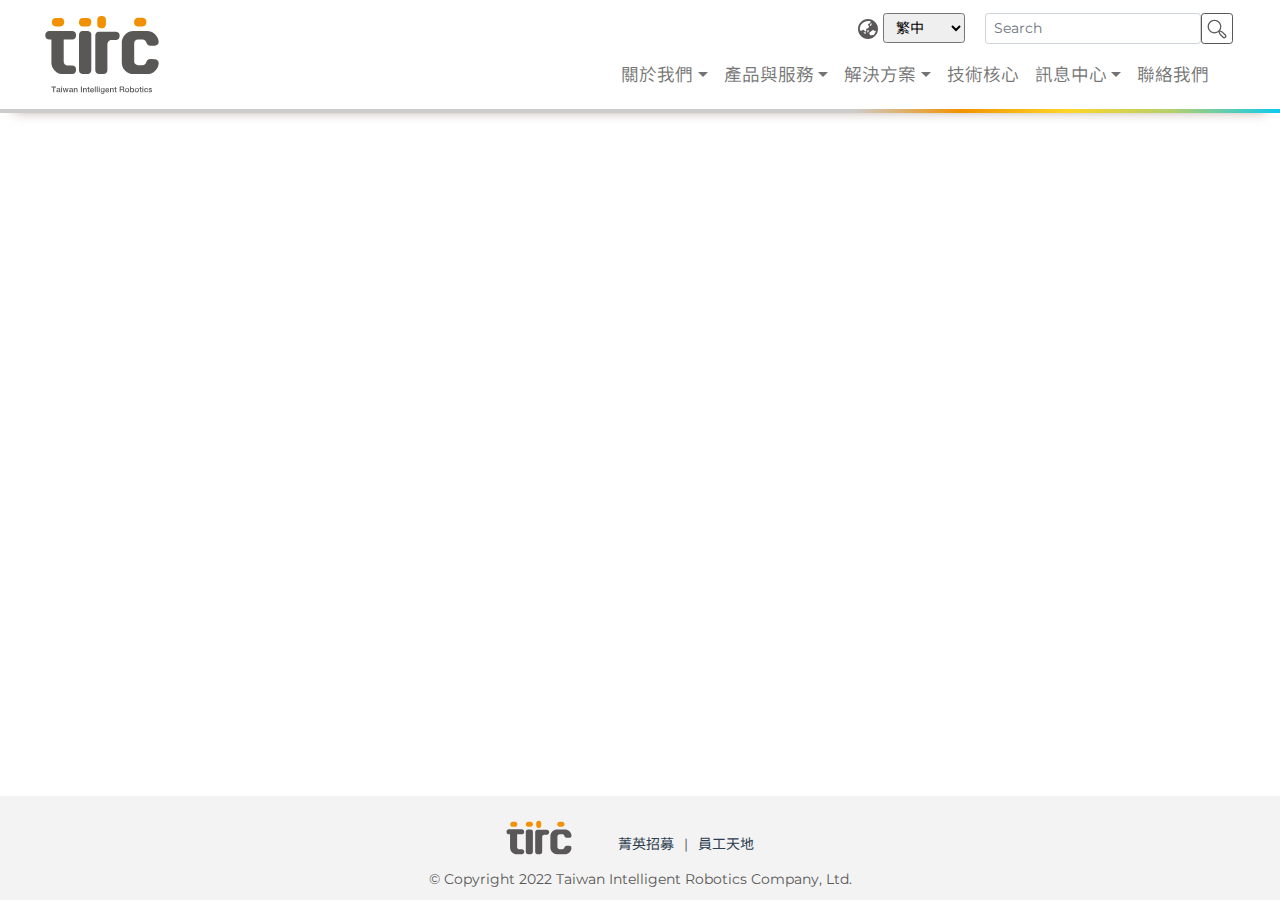
==== index.html @ 17105f81 "update website" ====
<!doctype html><html lang=""><head><meta charset="utf-8"><meta http-equiv="X-UA-Compatible" content="IE=edge"><meta name="viewport" content="width=device-width,initial-scale=1"><!--[if IE]><link rel="icon" href="/favicon.ico"><![endif]--><title>tirc</title><script defer="defer" src="/js/chunk-vendors.fef8f1b1.js" charset="utf-8"></script><script defer="defer" src="/js/app.9383503b.js" charset="utf-8"></script><link href="/css/chunk-vendors.2cabee3c.css" rel="stylesheet"><link href="/css/app.98e0c857.css" rel="stylesheet"><link rel="icon" type="image/svg+xml" href="/img/icons/favicon.svg"><link rel="icon" type="image/png" sizes="32x32" href="/img/icons/favicon-32x32.png"><link rel="icon" type="image/png" sizes="16x16" href="/img/icons/favicon-16x16.png"><link rel="manifest" href="/manifest.json"><meta name="theme-color" content=""><meta name="apple-mobile-web-app-capable" content="no"><meta name="apple-mobile-web-app-status-bar-style" content="default"><meta name="apple-mobile-web-app-title" content="tirc_official_web"><link rel="apple-touch-icon" href="/img/icons/apple-touch-icon-152x152.png"><link rel="mask-icon" href="/img/icons/safari-pinned-tab.svg" color=""><meta name="msapplication-TileImage" content="/img/icons/msapplication-icon-144x144.png"><meta name="msapplication-TileColor" content=""></head><body><noscript><strong>We're sorry but tirc_official_web doesn't work properly without JavaScript enabled. Please enable it to continue.</strong></noscript><div id="app"></div></body></html>
---- css/chunk-vendors.2cabee3c.css ----
@charset "UTF-8";:root{--el-color-primary-rgb:64,158,255;--el-color-success-rgb:103,194,58;--el-color-warning-rgb:230,162,60;--el-color-danger-rgb:245,108,108;--el-color-error-rgb:245,108,108;--el-color-info-rgb:144,147,153;--el-font-size-extra-large:20px;--el-font-size-large:18px;--el-font-size-medium:16px;--el-font-size-base:14px;--el-font-size-small:13px;--el-font-size-extra-small:12px;--el-font-family:"Helvetica Neue",Helvetica,"PingFang SC","Hiragino Sans GB","Microsoft YaHei","微软雅黑",Arial,sans-serif;--el-font-weight-primary:500;--el-font-line-height-primary:24px;--el-index-normal:1;--el-index-top:1000;--el-index-popper:2000;--el-border-radius-base:4px;--el-border-radius-small:2px;--el-border-radius-round:20px;--el-border-radius-circle:100%;--el-transition-duration:0.3s;--el-transition-duration-fast:0.2s;--el-transition-function-ease-in-out-bezier:cubic-bezier(0.645,0.045,0.355,1);--el-transition-function-fast-bezier:cubic-bezier(0.23,1,0.32,1);--el-transition-all:all var(--el-transition-duration) var(--el-transition-function-ease-in-out-bezier);--el-transition-fade:opacity var(--el-transition-duration) var(--el-transition-function-fast-bezier);--el-transition-md-fade:transform var(--el-transition-duration) var(--el-transition-function-fast-bezier),opacity var(--el-transition-duration) var(--el-transition-function-fast-bezier);--el-transition-fade-linear:opacity var(--el-transition-duration-fast) linear;--el-transition-border:border-color var(--el-transition-duration-fast) var(--el-transition-function-ease-in-out-bezier);--el-transition-box-shadow:box-shadow var(--el-transition-duration-fast) var(--el-transition-function-ease-in-out-bezier);--el-transition-color:color var(--el-transition-duration-fast) var(--el-transition-function-ease-in-out-bezier);--el-component-size-large:40px;--el-component-size:32px;--el-component-size-small:24px;color-scheme:light;--el-color-white:#fff;--el-color-black:#000;--el-color-primary:#409eff;--el-color-primary-light-3:#79bbff;--el-color-primary-light-5:#a0cfff;--el-color-primary-light-7:#c6e2ff;--el-color-primary-light-8:#d9ecff;--el-color-primary-light-9:#ecf5ff;--el-color-primary-dark-2:#337ecc;--el-color-success:#67c23a;--el-color-success-light-3:#95d475;--el-color-success-light-5:#b3e19d;--el-color-success-light-7:#d1edc4;--el-color-success-light-8:#e1f3d8;--el-color-success-light-9:#f0f9eb;--el-color-success-dark-2:#529b2e;--el-color-warning:#e6a23c;--el-color-warning-light-3:#eebe77;--el-color-warning-light-5:#f3d19e;--el-color-warning-light-7:#f8e3c5;--el-color-warning-light-8:#faecd8;--el-color-warning-light-9:#fdf6ec;--el-color-warning-dark-2:#b88230;--el-color-danger:#f56c6c;--el-color-danger-light-3:#f89898;--el-color-danger-light-5:#fab6b6;--el-color-danger-light-7:#fcd3d3;--el-color-danger-light-8:#fde2e2;--el-color-danger-light-9:#fef0f0;--el-color-danger-dark-2:#c45656;--el-color-error:#f56c6c;--el-color-error-light-3:#f89898;--el-color-error-light-5:#fab6b6;--el-color-error-light-7:#fcd3d3;--el-color-error-light-8:#fde2e2;--el-color-error-light-9:#fef0f0;--el-color-error-dark-2:#c45656;--el-color-info:#909399;--el-color-info-light-3:#b1b3b8;--el-color-info-light-5:#c8c9cc;--el-color-info-light-7:#dedfe0;--el-color-info-light-8:#e9e9eb;--el-color-info-light-9:#f4f4f5;--el-color-info-dark-2:#73767a;--el-bg-color:#fff;--el-bg-color-page:#f2f3f5;--el-bg-color-overlay:#fff;--el-text-color-primary:#303133;--el-text-color-regular:#606266;--el-text-color-secondary:#909399;--el-text-color-placeholder:#a8abb2;--el-text-color-disabled:#c0c4cc;--el-border-color:#dcdfe6;--el-border-color-light:#e4e7ed;--el-border-color-lighter:#ebeef5;--el-border-color-extra-light:#f2f6fc;--el-border-color-dark:#d4d7de;--el-border-color-darker:#cdd0d6;--el-fill-color:#f0f2f5;--el-fill-color-light:#f5f7fa;--el-fill-color-lighter:#fafafa;--el-fill-color-extra-light:#fafcff;--el-fill-color-dark:#ebedf0;--el-fill-color-darker:#e6e8eb;--el-fill-color-blank:#fff;--el-box-shadow:0px 12px 32px 4px rgba(0,0,0,.04),0px 8px 20px rgba(0,0,0,.08);--el-box-shadow-light:0px 0px 12px rgba(0,0,0,.12);--el-box-shadow-lighter:0px 0px 6px rgba(0,0,0,.12);--el-box-shadow-dark:0px 16px 48px 16px rgba(0,0,0,.08),0px 12px 32px rgba(0,0,0,.12),0px 8px 16px -8px rgba(0,0,0,.16);--el-disabled-bg-color:var(--el-fill-color-light);--el-disabled-text-color:var(--el-text-color-placeholder);--el-disabled-border-color:var(--el-border-color-light);--el-overlay-color:rgba(0,0,0,.8);--el-overlay-color-light:rgba(0,0,0,.7);--el-overlay-color-lighter:rgba(0,0,0,.5);--el-mask-color:hsla(0,0%,100%,.9);--el-mask-color-extra-light:hsla(0,0%,100%,.3);--el-border-width:1px;--el-border-style:solid;--el-border-color-hover:var(--el-text-color-disabled);--el-border:var(--el-border-width) var(--el-border-style) var(--el-border-color);--el-svg-monochrome-grey:var(--el-border-color)}.fade-in-linear-enter-active,.fade-in-linear-leave-active{transition:var(--el-transition-fade-linear)}.fade-in-linear-enter-from,.fade-in-linear-leave-to{opacity:0}.el-fade-in-linear-enter-active,.el-fade-in-linear-leave-active{transition:var(--el-transition-fade-linear)}.el-fade-in-linear-enter-from,.el-fade-in-linear-leave-to{opacity:0}.el-fade-in-enter-active,.el-fade-in-leave-active{transition:all var(--el-transition-duration) cubic-bezier(.55,0,.1,1)}.el-fade-in-enter-from,.el-fade-in-leave-active{opacity:0}.el-zoom-in-center-enter-active,.el-zoom-in-center-leave-active{transition:all var(--el-transition-duration) cubic-bezier(.55,0,.1,1)}.el-zoom-in-center-enter-from,.el-zoom-in-center-leave-active{opacity:0;transform:scaleX(0)}.el-zoom-in-top-enter-active,.el-zoom-in-top-leave-active{opacity:1;transform:scaleY(1);transition:var(--el-transition-md-fade);transform-origin:center top}.el-zoom-in-top-enter-active[data-popper-placement^=top],.el-zoom-in-top-leave-active[data-popper-placement^=top]{transform-origin:center bottom}.el-zoom-in-top-enter-from,.el-zoom-in-top-leave-active{opacity:0;transform:scaleY(0)}.el-zoom-in-bottom-enter-active,.el-zoom-in-bottom-leave-active{opacity:1;transform:scaleY(1);transition:var(--el-transition-md-fade);transform-origin:center bottom}.el-zoom-in-bottom-enter-from,.el-zoom-in-bottom-leave-active{opacity:0;transform:scaleY(0)}.el-zoom-in-left-enter-active,.el-zoom-in-left-leave-active{opacity:1;transform:scale(1);transition:var(--el-transition-md-fade);transform-origin:top left}.el-zoom-in-left-enter-from,.el-zoom-in-left-leave-active{opacity:0;transform:scale(.45)}.collapse-transition{transition:var(--el-transition-duration) height ease-in-out,var(--el-transition-duration) padding-top ease-in-out,var(--el-transition-duration) padding-bottom ease-in-out}.el-collapse-transition-enter-active,.el-collapse-transition-leave-active{transition:var(--el-transition-duration) max-height ease-in-out,var(--el-transition-duration) padding-top ease-in-out,var(--el-transition-duration) padding-bottom ease-in-out}.horizontal-collapse-transition{transition:var(--el-transition-duration) width ease-in-out,var(--el-transition-duration) padding-left ease-in-out,var(--el-transition-duration) padding-right ease-in-out}.el-list-enter-active,.el-list-leave-active{transition:all 1s}.el-list-enter-from,.el-list-leave-to{opacity:0;transform:translateY(-30px)}.el-list-leave-active{position:absolute!important}.el-opacity-transition{transition:opacity var(--el-transition-duration) cubic-bezier(.55,0,.1,1)}.el-icon-loading{animation:rotating 2s linear infinite}.el-icon--right{margin-left:5px}.el-icon--left{margin-right:5px}@keyframes rotating{0%{transform:rotate(0)}to{transform:rotate(1turn)}}.el-icon{--color:inherit;height:1em;width:1em;line-height:1em;display:inline-flex;justify-content:center;align-items:center;position:relative;fill:currentColor;color:var(--color);font-size:inherit}.el-icon.is-loading{animation:rotating 2s linear infinite}.el-icon svg{height:1em;width:1em}.el-affix--fixed{position:fixed}.el-alert{--el-alert-padding:8px 16px;--el-alert-border-radius-base:var(--el-border-radius-base);--el-alert-title-font-size:13px;--el-alert-description-font-size:12px;--el-alert-close-font-size:12px;--el-alert-close-customed-font-size:13px;--el-alert-icon-size:16px;--el-alert-icon-large-size:28px;width:100%;padding:var(--el-alert-padding);margin:0;box-sizing:border-box;border-radius:var(--el-alert-border-radius-base);position:relative;background-color:var(--el-color-white);overflow:hidden;opacity:1;display:flex;align-items:center;transition:opacity var(--el-transition-duration-fast)}.el-alert.is-light .el-alert__close-btn{color:var(--el-text-color-placeholder)}.el-alert.is-dark .el-alert__close-btn,.el-alert.is-dark .el-alert__description{color:var(--el-color-white)}.el-alert.is-center{justify-content:center}.el-alert--success{--el-alert-bg-color:var(--el-color-success-light-9)}.el-alert--success.is-light{background-color:var(--el-alert-bg-color)}.el-alert--success.is-light,.el-alert--success.is-light .el-alert__description{color:var(--el-color-success)}.el-alert--success.is-dark{background-color:var(--el-color-success);color:var(--el-color-white)}.el-alert--info{--el-alert-bg-color:var(--el-color-info-light-9)}.el-alert--info.is-light{background-color:var(--el-alert-bg-color)}.el-alert--info.is-light,.el-alert--info.is-light .el-alert__description{color:var(--el-color-info)}.el-alert--info.is-dark{background-color:var(--el-color-info);color:var(--el-color-white)}.el-alert--warning{--el-alert-bg-color:var(--el-color-warning-light-9)}.el-alert--warning.is-light{background-color:var(--el-alert-bg-color)}.el-alert--warning.is-light,.el-alert--warning.is-light .el-alert__description{color:var(--el-color-warning)}.el-alert--warning.is-dark{background-color:var(--el-color-warning);color:var(--el-color-white)}.el-alert--error{--el-alert-bg-color:var(--el-color-error-light-9)}.el-alert--error.is-light{background-color:var(--el-alert-bg-color)}.el-alert--error.is-light,.el-alert--error.is-light .el-alert__description{color:var(--el-color-error)}.el-alert--error.is-dark{background-color:var(--el-color-error);color:var(--el-color-white)}.el-alert__content{display:table-cell;padding:0 8px}.el-alert .el-alert__icon{font-size:var(--el-alert-icon-size);width:var(--el-alert-icon-size)}.el-alert .el-alert__icon.is-big{font-size:var(--el-alert-icon-large-size);width:var(--el-alert-icon-large-size)}.el-alert__title{font-size:var(--el-alert-title-font-size);line-height:18px;vertical-align:text-top}.el-alert__title.is-bold{font-weight:700}.el-alert .el-alert__description{font-size:var(--el-alert-description-font-size);margin:5px 0 0 0}.el-alert .el-alert__close-btn{font-size:var(--el-alert-close-font-size);opacity:1;position:absolute;top:12px;right:15px;cursor:pointer}.el-alert .el-alert__close-btn.is-customed{font-style:normal;font-size:var(--el-alert-close-customed-font-size);top:9px}.el-alert-fade-enter-from,.el-alert-fade-leave-active{opacity:0}.el-aside{overflow:auto;box-sizing:border-box;flex-shrink:0;width:var(--el-aside-width,300px)}.el-autocomplete{position:relative;display:inline-block}.el-autocomplete__popper.el-popper{background:var(--el-bg-color-overlay);box-shadow:var(--el-box-shadow-light)}.el-autocomplete__popper.el-popper,.el-autocomplete__popper.el-popper .el-popper__arrow:before{border:1px solid var(--el-border-color-light)}.el-autocomplete__popper.el-popper[data-popper-placement^=top] .el-popper__arrow:before{border-top-color:transparent;border-left-color:transparent}.el-autocomplete__popper.el-popper[data-popper-placement^=bottom] .el-popper__arrow:before{border-bottom-color:transparent;border-right-color:transparent}.el-autocomplete__popper.el-popper[data-popper-placement^=left] .el-popper__arrow:before{border-left-color:transparent;border-bottom-color:transparent}.el-autocomplete__popper.el-popper[data-popper-placement^=right] .el-popper__arrow:before{border-right-color:transparent;border-top-color:transparent}.el-autocomplete-suggestion{border-radius:var(--el-border-radius-base);box-sizing:border-box}.el-autocomplete-suggestion__wrap{max-height:280px;padding:10px 0;box-sizing:border-box}.el-autocomplete-suggestion__list{margin:0;padding:0}.el-autocomplete-suggestion li{padding:0 20px;margin:0;line-height:34px;cursor:pointer;color:var(--el-text-color-regular);font-size:var(--el-font-size-base);list-style:none;text-align:left;white-space:nowrap;overflow:hidden;text-overflow:ellipsis}.el-autocomplete-suggestion li.highlighted,.el-autocomplete-suggestion li:hover{background-color:var(--el-fill-color-light)}.el-autocomplete-suggestion li.divider{margin-top:6px;border-top:1px solid var(--el-color-black)}.el-autocomplete-suggestion li.divider:last-child{margin-bottom:-6px}.el-autocomplete-suggestion.is-loading li{text-align:center;height:100px;line-height:100px;font-size:20px;color:var(--el-text-color-secondary)}.el-autocomplete-suggestion.is-loading li:after{display:inline-block;content:"";height:100%;vertical-align:middle}.el-autocomplete-suggestion.is-loading li:hover{background-color:var(--el-bg-color-overlay)}.el-autocomplete-suggestion.is-loading .el-icon-loading{vertical-align:middle}.el-avatar{--el-avatar-text-color:var(--el-color-white);--el-avatar-bg-color:var(--el-text-color-disabled);--el-avatar-text-size:14px;--el-avatar-icon-size:18px;--el-avatar-border-radius:var(--el-border-radius-base);--el-avatar-size-large:56px;--el-avatar-size-small:24px;--el-avatar-size:40px;display:inline-flex;justify-content:center;align-items:center;box-sizing:border-box;text-align:center;overflow:hidden;color:var(--el-avatar-text-color);background:var(--el-avatar-bg-color);width:var(--el-avatar-size);height:var(--el-avatar-size);font-size:var(--el-avatar-text-size)}.el-avatar>img{display:block;height:100%}.el-avatar--circle{border-radius:50%}.el-avatar--square{border-radius:var(--el-avatar-border-radius)}.el-avatar--icon{font-size:var(--el-avatar-icon-size)}.el-avatar--small{--el-avatar-size:24px}.el-avatar--large{--el-avatar-size:56px}.el-backtop{--el-backtop-bg-color:var(--el-bg-color-overlay);--el-backtop-text-color:var(--el-color-primary);--el-backtop-hover-bg-color:var(--el-border-color-extra-light);position:fixed;background-color:var(--el-backtop-bg-color);width:40px;height:40px;border-radius:50%;color:var(--el-backtop-text-color);display:flex;align-items:center;justify-content:center;font-size:20px;box-shadow:var(--el-box-shadow-lighter);cursor:pointer;z-index:5}.el-backtop:hover{background-color:var(--el-backtop-hover-bg-color)}.el-backtop__icon{font-size:20px}.el-badge{--el-badge-bg-color:var(--el-color-danger);--el-badge-radius:10px;--el-badge-font-size:12px;--el-badge-padding:6px;--el-badge-size:18px;position:relative;vertical-align:middle;display:inline-block;width:-moz-fit-content;width:fit-content}.el-badge__content{background-color:var(--el-badge-bg-color);border-radius:var(--el-badge-radius);color:var(--el-color-white);display:inline-flex;justify-content:center;align-items:center;font-size:var(--el-badge-font-size);height:var(--el-badge-size);padding:0 var(--el-badge-padding);white-space:nowrap;border:1px solid var(--el-bg-color)}.el-badge__content.is-fixed{position:absolute;top:0;right:calc(1px + var(--el-badge-size)/2);transform:translateY(-50%) translateX(100%);z-index:var(--el-index-normal)}.el-badge__content.is-fixed.is-dot{right:5px}.el-badge__content.is-dot{height:8px;width:8px;padding:0;right:0;border-radius:50%}.el-badge__content--primary{background-color:var(--el-color-primary)}.el-badge__content--success{background-color:var(--el-color-success)}.el-badge__content--warning{background-color:var(--el-color-warning)}.el-badge__content--info{background-color:var(--el-color-info)}.el-badge__content--danger{background-color:var(--el-color-danger)}.el-breadcrumb{font-size:14px;line-height:1}.el-breadcrumb:after,.el-breadcrumb:before{display:table;content:""}.el-breadcrumb:after{clear:both}.el-breadcrumb__separator{margin:0 9px;font-weight:700;color:var(--el-text-color-placeholder)}.el-breadcrumb__separator.el-icon{margin:0 6px;font-weight:400}.el-breadcrumb__separator.el-icon svg{vertical-align:middle}.el-breadcrumb__item{float:left;display:inline-flex;align-items:center}.el-breadcrumb__inner{color:var(--el-text-color-regular)}.el-breadcrumb__inner a,.el-breadcrumb__inner.is-link{font-weight:700;text-decoration:none;transition:var(--el-transition-color);color:var(--el-text-color-primary)}.el-breadcrumb__inner a:hover,.el-breadcrumb__inner.is-link:hover{color:var(--el-color-primary);cursor:pointer}.el-breadcrumb__item:last-child .el-breadcrumb__inner,.el-breadcrumb__item:last-child .el-breadcrumb__inner a,.el-breadcrumb__item:last-child .el-breadcrumb__inner a:hover,.el-breadcrumb__item:last-child .el-breadcrumb__inner:hover{font-weight:400;color:var(--el-text-color-regular);cursor:text}.el-breadcrumb__item:last-child .el-breadcrumb__separator{display:none}.el-button-group{display:inline-block;vertical-align:middle}.el-button-group:after,.el-button-group:before{display:table;content:""}.el-button-group:after{clear:both}.el-button-group>.el-button{float:left;position:relative}.el-button-group>.el-button+.el-button{margin-left:0}.el-button-group>.el-button:first-child{border-top-right-radius:0;border-bottom-right-radius:0}.el-button-group>.el-button:last-child{border-top-left-radius:0;border-bottom-left-radius:0}.el-button-group>.el-button:first-child:last-child{border-top-right-radius:var(--el-border-radius-base);border-bottom-right-radius:var(--el-border-radius-base);border-top-left-radius:var(--el-border-radius-base);border-bottom-left-radius:var(--el-border-radius-base)}.el-button-group>.el-button:first-child:last-child.is-round{border-radius:var(--el-border-radius-round)}.el-button-group>.el-button:first-child:last-child.is-circle{border-radius:50%}.el-button-group>.el-button:not(:first-child):not(:last-child){border-radius:0}.el-button-group>.el-button:not(:last-child){margin-right:-1px}.el-button-group>.el-button.is-active,.el-button-group>.el-button:active,.el-button-group>.el-button:focus,.el-button-group>.el-button:hover{z-index:1}.el-button-group>.el-dropdown>.el-button{border-top-left-radius:0;border-bottom-left-radius:0;border-left-color:var(--el-button-divide-border-color)}.el-button-group .el-button--primary:first-child{border-right-color:var(--el-button-divide-border-color)}.el-button-group .el-button--primary:last-child{border-left-color:var(--el-button-divide-border-color)}.el-button-group .el-button--primary:not(:first-child):not(:last-child){border-left-color:var(--el-button-divide-border-color);border-right-color:var(--el-button-divide-border-color)}.el-button-group .el-button--success:first-child{border-right-color:var(--el-button-divide-border-color)}.el-button-group .el-button--success:last-child{border-left-color:var(--el-button-divide-border-color)}.el-button-group .el-button--success:not(:first-child):not(:last-child){border-left-color:var(--el-button-divide-border-color);border-right-color:var(--el-button-divide-border-color)}.el-button-group .el-button--warning:first-child{border-right-color:var(--el-button-divide-border-color)}.el-button-group .el-button--warning:last-child{border-left-color:var(--el-button-divide-border-color)}.el-button-group .el-button--warning:not(:first-child):not(:last-child){border-left-color:var(--el-button-divide-border-color);border-right-color:var(--el-button-divide-border-color)}.el-button-group .el-button--danger:first-child{border-right-color:var(--el-button-divide-border-color)}.el-button-group .el-button--danger:last-child{border-left-color:var(--el-button-divide-border-color)}.el-button-group .el-button--danger:not(:first-child):not(:last-child){border-left-color:var(--el-button-divide-border-color);border-right-color:var(--el-button-divide-border-color)}.el-button-group .el-button--info:first-child{border-right-color:var(--el-button-divide-border-color)}.el-button-group .el-button--info:last-child{border-left-color:var(--el-button-divide-border-color)}.el-button-group .el-button--info:not(:first-child):not(:last-child){border-left-color:var(--el-button-divide-border-color);border-right-color:var(--el-button-divide-border-color)}.el-button{--el-button-font-weight:var(--el-font-weight-primary);--el-button-border-color:var(--el-border-color);--el-button-bg-color:var(--el-fill-color-blank);--el-button-text-color:var(--el-text-color-regular);--el-button-disabled-text-color:var(--el-disabled-text-color);--el-button-disabled-bg-color:var(--el-fill-color-blank);--el-button-disabled-border-color:var(--el-border-color-light);--el-button-divide-border-color:hsla(0,0%,100%,.5);--el-button-hover-text-color:var(--el-color-primary);--el-button-hover-bg-color:var(--el-color-primary-light-9);--el-button-hover-border-color:var(--el-color-primary-light-7);--el-button-active-text-color:var(--el-button-hover-text-color);--el-button-active-border-color:var(--el-color-primary);--el-button-active-bg-color:var(--el-button-hover-bg-color);--el-button-outline-color:var(--el-color-primary-light-5);--el-button-hover-link-text-color:var(--el-color-info);--el-button-active-color:var(--el-text-color-primary);display:inline-flex;justify-content:center;align-items:center;line-height:1;height:32px;white-space:nowrap;cursor:pointer;color:var(--el-button-text-color);text-align:center;box-sizing:border-box;outline:0;transition:.1s;font-weight:var(--el-button-font-weight);-webkit-user-select:none;user-select:none;vertical-align:middle;-webkit-appearance:none;background-color:var(--el-button-bg-color);border:var(--el-border);border-color:var(--el-button-border-color);padding:8px 15px;font-size:var(--el-font-size-base);border-radius:var(--el-border-radius-base)}.el-button:focus,.el-button:hover{color:var(--el-button-hover-text-color);border-color:var(--el-button-hover-border-color);background-color:var(--el-button-hover-bg-color);outline:0}.el-button:active{color:var(--el-button-active-text-color);border-color:var(--el-button-active-border-color);background-color:var(--el-button-active-bg-color);outline:0}.el-button:focus-visible{outline:2px solid var(--el-button-outline-color);outline-offset:1px}.el-button>span{display:inline-flex;align-items:center}.el-button+.el-button{margin-left:12px}.el-button.is-round{padding:8px 15px}.el-button::-moz-focus-inner{border:0}.el-button [class*=el-icon]+span{margin-left:6px}.el-button [class*=el-icon] svg{vertical-align:bottom}.el-button.is-plain{--el-button-hover-text-color:var(--el-color-primary);--el-button-hover-bg-color:var(--el-fill-color-blank);--el-button-hover-border-color:var(--el-color-primary)}.el-button.is-active{color:var(--el-button-active-text-color);border-color:var(--el-button-active-border-color);background-color:var(--el-button-active-bg-color);outline:0}.el-button.is-disabled,.el-button.is-disabled:focus,.el-button.is-disabled:hover{color:var(--el-button-disabled-text-color);cursor:not-allowed;background-image:none;background-color:var(--el-button-disabled-bg-color);border-color:var(--el-button-disabled-border-color)}.el-button.is-loading{position:relative;pointer-events:none}.el-button.is-loading:before{z-index:1;pointer-events:none;content:"";position:absolute;left:-1px;top:-1px;right:-1px;bottom:-1px;border-radius:inherit;background-color:var(--el-mask-color-extra-light)}.el-button.is-round{border-radius:var(--el-border-radius-round)}.el-button.is-circle{border-radius:50%;padding:8px}.el-button.is-text{color:var(--el-button-text-color);border:0 solid transparent;background-color:transparent}.el-button.is-text.is-disabled{color:var(--el-button-disabled-text-color);background-color:transparent!important}.el-button.is-text:not(.is-disabled):focus,.el-button.is-text:not(.is-disabled):hover{background-color:var(--el-fill-color-light)}.el-button.is-text:not(.is-disabled):focus-visible{outline:2px solid var(--el-button-outline-color);outline-offset:1px}.el-button.is-text:not(.is-disabled):active{background-color:var(--el-fill-color)}.el-button.is-text:not(.is-disabled).is-has-bg{background-color:var(--el-fill-color-light)}.el-button.is-text:not(.is-disabled).is-has-bg:focus,.el-button.is-text:not(.is-disabled).is-has-bg:hover{background-color:var(--el-fill-color)}.el-button.is-text:not(.is-disabled).is-has-bg:active{background-color:var(--el-fill-color-dark)}.el-button__text--expand{letter-spacing:.3em;margin-right:-.3em}.el-button.is-link{border-color:transparent;color:var(--el-button-text-color);background:0 0;padding:2px;height:auto}.el-button.is-link:focus,.el-button.is-link:hover{color:var(--el-button-hover-link-text-color)}.el-button.is-link.is-disabled{color:var(--el-button-disabled-text-color);background-color:transparent!important;border-color:transparent!important}.el-button.is-link:not(.is-disabled):active,.el-button.is-link:not(.is-disabled):focus,.el-button.is-link:not(.is-disabled):hover{border-color:transparent;background-color:transparent}.el-button.is-link:not(.is-disabled):active{color:var(--el-button-active-color)}.el-button--text{border-color:transparent;background:0 0;color:var(--el-color-primary);padding-left:0;padding-right:0}.el-button--text.is-disabled{color:var(--el-button-disabled-text-color);background-color:transparent!important;border-color:transparent!important}.el-button--text:not(.is-disabled):focus,.el-button--text:not(.is-disabled):hover{color:var(--el-color-primary-light-3);border-color:transparent;background-color:transparent}.el-button--text:not(.is-disabled):active{color:var(--el-color-primary-dark-2);border-color:transparent;background-color:transparent}.el-button__link--expand{letter-spacing:.3em;margin-right:-.3em}.el-button--primary{--el-button-text-color:var(--el-color-white);--el-button-bg-color:var(--el-color-primary);--el-button-border-color:var(--el-color-primary);--el-button-outline-color:var(--el-color-primary-light-5);--el-button-active-color:var(--el-color-primary-dark-2);--el-button-hover-text-color:var(--el-color-white);--el-button-hover-link-text-color:var(--el-color-primary-light-5);--el-button-hover-bg-color:var(--el-color-primary-light-3);--el-button-hover-border-color:var(--el-color-primary-light-3);--el-button-active-bg-color:var(--el-color-primary-dark-2);--el-button-active-border-color:var(--el-color-primary-dark-2);--el-button-disabled-text-color:var(--el-color-white);--el-button-disabled-bg-color:var(--el-color-primary-light-5);--el-button-disabled-border-color:var(--el-color-primary-light-5)}.el-button--primary.is-link,.el-button--primary.is-plain,.el-button--primary.is-text{--el-button-text-color:var(--el-color-primary);--el-button-bg-color:var(--el-color-primary-light-9);--el-button-border-color:var(--el-color-primary-light-5);--el-button-hover-text-color:var(--el-color-white);--el-button-hover-bg-color:var(--el-color-primary);--el-button-hover-border-color:var(--el-color-primary);--el-button-active-text-color:var(--el-color-white)}.el-button--primary.is-link.is-disabled,.el-button--primary.is-link.is-disabled:active,.el-button--primary.is-link.is-disabled:focus,.el-button--primary.is-link.is-disabled:hover,.el-button--primary.is-plain.is-disabled,.el-button--primary.is-plain.is-disabled:active,.el-button--primary.is-plain.is-disabled:focus,.el-button--primary.is-plain.is-disabled:hover,.el-button--primary.is-text.is-disabled,.el-button--primary.is-text.is-disabled:active,.el-button--primary.is-text.is-disabled:focus,.el-button--primary.is-text.is-disabled:hover{color:var(--el-color-primary-light-5);background-color:var(--el-color-primary-light-9);border-color:var(--el-color-primary-light-8)}.el-button--success{--el-button-text-color:var(--el-color-white);--el-button-bg-color:var(--el-color-success);--el-button-border-color:var(--el-color-success);--el-button-outline-color:var(--el-color-success-light-5);--el-button-active-color:var(--el-color-success-dark-2);--el-button-hover-text-color:var(--el-color-white);--el-button-hover-link-text-color:var(--el-color-success-light-5);--el-button-hover-bg-color:var(--el-color-success-light-3);--el-button-hover-border-color:var(--el-color-success-light-3);--el-button-active-bg-color:var(--el-color-success-dark-2);--el-button-active-border-color:var(--el-color-success-dark-2);--el-button-disabled-text-color:var(--el-color-white);--el-button-disabled-bg-color:var(--el-color-success-light-5);--el-button-disabled-border-color:var(--el-color-success-light-5)}.el-button--success.is-link,.el-button--success.is-plain,.el-button--success.is-text{--el-button-text-color:var(--el-color-success);--el-button-bg-color:var(--el-color-success-light-9);--el-button-border-color:var(--el-color-success-light-5);--el-button-hover-text-color:var(--el-color-white);--el-button-hover-bg-color:var(--el-color-success);--el-button-hover-border-color:var(--el-color-success);--el-button-active-text-color:var(--el-color-white)}.el-button--success.is-link.is-disabled,.el-button--success.is-link.is-disabled:active,.el-button--success.is-link.is-disabled:focus,.el-button--success.is-link.is-disabled:hover,.el-button--success.is-plain.is-disabled,.el-button--success.is-plain.is-disabled:active,.el-button--success.is-plain.is-disabled:focus,.el-button--success.is-plain.is-disabled:hover,.el-button--success.is-text.is-disabled,.el-button--success.is-text.is-disabled:active,.el-button--success.is-text.is-disabled:focus,.el-button--success.is-text.is-disabled:hover{color:var(--el-color-success-light-5);background-color:var(--el-color-success-light-9);border-color:var(--el-color-success-light-8)}.el-button--warning{--el-button-text-color:var(--el-color-white);--el-button-bg-color:var(--el-color-warning);--el-button-border-color:var(--el-color-warning);--el-button-outline-color:var(--el-color-warning-light-5);--el-button-active-color:var(--el-color-warning-dark-2);--el-button-hover-text-color:var(--el-color-white);--el-button-hover-link-text-color:var(--el-color-warning-light-5);--el-button-hover-bg-color:var(--el-color-warning-light-3);--el-button-hover-border-color:var(--el-color-warning-light-3);--el-button-active-bg-color:var(--el-color-warning-dark-2);--el-button-active-border-color:var(--el-color-warning-dark-2);--el-button-disabled-text-color:var(--el-color-white);--el-button-disabled-bg-color:var(--el-color-warning-light-5);--el-button-disabled-border-color:var(--el-color-warning-light-5)}.el-button--warning.is-link,.el-button--warning.is-plain,.el-button--warning.is-text{--el-button-text-color:var(--el-color-warning);--el-button-bg-color:var(--el-color-warning-light-9);--el-button-border-color:var(--el-color-warning-light-5);--el-button-hover-text-color:var(--el-color-white);--el-button-hover-bg-color:var(--el-color-warning);--el-button-hover-border-color:var(--el-color-warning);--el-button-active-text-color:var(--el-color-white)}.el-button--warning.is-link.is-disabled,.el-button--warning.is-link.is-disabled:active,.el-button--warning.is-link.is-disabled:focus,.el-button--warning.is-link.is-disabled:hover,.el-button--warning.is-plain.is-disabled,.el-button--warning.is-plain.is-disabled:active,.el-button--warning.is-plain.is-disabled:focus,.el-button--warning.is-plain.is-disabled:hover,.el-button--warning.is-text.is-disabled,.el-button--warning.is-text.is-disabled:active,.el-button--warning.is-text.is-disabled:focus,.el-button--warning.is-text.is-disabled:hover{color:var(--el-color-warning-light-5);background-color:var(--el-color-warning-light-9);border-color:var(--el-color-warning-light-8)}.el-button--danger{--el-button-text-color:var(--el-color-white);--el-button-bg-color:var(--el-color-danger);--el-button-border-color:var(--el-color-danger);--el-button-outline-color:var(--el-color-danger-light-5);--el-button-active-color:var(--el-color-danger-dark-2);--el-button-hover-text-color:var(--el-color-white);--el-button-hover-link-text-color:var(--el-color-danger-light-5);--el-button-hover-bg-color:var(--el-color-danger-light-3);--el-button-hover-border-color:var(--el-color-danger-light-3);--el-button-active-bg-color:var(--el-color-danger-dark-2);--el-button-active-border-color:var(--el-color-danger-dark-2);--el-button-disabled-text-color:var(--el-color-white);--el-button-disabled-bg-color:var(--el-color-danger-light-5);--el-button-disabled-border-color:var(--el-color-danger-light-5)}.el-button--danger.is-link,.el-button--danger.is-plain,.el-button--danger.is-text{--el-button-text-color:var(--el-color-danger);--el-button-bg-color:var(--el-color-danger-light-9);--el-button-border-color:var(--el-color-danger-light-5);--el-button-hover-text-color:var(--el-color-white);--el-button-hover-bg-color:var(--el-color-danger);--el-button-hover-border-color:var(--el-color-danger);--el-button-active-text-color:var(--el-color-white)}.el-button--danger.is-link.is-disabled,.el-button--danger.is-link.is-disabled:active,.el-button--danger.is-link.is-disabled:focus,.el-button--danger.is-link.is-disabled:hover,.el-button--danger.is-plain.is-disabled,.el-button--danger.is-plain.is-disabled:active,.el-button--danger.is-plain.is-disabled:focus,.el-button--danger.is-plain.is-disabled:hover,.el-button--danger.is-text.is-disabled,.el-button--danger.is-text.is-disabled:active,.el-button--danger.is-text.is-disabled:focus,.el-button--danger.is-text.is-disabled:hover{color:var(--el-color-danger-light-5);background-color:var(--el-color-danger-light-9);border-color:var(--el-color-danger-light-8)}.el-button--info{--el-button-text-color:var(--el-color-white);--el-button-bg-color:var(--el-color-info);--el-button-border-color:var(--el-color-info);--el-button-outline-color:var(--el-color-info-light-5);--el-button-active-color:var(--el-color-info-dark-2);--el-button-hover-text-color:var(--el-color-white);--el-button-hover-link-text-color:var(--el-color-info-light-5);--el-button-hover-bg-color:var(--el-color-info-light-3);--el-button-hover-border-color:var(--el-color-info-light-3);--el-button-active-bg-color:var(--el-color-info-dark-2);--el-button-active-border-color:var(--el-color-info-dark-2);--el-button-disabled-text-color:var(--el-color-white);--el-button-disabled-bg-color:var(--el-color-info-light-5);--el-button-disabled-border-color:var(--el-color-info-light-5)}.el-button--info.is-link,.el-button--info.is-plain,.el-button--info.is-text{--el-button-text-color:var(--el-color-info);--el-button-bg-color:var(--el-color-info-light-9);--el-button-border-color:var(--el-color-info-light-5);--el-button-hover-text-color:var(--el-color-white);--el-button-hover-bg-color:var(--el-color-info);--el-button-hover-border-color:var(--el-color-info);--el-button-active-text-color:var(--el-color-white)}.el-button--info.is-link.is-disabled,.el-button--info.is-link.is-disabled:active,.el-button--info.is-link.is-disabled:focus,.el-button--info.is-link.is-disabled:hover,.el-button--info.is-plain.is-disabled,.el-button--info.is-plain.is-disabled:active,.el-button--info.is-plain.is-disabled:focus,.el-button--info.is-plain.is-disabled:hover,.el-button--info.is-text.is-disabled,.el-button--info.is-text.is-disabled:active,.el-button--info.is-text.is-disabled:focus,.el-button--info.is-text.is-disabled:hover{color:var(--el-color-info-light-5);background-color:var(--el-color-info-light-9);border-color:var(--el-color-info-light-8)}.el-button--large{--el-button-size:40px;height:var(--el-button-size);padding:12px 19px;font-size:var(--el-font-size-base);border-radius:var(--el-border-radius-base)}.el-button--large [class*=el-icon]+span{margin-left:8px}.el-button--large.is-round{padding:12px 19px}.el-button--large.is-circle{width:var(--el-button-size);padding:12px}.el-button--small{--el-button-size:24px;height:var(--el-button-size);padding:5px 11px;font-size:12px;border-radius:calc(var(--el-border-radius-base) - 1px)}.el-button--small [class*=el-icon]+span{margin-left:4px}.el-button--small.is-round{padding:5px 11px}.el-button--small.is-circle{width:var(--el-button-size);padding:5px}.el-calendar{--el-calendar-border:var(--el-table-border,1px solid var(--el-border-color-lighter));--el-calendar-header-border-bottom:var(--el-calendar-border);--el-calendar-selected-bg-color:var(--el-color-primary-light-9);--el-calendar-cell-width:85px;background-color:var(--el-fill-color-blank)}.el-calendar__header{display:flex;justify-content:space-between;padding:12px 20px;border-bottom:var(--el-calendar-header-border-bottom)}.el-calendar__title{color:var(--el-text-color);align-self:center}.el-calendar__body{padding:12px 20px 35px}.el-calendar-table{table-layout:fixed;width:100%}.el-calendar-table thead th{padding:12px 0;color:var(--el-text-color-regular);font-weight:400}.el-calendar-table:not(.is-range) td.next,.el-calendar-table:not(.is-range) td.prev{color:var(--el-text-color-placeholder)}.el-calendar-table td{border-bottom:var(--el-calendar-border);border-right:var(--el-calendar-border);vertical-align:top;transition:background-color var(--el-transition-duration-fast) ease}.el-calendar-table td.is-selected{background-color:var(--el-calendar-selected-bg-color)}.el-calendar-table td.is-today{color:var(--el-color-primary)}.el-calendar-table tr:first-child td{border-top:var(--el-calendar-border)}.el-calendar-table tr td:first-child{border-left:var(--el-calendar-border)}.el-calendar-table tr.el-calendar-table__row--hide-border td{border-top:none}.el-calendar-table .el-calendar-day{box-sizing:border-box;padding:8px;height:var(--el-calendar-cell-width)}.el-calendar-table .el-calendar-day:hover{cursor:pointer;background-color:var(--el-calendar-selected-bg-color)}.el-card{--el-card-border-color:var(--el-border-color-light);--el-card-border-radius:4px;--el-card-padding:20px;--el-card-bg-color:var(--el-fill-color-blank);border-radius:var(--el-card-border-radius);border:1px solid var(--el-card-border-color);background-color:var(--el-card-bg-color);overflow:hidden;color:var(--el-text-color-primary);transition:var(--el-transition-duration)}.el-card.is-always-shadow,.el-card.is-hover-shadow:focus,.el-card.is-hover-shadow:hover{box-shadow:var(--el-box-shadow-light)}.el-card__header{padding:calc(var(--el-card-padding) - 2px) var(--el-card-padding);border-bottom:1px solid var(--el-card-border-color);box-sizing:border-box}.el-card__body{padding:var(--el-card-padding)}.el-carousel__item{position:absolute;top:0;left:0;width:100%;height:100%;display:inline-block;overflow:hidden}.el-carousel__item,.el-carousel__item.is-active{z-index:calc(var(--el-index-normal) - 1)}.el-carousel__item--card,.el-carousel__item.is-animating{transition:transform .4s ease-in-out}.el-carousel__item--card{width:50%}.el-carousel__item--card.is-in-stage{cursor:pointer;z-index:var(--el-index-normal)}.el-carousel__item--card.is-in-stage.is-hover .el-carousel__mask,.el-carousel__item--card.is-in-stage:hover .el-carousel__mask{opacity:.12}.el-carousel__item--card.is-active{z-index:calc(var(--el-index-normal) + 1)}.el-carousel__item--card-vertical{width:100%;height:50%}.el-carousel__mask{position:absolute;width:100%;height:100%;top:0;left:0;background-color:var(--el-color-white);opacity:.24;transition:var(--el-transition-duration-fast)}.el-carousel{--el-carousel-arrow-font-size:12px;--el-carousel-arrow-size:36px;--el-carousel-arrow-background:rgba(31,45,61,.11);--el-carousel-arrow-hover-background:rgba(31,45,61,.23);--el-carousel-indicator-width:30px;--el-carousel-indicator-height:2px;--el-carousel-indicator-padding-horizontal:4px;--el-carousel-indicator-padding-vertical:12px;--el-carousel-indicator-out-color:var(--el-border-color-hover);position:relative}.el-carousel--horizontal,.el-carousel--vertical{overflow:hidden}.el-carousel__container{position:relative;height:300px}.el-carousel__arrow{border:none;outline:0;padding:0;margin:0;height:var(--el-carousel-arrow-size);width:var(--el-carousel-arrow-size);cursor:pointer;transition:var(--el-transition-duration);border-radius:50%;background-color:var(--el-carousel-arrow-background);color:#fff;position:absolute;top:50%;z-index:10;transform:translateY(-50%);text-align:center;font-size:var(--el-carousel-arrow-font-size);display:inline-flex;justify-content:center;align-items:center}.el-carousel__arrow--left{left:16px}.el-carousel__arrow--right{right:16px}.el-carousel__arrow:hover{background-color:var(--el-carousel-arrow-hover-background)}.el-carousel__arrow i{cursor:pointer}.el-carousel__indicators{position:absolute;list-style:none;margin:0;padding:0;z-index:calc(var(--el-index-normal) + 1)}.el-carousel__indicators--horizontal{bottom:0;left:50%;transform:translateX(-50%)}.el-carousel__indicators--vertical{right:0;top:50%;transform:translateY(-50%)}.el-carousel__indicators--outside{bottom:calc(var(--el-carousel-indicator-height) + var(--el-carousel-indicator-padding-vertical)*2);text-align:center;position:static;transform:none}.el-carousel__indicators--outside .el-carousel__indicator:hover button{opacity:.64}.el-carousel__indicators--outside button{background-color:var(--el-carousel-indicator-out-color);opacity:.24}.el-carousel__indicators--right{right:0}.el-carousel__indicators--labels{left:0;right:0;transform:none;text-align:center}.el-carousel__indicators--labels .el-carousel__button{height:auto;width:auto;padding:2px 18px;font-size:12px;color:#000}.el-carousel__indicators--labels .el-carousel__indicator{padding:6px 4px}.el-carousel__indicator{background-color:transparent;cursor:pointer}.el-carousel__indicator:hover button{opacity:.72}.el-carousel__indicator--horizontal{display:inline-block;padding:var(--el-carousel-indicator-padding-vertical) var(--el-carousel-indicator-padding-horizontal)}.el-carousel__indicator--vertical{padding:var(--el-carousel-indicator-padding-horizontal) var(--el-carousel-indicator-padding-vertical)}.el-carousel__indicator--vertical .el-carousel__button{width:var(--el-carousel-indicator-height);height:calc(var(--el-carousel-indicator-width)/2)}.el-carousel__indicator.is-active button{opacity:1}.el-carousel__button{display:block;opacity:.48;width:var(--el-carousel-indicator-width);height:var(--el-carousel-indicator-height);background-color:#fff;border:none;outline:0;padding:0;margin:0;cursor:pointer;transition:var(--el-transition-duration)}.carousel-arrow-left-enter-from,.carousel-arrow-left-leave-active{transform:translateY(-50%) translateX(-10px);opacity:0}.carousel-arrow-right-enter-from,.carousel-arrow-right-leave-active{transform:translateY(-50%) translateX(10px);opacity:0}.el-cascader-panel{--el-cascader-menu-text-color:var(--el-text-color-regular);--el-cascader-menu-selected-text-color:var(--el-color-primary);--el-cascader-menu-fill:var(--el-bg-color-overlay);--el-cascader-menu-font-size:var(--el-font-size-base);--el-cascader-menu-radius:var(--el-border-radius-base);--el-cascader-menu-border:solid 1px var(--el-border-color-light);--el-cascader-menu-shadow:var(--el-box-shadow-light);--el-cascader-node-background-hover:var(--el-fill-color-light);--el-cascader-node-color-disabled:var(--el-text-color-placeholder);--el-cascader-color-empty:var(--el-text-color-placeholder);--el-cascader-tag-background:var(--el-fill-color);display:flex;border-radius:var(--el-cascader-menu-radius);font-size:var(--el-cascader-menu-font-size)}.el-cascader-panel.is-bordered{border:var(--el-cascader-menu-border);border-radius:var(--el-cascader-menu-radius)}.el-cascader-menu{min-width:180px;box-sizing:border-box;color:var(--el-cascader-menu-text-color);border-right:var(--el-cascader-menu-border)}.el-cascader-menu:last-child{border-right:none}.el-cascader-menu:last-child .el-cascader-node{padding-right:20px}.el-cascader-menu__wrap.el-scrollbar__wrap{height:204px}.el-cascader-menu__list{position:relative;min-height:100%;margin:0;padding:6px 0;list-style:none;box-sizing:border-box}.el-cascader-menu__hover-zone{position:absolute;top:0;left:0;width:100%;height:100%;pointer-events:none}.el-cascader-menu__empty-text{position:absolute;top:50%;left:50%;transform:translate(-50%,-50%);display:flex;align-items:center;color:var(--el-cascader-color-empty)}.el-cascader-menu__empty-text .is-loading{margin-right:2px}.el-cascader-node{position:relative;display:flex;align-items:center;padding:0 30px 0 20px;height:34px;line-height:34px;outline:0}.el-cascader-node.is-selectable.in-active-path{color:var(--el-cascader-menu-text-color)}.el-cascader-node.in-active-path,.el-cascader-node.is-active,.el-cascader-node.is-selectable.in-checked-path{color:var(--el-cascader-menu-selected-text-color);font-weight:700}.el-cascader-node:not(.is-disabled){cursor:pointer}.el-cascader-node:not(.is-disabled):focus,.el-cascader-node:not(.is-disabled):hover{background:var(--el-cascader-node-background-hover)}.el-cascader-node.is-disabled{color:var(--el-cascader-node-color-disabled);cursor:not-allowed}.el-cascader-node__prefix{position:absolute;left:10px}.el-cascader-node__postfix{position:absolute;right:10px}.el-cascader-node__label{flex:1;text-align:left;padding:0 8px;white-space:nowrap;overflow:hidden;text-overflow:ellipsis}.el-cascader-node>.el-checkbox,.el-cascader-node>.el-radio{margin-right:0}.el-cascader-node>.el-radio .el-radio__label{padding-left:0}.el-cascader{--el-cascader-menu-text-color:var(--el-text-color-regular);--el-cascader-menu-selected-text-color:var(--el-color-primary);--el-cascader-menu-fill:var(--el-bg-color-overlay);--el-cascader-menu-font-size:var(--el-font-size-base);--el-cascader-menu-radius:var(--el-border-radius-base);--el-cascader-menu-border:solid 1px var(--el-border-color-light);--el-cascader-menu-shadow:var(--el-box-shadow-light);--el-cascader-node-background-hover:var(--el-fill-color-light);--el-cascader-node-color-disabled:var(--el-text-color-placeholder);--el-cascader-color-empty:var(--el-text-color-placeholder);--el-cascader-tag-background:var(--el-fill-color);display:inline-block;vertical-align:middle;position:relative;font-size:var(--el-font-size-base);line-height:32px;outline:0}.el-cascader:not(.is-disabled):hover .el-input__wrapper{cursor:pointer;box-shadow:0 0 0 1px var(--el-input-hover-border-color) inset}.el-cascader .el-input{display:flex;cursor:pointer}.el-cascader .el-input .el-input__inner{text-overflow:ellipsis;cursor:pointer}.el-cascader .el-input .el-input__suffix-inner .el-icon{height:calc(100% - 2px)}.el-cascader .el-input .el-input__suffix-inner .el-icon svg{vertical-align:middle}.el-cascader .el-input .icon-arrow-down{transition:transform var(--el-transition-duration);font-size:14px}.el-cascader .el-input .icon-arrow-down.is-reverse{transform:rotate(180deg)}.el-cascader .el-input .icon-circle-close:hover{color:var(--el-input-clear-hover-color,var(--el-text-color-secondary))}.el-cascader .el-input.is-focus .el-input__wrapper{box-shadow:0 0 0 1px var(--el-input-focus-border-color,var(--el-color-primary)) inset}.el-cascader--large{font-size:14px;line-height:40px}.el-cascader--small{font-size:12px;line-height:24px}.el-cascader.is-disabled .el-cascader__label{z-index:calc(var(--el-index-normal) + 1);color:var(--el-disabled-text-color)}.el-cascader__dropdown{--el-cascader-menu-text-color:var(--el-text-color-regular);--el-cascader-menu-selected-text-color:var(--el-color-primary);--el-cascader-menu-fill:var(--el-bg-color-overlay);--el-cascader-menu-font-size:var(--el-font-size-base);--el-cascader-menu-radius:var(--el-border-radius-base);--el-cascader-menu-border:solid 1px var(--el-border-color-light);--el-cascader-menu-shadow:var(--el-box-shadow-light);--el-cascader-node-background-hover:var(--el-fill-color-light);--el-cascader-node-color-disabled:var(--el-text-color-placeholder);--el-cascader-color-empty:var(--el-text-color-placeholder);--el-cascader-tag-background:var(--el-fill-color);font-size:var(--el-cascader-menu-font-size);border-radius:var(--el-cascader-menu-radius)}.el-cascader__dropdown.el-popper{background:var(--el-cascader-menu-fill)}.el-cascader__dropdown.el-popper,.el-cascader__dropdown.el-popper .el-popper__arrow:before{border:var(--el-cascader-menu-border)}.el-cascader__dropdown.el-popper[data-popper-placement^=top] .el-popper__arrow:before{border-top-color:transparent;border-left-color:transparent}.el-cascader__dropdown.el-popper[data-popper-placement^=bottom] .el-popper__arrow:before{border-bottom-color:transparent;border-right-color:transparent}.el-cascader__dropdown.el-popper[data-popper-placement^=left] .el-popper__arrow:before{border-left-color:transparent;border-bottom-color:transparent}.el-cascader__dropdown.el-popper[data-popper-placement^=right] .el-popper__arrow:before{border-right-color:transparent;border-top-color:transparent}.el-cascader__dropdown.el-popper{box-shadow:var(--el-cascader-menu-shadow)}.el-cascader__tags{position:absolute;left:0;right:30px;top:50%;transform:translateY(-50%);display:flex;flex-wrap:wrap;line-height:normal;text-align:left;box-sizing:border-box}.el-cascader__tags .el-tag{display:inline-flex;align-items:center;max-width:100%;margin:2px 0 2px 6px;text-overflow:ellipsis;background:var(--el-cascader-tag-background)}.el-cascader__tags .el-tag:not(.is-hit){border-color:transparent}.el-cascader__tags .el-tag>span{flex:1;overflow:hidden;text-overflow:ellipsis}.el-cascader__tags .el-tag .el-icon-close{flex:none;background-color:var(--el-text-color-placeholder);color:var(--el-color-white)}.el-cascader__tags .el-tag .el-icon-close:hover{background-color:var(--el-text-color-secondary)}.el-cascader__collapse-tags{white-space:normal;z-index:var(--el-index-normal)}.el-cascader__collapse-tags .el-tag{display:inline-flex;align-items:center;max-width:100%;margin:2px 0 2px 6px;text-overflow:ellipsis;background:var(--el-fill-color)}.el-cascader__collapse-tags .el-tag:not(.is-hit){border-color:transparent}.el-cascader__collapse-tags .el-tag>span{flex:1;overflow:hidden;text-overflow:ellipsis}.el-cascader__collapse-tags .el-tag .el-icon-close{flex:none;background-color:var(--el-text-color-placeholder);color:var(--el-color-white)}.el-cascader__collapse-tags .el-tag .el-icon-close:hover{background-color:var(--el-text-color-secondary)}.el-cascader__suggestion-panel{border-radius:var(--el-cascader-menu-radius)}.el-cascader__suggestion-list{max-height:204px;margin:0;padding:6px 0;font-size:var(--el-font-size-base);color:var(--el-cascader-menu-text-color);text-align:center}.el-cascader__suggestion-item{display:flex;justify-content:space-between;align-items:center;height:34px;padding:0 15px;text-align:left;outline:0;cursor:pointer}.el-cascader__suggestion-item:focus,.el-cascader__suggestion-item:hover{background:var(--el-cascader-node-background-hover)}.el-cascader__suggestion-item.is-checked{color:var(--el-cascader-menu-selected-text-color);font-weight:700}.el-cascader__suggestion-item>span{margin-right:10px}.el-cascader__empty-text{margin:10px 0;color:var(--el-cascader-color-empty)}.el-cascader__search-input{flex:1;height:24px;min-width:60px;margin:2px 0 2px 11px;padding:0;color:var(--el-cascader-menu-text-color);border:none;outline:0;box-sizing:border-box;background:0 0}.el-cascader__search-input::placeholder{color:transparent}.el-check-tag{background-color:var(--el-color-info-light-9);border-radius:var(--el-border-radius-base);color:var(--el-color-info);cursor:pointer;display:inline-block;font-size:var(--el-font-size-base);line-height:var(--el-font-size-base);padding:7px 15px;transition:var(--el-transition-all);font-weight:700}.el-check-tag:hover{background-color:var(--el-color-info-light-7)}.el-check-tag.is-checked{background-color:var(--el-color-primary-light-8);color:var(--el-color-primary)}.el-check-tag.is-checked:hover{background-color:var(--el-color-primary-light-7)}.el-checkbox-button{--el-checkbox-button-checked-bg-color:var(--el-color-primary);--el-checkbox-button-checked-text-color:var(--el-color-white);--el-checkbox-button-checked-border-color:var(--el-color-primary);position:relative;display:inline-block}.el-checkbox-button__inner{display:inline-block;line-height:1;font-weight:var(--el-checkbox-font-weight);white-space:nowrap;vertical-align:middle;cursor:pointer;background:var(--el-button-bg-color,var(--el-fill-color-blank));border:var(--el-border);border-left-color:transparent;color:var(--el-button-text-color,var(--el-text-color-regular));-webkit-appearance:none;text-align:center;box-sizing:border-box;outline:0;margin:0;position:relative;transition:var(--el-transition-all);-webkit-user-select:none;user-select:none;padding:8px 15px;font-size:var(--el-font-size-base);border-radius:0}.el-checkbox-button__inner.is-round{padding:8px 15px}.el-checkbox-button__inner:hover{color:var(--el-color-primary)}.el-checkbox-button__inner [class*=el-icon-]{line-height:.9}.el-checkbox-button__inner [class*=el-icon-]+span{margin-left:5px}.el-checkbox-button__original{opacity:0;outline:0;position:absolute;margin:0;z-index:-1}.el-checkbox-button.is-checked .el-checkbox-button__inner{color:var(--el-checkbox-button-checked-text-color);background-color:var(--el-checkbox-button-checked-bg-color);border-color:var(--el-checkbox-button-checked-border-color);box-shadow:-1px 0 0 0 var(--el-color-primary-light-7)}.el-checkbox-button.is-checked:first-child .el-checkbox-button__inner{border-left-color:var(--el-checkbox-button-checked-border-color)}.el-checkbox-button.is-disabled .el-checkbox-button__inner{color:var(--el-disabled-text-color);cursor:not-allowed;background-image:none;background-color:var(--el-button-disabled-bg-color,var(--el-fill-color-blank));border-color:var(--el-button-disabled-border-color,var(--el-border-color-light));box-shadow:none}.el-checkbox-button.is-disabled:first-child .el-checkbox-button__inner{border-left-color:var(--el-button-disabled-border-color,var(--el-border-color-light))}.el-checkbox-button:first-child .el-checkbox-button__inner{border-left:var(--el-border);border-top-left-radius:var(--el-border-radius-base);border-bottom-left-radius:var(--el-border-radius-base);box-shadow:none!important}.el-checkbox-button.is-focus .el-checkbox-button__inner{border-color:var(--el-checkbox-button-checked-border-color)}.el-checkbox-button:last-child .el-checkbox-button__inner{border-top-right-radius:var(--el-border-radius-base);border-bottom-right-radius:var(--el-border-radius-base)}.el-checkbox-button--large .el-checkbox-button__inner{padding:12px 19px;font-size:var(--el-font-size-base);border-radius:0}.el-checkbox-button--large .el-checkbox-button__inner.is-round{padding:12px 19px}.el-checkbox-button--small .el-checkbox-button__inner{padding:5px 11px;font-size:12px;border-radius:0}.el-checkbox-button--small .el-checkbox-button__inner.is-round{padding:5px 11px}.el-checkbox-group{font-size:0;line-height:0}.el-checkbox{--el-checkbox-font-size:14px;--el-checkbox-font-weight:var(--el-font-weight-primary);--el-checkbox-text-color:var(--el-text-color-regular);--el-checkbox-input-height:14px;--el-checkbox-input-width:14px;--el-checkbox-border-radius:var(--el-border-radius-small);--el-checkbox-bg-color:var(--el-fill-color-blank);--el-checkbox-input-border:var(--el-border);--el-checkbox-disabled-border-color:var(--el-border-color);--el-checkbox-disabled-input-fill:var(--el-fill-color-light);--el-checkbox-disabled-icon-color:var(--el-text-color-placeholder);--el-checkbox-disabled-checked-input-fill:var(--el-border-color-extra-light);--el-checkbox-disabled-checked-input-border-color:var(--el-border-color);--el-checkbox-disabled-checked-icon-color:var(--el-text-color-placeholder);--el-checkbox-checked-text-color:var(--el-color-primary);--el-checkbox-checked-input-border-color:var(--el-color-primary);--el-checkbox-checked-bg-color:var(--el-color-primary);--el-checkbox-checked-icon-color:var(--el-color-white);--el-checkbox-input-border-color-hover:var(--el-color-primary);color:var(--el-checkbox-text-color);font-weight:var(--el-checkbox-font-weight);font-size:var(--el-font-size-base);position:relative;cursor:pointer;display:inline-flex;align-items:center;white-space:nowrap;-webkit-user-select:none;user-select:none;margin-right:30px;height:32px}.el-checkbox.is-disabled{cursor:not-allowed}.el-checkbox.is-bordered{padding:0 15px 0 9px;border-radius:var(--el-border-radius-base);border:var(--el-border);box-sizing:border-box}.el-checkbox.is-bordered.is-checked{border-color:var(--el-color-primary)}.el-checkbox.is-bordered.is-disabled{border-color:var(--el-border-color-lighter)}.el-checkbox.is-bordered.el-checkbox--large{padding:0 19px 0 11px;border-radius:var(--el-border-radius-base)}.el-checkbox.is-bordered.el-checkbox--large .el-checkbox__label{font-size:var(--el-font-size-base)}.el-checkbox.is-bordered.el-checkbox--large .el-checkbox__inner{height:14px;width:14px}.el-checkbox.is-bordered.el-checkbox--small{padding:0 11px 0 7px;border-radius:calc(var(--el-border-radius-base) - 1px)}.el-checkbox.is-bordered.el-checkbox--small .el-checkbox__label{font-size:12px}.el-checkbox.is-bordered.el-checkbox--small .el-checkbox__inner{height:12px;width:12px}.el-checkbox.is-bordered.el-checkbox--small .el-checkbox__inner:after{height:6px;width:2px}.el-checkbox input:focus-visible+.el-checkbox__inner{outline:2px solid var(--el-checkbox-input-border-color-hover);outline-offset:1px;border-radius:var(--el-checkbox-border-radius)}.el-checkbox__input{white-space:nowrap;cursor:pointer;outline:0;display:inline-flex;position:relative}.el-checkbox__input.is-disabled .el-checkbox__inner{background-color:var(--el-checkbox-disabled-input-fill);border-color:var(--el-checkbox-disabled-border-color);cursor:not-allowed}.el-checkbox__input.is-disabled .el-checkbox__inner:after{cursor:not-allowed;border-color:var(--el-checkbox-disabled-icon-color)}.el-checkbox__input.is-disabled.is-checked .el-checkbox__inner{background-color:var(--el-checkbox-disabled-checked-input-fill);border-color:var(--el-checkbox-disabled-checked-input-border-color)}.el-checkbox__input.is-disabled.is-checked .el-checkbox__inner:after{border-color:var(--el-checkbox-disabled-checked-icon-color)}.el-checkbox__input.is-disabled.is-indeterminate .el-checkbox__inner{background-color:var(--el-checkbox-disabled-checked-input-fill);border-color:var(--el-checkbox-disabled-checked-input-border-color)}.el-checkbox__input.is-disabled.is-indeterminate .el-checkbox__inner:before{background-color:var(--el-checkbox-disabled-checked-icon-color);border-color:var(--el-checkbox-disabled-checked-icon-color)}.el-checkbox__input.is-disabled+span.el-checkbox__label{color:var(--el-disabled-text-color);cursor:not-allowed}.el-checkbox__input.is-checked .el-checkbox__inner{background-color:var(--el-checkbox-checked-bg-color);border-color:var(--el-checkbox-checked-input-border-color)}.el-checkbox__input.is-checked .el-checkbox__inner:after{transform:rotate(45deg) scaleY(1)}.el-checkbox__input.is-checked+.el-checkbox__label{color:var(--el-checkbox-checked-text-color)}.el-checkbox__input.is-focus:not(.is-checked) .el-checkbox__original:not(:focus-visible){border-color:var(--el-checkbox-input-border-color-hover)}.el-checkbox__input.is-indeterminate .el-checkbox__inner{background-color:var(--el-checkbox-checked-bg-color);border-color:var(--el-checkbox-checked-input-border-color)}.el-checkbox__input.is-indeterminate .el-checkbox__inner:before{content:"";position:absolute;display:block;background-color:var(--el-checkbox-checked-icon-color);height:2px;transform:scale(.5);left:0;right:0;top:5px}.el-checkbox__input.is-indeterminate .el-checkbox__inner:after{display:none}.el-checkbox__inner{display:inline-block;position:relative;border:var(--el-checkbox-input-border);border-radius:var(--el-checkbox-border-radius);box-sizing:border-box;width:var(--el-checkbox-input-width);height:var(--el-checkbox-input-height);background-color:var(--el-checkbox-bg-color);z-index:var(--el-index-normal);transition:border-color .25s cubic-bezier(.71,-.46,.29,1.46),background-color .25s cubic-bezier(.71,-.46,.29,1.46),outline .25s cubic-bezier(.71,-.46,.29,1.46)}.el-checkbox__inner:hover{border-color:var(--el-checkbox-input-border-color-hover)}.el-checkbox__inner:after{box-sizing:content-box;content:"";border:1px solid var(--el-checkbox-checked-icon-color);border-left:0;border-top:0;height:7px;left:4px;position:absolute;top:1px;transform:rotate(45deg) scaleY(0);width:3px;transition:transform .15s ease-in 50ms;transform-origin:center}.el-checkbox__original{opacity:0;outline:0;position:absolute;margin:0;width:0;height:0;z-index:-1}.el-checkbox__label{display:inline-block;padding-left:8px;line-height:1;font-size:var(--el-checkbox-font-size)}.el-checkbox.el-checkbox--large{height:40px}.el-checkbox.el-checkbox--large .el-checkbox__label{font-size:14px}.el-checkbox.el-checkbox--large .el-checkbox__inner{width:14px;height:14px}.el-checkbox.el-checkbox--small{height:24px}.el-checkbox.el-checkbox--small .el-checkbox__label{font-size:12px}.el-checkbox.el-checkbox--small .el-checkbox__inner{width:12px;height:12px}.el-checkbox.el-checkbox--small .el-checkbox__input.is-indeterminate .el-checkbox__inner:before{top:4px}.el-checkbox.el-checkbox--small .el-checkbox__inner:after{width:2px;height:6px}.el-checkbox:last-of-type{margin-right:0}[class*=el-col-]{box-sizing:border-box}[class*=el-col-].is-guttered{display:block;min-height:1px}.el-col-0,.el-col-0.is-guttered{display:none}.el-col-0{max-width:0;flex:0 0 0%}.el-col-offset-0{margin-left:0}.el-col-pull-0{position:relative;right:0}.el-col-push-0{position:relative;left:0}.el-col-1{max-width:4.1666666667%;flex:0 0 4.1666666667%}.el-col-offset-1{margin-left:4.1666666667%}.el-col-pull-1{position:relative;right:4.1666666667%}.el-col-push-1{position:relative;left:4.1666666667%}.el-col-2{max-width:8.3333333333%;flex:0 0 8.3333333333%}.el-col-offset-2{margin-left:8.3333333333%}.el-col-pull-2{position:relative;right:8.3333333333%}.el-col-push-2{position:relative;left:8.3333333333%}.el-col-3{max-width:12.5%;flex:0 0 12.5%}.el-col-offset-3{margin-left:12.5%}.el-col-pull-3{position:relative;right:12.5%}.el-col-push-3{position:relative;left:12.5%}.el-col-4{max-width:16.6666666667%;flex:0 0 16.6666666667%}.el-col-offset-4{margin-left:16.6666666667%}.el-col-pull-4{position:relative;right:16.6666666667%}.el-col-push-4{position:relative;left:16.6666666667%}.el-col-5{max-width:20.8333333333%;flex:0 0 20.8333333333%}.el-col-offset-5{margin-left:20.8333333333%}.el-col-pull-5{position:relative;right:20.8333333333%}.el-col-push-5{position:relative;left:20.8333333333%}.el-col-6{max-width:25%;flex:0 0 25%}.el-col-offset-6{margin-left:25%}.el-col-pull-6{position:relative;right:25%}.el-col-push-6{position:relative;left:25%}.el-col-7{max-width:29.1666666667%;flex:0 0 29.1666666667%}.el-col-offset-7{margin-left:29.1666666667%}.el-col-pull-7{position:relative;right:29.1666666667%}.el-col-push-7{position:relative;left:29.1666666667%}.el-col-8{max-width:33.3333333333%;flex:0 0 33.3333333333%}.el-col-offset-8{margin-left:33.3333333333%}.el-col-pull-8{position:relative;right:33.3333333333%}.el-col-push-8{position:relative;left:33.3333333333%}.el-col-9{max-width:37.5%;flex:0 0 37.5%}.el-col-offset-9{margin-left:37.5%}.el-col-pull-9{position:relative;right:37.5%}.el-col-push-9{position:relative;left:37.5%}.el-col-10{max-width:41.6666666667%;flex:0 0 41.6666666667%}.el-col-offset-10{margin-left:41.6666666667%}.el-col-pull-10{position:relative;right:41.6666666667%}.el-col-push-10{position:relative;left:41.6666666667%}.el-col-11{max-width:45.8333333333%;flex:0 0 45.8333333333%}.el-col-offset-11{margin-left:45.8333333333%}.el-col-pull-11{position:relative;right:45.8333333333%}.el-col-push-11{position:relative;left:45.8333333333%}.el-col-12{max-width:50%;flex:0 0 50%}.el-col-offset-12{margin-left:50%}.el-col-pull-12{position:relative;right:50%}.el-col-push-12{position:relative;left:50%}.el-col-13{max-width:54.1666666667%;flex:0 0 54.1666666667%}.el-col-offset-13{margin-left:54.1666666667%}.el-col-pull-13{position:relative;right:54.1666666667%}.el-col-push-13{position:relative;left:54.1666666667%}.el-col-14{max-width:58.3333333333%;flex:0 0 58.3333333333%}.el-col-offset-14{margin-left:58.3333333333%}.el-col-pull-14{position:relative;right:58.3333333333%}.el-col-push-14{position:relative;left:58.3333333333%}.el-col-15{max-width:62.5%;flex:0 0 62.5%}.el-col-offset-15{margin-left:62.5%}.el-col-pull-15{position:relative;right:62.5%}.el-col-push-15{position:relative;left:62.5%}.el-col-16{max-width:66.6666666667%;flex:0 0 66.6666666667%}.el-col-offset-16{margin-left:66.6666666667%}.el-col-pull-16{position:relative;right:66.6666666667%}.el-col-push-16{position:relative;left:66.6666666667%}.el-col-17{max-width:70.8333333333%;flex:0 0 70.8333333333%}.el-col-offset-17{margin-left:70.8333333333%}.el-col-pull-17{position:relative;right:70.8333333333%}.el-col-push-17{position:relative;left:70.8333333333%}.el-col-18{max-width:75%;flex:0 0 75%}.el-col-offset-18{margin-left:75%}.el-col-pull-18{position:relative;right:75%}.el-col-push-18{position:relative;left:75%}.el-col-19{max-width:79.1666666667%;flex:0 0 79.1666666667%}.el-col-offset-19{margin-left:79.1666666667%}.el-col-pull-19{position:relative;right:79.1666666667%}.el-col-push-19{position:relative;left:79.1666666667%}.el-col-20{max-width:83.3333333333%;flex:0 0 83.3333333333%}.el-col-offset-20{margin-left:83.3333333333%}.el-col-pull-20{position:relative;right:83.3333333333%}.el-col-push-20{position:relative;left:83.3333333333%}.el-col-21{max-width:87.5%;flex:0 0 87.5%}.el-col-offset-21{margin-left:87.5%}.el-col-pull-21{position:relative;right:87.5%}.el-col-push-21{position:relative;left:87.5%}.el-col-22{max-width:91.6666666667%;flex:0 0 91.6666666667%}.el-col-offset-22{margin-left:91.6666666667%}.el-col-pull-22{position:relative;right:91.6666666667%}.el-col-push-22{position:relative;left:91.6666666667%}.el-col-23{max-width:95.8333333333%;flex:0 0 95.8333333333%}.el-col-offset-23{margin-left:95.8333333333%}.el-col-pull-23{position:relative;right:95.8333333333%}.el-col-push-23{position:relative;left:95.8333333333%}.el-col-24{max-width:100%;flex:0 0 100%}.el-col-offset-24{margin-left:100%}.el-col-pull-24{position:relative;right:100%}.el-col-push-24{position:relative;left:100%}@media only screen and (max-width:768px){.el-col-xs-0,.el-col-xs-0.is-guttered{display:none}.el-col-xs-0{max-width:0;flex:0 0 0%}.el-col-xs-offset-0{margin-left:0}.el-col-xs-pull-0{position:relative;right:0}.el-col-xs-push-0{position:relative;left:0}.el-col-xs-1{display:block;max-width:4.1666666667%;flex:0 0 4.1666666667%}.el-col-xs-offset-1{margin-left:4.1666666667%}.el-col-xs-pull-1{position:relative;right:4.1666666667%}.el-col-xs-push-1{position:relative;left:4.1666666667%}.el-col-xs-2{display:block;max-width:8.3333333333%;flex:0 0 8.3333333333%}.el-col-xs-offset-2{margin-left:8.3333333333%}.el-col-xs-pull-2{position:relative;right:8.3333333333%}.el-col-xs-push-2{position:relative;left:8.3333333333%}.el-col-xs-3{display:block;max-width:12.5%;flex:0 0 12.5%}.el-col-xs-offset-3{margin-left:12.5%}.el-col-xs-pull-3{position:relative;right:12.5%}.el-col-xs-push-3{position:relative;left:12.5%}.el-col-xs-4{display:block;max-width:16.6666666667%;flex:0 0 16.6666666667%}.el-col-xs-offset-4{margin-left:16.6666666667%}.el-col-xs-pull-4{position:relative;right:16.6666666667%}.el-col-xs-push-4{position:relative;left:16.6666666667%}.el-col-xs-5{display:block;max-width:20.8333333333%;flex:0 0 20.8333333333%}.el-col-xs-offset-5{margin-left:20.8333333333%}.el-col-xs-pull-5{position:relative;right:20.8333333333%}.el-col-xs-push-5{position:relative;left:20.8333333333%}.el-col-xs-6{display:block;max-width:25%;flex:0 0 25%}.el-col-xs-offset-6{margin-left:25%}.el-col-xs-pull-6{position:relative;right:25%}.el-col-xs-push-6{position:relative;left:25%}.el-col-xs-7{display:block;max-width:29.1666666667%;flex:0 0 29.1666666667%}.el-col-xs-offset-7{margin-left:29.1666666667%}.el-col-xs-pull-7{position:relative;right:29.1666666667%}.el-col-xs-push-7{position:relative;left:29.1666666667%}.el-col-xs-8{display:block;max-width:33.3333333333%;flex:0 0 33.3333333333%}.el-col-xs-offset-8{margin-left:33.3333333333%}.el-col-xs-pull-8{position:relative;right:33.3333333333%}.el-col-xs-push-8{position:relative;left:33.3333333333%}.el-col-xs-9{display:block;max-width:37.5%;flex:0 0 37.5%}.el-col-xs-offset-9{margin-left:37.5%}.el-col-xs-pull-9{position:relative;right:37.5%}.el-col-xs-push-9{position:relative;left:37.5%}.el-col-xs-10{display:block;max-width:41.6666666667%;flex:0 0 41.6666666667%}.el-col-xs-offset-10{margin-left:41.6666666667%}.el-col-xs-pull-10{position:relative;right:41.6666666667%}.el-col-xs-push-10{position:relative;left:41.6666666667%}.el-col-xs-11{display:block;max-width:45.8333333333%;flex:0 0 45.8333333333%}.el-col-xs-offset-11{margin-left:45.8333333333%}.el-col-xs-pull-11{position:relative;right:45.8333333333%}.el-col-xs-push-11{position:relative;left:45.8333333333%}.el-col-xs-12{display:block;max-width:50%;flex:0 0 50%}.el-col-xs-offset-12{margin-left:50%}.el-col-xs-pull-12{position:relative;right:50%}.el-col-xs-push-12{position:relative;left:50%}.el-col-xs-13{display:block;max-width:54.1666666667%;flex:0 0 54.1666666667%}.el-col-xs-offset-13{margin-left:54.1666666667%}.el-col-xs-pull-13{position:relative;right:54.1666666667%}.el-col-xs-push-13{position:relative;left:54.1666666667%}.el-col-xs-14{display:block;max-width:58.3333333333%;flex:0 0 58.3333333333%}.el-col-xs-offset-14{margin-left:58.3333333333%}.el-col-xs-pull-14{position:relative;right:58.3333333333%}.el-col-xs-push-14{position:relative;left:58.3333333333%}.el-col-xs-15{display:block;max-width:62.5%;flex:0 0 62.5%}.el-col-xs-offset-15{margin-left:62.5%}.el-col-xs-pull-15{position:relative;right:62.5%}.el-col-xs-push-15{position:relative;left:62.5%}.el-col-xs-16{display:block;max-width:66.6666666667%;flex:0 0 66.6666666667%}.el-col-xs-offset-16{margin-left:66.6666666667%}.el-col-xs-pull-16{position:relative;right:66.6666666667%}.el-col-xs-push-16{position:relative;left:66.6666666667%}.el-col-xs-17{display:block;max-width:70.8333333333%;flex:0 0 70.8333333333%}.el-col-xs-offset-17{margin-left:70.8333333333%}.el-col-xs-pull-17{position:relative;right:70.8333333333%}.el-col-xs-push-17{position:relative;left:70.8333333333%}.el-col-xs-18{display:block;max-width:75%;flex:0 0 75%}.el-col-xs-offset-18{margin-left:75%}.el-col-xs-pull-18{position:relative;right:75%}.el-col-xs-push-18{position:relative;left:75%}.el-col-xs-19{display:block;max-width:79.1666666667%;flex:0 0 79.1666666667%}.el-col-xs-offset-19{margin-left:79.1666666667%}.el-col-xs-pull-19{position:relative;right:79.1666666667%}.el-col-xs-push-19{position:relative;left:79.1666666667%}.el-col-xs-20{display:block;max-width:83.3333333333%;flex:0 0 83.3333333333%}.el-col-xs-offset-20{margin-left:83.3333333333%}.el-col-xs-pull-20{position:relative;right:83.3333333333%}.el-col-xs-push-20{position:relative;left:83.3333333333%}.el-col-xs-21{display:block;max-width:87.5%;flex:0 0 87.5%}.el-col-xs-offset-21{margin-left:87.5%}.el-col-xs-pull-21{position:relative;right:87.5%}.el-col-xs-push-21{position:relative;left:87.5%}.el-col-xs-22{display:block;max-width:91.6666666667%;flex:0 0 91.6666666667%}.el-col-xs-offset-22{margin-left:91.6666666667%}.el-col-xs-pull-22{position:relative;right:91.6666666667%}.el-col-xs-push-22{position:relative;left:91.6666666667%}.el-col-xs-23{display:block;max-width:95.8333333333%;flex:0 0 95.8333333333%}.el-col-xs-offset-23{margin-left:95.8333333333%}.el-col-xs-pull-23{position:relative;right:95.8333333333%}.el-col-xs-push-23{position:relative;left:95.8333333333%}.el-col-xs-24{display:block;max-width:100%;flex:0 0 100%}.el-col-xs-offset-24{margin-left:100%}.el-col-xs-pull-24{position:relative;right:100%}.el-col-xs-push-24{position:relative;left:100%}}@media only screen and (min-width:768px){.el-col-sm-0,.el-col-sm-0.is-guttered{display:none}.el-col-sm-0{max-width:0;flex:0 0 0%}.el-col-sm-offset-0{margin-left:0}.el-col-sm-pull-0{position:relative;right:0}.el-col-sm-push-0{position:relative;left:0}.el-col-sm-1{display:block;max-width:4.1666666667%;flex:0 0 4.1666666667%}.el-col-sm-offset-1{margin-left:4.1666666667%}.el-col-sm-pull-1{position:relative;right:4.1666666667%}.el-col-sm-push-1{position:relative;left:4.1666666667%}.el-col-sm-2{display:block;max-width:8.3333333333%;flex:0 0 8.3333333333%}.el-col-sm-offset-2{margin-left:8.3333333333%}.el-col-sm-pull-2{position:relative;right:8.3333333333%}.el-col-sm-push-2{position:relative;left:8.3333333333%}.el-col-sm-3{display:block;max-width:12.5%;flex:0 0 12.5%}.el-col-sm-offset-3{margin-left:12.5%}.el-col-sm-pull-3{position:relative;right:12.5%}.el-col-sm-push-3{position:relative;left:12.5%}.el-col-sm-4{display:block;max-width:16.6666666667%;flex:0 0 16.6666666667%}.el-col-sm-offset-4{margin-left:16.6666666667%}.el-col-sm-pull-4{position:relative;right:16.6666666667%}.el-col-sm-push-4{position:relative;left:16.6666666667%}.el-col-sm-5{display:block;max-width:20.8333333333%;flex:0 0 20.8333333333%}.el-col-sm-offset-5{margin-left:20.8333333333%}.el-col-sm-pull-5{position:relative;right:20.8333333333%}.el-col-sm-push-5{position:relative;left:20.8333333333%}.el-col-sm-6{display:block;max-width:25%;flex:0 0 25%}.el-col-sm-offset-6{margin-left:25%}.el-col-sm-pull-6{position:relative;right:25%}.el-col-sm-push-6{position:relative;left:25%}.el-col-sm-7{display:block;max-width:29.1666666667%;flex:0 0 29.1666666667%}.el-col-sm-offset-7{margin-left:29.1666666667%}.el-col-sm-pull-7{position:relative;right:29.1666666667%}.el-col-sm-push-7{position:relative;left:29.1666666667%}.el-col-sm-8{display:block;max-width:33.3333333333%;flex:0 0 33.3333333333%}.el-col-sm-offset-8{margin-left:33.3333333333%}.el-col-sm-pull-8{position:relative;right:33.3333333333%}.el-col-sm-push-8{position:relative;left:33.3333333333%}.el-col-sm-9{display:block;max-width:37.5%;flex:0 0 37.5%}.el-col-sm-offset-9{margin-left:37.5%}.el-col-sm-pull-9{position:relative;right:37.5%}.el-col-sm-push-9{position:relative;left:37.5%}.el-col-sm-10{display:block;max-width:41.6666666667%;flex:0 0 41.6666666667%}.el-col-sm-offset-10{margin-left:41.6666666667%}.el-col-sm-pull-10{position:relative;right:41.6666666667%}.el-col-sm-push-10{position:relative;left:41.6666666667%}.el-col-sm-11{display:block;max-width:45.8333333333%;flex:0 0 45.8333333333%}.el-col-sm-offset-11{margin-left:45.8333333333%}.el-col-sm-pull-11{position:relative;right:45.8333333333%}.el-col-sm-push-11{position:relative;left:45.8333333333%}.el-col-sm-12{display:block;max-width:50%;flex:0 0 50%}.el-col-sm-offset-12{margin-left:50%}.el-col-sm-pull-12{position:relative;right:50%}.el-col-sm-push-12{position:relative;left:50%}.el-col-sm-13{display:block;max-width:54.1666666667%;flex:0 0 54.1666666667%}.el-col-sm-offset-13{margin-left:54.1666666667%}.el-col-sm-pull-13{position:relative;right:54.1666666667%}.el-col-sm-push-13{position:relative;left:54.1666666667%}.el-col-sm-14{display:block;max-width:58.3333333333%;flex:0 0 58.3333333333%}.el-col-sm-offset-14{margin-left:58.3333333333%}.el-col-sm-pull-14{position:relative;right:58.3333333333%}.el-col-sm-push-14{position:relative;left:58.3333333333%}.el-col-sm-15{display:block;max-width:62.5%;flex:0 0 62.5%}.el-col-sm-offset-15{margin-left:62.5%}.el-col-sm-pull-15{position:relative;right:62.5%}.el-col-sm-push-15{position:relative;left:62.5%}.el-col-sm-16{display:block;max-width:66.6666666667%;flex:0 0 66.6666666667%}.el-col-sm-offset-16{margin-left:66.6666666667%}.el-col-sm-pull-16{position:relative;right:66.6666666667%}.el-col-sm-push-16{position:relative;left:66.6666666667%}.el-col-sm-17{display:block;max-width:70.8333333333%;flex:0 0 70.8333333333%}.el-col-sm-offset-17{margin-left:70.8333333333%}.el-col-sm-pull-17{position:relative;right:70.8333333333%}.el-col-sm-push-17{position:relative;left:70.8333333333%}.el-col-sm-18{display:block;max-width:75%;flex:0 0 75%}.el-col-sm-offset-18{margin-left:75%}.el-col-sm-pull-18{position:relative;right:75%}.el-col-sm-push-18{position:relative;left:75%}.el-col-sm-19{display:block;max-width:79.1666666667%;flex:0 0 79.1666666667%}.el-col-sm-offset-19{margin-left:79.1666666667%}.el-col-sm-pull-19{position:relative;right:79.1666666667%}.el-col-sm-push-19{position:relative;left:79.1666666667%}.el-col-sm-20{display:block;max-width:83.3333333333%;flex:0 0 83.3333333333%}.el-col-sm-offset-20{margin-left:83.3333333333%}.el-col-sm-pull-20{position:relative;right:83.3333333333%}.el-col-sm-push-20{position:relative;left:83.3333333333%}.el-col-sm-21{display:block;max-width:87.5%;flex:0 0 87.5%}.el-col-sm-offset-21{margin-left:87.5%}.el-col-sm-pull-21{position:relative;right:87.5%}.el-col-sm-push-21{position:relative;left:87.5%}.el-col-sm-22{display:block;max-width:91.6666666667%;flex:0 0 91.6666666667%}.el-col-sm-offset-22{margin-left:91.6666666667%}.el-col-sm-pull-22{position:relative;right:91.6666666667%}.el-col-sm-push-22{position:relative;left:91.6666666667%}.el-col-sm-23{display:block;max-width:95.8333333333%;flex:0 0 95.8333333333%}.el-col-sm-offset-23{margin-left:95.8333333333%}.el-col-sm-pull-23{position:relative;right:95.8333333333%}.el-col-sm-push-23{position:relative;left:95.8333333333%}.el-col-sm-24{display:block;max-width:100%;flex:0 0 100%}.el-col-sm-offset-24{margin-left:100%}.el-col-sm-pull-24{position:relative;right:100%}.el-col-sm-push-24{position:relative;left:100%}}@media only screen and (min-width:992px){.el-col-md-0,.el-col-md-0.is-guttered{display:none}.el-col-md-0{max-width:0;flex:0 0 0%}.el-col-md-offset-0{margin-left:0}.el-col-md-pull-0{position:relative;right:0}.el-col-md-push-0{position:relative;left:0}.el-col-md-1{display:block;max-width:4.1666666667%;flex:0 0 4.1666666667%}.el-col-md-offset-1{margin-left:4.1666666667%}.el-col-md-pull-1{position:relative;right:4.1666666667%}.el-col-md-push-1{position:relative;left:4.1666666667%}.el-col-md-2{display:block;max-width:8.3333333333%;flex:0 0 8.3333333333%}.el-col-md-offset-2{margin-left:8.3333333333%}.el-col-md-pull-2{position:relative;right:8.3333333333%}.el-col-md-push-2{position:relative;left:8.3333333333%}.el-col-md-3{display:block;max-width:12.5%;flex:0 0 12.5%}.el-col-md-offset-3{margin-left:12.5%}.el-col-md-pull-3{position:relative;right:12.5%}.el-col-md-push-3{position:relative;left:12.5%}.el-col-md-4{display:block;max-width:16.6666666667%;flex:0 0 16.6666666667%}.el-col-md-offset-4{margin-left:16.6666666667%}.el-col-md-pull-4{position:relative;right:16.6666666667%}.el-col-md-push-4{position:relative;left:16.6666666667%}.el-col-md-5{display:block;max-width:20.8333333333%;flex:0 0 20.8333333333%}.el-col-md-offset-5{margin-left:20.8333333333%}.el-col-md-pull-5{position:relative;right:20.8333333333%}.el-col-md-push-5{position:relative;left:20.8333333333%}.el-col-md-6{display:block;max-width:25%;flex:0 0 25%}.el-col-md-offset-6{margin-left:25%}.el-col-md-pull-6{position:relative;right:25%}.el-col-md-push-6{position:relative;left:25%}.el-col-md-7{display:block;max-width:29.1666666667%;flex:0 0 29.1666666667%}.el-col-md-offset-7{margin-left:29.1666666667%}.el-col-md-pull-7{position:relative;right:29.1666666667%}.el-col-md-push-7{position:relative;left:29.1666666667%}.el-col-md-8{display:block;max-width:33.3333333333%;flex:0 0 33.3333333333%}.el-col-md-offset-8{margin-left:33.3333333333%}.el-col-md-pull-8{position:relative;right:33.3333333333%}.el-col-md-push-8{position:relative;left:33.3333333333%}.el-col-md-9{display:block;max-width:37.5%;flex:0 0 37.5%}.el-col-md-offset-9{margin-left:37.5%}.el-col-md-pull-9{position:relative;right:37.5%}.el-col-md-push-9{position:relative;left:37.5%}.el-col-md-10{display:block;max-width:41.6666666667%;flex:0 0 41.6666666667%}.el-col-md-offset-10{margin-left:41.6666666667%}.el-col-md-pull-10{position:relative;right:41.6666666667%}.el-col-md-push-10{position:relative;left:41.6666666667%}.el-col-md-11{display:block;max-width:45.8333333333%;flex:0 0 45.8333333333%}.el-col-md-offset-11{margin-left:45.8333333333%}.el-col-md-pull-11{position:relative;right:45.8333333333%}.el-col-md-push-11{position:relative;left:45.8333333333%}.el-col-md-12{display:block;max-width:50%;flex:0 0 50%}.el-col-md-offset-12{margin-left:50%}.el-col-md-pull-12{position:relative;right:50%}.el-col-md-push-12{position:relative;left:50%}.el-col-md-13{display:block;max-width:54.1666666667%;flex:0 0 54.1666666667%}.el-col-md-offset-13{margin-left:54.1666666667%}.el-col-md-pull-13{position:relative;right:54.1666666667%}.el-col-md-push-13{position:relative;left:54.1666666667%}.el-col-md-14{display:block;max-width:58.3333333333%;flex:0 0 58.3333333333%}.el-col-md-offset-14{margin-left:58.3333333333%}.el-col-md-pull-14{position:relative;right:58.3333333333%}.el-col-md-push-14{position:relative;left:58.3333333333%}.el-col-md-15{display:block;max-width:62.5%;flex:0 0 62.5%}.el-col-md-offset-15{margin-left:62.5%}.el-col-md-pull-15{position:relative;right:62.5%}.el-col-md-push-15{position:relative;left:62.5%}.el-col-md-16{display:block;max-width:66.6666666667%;flex:0 0 66.6666666667%}.el-col-md-offset-16{margin-left:66.6666666667%}.el-col-md-pull-16{position:relative;right:66.6666666667%}.el-col-md-push-16{position:relative;left:66.6666666667%}.el-col-md-17{display:block;max-width:70.8333333333%;flex:0 0 70.8333333333%}.el-col-md-offset-17{margin-left:70.8333333333%}.el-col-md-pull-17{position:relative;right:70.8333333333%}.el-col-md-push-17{position:relative;left:70.8333333333%}.el-col-md-18{display:block;max-width:75%;flex:0 0 75%}.el-col-md-offset-18{margin-left:75%}.el-col-md-pull-18{position:relative;right:75%}.el-col-md-push-18{position:relative;left:75%}.el-col-md-19{display:block;max-width:79.1666666667%;flex:0 0 79.1666666667%}.el-col-md-offset-19{margin-left:79.1666666667%}.el-col-md-pull-19{position:relative;right:79.1666666667%}.el-col-md-push-19{position:relative;left:79.1666666667%}.el-col-md-20{display:block;max-width:83.3333333333%;flex:0 0 83.3333333333%}.el-col-md-offset-20{margin-left:83.3333333333%}.el-col-md-pull-20{position:relative;right:83.3333333333%}.el-col-md-push-20{position:relative;left:83.3333333333%}.el-col-md-21{display:block;max-width:87.5%;flex:0 0 87.5%}.el-col-md-offset-21{margin-left:87.5%}.el-col-md-pull-21{position:relative;right:87.5%}.el-col-md-push-21{position:relative;left:87.5%}.el-col-md-22{display:block;max-width:91.6666666667%;flex:0 0 91.6666666667%}.el-col-md-offset-22{margin-left:91.6666666667%}.el-col-md-pull-22{position:relative;right:91.6666666667%}.el-col-md-push-22{position:relative;left:91.6666666667%}.el-col-md-23{display:block;max-width:95.8333333333%;flex:0 0 95.8333333333%}.el-col-md-offset-23{margin-left:95.8333333333%}.el-col-md-pull-23{position:relative;right:95.8333333333%}.el-col-md-push-23{position:relative;left:95.8333333333%}.el-col-md-24{display:block;max-width:100%;flex:0 0 100%}.el-col-md-offset-24{margin-left:100%}.el-col-md-pull-24{position:relative;right:100%}.el-col-md-push-24{position:relative;left:100%}}@media only screen and (min-width:1200px){.el-col-lg-0,.el-col-lg-0.is-guttered{display:none}.el-col-lg-0{max-width:0;flex:0 0 0%}.el-col-lg-offset-0{margin-left:0}.el-col-lg-pull-0{position:relative;right:0}.el-col-lg-push-0{position:relative;left:0}.el-col-lg-1{display:block;max-width:4.1666666667%;flex:0 0 4.1666666667%}.el-col-lg-offset-1{margin-left:4.1666666667%}.el-col-lg-pull-1{position:relative;right:4.1666666667%}.el-col-lg-push-1{position:relative;left:4.1666666667%}.el-col-lg-2{display:block;max-width:8.3333333333%;flex:0 0 8.3333333333%}.el-col-lg-offset-2{margin-left:8.3333333333%}.el-col-lg-pull-2{position:relative;right:8.3333333333%}.el-col-lg-push-2{position:relative;left:8.3333333333%}.el-col-lg-3{display:block;max-width:12.5%;flex:0 0 12.5%}.el-col-lg-offset-3{margin-left:12.5%}.el-col-lg-pull-3{position:relative;right:12.5%}.el-col-lg-push-3{position:relative;left:12.5%}.el-col-lg-4{display:block;max-width:16.6666666667%;flex:0 0 16.6666666667%}.el-col-lg-offset-4{margin-left:16.6666666667%}.el-col-lg-pull-4{position:relative;right:16.6666666667%}.el-col-lg-push-4{position:relative;left:16.6666666667%}.el-col-lg-5{display:block;max-width:20.8333333333%;flex:0 0 20.8333333333%}.el-col-lg-offset-5{margin-left:20.8333333333%}.el-col-lg-pull-5{position:relative;right:20.8333333333%}.el-col-lg-push-5{position:relative;left:20.8333333333%}.el-col-lg-6{display:block;max-width:25%;flex:0 0 25%}.el-col-lg-offset-6{margin-left:25%}.el-col-lg-pull-6{position:relative;right:25%}.el-col-lg-push-6{position:relative;left:25%}.el-col-lg-7{display:block;max-width:29.1666666667%;flex:0 0 29.1666666667%}.el-col-lg-offset-7{margin-left:29.1666666667%}.el-col-lg-pull-7{position:relative;right:29.1666666667%}.el-col-lg-push-7{position:relative;left:29.1666666667%}.el-col-lg-8{display:block;max-width:33.3333333333%;flex:0 0 33.3333333333%}.el-col-lg-offset-8{margin-left:33.3333333333%}.el-col-lg-pull-8{position:relative;right:33.3333333333%}.el-col-lg-push-8{position:relative;left:33.3333333333%}.el-col-lg-9{display:block;max-width:37.5%;flex:0 0 37.5%}.el-col-lg-offset-9{margin-left:37.5%}.el-col-lg-pull-9{position:relative;right:37.5%}.el-col-lg-push-9{position:relative;left:37.5%}.el-col-lg-10{display:block;max-width:41.6666666667%;flex:0 0 41.6666666667%}.el-col-lg-offset-10{margin-left:41.6666666667%}.el-col-lg-pull-10{position:relative;right:41.6666666667%}.el-col-lg-push-10{position:relative;left:41.6666666667%}.el-col-lg-11{display:block;max-width:45.8333333333%;flex:0 0 45.8333333333%}.el-col-lg-offset-11{margin-left:45.8333333333%}.el-col-lg-pull-11{position:relative;right:45.8333333333%}.el-col-lg-push-11{position:relative;left:45.8333333333%}.el-col-lg-12{display:block;max-width:50%;flex:0 0 50%}.el-col-lg-offset-12{margin-left:50%}.el-col-lg-pull-12{position:relative;right:50%}.el-col-lg-push-12{position:relative;left:50%}.el-col-lg-13{display:block;max-width:54.1666666667%;flex:0 0 54.1666666667%}.el-col-lg-offset-13{margin-left:54.1666666667%}.el-col-lg-pull-13{position:relative;right:54.1666666667%}.el-col-lg-push-13{position:relative;left:54.1666666667%}.el-col-lg-14{display:block;max-width:58.3333333333%;flex:0 0 58.3333333333%}.el-col-lg-offset-14{margin-left:58.3333333333%}.el-col-lg-pull-14{position:relative;right:58.3333333333%}.el-col-lg-push-14{position:relative;left:58.3333333333%}.el-col-lg-15{display:block;max-width:62.5%;flex:0 0 62.5%}.el-col-lg-offset-15{margin-left:62.5%}.el-col-lg-pull-15{position:relative;right:62.5%}.el-col-lg-push-15{position:relative;left:62.5%}.el-col-lg-16{display:block;max-width:66.6666666667%;flex:0 0 66.6666666667%}.el-col-lg-offset-16{margin-left:66.6666666667%}.el-col-lg-pull-16{position:relative;right:66.6666666667%}.el-col-lg-push-16{position:relative;left:66.6666666667%}.el-col-lg-17{display:block;max-width:70.8333333333%;flex:0 0 70.8333333333%}.el-col-lg-offset-17{margin-left:70.8333333333%}.el-col-lg-pull-17{position:relative;right:70.8333333333%}.el-col-lg-push-17{position:relative;left:70.8333333333%}.el-col-lg-18{display:block;max-width:75%;flex:0 0 75%}.el-col-lg-offset-18{margin-left:75%}.el-col-lg-pull-18{position:relative;right:75%}.el-col-lg-push-18{position:relative;left:75%}.el-col-lg-19{display:block;max-width:79.1666666667%;flex:0 0 79.1666666667%}.el-col-lg-offset-19{margin-left:79.1666666667%}.el-col-lg-pull-19{position:relative;right:79.1666666667%}.el-col-lg-push-19{position:relative;left:79.1666666667%}.el-col-lg-20{display:block;max-width:83.3333333333%;flex:0 0 83.3333333333%}.el-col-lg-offset-20{margin-left:83.3333333333%}.el-col-lg-pull-20{position:relative;right:83.3333333333%}.el-col-lg-push-20{position:relative;left:83.3333333333%}.el-col-lg-21{display:block;max-width:87.5%;flex:0 0 87.5%}.el-col-lg-offset-21{margin-left:87.5%}.el-col-lg-pull-21{position:relative;right:87.5%}.el-col-lg-push-21{position:relative;left:87.5%}.el-col-lg-22{display:block;max-width:91.6666666667%;flex:0 0 91.6666666667%}.el-col-lg-offset-22{margin-left:91.6666666667%}.el-col-lg-pull-22{position:relative;right:91.6666666667%}.el-col-lg-push-22{position:relative;left:91.6666666667%}.el-col-lg-23{display:block;max-width:95.8333333333%;flex:0 0 95.8333333333%}.el-col-lg-offset-23{margin-left:95.8333333333%}.el-col-lg-pull-23{position:relative;right:95.8333333333%}.el-col-lg-push-23{position:relative;left:95.8333333333%}.el-col-lg-24{display:block;max-width:100%;flex:0 0 100%}.el-col-lg-offset-24{margin-left:100%}.el-col-lg-pull-24{position:relative;right:100%}.el-col-lg-push-24{position:relative;left:100%}}@media only screen and (min-width:1920px){.el-col-xl-0,.el-col-xl-0.is-guttered{display:none}.el-col-xl-0{max-width:0;flex:0 0 0%}.el-col-xl-offset-0{margin-left:0}.el-col-xl-pull-0{position:relative;right:0}.el-col-xl-push-0{position:relative;left:0}.el-col-xl-1{display:block;max-width:4.1666666667%;flex:0 0 4.1666666667%}.el-col-xl-offset-1{margin-left:4.1666666667%}.el-col-xl-pull-1{position:relative;right:4.1666666667%}.el-col-xl-push-1{position:relative;left:4.1666666667%}.el-col-xl-2{display:block;max-width:8.3333333333%;flex:0 0 8.3333333333%}.el-col-xl-offset-2{margin-left:8.3333333333%}.el-col-xl-pull-2{position:relative;right:8.3333333333%}.el-col-xl-push-2{position:relative;left:8.3333333333%}.el-col-xl-3{display:block;max-width:12.5%;flex:0 0 12.5%}.el-col-xl-offset-3{margin-left:12.5%}.el-col-xl-pull-3{position:relative;right:12.5%}.el-col-xl-push-3{position:relative;left:12.5%}.el-col-xl-4{display:block;max-width:16.6666666667%;flex:0 0 16.6666666667%}.el-col-xl-offset-4{margin-left:16.6666666667%}.el-col-xl-pull-4{position:relative;right:16.6666666667%}.el-col-xl-push-4{position:relative;left:16.6666666667%}.el-col-xl-5{display:block;max-width:20.8333333333%;flex:0 0 20.8333333333%}.el-col-xl-offset-5{margin-left:20.8333333333%}.el-col-xl-pull-5{position:relative;right:20.8333333333%}.el-col-xl-push-5{position:relative;left:20.8333333333%}.el-col-xl-6{display:block;max-width:25%;flex:0 0 25%}.el-col-xl-offset-6{margin-left:25%}.el-col-xl-pull-6{position:relative;right:25%}.el-col-xl-push-6{position:relative;left:25%}.el-col-xl-7{display:block;max-width:29.1666666667%;flex:0 0 29.1666666667%}.el-col-xl-offset-7{margin-left:29.1666666667%}.el-col-xl-pull-7{position:relative;right:29.1666666667%}.el-col-xl-push-7{position:relative;left:29.1666666667%}.el-col-xl-8{display:block;max-width:33.3333333333%;flex:0 0 33.3333333333%}.el-col-xl-offset-8{margin-left:33.3333333333%}.el-col-xl-pull-8{position:relative;right:33.3333333333%}.el-col-xl-push-8{position:relative;left:33.3333333333%}.el-col-xl-9{display:block;max-width:37.5%;flex:0 0 37.5%}.el-col-xl-offset-9{margin-left:37.5%}.el-col-xl-pull-9{position:relative;right:37.5%}.el-col-xl-push-9{position:relative;left:37.5%}.el-col-xl-10{display:block;max-width:41.6666666667%;flex:0 0 41.6666666667%}.el-col-xl-offset-10{margin-left:41.6666666667%}.el-col-xl-pull-10{position:relative;right:41.6666666667%}.el-col-xl-push-10{position:relative;left:41.6666666667%}.el-col-xl-11{display:block;max-width:45.8333333333%;flex:0 0 45.8333333333%}.el-col-xl-offset-11{margin-left:45.8333333333%}.el-col-xl-pull-11{position:relative;right:45.8333333333%}.el-col-xl-push-11{position:relative;left:45.8333333333%}.el-col-xl-12{display:block;max-width:50%;flex:0 0 50%}.el-col-xl-offset-12{margin-left:50%}.el-col-xl-pull-12{position:relative;right:50%}.el-col-xl-push-12{position:relative;left:50%}.el-col-xl-13{display:block;max-width:54.1666666667%;flex:0 0 54.1666666667%}.el-col-xl-offset-13{margin-left:54.1666666667%}.el-col-xl-pull-13{position:relative;right:54.1666666667%}.el-col-xl-push-13{position:relative;left:54.1666666667%}.el-col-xl-14{display:block;max-width:58.3333333333%;flex:0 0 58.3333333333%}.el-col-xl-offset-14{margin-left:58.3333333333%}.el-col-xl-pull-14{position:relative;right:58.3333333333%}.el-col-xl-push-14{position:relative;left:58.3333333333%}.el-col-xl-15{display:block;max-width:62.5%;flex:0 0 62.5%}.el-col-xl-offset-15{margin-left:62.5%}.el-col-xl-pull-15{position:relative;right:62.5%}.el-col-xl-push-15{position:relative;left:62.5%}.el-col-xl-16{display:block;max-width:66.6666666667%;flex:0 0 66.6666666667%}.el-col-xl-offset-16{margin-left:66.6666666667%}.el-col-xl-pull-16{position:relative;right:66.6666666667%}.el-col-xl-push-16{position:relative;left:66.6666666667%}.el-col-xl-17{display:block;max-width:70.8333333333%;flex:0 0 70.8333333333%}.el-col-xl-offset-17{margin-left:70.8333333333%}.el-col-xl-pull-17{position:relative;right:70.8333333333%}.el-col-xl-push-17{position:relative;left:70.8333333333%}.el-col-xl-18{display:block;max-width:75%;flex:0 0 75%}.el-col-xl-offset-18{margin-left:75%}.el-col-xl-pull-18{position:relative;right:75%}.el-col-xl-push-18{position:relative;left:75%}.el-col-xl-19{display:block;max-width:79.1666666667%;flex:0 0 79.1666666667%}.el-col-xl-offset-19{margin-left:79.1666666667%}.el-col-xl-pull-19{position:relative;right:79.1666666667%}.el-col-xl-push-19{position:relative;left:79.1666666667%}.el-col-xl-20{display:block;max-width:83.3333333333%;flex:0 0 83.3333333333%}.el-col-xl-offset-20{margin-left:83.3333333333%}.el-col-xl-pull-20{position:relative;right:83.3333333333%}.el-col-xl-push-20{position:relative;left:83.3333333333%}.el-col-xl-21{display:block;max-width:87.5%;flex:0 0 87.5%}.el-col-xl-offset-21{margin-left:87.5%}.el-col-xl-pull-21{position:relative;right:87.5%}.el-col-xl-push-21{position:relative;left:87.5%}.el-col-xl-22{display:block;max-width:91.6666666667%;flex:0 0 91.6666666667%}.el-col-xl-offset-22{margin-left:91.6666666667%}.el-col-xl-pull-22{position:relative;right:91.6666666667%}.el-col-xl-push-22{position:relative;left:91.6666666667%}.el-col-xl-23{display:block;max-width:95.8333333333%;flex:0 0 95.8333333333%}.el-col-xl-offset-23{margin-left:95.8333333333%}.el-col-xl-pull-23{position:relative;right:95.8333333333%}.el-col-xl-push-23{position:relative;left:95.8333333333%}.el-col-xl-24{display:block;max-width:100%;flex:0 0 100%}.el-col-xl-offset-24{margin-left:100%}.el-col-xl-pull-24{position:relative;right:100%}.el-col-xl-push-24{position:relative;left:100%}}.el-collapse{--el-collapse-border-color:var(--el-border-color-lighter);--el-collapse-header-height:48px;--el-collapse-header-bg-color:var(--el-fill-color-blank);--el-collapse-header-text-color:var(--el-text-color-primary);--el-collapse-header-font-size:13px;--el-collapse-content-bg-color:var(--el-fill-color-blank);--el-collapse-content-font-size:13px;--el-collapse-content-text-color:var(--el-text-color-primary);border-top:1px solid var(--el-collapse-border-color);border-bottom:1px solid var(--el-collapse-border-color)}.el-collapse-item.is-disabled .el-collapse-item__header{color:var(--el-text-color-disabled);cursor:not-allowed}.el-collapse-item__header{display:flex;align-items:center;height:var(--el-collapse-header-height);line-height:var(--el-collapse-header-height);background-color:var(--el-collapse-header-bg-color);color:var(--el-collapse-header-text-color);cursor:pointer;border-bottom:1px solid var(--el-collapse-border-color);font-size:var(--el-collapse-header-font-size);font-weight:500;transition:border-bottom-color var(--el-transition-duration);outline:0}.el-collapse-item__arrow{margin:0 8px 0 auto;transition:transform var(--el-transition-duration);font-weight:300}.el-collapse-item__arrow.is-active{transform:rotate(90deg)}.el-collapse-item__header.focusing:focus:not(:hover){color:var(--el-color-primary)}.el-collapse-item__header.is-active{border-bottom-color:transparent}.el-collapse-item__wrap{will-change:height;background-color:var(--el-collapse-content-bg-color);overflow:hidden;box-sizing:border-box;border-bottom:1px solid var(--el-collapse-border-color)}.el-collapse-item__content{padding-bottom:25px;font-size:var(--el-collapse-content-font-size);color:var(--el-collapse-content-text-color);line-height:1.7692307692}.el-collapse-item:last-child{margin-bottom:-1px}.el-color-predefine{display:flex;font-size:12px;margin-top:8px;width:280px}.el-color-predefine__colors{display:flex;flex:1;flex-wrap:wrap}.el-color-predefine__color-selector{margin:0 0 8px 8px;width:20px;height:20px;border-radius:4px;cursor:pointer}.el-color-predefine__color-selector:nth-child(10n+1){margin-left:0}.el-color-predefine__color-selector.selected{box-shadow:0 0 3px 2px var(--el-color-primary)}.el-color-predefine__color-selector>div{display:flex;height:100%;border-radius:3px}.el-color-predefine__color-selector.is-alpha{background-image:url([data-uri])}.el-color-hue-slider{position:relative;box-sizing:border-box;width:280px;height:12px;background-color:red;padding:0 2px;float:right}.el-color-hue-slider__bar{position:relative;background:linear-gradient(90deg,red 0,#ff0 17%,#0f0 33%,#0ff 50%,#00f 67%,#f0f 83%,red);height:100%}.el-color-hue-slider__thumb{position:absolute;cursor:pointer;box-sizing:border-box;left:0;top:0;width:4px;height:100%;border-radius:1px;background:#fff;border:1px solid var(--el-border-color-lighter);box-shadow:0 0 2px rgba(0,0,0,.6);z-index:1}.el-color-hue-slider.is-vertical{width:12px;height:180px;padding:2px 0}.el-color-hue-slider.is-vertical .el-color-hue-slider__bar{background:linear-gradient(180deg,red 0,#ff0 17%,#0f0 33%,#0ff 50%,#00f 67%,#f0f 83%,red)}.el-color-hue-slider.is-vertical .el-color-hue-slider__thumb{left:0;top:0;width:100%;height:4px}.el-color-svpanel{position:relative;width:280px;height:180px}.el-color-svpanel__black,.el-color-svpanel__white{position:absolute;top:0;left:0;right:0;bottom:0}.el-color-svpanel__white{background:linear-gradient(90deg,#fff,hsla(0,0%,100%,0))}.el-color-svpanel__black{background:linear-gradient(0deg,#000,transparent)}.el-color-svpanel__cursor{position:absolute}.el-color-svpanel__cursor>div{cursor:head;width:4px;height:4px;box-shadow:0 0 0 1.5px #fff,inset 0 0 1px 1px rgba(0,0,0,.3),0 0 1px 2px rgba(0,0,0,.4);border-radius:50%;transform:translate(-2px,-2px)}.el-color-alpha-slider{position:relative;box-sizing:border-box;width:280px;height:12px;background-image:linear-gradient(45deg,var(--el-color-picker-alpha-bg-a) 25%,var(--el-color-picker-alpha-bg-b) 25%),linear-gradient(135deg,var(--el-color-picker-alpha-bg-a) 25%,var(--el-color-picker-alpha-bg-b) 25%),linear-gradient(45deg,var(--el-color-picker-alpha-bg-b) 75%,var(--el-color-picker-alpha-bg-a) 75%),linear-gradient(135deg,var(--el-color-picker-alpha-bg-b) 75%,var(--el-color-picker-alpha-bg-a) 75%);background-size:12px 12px;background-position:0 0,6px 0,6px -6px,0 6px}.el-color-alpha-slider__bar{position:relative;background:linear-gradient(to right,hsla(0,0%,100%,0) 0,var(--el-bg-color) 100%);height:100%}.el-color-alpha-slider__thumb{position:absolute;cursor:pointer;box-sizing:border-box;left:0;top:0;width:4px;height:100%;border-radius:1px;background:#fff;border:1px solid var(--el-border-color-lighter);box-shadow:0 0 2px rgba(0,0,0,.6);z-index:1}.el-color-alpha-slider.is-vertical{width:20px;height:180px}.el-color-alpha-slider.is-vertical .el-color-alpha-slider__bar{background:linear-gradient(180deg,hsla(0,0%,100%,0) 0,#fff)}.el-color-alpha-slider.is-vertical .el-color-alpha-slider__thumb{left:0;top:0;width:100%;height:4px}.el-color-dropdown{width:300px}.el-color-dropdown__main-wrapper{margin-bottom:6px}.el-color-dropdown__main-wrapper:after{content:"";display:table;clear:both}.el-color-dropdown__btns{margin-top:12px;text-align:right}.el-color-dropdown__value{float:left;line-height:26px;font-size:12px;color:#000;width:160px}.el-color-picker{display:inline-block;position:relative;line-height:normal;outline:0}.el-color-picker:hover:not(.is-disabled) .el-color-picker__trigger{border:1px solid var(--el-border-color-hover)}.el-color-picker:focus-visible:not(.is-disabled) .el-color-picker__trigger{outline:2px solid var(--el-color-primary);outline-offset:1px}.el-color-picker.is-disabled .el-color-picker__trigger{cursor:not-allowed}.el-color-picker--large{height:40px}.el-color-picker--large .el-color-picker__trigger{height:40px;width:40px}.el-color-picker--large .el-color-picker__mask{height:38px;width:38px}.el-color-picker--small{height:24px}.el-color-picker--small .el-color-picker__trigger{height:24px;width:24px}.el-color-picker--small .el-color-picker__mask{height:22px;width:22px}.el-color-picker--small .el-color-picker__empty,.el-color-picker--small .el-color-picker__icon{transform:scale(.8)}.el-color-picker__mask{height:30px;width:30px;border-radius:4px;position:absolute;top:1px;left:1px;z-index:1;cursor:not-allowed;background-color:hsla(0,0%,100%,.7)}.el-color-picker__trigger{display:inline-flex;justify-content:center;align-items:center;box-sizing:border-box;height:32px;width:32px;padding:4px;border:1px solid var(--el-border-color);border-radius:4px;font-size:0;position:relative;cursor:pointer}.el-color-picker__color{position:relative;display:block;box-sizing:border-box;border:1px solid var(--el-text-color-secondary);border-radius:var(--el-border-radius-small);width:100%;height:100%;text-align:center}.el-color-picker__color.is-alpha{background-image:linear-gradient(45deg,var(--el-color-picker-alpha-bg-a) 25%,var(--el-color-picker-alpha-bg-b) 25%),linear-gradient(135deg,var(--el-color-picker-alpha-bg-a) 25%,var(--el-color-picker-alpha-bg-b) 25%),linear-gradient(45deg,var(--el-color-picker-alpha-bg-b) 75%,var(--el-color-picker-alpha-bg-a) 75%),linear-gradient(135deg,var(--el-color-picker-alpha-bg-b) 75%,var(--el-color-picker-alpha-bg-a) 75%);background-size:12px 12px;background-position:0 0,6px 0,6px -6px,0 6px}.el-color-picker__color-inner{display:inline-flex;justify-content:center;align-items:center;width:100%;height:100%}.el-color-picker .el-color-picker__empty{font-size:12px;color:var(--el-text-color-secondary)}.el-color-picker .el-color-picker__icon{display:inline-flex;justify-content:center;align-items:center;color:#fff;font-size:12px}.el-color-picker__panel{position:absolute;z-index:10;padding:6px;box-sizing:content-box;background-color:#fff;border-radius:var(--el-border-radius-base);box-shadow:var(--el-box-shadow-light)}.el-color-picker__panel.el-popper{border:1px solid var(--el-border-color-lighter)}.el-color-picker,.el-color-picker__panel{--el-color-picker-alpha-bg-a:#ccc;--el-color-picker-alpha-bg-b:transparent}.dark .el-color-picker,.dark .el-color-picker__panel{--el-color-picker-alpha-bg-a:#333}.el-container{display:flex;flex-direction:row;flex:1;flex-basis:auto;box-sizing:border-box;min-width:0}.el-container.is-vertical{flex-direction:column}.el-date-table{font-size:12px;-webkit-user-select:none;user-select:none}.el-date-table.is-week-mode .el-date-table__row:hover .el-date-table-cell{background-color:var(--el-datepicker-inrange-bg-color)}.el-date-table.is-week-mode .el-date-table__row:hover td.available:hover{color:var(--el-datepicker-text-color)}.el-date-table.is-week-mode .el-date-table__row:hover td:first-child .el-date-table-cell{margin-left:5px;border-top-left-radius:15px;border-bottom-left-radius:15px}.el-date-table.is-week-mode .el-date-table__row:hover td:last-child .el-date-table-cell{margin-right:5px;border-top-right-radius:15px;border-bottom-right-radius:15px}.el-date-table.is-week-mode .el-date-table__row.current .el-date-table-cell{background-color:var(--el-datepicker-inrange-bg-color)}.el-date-table td{width:32px;height:30px;padding:4px 0;box-sizing:border-box;text-align:center;cursor:pointer;position:relative}.el-date-table td .el-date-table-cell{height:30px;padding:3px 0;box-sizing:border-box}.el-date-table td .el-date-table-cell .el-date-table-cell__text{width:24px;height:24px;display:block;margin:0 auto;line-height:24px;position:absolute;left:50%;transform:translateX(-50%);border-radius:50%}.el-date-table td.next-month,.el-date-table td.prev-month{color:var(--el-datepicker-off-text-color)}.el-date-table td.today{position:relative}.el-date-table td.today .el-date-table-cell__text{color:var(--el-color-primary);font-weight:700}.el-date-table td.today.end-date .el-date-table-cell__text,.el-date-table td.today.start-date .el-date-table-cell__text{color:#fff}.el-date-table td.available:hover{color:var(--el-datepicker-hover-text-color)}.el-date-table td.in-range .el-date-table-cell{background-color:var(--el-datepicker-inrange-bg-color)}.el-date-table td.in-range .el-date-table-cell:hover{background-color:var(--el-datepicker-inrange-hover-bg-color)}.el-date-table td.current:not(.disabled) .el-date-table-cell__text{color:#fff;background-color:var(--el-datepicker-active-color)}.el-date-table td.current:not(.disabled):focus-visible .el-date-table-cell__text{outline:2px solid var(--el-datepicker-active-color);outline-offset:1px}.el-date-table td.end-date .el-date-table-cell,.el-date-table td.start-date .el-date-table-cell{color:#fff}.el-date-table td.end-date .el-date-table-cell__text,.el-date-table td.start-date .el-date-table-cell__text{background-color:var(--el-datepicker-active-color)}.el-date-table td.start-date .el-date-table-cell{margin-left:5px;border-top-left-radius:15px;border-bottom-left-radius:15px}.el-date-table td.end-date .el-date-table-cell{margin-right:5px;border-top-right-radius:15px;border-bottom-right-radius:15px}.el-date-table td.disabled .el-date-table-cell{background-color:var(--el-fill-color-light);opacity:1;cursor:not-allowed;color:var(--el-text-color-placeholder)}.el-date-table td.selected .el-date-table-cell{margin-left:5px;margin-right:5px;background-color:var(--el-datepicker-inrange-bg-color);border-radius:15px}.el-date-table td.selected .el-date-table-cell:hover{background-color:var(--el-datepicker-inrange-hover-bg-color)}.el-date-table td.selected .el-date-table-cell__text{background-color:var(--el-datepicker-active-color);color:#fff;border-radius:15px}.el-date-table td.week{font-size:80%;color:var(--el-datepicker-header-text-color)}.el-date-table td:focus{outline:0}.el-date-table th{padding:5px;color:var(--el-datepicker-header-text-color);font-weight:400;border-bottom:solid 1px var(--el-border-color-lighter)}.el-month-table{font-size:12px;margin:-1px;border-collapse:collapse}.el-month-table td{text-align:center;padding:8px 0;cursor:pointer}.el-month-table td div{height:48px;padding:6px 0;box-sizing:border-box}.el-month-table td.today .cell{color:var(--el-color-primary);font-weight:700}.el-month-table td.today.end-date .cell,.el-month-table td.today.start-date .cell{color:#fff}.el-month-table td.disabled .cell{background-color:var(--el-fill-color-light);cursor:not-allowed}.el-month-table td.disabled .cell,.el-month-table td.disabled .cell:hover{color:var(--el-text-color-placeholder)}.el-month-table td .cell{width:60px;height:36px;display:block;line-height:36px;color:var(--el-datepicker-text-color);margin:0 auto;border-radius:18px}.el-month-table td .cell:hover{color:var(--el-datepicker-hover-text-color)}.el-month-table td.in-range div{background-color:var(--el-datepicker-inrange-bg-color)}.el-month-table td.in-range div:hover{background-color:var(--el-datepicker-inrange-hover-bg-color)}.el-month-table td.end-date div,.el-month-table td.start-date div{color:#fff}.el-month-table td.end-date .cell,.el-month-table td.start-date .cell{color:#fff;background-color:var(--el-datepicker-active-color)}.el-month-table td.start-date div{border-top-left-radius:24px;border-bottom-left-radius:24px}.el-month-table td.end-date div{border-top-right-radius:24px;border-bottom-right-radius:24px}.el-month-table td.current:not(.disabled) .cell{color:var(--el-datepicker-active-color)}.el-month-table td:focus-visible{outline:0}.el-month-table td:focus-visible .cell{outline:2px solid var(--el-datepicker-active-color)}.el-year-table{font-size:12px;margin:-1px;border-collapse:collapse}.el-year-table .el-icon{color:var(--el-datepicker-icon-color)}.el-year-table td{text-align:center;padding:20px 3px;cursor:pointer}.el-year-table td.today .cell{color:var(--el-color-primary);font-weight:700}.el-year-table td.disabled .cell{background-color:var(--el-fill-color-light);cursor:not-allowed}.el-year-table td.disabled .cell,.el-year-table td.disabled .cell:hover{color:var(--el-text-color-placeholder)}.el-year-table td .cell{width:48px;height:36px;display:block;line-height:36px;color:var(--el-datepicker-text-color);border-radius:18px;margin:0 auto}.el-year-table td .cell:hover{color:var(--el-datepicker-hover-text-color)}.el-year-table td.current:not(.disabled) .cell{color:var(--el-datepicker-active-color)}.el-year-table td:focus-visible{outline:0}.el-year-table td:focus-visible .cell{outline:2px solid var(--el-datepicker-active-color)}.el-time-spinner.has-seconds .el-time-spinner__wrapper{width:33.3%}.el-time-spinner__wrapper{max-height:192px;overflow:auto;display:inline-block;width:50%;vertical-align:top;position:relative}.el-time-spinner__wrapper.el-scrollbar__wrap:not(.el-scrollbar__wrap--hidden-default){padding-bottom:15px}.el-time-spinner__wrapper.is-arrow{box-sizing:border-box;text-align:center;overflow:hidden}.el-time-spinner__wrapper.is-arrow .el-time-spinner__list{transform:translateY(-32px)}.el-time-spinner__wrapper.is-arrow .el-time-spinner__item:hover:not(.is-disabled):not(.is-active){background:var(--el-fill-color-light);cursor:default}.el-time-spinner__arrow{font-size:12px;color:var(--el-text-color-secondary);position:absolute;left:0;width:100%;z-index:var(--el-index-normal);text-align:center;height:30px;line-height:30px;cursor:pointer}.el-time-spinner__arrow:hover{color:var(--el-color-primary)}.el-time-spinner__arrow.arrow-up{top:10px}.el-time-spinner__arrow.arrow-down{bottom:10px}.el-time-spinner__input.el-input{width:70%}.el-time-spinner__input.el-input .el-input__inner,.el-time-spinner__list{padding:0;text-align:center}.el-time-spinner__list{margin:0;list-style:none}.el-time-spinner__list:after,.el-time-spinner__list:before{content:"";display:block;width:100%;height:80px}.el-time-spinner__item{height:32px;line-height:32px;font-size:12px;color:var(--el-text-color-regular)}.el-time-spinner__item:hover:not(.is-disabled):not(.is-active){background:var(--el-fill-color-light);cursor:pointer}.el-time-spinner__item.is-active:not(.is-disabled){color:var(--el-text-color-primary);font-weight:700}.el-time-spinner__item.is-disabled{color:var(--el-text-color-placeholder);cursor:not-allowed}.el-picker__popper{--el-datepicker-border-color:var(--el-disabled-border-color)}.el-picker__popper.el-popper{background:var(--el-bg-color-overlay);box-shadow:var(--el-box-shadow-light)}.el-picker__popper.el-popper,.el-picker__popper.el-popper .el-popper__arrow:before{border:1px solid var(--el-datepicker-border-color)}.el-picker__popper.el-popper[data-popper-placement^=top] .el-popper__arrow:before{border-top-color:transparent;border-left-color:transparent}.el-picker__popper.el-popper[data-popper-placement^=bottom] .el-popper__arrow:before{border-bottom-color:transparent;border-right-color:transparent}.el-picker__popper.el-popper[data-popper-placement^=left] .el-popper__arrow:before{border-left-color:transparent;border-bottom-color:transparent}.el-picker__popper.el-popper[data-popper-placement^=right] .el-popper__arrow:before{border-right-color:transparent;border-top-color:transparent}.el-date-editor{--el-date-editor-width:220px;--el-date-editor-monthrange-width:300px;--el-date-editor-daterange-width:350px;--el-date-editor-datetimerange-width:400px;--el-input-text-color:var(--el-text-color-regular);--el-input-border:var(--el-border);--el-input-hover-border:var(--el-border-color-hover);--el-input-focus-border:var(--el-color-primary);--el-input-transparent-border:0 0 0 1px transparent inset;--el-input-border-color:var(--el-border-color);--el-input-border-radius:var(--el-border-radius-base);--el-input-bg-color:var(--el-fill-color-blank);--el-input-icon-color:var(--el-text-color-placeholder);--el-input-placeholder-color:var(--el-text-color-placeholder);--el-input-hover-border-color:var(--el-border-color-hover);--el-input-clear-hover-color:var(--el-text-color-secondary);--el-input-focus-border-color:var(--el-color-primary);--el-input-width:100%;position:relative;text-align:left}.el-date-editor.el-input__wrapper{box-shadow:0 0 0 1px var(--el-input-border-color,var(--el-border-color)) inset}.el-date-editor.el-input__wrapper:hover{box-shadow:0 0 0 1px var(--el-input-hover-border-color) inset}.el-date-editor.el-input,.el-date-editor.el-input__wrapper{width:var(--el-date-editor-width);height:var(--el-input-height,var(--el-component-size))}.el-date-editor--monthrange{--el-date-editor-width:var(--el-date-editor-monthrange-width)}.el-date-editor--daterange,.el-date-editor--timerange{--el-date-editor-width:var(--el-date-editor-daterange-width)}.el-date-editor--datetimerange{--el-date-editor-width:var(--el-date-editor-datetimerange-width)}.el-date-editor--dates .el-input__wrapper{text-overflow:ellipsis;white-space:nowrap}.el-date-editor .clear-icon,.el-date-editor .close-icon{cursor:pointer}.el-date-editor .clear-icon:hover{color:var(--el-text-color-secondary)}.el-date-editor .el-range__icon{height:inherit;font-size:14px;color:var(--el-text-color-placeholder);float:left}.el-date-editor .el-range__icon svg{vertical-align:middle}.el-date-editor .el-range-input{-webkit-appearance:none;appearance:none;border:none;outline:0;display:inline-block;height:30px;line-height:30px;margin:0;padding:0;width:39%;text-align:center;font-size:var(--el-font-size-base);color:var(--el-text-color-regular);background-color:transparent}.el-date-editor .el-range-input::placeholder{color:var(--el-text-color-placeholder)}.el-date-editor .el-range-separator{flex:1;display:inline-flex;justify-content:center;align-items:center;height:100%;padding:0 5px;margin:0;font-size:14px;word-break:keep-all;color:var(--el-text-color-primary)}.el-date-editor .el-range__close-icon{font-size:14px;color:var(--el-text-color-placeholder);height:inherit;width:unset;cursor:pointer}.el-date-editor .el-range__close-icon:hover{color:var(--el-text-color-secondary)}.el-date-editor .el-range__close-icon svg{vertical-align:middle}.el-date-editor .el-range__close-icon--hidden{opacity:0;visibility:hidden}.el-range-editor.el-input__wrapper{display:inline-flex;align-items:center;padding:0 10px}.el-range-editor.is-active,.el-range-editor.is-active:hover{box-shadow:0 0 0 1px var(--el-input-focus-border-color) inset}.el-range-editor--large{line-height:var(--el-component-size-large)}.el-range-editor--large.el-input__wrapper{height:var(--el-component-size-large)}.el-range-editor--large .el-range-separator{line-height:40px;font-size:14px}.el-range-editor--large .el-range-input{height:38px;line-height:38px;font-size:14px}.el-range-editor--small{line-height:var(--el-component-size-small)}.el-range-editor--small.el-input__wrapper{height:var(--el-component-size-small)}.el-range-editor--small .el-range-separator{line-height:24px;font-size:12px}.el-range-editor--small .el-range-input{height:22px;line-height:22px;font-size:12px}.el-range-editor.is-disabled{background-color:var(--el-disabled-bg-color);color:var(--el-disabled-text-color);cursor:not-allowed}.el-range-editor.is-disabled,.el-range-editor.is-disabled:focus,.el-range-editor.is-disabled:hover{border-color:var(--el-disabled-border-color)}.el-range-editor.is-disabled input{background-color:var(--el-disabled-bg-color);color:var(--el-disabled-text-color);cursor:not-allowed}.el-range-editor.is-disabled input::placeholder{color:var(--el-text-color-placeholder)}.el-range-editor.is-disabled .el-range-separator{color:var(--el-disabled-text-color)}.el-picker-panel{color:var(--el-text-color-regular);background:var(--el-bg-color-overlay);border-radius:var(--el-border-radius-base);line-height:30px}.el-picker-panel .el-time-panel{margin:5px 0;border:solid 1px var(--el-datepicker-border-color);background-color:var(--el-bg-color-overlay);box-shadow:var(--el-box-shadow-light)}.el-picker-panel__body-wrapper:after,.el-picker-panel__body:after{content:"";display:table;clear:both}.el-picker-panel__content{position:relative;margin:15px}.el-picker-panel__footer{border-top:1px solid var(--el-datepicker-inner-border-color);padding:4px 12px;text-align:right;background-color:var(--el-bg-color-overlay);position:relative;font-size:0}.el-picker-panel__shortcut{display:block;width:100%;border:0;background-color:transparent;line-height:28px;font-size:14px;color:var(--el-datepicker-text-color);padding-left:12px;text-align:left;outline:0;cursor:pointer}.el-picker-panel__shortcut:hover{color:var(--el-datepicker-hover-text-color)}.el-picker-panel__shortcut.active{background-color:#e6f1fe;color:var(--el-datepicker-active-color)}.el-picker-panel__btn{border:1px solid var(--el-fill-color-darker);color:var(--el-text-color-primary);line-height:24px;border-radius:2px;padding:0 20px;cursor:pointer;background-color:transparent;outline:0;font-size:12px}.el-picker-panel__btn[disabled]{color:var(--el-text-color-disabled);cursor:not-allowed}.el-picker-panel__icon-btn{font-size:12px;color:var(--el-datepicker-icon-color);border:0;background:0 0;cursor:pointer;outline:0;margin-top:8px}.el-picker-panel__icon-btn:hover{color:var(--el-datepicker-hover-text-color)}.el-picker-panel__icon-btn:focus-visible{color:var(--el-datepicker-hover-text-color)}.el-picker-panel__icon-btn.is-disabled{color:var(--el-text-color-disabled)}.el-picker-panel__icon-btn.is-disabled:hover{cursor:not-allowed}.el-picker-panel__icon-btn .el-icon{cursor:pointer;font-size:inherit}.el-picker-panel__link-btn{vertical-align:middle}.el-picker-panel [slot=sidebar],.el-picker-panel__sidebar{position:absolute;top:0;bottom:0;width:110px;border-right:1px solid var(--el-datepicker-inner-border-color);box-sizing:border-box;padding-top:6px;background-color:var(--el-bg-color-overlay);overflow:auto}.el-picker-panel [slot=sidebar]+.el-picker-panel__body,.el-picker-panel__sidebar+.el-picker-panel__body{margin-left:110px}.el-date-picker{--el-datepicker-text-color:var(--el-text-color-regular);--el-datepicker-off-text-color:var(--el-text-color-placeholder);--el-datepicker-header-text-color:var(--el-text-color-regular);--el-datepicker-icon-color:var(--el-text-color-primary);--el-datepicker-border-color:var(--el-disabled-border-color);--el-datepicker-inner-border-color:var(--el-border-color-light);--el-datepicker-inrange-bg-color:var(--el-border-color-extra-light);--el-datepicker-inrange-hover-bg-color:var(--el-border-color-extra-light);--el-datepicker-active-color:var(--el-color-primary);--el-datepicker-hover-text-color:var(--el-color-primary);width:322px}.el-date-picker.has-sidebar.has-time{width:434px}.el-date-picker.has-sidebar{width:438px}.el-date-picker.has-time .el-picker-panel__body-wrapper{position:relative}.el-date-picker .el-picker-panel__content{width:292px}.el-date-picker table{table-layout:fixed;width:100%}.el-date-picker__editor-wrap{position:relative;display:table-cell;padding:0 5px}.el-date-picker__time-header{position:relative;border-bottom:1px solid var(--el-datepicker-inner-border-color);font-size:12px;padding:8px 5px 5px;display:table;width:100%;box-sizing:border-box}.el-date-picker__header{margin:12px;text-align:center}.el-date-picker__header--bordered{margin-bottom:0;padding-bottom:12px;border-bottom:solid 1px var(--el-border-color-lighter)}.el-date-picker__header--bordered+.el-picker-panel__content{margin-top:0}.el-date-picker__header-label{font-size:16px;font-weight:500;padding:0 5px;line-height:22px;text-align:center;cursor:pointer;color:var(--el-text-color-regular)}.el-date-picker__header-label:hover{color:var(--el-datepicker-hover-text-color)}.el-date-picker__header-label:focus-visible{outline:0;color:var(--el-datepicker-hover-text-color)}.el-date-picker__header-label.active{color:var(--el-datepicker-active-color)}.el-date-picker__prev-btn{float:left}.el-date-picker__next-btn{float:right}.el-date-picker__time-wrap{padding:10px;text-align:center}.el-date-picker__time-label{float:left;cursor:pointer;line-height:30px;margin-left:10px}.el-date-picker .el-time-panel{position:absolute}.el-date-range-picker{--el-datepicker-text-color:var(--el-text-color-regular);--el-datepicker-off-text-color:var(--el-text-color-placeholder);--el-datepicker-header-text-color:var(--el-text-color-regular);--el-datepicker-icon-color:var(--el-text-color-primary);--el-datepicker-border-color:var(--el-disabled-border-color);--el-datepicker-inner-border-color:var(--el-border-color-light);--el-datepicker-inrange-bg-color:var(--el-border-color-extra-light);--el-datepicker-inrange-hover-bg-color:var(--el-border-color-extra-light);--el-datepicker-active-color:var(--el-color-primary);--el-datepicker-hover-text-color:var(--el-color-primary);width:646px}.el-date-range-picker.has-sidebar{width:756px}.el-date-range-picker.has-time .el-picker-panel__body-wrapper{position:relative}.el-date-range-picker table{table-layout:fixed;width:100%}.el-date-range-picker .el-picker-panel__body{min-width:513px}.el-date-range-picker .el-picker-panel__content{margin:0}.el-date-range-picker__header{position:relative;text-align:center;height:28px}.el-date-range-picker__header [class*=arrow-left]{float:left}.el-date-range-picker__header [class*=arrow-right]{float:right}.el-date-range-picker__header div{font-size:16px;font-weight:500;margin-right:50px}.el-date-range-picker__content{float:left;width:50%;box-sizing:border-box;margin:0;padding:16px}.el-date-range-picker__content.is-left{border-right:1px solid var(--el-datepicker-inner-border-color)}.el-date-range-picker__content .el-date-range-picker__header div{margin-left:50px;margin-right:50px}.el-date-range-picker__editors-wrap{box-sizing:border-box;display:table-cell}.el-date-range-picker__editors-wrap.is-right{text-align:right}.el-date-range-picker__time-header{position:relative;border-bottom:1px solid var(--el-datepicker-inner-border-color);font-size:12px;padding:8px 5px 5px 5px;display:table;width:100%;box-sizing:border-box}.el-date-range-picker__time-header>.el-icon-arrow-right{font-size:20px;vertical-align:middle;display:table-cell;color:var(--el-datepicker-icon-color)}.el-date-range-picker__time-picker-wrap{position:relative;display:table-cell;padding:0 5px}.el-date-range-picker__time-picker-wrap .el-picker-panel{position:absolute;top:13px;right:0;z-index:1;background:#fff}.el-date-range-picker__time-picker-wrap .el-time-panel{position:absolute}.el-time-range-picker{width:354px;overflow:visible}.el-time-range-picker__content{position:relative;text-align:center;padding:10px;z-index:1}.el-time-range-picker__cell{box-sizing:border-box;margin:0;padding:4px 7px 7px;width:50%;display:inline-block}.el-time-range-picker__header{margin-bottom:5px;text-align:center;font-size:14px}.el-time-range-picker__body{border-radius:2px;border:1px solid var(--el-datepicker-border-color)}.el-time-panel{border-radius:2px;position:relative;width:180px;left:0;z-index:var(--el-index-top);-webkit-user-select:none;user-select:none;box-sizing:content-box}.el-time-panel__content{font-size:0;position:relative;overflow:hidden}.el-time-panel__content:after,.el-time-panel__content:before{content:"";top:50%;position:absolute;margin-top:-16px;height:32px;z-index:-1;left:0;right:0;box-sizing:border-box;padding-top:6px;text-align:left}.el-time-panel__content:after{left:50%;margin-left:12%;margin-right:12%}.el-time-panel__content:before{padding-left:50%;margin-right:12%;margin-left:12%;border-top:1px solid var(--el-border-color-light);border-bottom:1px solid var(--el-border-color-light)}.el-time-panel__content.has-seconds:after{left:66.6666666667%}.el-time-panel__content.has-seconds:before{padding-left:33.3333333333%}.el-time-panel__footer{border-top:1px solid var(--el-timepicker-inner-border-color,var(--el-border-color-light));padding:4px;height:36px;line-height:25px;text-align:right;box-sizing:border-box}.el-time-panel__btn{border:none;line-height:28px;padding:0 5px;margin:0 5px;cursor:pointer;background-color:transparent;outline:0;font-size:12px;color:var(--el-text-color-primary)}.el-time-panel__btn.confirm{font-weight:800;color:var(--el-timepicker-active-color,var(--el-color-primary))}.el-descriptions{--el-descriptions-table-border:1px solid var(--el-border-color-lighter);--el-descriptions-item-bordered-label-background:var(--el-fill-color-light);box-sizing:border-box;font-size:var(--el-font-size-base);color:var(--el-text-color-primary)}.el-descriptions__header{display:flex;justify-content:space-between;align-items:center;margin-bottom:16px}.el-descriptions__title{color:var(--el-text-color-primary);font-size:16px;font-weight:700}.el-descriptions__body{background-color:var(--el-fill-color-blank)}.el-descriptions__body .el-descriptions__table{border-collapse:collapse;width:100%}.el-descriptions__body .el-descriptions__table .el-descriptions__cell{box-sizing:border-box;text-align:left;font-weight:400;line-height:23px;font-size:14px}.el-descriptions__body .el-descriptions__table .el-descriptions__cell.is-left{text-align:left}.el-descriptions__body .el-descriptions__table .el-descriptions__cell.is-center{text-align:center}.el-descriptions__body .el-descriptions__table .el-descriptions__cell.is-right{text-align:right}.el-descriptions__body .el-descriptions__table.is-bordered .el-descriptions__cell{border:var(--el-descriptions-table-border);padding:8px 11px}.el-descriptions__body .el-descriptions__table:not(.is-bordered) .el-descriptions__cell{padding-bottom:12px}.el-descriptions--large{font-size:14px}.el-descriptions--large .el-descriptions__header{margin-bottom:20px}.el-descriptions--large .el-descriptions__header .el-descriptions__title{font-size:16px}.el-descriptions--large .el-descriptions__body .el-descriptions__table .el-descriptions__cell{font-size:14px}.el-descriptions--large .el-descriptions__body .el-descriptions__table.is-bordered .el-descriptions__cell{padding:12px 15px}.el-descriptions--large .el-descriptions__body .el-descriptions__table:not(.is-bordered) .el-descriptions__cell{padding-bottom:16px}.el-descriptions--small{font-size:12px}.el-descriptions--small .el-descriptions__header{margin-bottom:12px}.el-descriptions--small .el-descriptions__header .el-descriptions__title{font-size:14px}.el-descriptions--small .el-descriptions__body .el-descriptions__table .el-descriptions__cell{font-size:12px}.el-descriptions--small .el-descriptions__body .el-descriptions__table.is-bordered .el-descriptions__cell{padding:4px 7px}.el-descriptions--small .el-descriptions__body .el-descriptions__table:not(.is-bordered) .el-descriptions__cell{padding-bottom:8px}.el-descriptions__label.el-descriptions__cell.is-bordered-label{font-weight:700;color:var(--el-text-color-regular);background:var(--el-descriptions-item-bordered-label-background)}.el-descriptions__label:not(.is-bordered-label){color:var(--el-text-color-primary);margin-right:16px}.el-descriptions__label.el-descriptions__cell:not(.is-bordered-label).is-vertical-label{padding-bottom:6px}.el-descriptions__content.el-descriptions__cell.is-bordered-content{color:var(--el-text-color-primary)}.el-descriptions__content:not(.is-bordered-label){color:var(--el-text-color-regular)}.el-descriptions--large .el-descriptions__label:not(.is-bordered-label){margin-right:16px}.el-descriptions--large .el-descriptions__label.el-descriptions__cell:not(.is-bordered-label).is-vertical-label{padding-bottom:8px}.el-descriptions--small .el-descriptions__label:not(.is-bordered-label){margin-right:12px}.el-descriptions--small .el-descriptions__label.el-descriptions__cell:not(.is-bordered-label).is-vertical-label{padding-bottom:4px}:root{--el-popup-modal-bg-color:var(--el-color-black);--el-popup-modal-opacity:0.5}.v-modal-enter{animation:v-modal-in var(--el-transition-duration-fast) ease}.v-modal-leave{animation:v-modal-out var(--el-transition-duration-fast) ease forwards}@keyframes v-modal-in{0%{opacity:0}}@keyframes v-modal-out{to{opacity:0}}.v-modal{position:fixed;left:0;top:0;width:100%;height:100%;opacity:var(--el-popup-modal-opacity);background:var(--el-popup-modal-bg-color)}.el-popup-parent--hidden{overflow:hidden}.el-dialog{--el-dialog-width:50%;--el-dialog-margin-top:15vh;--el-dialog-bg-color:var(--el-bg-color);--el-dialog-box-shadow:var(--el-box-shadow);--el-dialog-title-font-size:var(--el-font-size-large);--el-dialog-content-font-size:14px;--el-dialog-font-line-height:var(--el-font-line-height-primary);--el-dialog-padding-primary:20px;--el-dialog-border-radius:var(--el-border-radius-small);position:relative;margin:var(--el-dialog-margin-top,15vh) auto 50px;background:var(--el-dialog-bg-color);border-radius:var(--el-dialog-border-radius);box-shadow:var(--el-dialog-box-shadow);box-sizing:border-box;width:var(--el-dialog-width,50%)}.el-dialog:focus{outline:0!important}.el-dialog.is-align-center{margin:auto}.el-dialog.is-fullscreen{--el-dialog-width:100%;--el-dialog-margin-top:0;margin-bottom:0;height:100%;overflow:auto}.el-dialog__wrapper{position:fixed;top:0;right:0;bottom:0;left:0;overflow:auto;margin:0}.el-dialog.is-draggable .el-dialog__header{cursor:move;-webkit-user-select:none;user-select:none}.el-dialog__header{padding:var(--el-dialog-padding-primary);padding-bottom:10px;margin-right:16px}.el-dialog__headerbtn{position:absolute;top:6px;right:0;padding:0;width:54px;height:54px;background:0 0;border:none;outline:0;cursor:pointer;font-size:var(--el-message-close-size,16px)}.el-dialog__headerbtn .el-dialog__close{color:var(--el-color-info);font-size:inherit}.el-dialog__headerbtn:focus .el-dialog__close,.el-dialog__headerbtn:hover .el-dialog__close{color:var(--el-color-primary)}.el-dialog__title{line-height:var(--el-dialog-font-line-height);font-size:var(--el-dialog-title-font-size);color:var(--el-text-color-primary)}.el-dialog__body{padding:calc(var(--el-dialog-padding-primary) + 10px) var(--el-dialog-padding-primary);color:var(--el-text-color-regular);font-size:var(--el-dialog-content-font-size)}.el-dialog__footer{padding:var(--el-dialog-padding-primary);padding-top:10px;text-align:right;box-sizing:border-box}.el-dialog--center{text-align:center}.el-dialog--center .el-dialog__body{text-align:initial;padding:25px calc(var(--el-dialog-padding-primary) + 5px) 30px}.el-dialog--center .el-dialog__footer{text-align:inherit}.el-overlay-dialog{position:fixed;top:0;right:0;bottom:0;left:0;overflow:auto}.dialog-fade-enter-active{animation:modal-fade-in var(--el-transition-duration)}.dialog-fade-enter-active .el-overlay-dialog{animation:dialog-fade-in var(--el-transition-duration)}.dialog-fade-leave-active{animation:modal-fade-out var(--el-transition-duration)}.dialog-fade-leave-active .el-overlay-dialog{animation:dialog-fade-out var(--el-transition-duration)}@keyframes dialog-fade-in{0%{transform:translate3d(0,-20px,0);opacity:0}to{transform:translateZ(0);opacity:1}}@keyframes dialog-fade-out{0%{transform:translateZ(0);opacity:1}to{transform:translate3d(0,-20px,0);opacity:0}}@keyframes modal-fade-in{0%{opacity:0}to{opacity:1}}@keyframes modal-fade-out{0%{opacity:1}to{opacity:0}}.el-divider{position:relative}.el-divider--horizontal{display:block;height:1px;width:100%;margin:24px 0;border-top:1px var(--el-border-color) var(--el-border-style)}.el-divider--vertical{display:inline-block;width:1px;height:1em;margin:0 8px;vertical-align:middle;position:relative;border-left:1px var(--el-border-color) var(--el-border-style)}.el-divider__text{position:absolute;background-color:var(--el-bg-color);padding:0 20px;font-weight:500;color:var(--el-text-color-primary);font-size:14px}.el-divider__text.is-left{left:20px;transform:translateY(-50%)}.el-divider__text.is-center{left:50%;transform:translateX(-50%) translateY(-50%)}.el-divider__text.is-right{right:20px;transform:translateY(-50%)}.el-drawer{--el-drawer-bg-color:var(--el-dialog-bg-color,var(--el-bg-color));--el-drawer-padding-primary:var(--el-dialog-padding-primary,20px);position:absolute;box-sizing:border-box;background-color:var(--el-drawer-bg-color);display:flex;flex-direction:column;box-shadow:var(--el-box-shadow-dark);overflow:hidden;transition:all var(--el-transition-duration)}.el-drawer .btt,.el-drawer .ltr,.el-drawer .rtl,.el-drawer .ttb{transform:translate(0)}.el-drawer__sr-focus:focus{outline:0!important}.el-drawer__header{align-items:center;color:#72767b;display:flex;margin-bottom:32px;padding:var(--el-drawer-padding-primary);padding-bottom:0}.el-drawer__header>:first-child{flex:1}.el-drawer__title{margin:0;flex:1;line-height:inherit;font-size:1rem}.el-drawer__footer{padding:var(--el-drawer-padding-primary);padding-top:10px;text-align:right}.el-drawer__close-btn{display:inline-flex;border:none;cursor:pointer;font-size:var(--el-font-size-extra-large);color:inherit;background-color:transparent;outline:0}.el-drawer__close-btn:focus i,.el-drawer__close-btn:hover i{color:var(--el-color-primary)}.el-drawer__body{flex:1;padding:var(--el-drawer-padding-primary);overflow:auto}.el-drawer__body>*{box-sizing:border-box}.el-drawer.ltr,.el-drawer.rtl{height:100%;top:0;bottom:0}.el-drawer.btt,.el-drawer.ttb{width:100%;left:0;right:0}.el-drawer.ltr{left:0}.el-drawer.rtl{right:0}.el-drawer.ttb{top:0}.el-drawer.btt{bottom:0}.el-drawer-fade-enter-active,.el-drawer-fade-leave-active{transition:all var(--el-transition-duration)}.el-drawer-fade-enter-active,.el-drawer-fade-enter-from,.el-drawer-fade-enter-to,.el-drawer-fade-leave-active,.el-drawer-fade-leave-from,.el-drawer-fade-leave-to{overflow:hidden!important}.el-drawer-fade-enter-from,.el-drawer-fade-leave-to{opacity:0}.el-drawer-fade-enter-to,.el-drawer-fade-leave-from{opacity:1}.el-drawer-fade-enter-from .rtl,.el-drawer-fade-leave-to .rtl{transform:translateX(100%)}.el-drawer-fade-enter-from .ltr,.el-drawer-fade-leave-to .ltr{transform:translateX(-100%)}.el-drawer-fade-enter-from .ttb,.el-drawer-fade-leave-to .ttb{transform:translateY(-100%)}.el-drawer-fade-enter-from .btt,.el-drawer-fade-leave-to .btt{transform:translateY(100%)}.el-dropdown{--el-dropdown-menu-box-shadow:var(--el-box-shadow-light);--el-dropdown-menuItem-hover-fill:var(--el-color-primary-light-9);--el-dropdown-menuItem-hover-color:var(--el-color-primary);--el-dropdown-menu-index:10;display:inline-flex;position:relative;color:var(--el-text-color-regular);font-size:var(--el-font-size-base);line-height:1;vertical-align:top}.el-dropdown.is-disabled{color:var(--el-text-color-placeholder);cursor:not-allowed}.el-dropdown__popper{--el-dropdown-menu-box-shadow:var(--el-box-shadow-light);--el-dropdown-menuItem-hover-fill:var(--el-color-primary-light-9);--el-dropdown-menuItem-hover-color:var(--el-color-primary);--el-dropdown-menu-index:10}.el-dropdown__popper.el-popper{background:var(--el-bg-color-overlay);box-shadow:var(--el-dropdown-menu-box-shadow)}.el-dropdown__popper.el-popper,.el-dropdown__popper.el-popper .el-popper__arrow:before{border:1px solid var(--el-border-color-light)}.el-dropdown__popper.el-popper[data-popper-placement^=top] .el-popper__arrow:before{border-top-color:transparent;border-left-color:transparent}.el-dropdown__popper.el-popper[data-popper-placement^=bottom] .el-popper__arrow:before{border-bottom-color:transparent;border-right-color:transparent}.el-dropdown__popper.el-popper[data-popper-placement^=left] .el-popper__arrow:before{border-left-color:transparent;border-bottom-color:transparent}.el-dropdown__popper.el-popper[data-popper-placement^=right] .el-popper__arrow:before{border-right-color:transparent;border-top-color:transparent}.el-dropdown__popper .el-dropdown-menu{border:none}.el-dropdown__popper .el-dropdown__popper-selfdefine{outline:0}.el-dropdown__popper .el-scrollbar__bar{z-index:calc(var(--el-dropdown-menu-index) + 1)}.el-dropdown__popper .el-dropdown__list{list-style:none;padding:0;margin:0;box-sizing:border-box}.el-dropdown .el-dropdown__caret-button{padding-left:0;padding-right:0;display:inline-flex;justify-content:center;align-items:center;width:32px;border-left:none}.el-dropdown .el-dropdown__caret-button>span{display:inline-flex}.el-dropdown .el-dropdown__caret-button:before{content:"";position:absolute;display:block;width:1px;top:-1px;bottom:-1px;left:0;background:var(--el-overlay-color-lighter)}.el-dropdown .el-dropdown__caret-button.el-button:before{background:var(--el-border-color);opacity:.5}.el-dropdown .el-dropdown__caret-button .el-dropdown__icon{font-size:inherit;padding-left:0}.el-dropdown .el-dropdown-selfdefine{outline:0}.el-dropdown--large .el-dropdown__caret-button{width:40px}.el-dropdown--small .el-dropdown__caret-button{width:24px}.el-dropdown-menu{position:relative;top:0;left:0;z-index:var(--el-dropdown-menu-index);padding:5px 0;margin:0;background-color:var(--el-bg-color-overlay);border:none;border-radius:var(--el-border-radius-base);box-shadow:none;list-style:none}.el-dropdown-menu__item{display:flex;align-items:center;white-space:nowrap;list-style:none;line-height:22px;padding:5px 16px;margin:0;font-size:var(--el-font-size-base);color:var(--el-text-color-regular);cursor:pointer;outline:0}.el-dropdown-menu__item:not(.is-disabled):focus{background-color:var(--el-dropdown-menuItem-hover-fill);color:var(--el-dropdown-menuItem-hover-color)}.el-dropdown-menu__item i{margin-right:5px}.el-dropdown-menu__item--divided{margin:6px 0;border-top:1px solid var(--el-border-color-lighter)}.el-dropdown-menu__item.is-disabled{cursor:not-allowed;color:var(--el-text-color-disabled)}.el-dropdown-menu--large{padding:7px 0}.el-dropdown-menu--large .el-dropdown-menu__item{padding:7px 20px;line-height:22px;font-size:14px}.el-dropdown-menu--large .el-dropdown-menu__item--divided{margin:8px 0}.el-dropdown-menu--small{padding:3px 0}.el-dropdown-menu--small .el-dropdown-menu__item{padding:2px 12px;line-height:20px;font-size:12px}.el-dropdown-menu--small .el-dropdown-menu__item--divided{margin:4px 0}.el-empty{--el-empty-padding:40px 0;--el-empty-image-width:160px;--el-empty-description-margin-top:20px;--el-empty-bottom-margin-top:20px;--el-empty-fill-color-0:var(--el-color-white);--el-empty-fill-color-1:#fcfcfd;--el-empty-fill-color-2:#f8f9fb;--el-empty-fill-color-3:#f7f8fc;--el-empty-fill-color-4:#eeeff3;--el-empty-fill-color-5:#edeef2;--el-empty-fill-color-6:#e9ebef;--el-empty-fill-color-7:#e5e7e9;--el-empty-fill-color-8:#e0e3e9;--el-empty-fill-color-9:#d5d7de;display:flex;justify-content:center;align-items:center;flex-direction:column;text-align:center;box-sizing:border-box;padding:var(--el-empty-padding)}.el-empty__image{width:var(--el-empty-image-width)}.el-empty__image img{-webkit-user-select:none;user-select:none;width:100%;height:100%;vertical-align:top;object-fit:contain}.el-empty__image svg{color:var(--el-svg-monochrome-grey);fill:currentColor;width:100%;height:100%;vertical-align:top}.el-empty__description{margin-top:var(--el-empty-description-margin-top)}.el-empty__description p{margin:0;font-size:var(--el-font-size-base);color:var(--el-text-color-secondary)}.el-empty__bottom{margin-top:var(--el-empty-bottom-margin-top)}.el-footer{--el-footer-padding:0 20px;--el-footer-height:60px;padding:var(--el-footer-padding);box-sizing:border-box;flex-shrink:0;height:var(--el-footer-height)}.el-form{--el-form-label-font-size:var(--el-font-size-base);--el-form-inline-content-width:220px}.el-form--label-left .el-form-item__label{justify-content:flex-start}.el-form--label-top .el-form-item{display:block}.el-form--label-top .el-form-item .el-form-item__label{display:block;height:auto;text-align:left;margin-bottom:8px;line-height:22px}.el-form--inline .el-form-item{display:inline-flex;vertical-align:middle;margin-right:32px}.el-form--inline.el-form--label-top{display:flex;flex-wrap:wrap}.el-form--inline.el-form--label-top .el-form-item{display:block}.el-form--inline .el-input{--el-input-width:var(--el-form-inline-content-width)}.el-form--large.el-form--label-top .el-form-item .el-form-item__label{margin-bottom:12px;line-height:22px}.el-form--default.el-form--label-top .el-form-item .el-form-item__label{margin-bottom:8px;line-height:22px}.el-form--small.el-form--label-top .el-form-item .el-form-item__label{margin-bottom:4px;line-height:20px}.el-form-item{display:flex;--font-size:14px;margin-bottom:18px}.el-form-item .el-form-item{margin-bottom:0}.el-form-item .el-input__validateIcon{display:none}.el-form-item--large{--font-size:14px;--el-form-label-font-size:var(--font-size);margin-bottom:22px}.el-form-item--large .el-form-item__label{height:40px;line-height:40px}.el-form-item--large .el-form-item__content{line-height:40px}.el-form-item--large .el-form-item__error{padding-top:4px}.el-form-item--default{--font-size:14px;--el-form-label-font-size:var(--font-size);margin-bottom:18px}.el-form-item--default .el-form-item__label{height:32px;line-height:32px}.el-form-item--default .el-form-item__content{line-height:32px}.el-form-item--default .el-form-item__error{padding-top:2px}.el-form-item--small{--font-size:12px;--el-form-label-font-size:var(--font-size);margin-bottom:18px}.el-form-item--small .el-form-item__label{height:24px;line-height:24px}.el-form-item--small .el-form-item__content{line-height:24px}.el-form-item--small .el-form-item__error{padding-top:2px}.el-form-item__label-wrap{display:flex}.el-form-item__label{display:inline-flex;justify-content:flex-end;align-items:flex-start;flex:0 0 auto;font-size:var(--el-form-label-font-size);color:var(--el-text-color-regular);height:32px;line-height:32px;padding:0 12px 0 0;box-sizing:border-box}.el-form-item__content{display:flex;flex-wrap:wrap;align-items:center;flex:1;line-height:32px;position:relative;font-size:var(--font-size);min-width:0}.el-form-item__content .el-input-group{vertical-align:top}.el-form-item__error{color:var(--el-color-danger);font-size:12px;line-height:1;padding-top:2px;position:absolute;top:100%;left:0}.el-form-item__error--inline{position:relative;top:auto;left:auto;display:inline-block;margin-left:10px}.el-form-item.is-required:not(.is-no-asterisk).asterisk-left>.el-form-item__label-wrap>.el-form-item__label:before,.el-form-item.is-required:not(.is-no-asterisk).asterisk-left>.el-form-item__label:before{content:"*";color:var(--el-color-danger);margin-right:4px}.el-form-item.is-required:not(.is-no-asterisk).asterisk-right>.el-form-item__label-wrap>.el-form-item__label:after,.el-form-item.is-required:not(.is-no-asterisk).asterisk-right>.el-form-item__label:after{content:"*";color:var(--el-color-danger);margin-left:4px}.el-form-item.is-error .el-select-v2__wrapper.is-focused{border-color:transparent}.el-form-item.is-error .el-input__wrapper,.el-form-item.is-error .el-select-v2__wrapper,.el-form-item.is-error .el-select-v2__wrapper:focus,.el-form-item.is-error .el-textarea__inner,.el-form-item.is-error .el-textarea__inner:focus{box-shadow:0 0 0 1px var(--el-color-danger) inset}.el-form-item.is-error .el-input-group__append .el-input__wrapper,.el-form-item.is-error .el-input-group__prepend .el-input__wrapper{box-shadow:inset 0 0 0 1px transparent}.el-form-item.is-error .el-input__validateIcon{color:var(--el-color-danger)}.el-form-item--feedback .el-input__validateIcon{display:inline-flex}.el-header{--el-header-padding:0 20px;--el-header-height:60px;padding:var(--el-header-padding);box-sizing:border-box;flex-shrink:0;height:var(--el-header-height)}.el-image-viewer__wrapper{position:fixed;top:0;right:0;bottom:0;left:0}.el-image-viewer__btn{position:absolute;z-index:1;display:flex;align-items:center;justify-content:center;border-radius:50%;opacity:.8;cursor:pointer;box-sizing:border-box;-webkit-user-select:none;user-select:none}.el-image-viewer__btn .el-icon{font-size:inherit;cursor:pointer}.el-image-viewer__close{top:40px;right:40px;width:40px;height:40px;font-size:40px}.el-image-viewer__canvas{position:static;width:100%;height:100%;display:flex;justify-content:center;align-items:center;-webkit-user-select:none;user-select:none}.el-image-viewer__actions{left:50%;bottom:30px;transform:translateX(-50%);width:282px;height:44px;padding:0 23px;background-color:var(--el-text-color-regular);border-color:#fff;border-radius:22px}.el-image-viewer__actions__inner{width:100%;height:100%;text-align:justify;cursor:default;font-size:23px;color:#fff;display:flex;align-items:center;justify-content:space-around}.el-image-viewer__prev{left:40px}.el-image-viewer__next,.el-image-viewer__prev{top:50%;transform:translateY(-50%);width:44px;height:44px;font-size:24px;color:#fff;background-color:var(--el-text-color-regular);border-color:#fff}.el-image-viewer__next{right:40px;text-indent:2px}.el-image-viewer__close{width:44px;height:44px;font-size:24px;color:#fff;background-color:var(--el-text-color-regular);border-color:#fff}.el-image-viewer__mask{position:absolute;width:100%;height:100%;top:0;left:0;opacity:.5;background:#000}.viewer-fade-enter-active{animation:viewer-fade-in var(--el-transition-duration)}.viewer-fade-leave-active{animation:viewer-fade-out var(--el-transition-duration)}@keyframes viewer-fade-in{0%{transform:translate3d(0,-20px,0);opacity:0}to{transform:translateZ(0);opacity:1}}@keyframes viewer-fade-out{0%{transform:translateZ(0);opacity:1}to{transform:translate3d(0,-20px,0);opacity:0}}.el-image__error,.el-image__inner,.el-image__placeholder,.el-image__wrapper{width:100%;height:100%}.el-image{position:relative;display:inline-block;overflow:hidden}.el-image__inner{vertical-align:top;opacity:1}.el-image__inner.is-loading{opacity:0}.el-image__wrapper{position:absolute;top:0;left:0}.el-image__error,.el-image__placeholder{background:var(--el-fill-color-light)}.el-image__error{display:flex;justify-content:center;align-items:center;font-size:14px;color:var(--el-text-color-placeholder);vertical-align:middle}.el-image__preview{cursor:pointer}.el-input-number{position:relative;display:inline-flex;width:150px;line-height:30px}.el-input-number .el-input__wrapper{padding-left:42px;padding-right:42px}.el-input-number .el-input__inner{-webkit-appearance:none;-moz-appearance:textfield;text-align:center;line-height:1}.el-input-number .el-input__inner::-webkit-inner-spin-button,.el-input-number .el-input__inner::-webkit-outer-spin-button{margin:0;-webkit-appearance:none}.el-input-number__decrease,.el-input-number__increase{display:flex;justify-content:center;align-items:center;height:auto;position:absolute;z-index:1;top:1px;bottom:1px;width:32px;background:var(--el-fill-color-light);color:var(--el-text-color-regular);cursor:pointer;font-size:13px;-webkit-user-select:none;user-select:none}.el-input-number__decrease:hover,.el-input-number__increase:hover{color:var(--el-color-primary)}.el-input-number__decrease:hover~.el-input:not(.is-disabled) .el-input__wrapper,.el-input-number__increase:hover~.el-input:not(.is-disabled) .el-input__wrapper{box-shadow:0 0 0 1px var(--el-input-focus-border-color,var(--el-color-primary)) inset}.el-input-number__decrease.is-disabled,.el-input-number__increase.is-disabled{color:var(--el-disabled-text-color);cursor:not-allowed}.el-input-number__increase{right:1px;border-radius:0 var(--el-border-radius-base) var(--el-border-radius-base) 0;border-left:var(--el-border)}.el-input-number__decrease{left:1px;border-radius:var(--el-border-radius-base) 0 0 var(--el-border-radius-base);border-right:var(--el-border)}.el-input-number.is-disabled .el-input-number__decrease,.el-input-number.is-disabled .el-input-number__increase{border-color:var(--el-disabled-border-color);color:var(--el-disabled-border-color)}.el-input-number.is-disabled .el-input-number__decrease:hover,.el-input-number.is-disabled .el-input-number__increase:hover{color:var(--el-disabled-border-color);cursor:not-allowed}.el-input-number--large{width:180px;line-height:38px}.el-input-number--large .el-input-number__decrease,.el-input-number--large .el-input-number__increase{width:40px;font-size:14px}.el-input-number--large .el-input__wrapper{padding-left:47px;padding-right:47px}.el-input-number--small{width:120px;line-height:22px}.el-input-number--small .el-input-number__decrease,.el-input-number--small .el-input-number__increase{width:24px;font-size:12px}.el-input-number--small .el-input__wrapper{padding-left:31px;padding-right:31px}.el-input-number--small .el-input-number__decrease [class*=el-icon],.el-input-number--small .el-input-number__increase [class*=el-icon]{transform:scale(.9)}.el-input-number.is-without-controls .el-input__wrapper{padding-left:15px;padding-right:15px}.el-input-number.is-controls-right .el-input__wrapper{padding-left:15px;padding-right:42px}.el-input-number.is-controls-right .el-input-number__decrease,.el-input-number.is-controls-right .el-input-number__increase{--el-input-number-controls-height:15px;height:var(--el-input-number-controls-height);line-height:var(--el-input-number-controls-height)}.el-input-number.is-controls-right .el-input-number__decrease [class*=el-icon],.el-input-number.is-controls-right .el-input-number__increase [class*=el-icon]{transform:scale(.8)}.el-input-number.is-controls-right .el-input-number__increase{bottom:auto;left:auto;border-radius:0 var(--el-border-radius-base) 0 0;border-bottom:var(--el-border)}.el-input-number.is-controls-right .el-input-number__decrease{right:1px;top:auto;left:auto;border-right:none;border-left:var(--el-border);border-radius:0 0 var(--el-border-radius-base) 0}.el-input-number.is-controls-right[class*=large] [class*=decrease],.el-input-number.is-controls-right[class*=large] [class*=increase]{--el-input-number-controls-height:19px}.el-input-number.is-controls-right[class*=small] [class*=decrease],.el-input-number.is-controls-right[class*=small] [class*=increase]{--el-input-number-controls-height:11px}.el-textarea{--el-input-text-color:var(--el-text-color-regular);--el-input-border:var(--el-border);--el-input-hover-border:var(--el-border-color-hover);--el-input-focus-border:var(--el-color-primary);--el-input-transparent-border:0 0 0 1px transparent inset;--el-input-border-color:var(--el-border-color);--el-input-border-radius:var(--el-border-radius-base);--el-input-bg-color:var(--el-fill-color-blank);--el-input-icon-color:var(--el-text-color-placeholder);--el-input-placeholder-color:var(--el-text-color-placeholder);--el-input-hover-border-color:var(--el-border-color-hover);--el-input-clear-hover-color:var(--el-text-color-secondary);--el-input-focus-border-color:var(--el-color-primary);--el-input-width:100%;position:relative;display:inline-block;width:100%;vertical-align:bottom;font-size:var(--el-font-size-base)}.el-textarea__inner{position:relative;display:block;resize:vertical;padding:5px 11px;line-height:1.5;box-sizing:border-box;width:100%;font-size:inherit;font-family:inherit;color:var(--el-input-text-color,var(--el-text-color-regular));background-color:var(--el-input-bg-color,var(--el-fill-color-blank));background-image:none;-webkit-appearance:none;box-shadow:0 0 0 1px var(--el-input-border-color,var(--el-border-color)) inset;border-radius:var(--el-input-border-radius,var(--el-border-radius-base));transition:var(--el-transition-box-shadow);border:none}.el-textarea__inner::placeholder{color:var(--el-input-placeholder-color,var(--el-text-color-placeholder))}.el-textarea__inner:hover{box-shadow:0 0 0 1px var(--el-input-hover-border-color) inset}.el-textarea__inner:focus{outline:0;box-shadow:0 0 0 1px var(--el-input-focus-border-color) inset}.el-textarea .el-input__count{color:var(--el-color-info);background:var(--el-fill-color-blank);position:absolute;font-size:12px;line-height:14px;bottom:5px;right:10px}.el-textarea.is-disabled .el-textarea__inner{background-color:var(--el-disabled-bg-color);border-color:var(--el-disabled-border-color);color:var(--el-disabled-text-color);cursor:not-allowed}.el-textarea.is-disabled .el-textarea__inner::placeholder{color:var(--el-text-color-placeholder)}.el-textarea.is-exceed .el-textarea__inner{box-shadow:0 0 0 1px var(--el-color-danger) inset}.el-textarea.is-exceed .el-input__count{color:var(--el-color-danger)}.el-input{--el-input-text-color:var(--el-text-color-regular);--el-input-border:var(--el-border);--el-input-hover-border:var(--el-border-color-hover);--el-input-focus-border:var(--el-color-primary);--el-input-transparent-border:0 0 0 1px transparent inset;--el-input-border-color:var(--el-border-color);--el-input-border-radius:var(--el-border-radius-base);--el-input-bg-color:var(--el-fill-color-blank);--el-input-icon-color:var(--el-text-color-placeholder);--el-input-placeholder-color:var(--el-text-color-placeholder);--el-input-hover-border-color:var(--el-border-color-hover);--el-input-clear-hover-color:var(--el-text-color-secondary);--el-input-focus-border-color:var(--el-color-primary);--el-input-width:100%;--el-input-height:var(--el-component-size);position:relative;font-size:var(--el-font-size-base);display:inline-flex;width:var(--el-input-width);line-height:var(--el-input-height);box-sizing:border-box;vertical-align:middle}.el-input::-webkit-scrollbar{z-index:11;width:6px}.el-input::-webkit-scrollbar:horizontal{height:6px}.el-input::-webkit-scrollbar-thumb{border-radius:5px;width:6px;background:var(--el-text-color-disabled)}.el-input::-webkit-scrollbar-corner,.el-input::-webkit-scrollbar-track{background:var(--el-fill-color-blank)}.el-input::-webkit-scrollbar-track-piece{background:var(--el-fill-color-blank);width:6px}.el-input .el-input__clear,.el-input .el-input__password{color:var(--el-input-icon-color);font-size:14px;cursor:pointer}.el-input .el-input__clear:hover,.el-input .el-input__password:hover{color:var(--el-input-clear-hover-color)}.el-input .el-input__count{height:100%;display:inline-flex;align-items:center;color:var(--el-color-info);font-size:12px}.el-input .el-input__count .el-input__count-inner{background:var(--el-fill-color-blank);line-height:normal;display:inline-block;padding-left:8px}.el-input__wrapper{display:inline-flex;flex-grow:1;align-items:center;justify-content:center;padding:1px 11px;background-color:var(--el-input-bg-color,var(--el-fill-color-blank));background-image:none;border-radius:var(--el-input-border-radius,var(--el-border-radius-base));transition:var(--el-transition-box-shadow);transform:translateZ(0);box-shadow:0 0 0 1px var(--el-input-border-color,var(--el-border-color)) inset}.el-input__wrapper:hover{box-shadow:0 0 0 1px var(--el-input-hover-border-color) inset}.el-input__wrapper.is-focus{box-shadow:0 0 0 1px var(--el-input-focus-border-color) inset}.el-input__inner{--el-input-inner-height:calc(var(--el-input-height, 32px) - 2px);width:100%;flex-grow:1;-webkit-appearance:none;color:var(--el-input-text-color,var(--el-text-color-regular));font-size:inherit;height:var(--el-input-inner-height);line-height:var(--el-input-inner-height);padding:0;outline:0;border:none;background:0 0;box-sizing:border-box}.el-input__inner:focus{outline:0}.el-input__inner::placeholder{color:var(--el-input-placeholder-color,var(--el-text-color-placeholder))}.el-input__inner[type=password]::-ms-reveal{display:none}.el-input__prefix{display:inline-flex;white-space:nowrap;flex-shrink:0;flex-wrap:nowrap;height:100%;text-align:center;color:var(--el-input-icon-color,var(--el-text-color-placeholder));transition:all var(--el-transition-duration);pointer-events:none}.el-input__prefix-inner{pointer-events:all;display:inline-flex;align-items:center;justify-content:center}.el-input__prefix-inner>:last-child{margin-right:8px}.el-input__prefix-inner>:first-child,.el-input__prefix-inner>:first-child.el-input__icon{margin-left:0}.el-input__suffix{display:inline-flex;white-space:nowrap;flex-shrink:0;flex-wrap:nowrap;height:100%;text-align:center;color:var(--el-input-icon-color,var(--el-text-color-placeholder));transition:all var(--el-transition-duration);pointer-events:none}.el-input__suffix-inner{pointer-events:all;display:inline-flex;align-items:center;justify-content:center}.el-input__suffix-inner>:first-child{margin-left:8px}.el-input .el-input__icon{height:inherit;line-height:inherit;display:flex;justify-content:center;align-items:center;transition:all var(--el-transition-duration);margin-left:8px}.el-input__validateIcon{pointer-events:none}.el-input.is-active .el-input__wrapper{box-shadow:0 0 0 1px var(--el-input-focus-color,) inset}.el-input.is-disabled{cursor:not-allowed}.el-input.is-disabled .el-input__wrapper{background-color:var(--el-disabled-bg-color);box-shadow:0 0 0 1px var(--el-disabled-border-color) inset}.el-input.is-disabled .el-input__inner{color:var(--el-disabled-text-color);-webkit-text-fill-color:var(--el-disabled-text-color);cursor:not-allowed}.el-input.is-disabled .el-input__inner::placeholder{color:var(--el-text-color-placeholder)}.el-input.is-disabled .el-input__icon{cursor:not-allowed}.el-input.is-exceed .el-input__wrapper{box-shadow:0 0 0 1px var(--el-color-danger) inset}.el-input.is-exceed .el-input__suffix .el-input__count{color:var(--el-color-danger)}.el-input--large{--el-input-height:var(--el-component-size-large);font-size:14px}.el-input--large .el-input__wrapper{padding:1px 15px}.el-input--large .el-input__inner{--el-input-inner-height:calc(var(--el-input-height, 40px) - 2px)}.el-input--small{--el-input-height:var(--el-component-size-small);font-size:12px}.el-input--small .el-input__wrapper{padding:1px 7px}.el-input--small .el-input__inner{--el-input-inner-height:calc(var(--el-input-height, 24px) - 2px)}.el-input-group{display:inline-flex;width:100%;align-items:stretch}.el-input-group__append,.el-input-group__prepend{background-color:var(--el-fill-color-light);color:var(--el-color-info);position:relative;display:inline-flex;align-items:center;justify-content:center;min-height:100%;border-radius:var(--el-input-border-radius);padding:0 20px;white-space:nowrap}.el-input-group__append:focus,.el-input-group__prepend:focus{outline:0}.el-input-group__append .el-button,.el-input-group__append .el-select,.el-input-group__prepend .el-button,.el-input-group__prepend .el-select{display:inline-block;margin:0 -20px}.el-input-group__append button.el-button,.el-input-group__append button.el-button:hover,.el-input-group__append div.el-select .el-input__wrapper,.el-input-group__append div.el-select:hover .el-input__wrapper,.el-input-group__prepend button.el-button,.el-input-group__prepend button.el-button:hover,.el-input-group__prepend div.el-select .el-input__wrapper,.el-input-group__prepend div.el-select:hover .el-input__wrapper{border-color:transparent;background-color:transparent;color:inherit}.el-input-group__append .el-button,.el-input-group__append .el-input,.el-input-group__prepend .el-button,.el-input-group__prepend .el-input{font-size:inherit}.el-input-group__prepend{border-right:0;border-top-right-radius:0;border-bottom-right-radius:0;box-shadow:1px 0 0 0 var(--el-input-border-color) inset,0 1px 0 0 var(--el-input-border-color) inset,0 -1px 0 0 var(--el-input-border-color) inset}.el-input-group__append{border-left:0;box-shadow:0 1px 0 0 var(--el-input-border-color) inset,0 -1px 0 0 var(--el-input-border-color) inset,-1px 0 0 0 var(--el-input-border-color) inset}.el-input-group--prepend>.el-input__wrapper,.el-input-group__append{border-top-left-radius:0;border-bottom-left-radius:0}.el-input-group--prepend .el-input-group__prepend .el-select .el-input .el-input__inner{box-shadow:none!important}.el-input-group--prepend .el-input-group__prepend .el-select .el-input .el-input__wrapper{border-top-right-radius:0;border-bottom-right-radius:0;box-shadow:1px 0 0 0 var(--el-input-border-color) inset,0 1px 0 0 var(--el-input-border-color) inset,0 -1px 0 0 var(--el-input-border-color) inset}.el-input-group--prepend .el-input-group__prepend .el-select .el-input.is-focus .el-input__inner{box-shadow:none!important}.el-input-group--prepend .el-input-group__prepend .el-select .el-input.is-focus .el-input__wrapper,.el-input-group--prepend .el-input-group__prepend .el-select .el-input.is-focus .el-input__wrapper:focus{box-shadow:1px 0 0 0 var(--el-input-focus-border-color) inset,1px 0 0 0 var(--el-input-focus-border-color),0 1px 0 0 var(--el-input-focus-border-color) inset,0 -1px 0 0 var(--el-input-focus-border-color) inset!important;z-index:2}.el-input-group--prepend .el-input-group__prepend .el-select .el-input.is-focus .el-input__wrapper:focus{outline:0}.el-input-group--prepend .el-input-group__prepend .el-select:hover .el-input__inner{box-shadow:none!important}.el-input-group--prepend .el-input-group__prepend .el-select:hover .el-input__wrapper{z-index:1;box-shadow:1px 0 0 0 var(--el-input-hover-border-color) inset,1px 0 0 0 var(--el-input-hover-border-color),0 1px 0 0 var(--el-input-hover-border-color) inset,0 -1px 0 0 var(--el-input-hover-border-color) inset!important}.el-input-group--append>.el-input__wrapper{border-top-right-radius:0;border-bottom-right-radius:0}.el-input-group--append .el-input-group__append .el-select .el-input .el-input__inner{box-shadow:none!important}.el-input-group--append .el-input-group__append .el-select .el-input .el-input__wrapper{border-top-left-radius:0;border-bottom-left-radius:0;box-shadow:0 1px 0 0 var(--el-input-border-color) inset,0 -1px 0 0 var(--el-input-border-color) inset,-1px 0 0 0 var(--el-input-border-color) inset}.el-input-group--append .el-input-group__append .el-select .el-input.is-focus .el-input__inner{box-shadow:none!important}.el-input-group--append .el-input-group__append .el-select .el-input.is-focus .el-input__wrapper{z-index:2;box-shadow:-1px 0 0 0 var(--el-input-focus-border-color),-1px 0 0 0 var(--el-input-focus-border-color) inset,0 1px 0 0 var(--el-input-focus-border-color) inset,0 -1px 0 0 var(--el-input-focus-border-color) inset!important}.el-input-group--append .el-input-group__append .el-select:hover .el-input__inner{box-shadow:none!important}.el-input-group--append .el-input-group__append .el-select:hover .el-input__wrapper{z-index:1;box-shadow:-1px 0 0 0 var(--el-input-hover-border-color),-1px 0 0 0 var(--el-input-hover-border-color) inset,0 1px 0 0 var(--el-input-hover-border-color) inset,0 -1px 0 0 var(--el-input-hover-border-color) inset!important}.el-link{--el-link-font-size:var(--el-font-size-base);--el-link-font-weight:var(--el-font-weight-primary);--el-link-text-color:var(--el-text-color-regular);--el-link-hover-text-color:var(--el-color-primary);--el-link-disabled-text-color:var(--el-text-color-placeholder);display:inline-flex;flex-direction:row;align-items:center;justify-content:center;vertical-align:middle;position:relative;text-decoration:none;outline:0;cursor:pointer;padding:0;font-size:var(--el-link-font-size);font-weight:var(--el-link-font-weight);color:var(--el-link-text-color)}.el-link:hover{color:var(--el-link-hover-text-color)}.el-link.is-underline:hover:after{content:"";position:absolute;left:0;right:0;height:0;bottom:0;border-bottom:1px solid var(--el-link-hover-text-color)}.el-link.is-disabled{color:var(--el-link-disabled-text-color);cursor:not-allowed}.el-link [class*=el-icon-]+span{margin-left:5px}.el-link.el-link--default:after{border-color:var(--el-link-hover-text-color)}.el-link__inner{display:inline-flex;justify-content:center;align-items:center}.el-link.el-link--primary{--el-link-text-color:var(--el-color-primary);--el-link-hover-text-color:var(--el-color-primary-light-3);--el-link-disabled-text-color:var(--el-color-primary-light-5)}.el-link.el-link--primary.is-underline:hover:after,.el-link.el-link--primary:after{border-color:var(--el-link-text-color)}.el-link.el-link--success{--el-link-text-color:var(--el-color-success);--el-link-hover-text-color:var(--el-color-success-light-3);--el-link-disabled-text-color:var(--el-color-success-light-5)}.el-link.el-link--success.is-underline:hover:after,.el-link.el-link--success:after{border-color:var(--el-link-text-color)}.el-link.el-link--warning{--el-link-text-color:var(--el-color-warning);--el-link-hover-text-color:var(--el-color-warning-light-3);--el-link-disabled-text-color:var(--el-color-warning-light-5)}.el-link.el-link--warning.is-underline:hover:after,.el-link.el-link--warning:after{border-color:var(--el-link-text-color)}.el-link.el-link--danger{--el-link-text-color:var(--el-color-danger);--el-link-hover-text-color:var(--el-color-danger-light-3);--el-link-disabled-text-color:var(--el-color-danger-light-5)}.el-link.el-link--danger.is-underline:hover:after,.el-link.el-link--danger:after{border-color:var(--el-link-text-color)}.el-link.el-link--error{--el-link-text-color:var(--el-color-error);--el-link-hover-text-color:var(--el-color-error-light-3);--el-link-disabled-text-color:var(--el-color-error-light-5)}.el-link.el-link--error.is-underline:hover:after,.el-link.el-link--error:after{border-color:var(--el-link-text-color)}.el-link.el-link--info{--el-link-text-color:var(--el-color-info);--el-link-hover-text-color:var(--el-color-info-light-3);--el-link-disabled-text-color:var(--el-color-info-light-5)}.el-link.el-link--info.is-underline:hover:after,.el-link.el-link--info:after{border-color:var(--el-link-text-color)}:root{--el-loading-spinner-size:42px;--el-loading-fullscreen-spinner-size:50px}.el-loading-parent--relative{position:relative!important}.el-loading-parent--hidden{overflow:hidden!important}.el-loading-mask{position:absolute;z-index:2000;background-color:var(--el-mask-color);margin:0;top:0;right:0;bottom:0;left:0;transition:opacity var(--el-transition-duration)}.el-loading-mask.is-fullscreen{position:fixed}.el-loading-mask.is-fullscreen .el-loading-spinner{margin-top:calc((0px - var(--el-loading-fullscreen-spinner-size))/2)}.el-loading-mask.is-fullscreen .el-loading-spinner .circular{height:var(--el-loading-fullscreen-spinner-size);width:var(--el-loading-fullscreen-spinner-size)}.el-loading-spinner{top:50%;margin-top:calc((0px - var(--el-loading-spinner-size))/2);width:100%;text-align:center;position:absolute}.el-loading-spinner .el-loading-text{color:var(--el-color-primary);margin:3px 0;font-size:14px}.el-loading-spinner .circular{display:inline;height:var(--el-loading-spinner-size);width:var(--el-loading-spinner-size);animation:loading-rotate 2s linear infinite}.el-loading-spinner .path{animation:loading-dash 1.5s ease-in-out infinite;stroke-dasharray:90,150;stroke-dashoffset:0;stroke-width:2;stroke:var(--el-color-primary);stroke-linecap:round}.el-loading-spinner i{color:var(--el-color-primary)}.el-loading-fade-enter-from,.el-loading-fade-leave-to{opacity:0}@keyframes loading-rotate{to{transform:rotate(1turn)}}@keyframes loading-dash{0%{stroke-dasharray:1,200;stroke-dashoffset:0}50%{stroke-dasharray:90,150;stroke-dashoffset:-40px}to{stroke-dasharray:90,150;stroke-dashoffset:-120px}}.el-main{--el-main-padding:20px;display:block;flex:1;flex-basis:auto;overflow:auto;box-sizing:border-box;padding:var(--el-main-padding)}:root{--el-menu-active-color:var(--el-color-primary);--el-menu-text-color:var(--el-text-color-primary);--el-menu-hover-text-color:var(--el-color-primary);--el-menu-bg-color:var(--el-fill-color-blank);--el-menu-hover-bg-color:var(--el-color-primary-light-9);--el-menu-item-height:56px;--el-menu-sub-item-height:calc(var(--el-menu-item-height) - 6px);--el-menu-horizontal-sub-item-height:36px;--el-menu-item-font-size:var(--el-font-size-base);--el-menu-item-hover-fill:var(--el-color-primary-light-9);--el-menu-border-color:var(--el-border-color);--el-menu-base-level-padding:20px;--el-menu-level-padding:20px;--el-menu-icon-width:24px}.el-menu{border-right:solid 1px var(--el-menu-border-color);list-style:none;position:relative;margin:0;padding-left:0;background-color:var(--el-menu-bg-color);box-sizing:border-box}.el-menu--vertical:not(.el-menu--collapse):not(.el-menu--popup-container) .el-menu-item,.el-menu--vertical:not(.el-menu--collapse):not(.el-menu--popup-container) .el-menu-item-group__title,.el-menu--vertical:not(.el-menu--collapse):not(.el-menu--popup-container) .el-sub-menu__title{white-space:nowrap;padding-left:calc(var(--el-menu-base-level-padding) + var(--el-menu-level)*var(--el-menu-level-padding))}.el-menu--horizontal{display:flex;flex-wrap:nowrap;border-bottom:solid 1px var(--el-menu-border-color);border-right:none}.el-menu--horizontal>.el-menu-item{display:inline-flex;justify-content:center;align-items:center;height:100%;margin:0;border-bottom:2px solid transparent;color:var(--el-menu-text-color)}.el-menu--horizontal>.el-menu-item a,.el-menu--horizontal>.el-menu-item a:hover{color:inherit}.el-menu--horizontal>.el-menu-item:not(.is-disabled):focus,.el-menu--horizontal>.el-menu-item:not(.is-disabled):hover{background-color:#fff}.el-menu--horizontal>.el-sub-menu:focus,.el-menu--horizontal>.el-sub-menu:hover{outline:0}.el-menu--horizontal>.el-sub-menu:hover .el-sub-menu__title{color:var(--el-menu-hover-text-color)}.el-menu--horizontal>.el-sub-menu.is-active .el-sub-menu__title{border-bottom:2px solid var(--el-menu-active-color);color:var(--el-menu-active-color)}.el-menu--horizontal>.el-sub-menu .el-sub-menu__title{height:100%;border-bottom:2px solid transparent;color:var(--el-menu-text-color)}.el-menu--horizontal>.el-sub-menu .el-sub-menu__title:hover{background-color:var(--el-bg-color-overlay)}.el-menu--horizontal .el-menu .el-menu-item,.el-menu--horizontal .el-menu .el-sub-menu__title{background-color:var(--el-menu-bg-color);display:flex;align-items:center;height:var(--el-menu-horizontal-sub-item-height);line-height:var(--el-menu-horizontal-sub-item-height);padding:0 10px;color:var(--el-menu-text-color)}.el-menu--horizontal .el-menu .el-sub-menu__title{padding-right:40px}.el-menu--horizontal .el-menu .el-menu-item.is-active,.el-menu--horizontal .el-menu .el-sub-menu.is-active>.el-sub-menu__title{color:var(--el-menu-active-color)}.el-menu--horizontal .el-menu-item:not(.is-disabled):focus,.el-menu--horizontal .el-menu-item:not(.is-disabled):hover{outline:0;color:var(--el-menu-hover-text-color);background-color:var(--el-menu-hover-bg-color)}.el-menu--horizontal>.el-menu-item.is-active{border-bottom:2px solid var(--el-menu-active-color);color:var(--el-menu-active-color)!important}.el-menu--collapse{width:calc(var(--el-menu-icon-width) + var(--el-menu-base-level-padding)*2)}.el-menu--collapse>.el-menu-item [class^=el-icon],.el-menu--collapse>.el-menu-item-group>ul>.el-sub-menu>.el-sub-menu__title [class^=el-icon],.el-menu--collapse>.el-sub-menu>.el-sub-menu__title [class^=el-icon]{margin:0;vertical-align:middle;width:var(--el-menu-icon-width);text-align:center}.el-menu--collapse>.el-menu-item .el-sub-menu__icon-arrow,.el-menu--collapse>.el-menu-item-group>ul>.el-sub-menu>.el-sub-menu__title .el-sub-menu__icon-arrow,.el-menu--collapse>.el-sub-menu>.el-sub-menu__title .el-sub-menu__icon-arrow{display:none}.el-menu--collapse>.el-menu-item-group>ul>.el-sub-menu>.el-sub-menu__title>span,.el-menu--collapse>.el-menu-item>span,.el-menu--collapse>.el-sub-menu>.el-sub-menu__title>span{height:0;width:0;overflow:hidden;visibility:hidden;display:inline-block}.el-menu--collapse>.el-menu-item.is-active i{color:inherit}.el-menu--collapse .el-menu .el-sub-menu{min-width:200px}.el-menu--popup{z-index:100;min-width:200px;border:none;padding:5px 0;border-radius:var(--el-border-radius-small);box-shadow:var(--el-box-shadow-light)}.el-menu .el-icon{flex-shrink:0}.el-menu-item{display:flex;align-items:center;height:var(--el-menu-item-height);line-height:var(--el-menu-item-height);font-size:var(--el-menu-item-font-size);color:var(--el-menu-text-color);padding:0 var(--el-menu-base-level-padding);list-style:none;cursor:pointer;position:relative;transition:border-color var(--el-transition-duration),background-color var(--el-transition-duration),color var(--el-transition-duration);box-sizing:border-box;white-space:nowrap}.el-menu-item *{vertical-align:bottom}.el-menu-item i{color:inherit}.el-menu-item:focus,.el-menu-item:hover{outline:0}.el-menu-item:hover{background-color:var(--el-menu-hover-bg-color)}.el-menu-item.is-disabled{opacity:.25;cursor:not-allowed;background:0 0!important}.el-menu-item [class^=el-icon]{margin-right:5px;width:var(--el-menu-icon-width);text-align:center;font-size:18px;vertical-align:middle}.el-menu-item.is-active{color:var(--el-menu-active-color)}.el-menu-item.is-active i{color:inherit}.el-menu-item .el-menu-tooltip__trigger{position:absolute;left:0;top:0;height:100%;width:100%;display:inline-flex;align-items:center;box-sizing:border-box;padding:0 var(--el-menu-base-level-padding)}.el-sub-menu{list-style:none;margin:0;padding-left:0}.el-sub-menu__title{display:flex;align-items:center;height:var(--el-menu-item-height);line-height:var(--el-menu-item-height);font-size:var(--el-menu-item-font-size);color:var(--el-menu-text-color);padding:0 var(--el-menu-base-level-padding);list-style:none;cursor:pointer;position:relative;transition:border-color var(--el-transition-duration),background-color var(--el-transition-duration),color var(--el-transition-duration);box-sizing:border-box;white-space:nowrap;padding-right:calc(var(--el-menu-base-level-padding) + var(--el-menu-icon-width))}.el-sub-menu__title *{vertical-align:bottom}.el-sub-menu__title i{color:inherit}.el-sub-menu__title:focus,.el-sub-menu__title:hover{outline:0}.el-sub-menu__title.is-disabled{opacity:.25;cursor:not-allowed;background:0 0!important}.el-sub-menu__title:hover{background-color:var(--el-menu-hover-bg-color)}.el-sub-menu .el-menu{border:none}.el-sub-menu .el-menu-item{height:var(--el-menu-sub-item-height);line-height:var(--el-menu-sub-item-height)}.el-sub-menu__hide-arrow .el-sub-menu__icon-arrow{display:none!important}.el-sub-menu.is-active .el-sub-menu__title{border-bottom-color:var(--el-menu-active-color)}.el-sub-menu.is-disabled .el-menu-item,.el-sub-menu.is-disabled .el-sub-menu__title{opacity:.25;cursor:not-allowed;background:0 0!important}.el-sub-menu .el-icon{vertical-align:middle;margin-right:5px;width:var(--el-menu-icon-width);text-align:center;font-size:18px}.el-sub-menu .el-icon.el-sub-menu__icon-more{margin-right:0!important}.el-sub-menu .el-sub-menu__icon-arrow{position:absolute;top:50%;right:var(--el-menu-base-level-padding);margin-top:-6px;transition:transform var(--el-transition-duration);font-size:12px;margin-right:0;width:inherit}.el-menu-item-group>ul{padding:0}.el-menu-item-group__title{padding:7px 0 7px var(--el-menu-base-level-padding);line-height:normal;font-size:12px;color:var(--el-text-color-secondary)}.horizontal-collapse-transition .el-sub-menu__title .el-sub-menu__icon-arrow{transition:var(--el-transition-duration-fast);opacity:0}.el-message-box{--el-messagebox-title-color:var(--el-text-color-primary);--el-messagebox-width:420px;--el-messagebox-border-radius:4px;--el-messagebox-font-size:var(--el-font-size-large);--el-messagebox-content-font-size:var(--el-font-size-base);--el-messagebox-content-color:var(--el-text-color-regular);--el-messagebox-error-font-size:12px;--el-messagebox-padding-primary:15px;display:inline-block;max-width:var(--el-messagebox-width);width:100%;padding-bottom:10px;vertical-align:middle;background-color:var(--el-bg-color);border-radius:var(--el-messagebox-border-radius);border:1px solid var(--el-border-color-lighter);font-size:var(--el-messagebox-font-size);box-shadow:var(--el-box-shadow-light);text-align:left;overflow:hidden;-webkit-backface-visibility:hidden;backface-visibility:hidden;box-sizing:border-box}.el-message-box:focus{outline:0!important}.el-overlay.is-message-box .el-overlay-message-box{text-align:center;position:fixed;top:0;right:0;bottom:0;left:0;padding:16px;overflow:auto}.el-overlay.is-message-box .el-overlay-message-box:after{content:"";display:inline-block;height:100%;width:0;vertical-align:middle}.el-message-box.is-draggable .el-message-box__header{cursor:move;-webkit-user-select:none;user-select:none}.el-message-box__header{position:relative;padding:var(--el-messagebox-padding-primary);padding-bottom:10px}.el-message-box__title{padding-left:0;margin-bottom:0;font-size:var(--el-messagebox-font-size);line-height:1;color:var(--el-messagebox-title-color)}.el-message-box__headerbtn{position:absolute;top:var(--el-messagebox-padding-primary);right:var(--el-messagebox-padding-primary);padding:0;border:none;outline:0;background:0 0;font-size:var(--el-message-close-size,16px);cursor:pointer}.el-message-box__headerbtn .el-message-box__close{color:var(--el-color-info);font-size:inherit}.el-message-box__headerbtn:focus .el-message-box__close,.el-message-box__headerbtn:hover .el-message-box__close{color:var(--el-color-primary)}.el-message-box__content{padding:10px var(--el-messagebox-padding-primary);color:var(--el-messagebox-content-color);font-size:var(--el-messagebox-content-font-size)}.el-message-box__container{position:relative}.el-message-box__input{padding-top:15px}.el-message-box__input div.invalid>input,.el-message-box__input div.invalid>input:focus{border-color:var(--el-color-error)}.el-message-box__status{position:absolute;top:50%;transform:translateY(-50%);font-size:24px!important}.el-message-box__status:before{padding-left:1px}.el-message-box__status.el-icon{position:absolute}.el-message-box__status+.el-message-box__message{padding-left:36px;padding-right:12px;word-break:break-word}.el-message-box__status.el-message-box-icon--success{--el-messagebox-color:var(--el-color-success);color:var(--el-messagebox-color)}.el-message-box__status.el-message-box-icon--info{--el-messagebox-color:var(--el-color-info);color:var(--el-messagebox-color)}.el-message-box__status.el-message-box-icon--warning{--el-messagebox-color:var(--el-color-warning);color:var(--el-messagebox-color)}.el-message-box__status.el-message-box-icon--error{--el-messagebox-color:var(--el-color-error);color:var(--el-messagebox-color)}.el-message-box__message{margin:0}.el-message-box__message p{margin:0;line-height:24px}.el-message-box__errormsg{color:var(--el-color-error);font-size:var(--el-messagebox-error-font-size);min-height:18px;margin-top:2px}.el-message-box__btns{padding:5px 15px 0;display:flex;flex-wrap:wrap;justify-content:flex-end;align-items:center}.el-message-box__btns button:nth-child(2){margin-left:10px}.el-message-box__btns-reverse{flex-direction:row-reverse}.el-message-box--center .el-message-box__title{position:relative;display:flex;align-items:center;justify-content:center}.el-message-box--center .el-message-box__status{position:relative;top:auto;padding-right:5px;text-align:center;transform:translateY(-1px)}.el-message-box--center .el-message-box__message{margin-left:0}.el-message-box--center .el-message-box__btns{justify-content:center}.el-message-box--center .el-message-box__content{padding-left:calc(var(--el-messagebox-padding-primary) + 12px);padding-right:calc(var(--el-messagebox-padding-primary) + 12px);text-align:center}.fade-in-linear-enter-active .el-overlay-message-box{animation:msgbox-fade-in var(--el-transition-duration)}.fade-in-linear-leave-active .el-overlay-message-box{animation:msgbox-fade-in var(--el-transition-duration) reverse}@keyframes msgbox-fade-in{0%{transform:translate3d(0,-20px,0);opacity:0}to{transform:translateZ(0);opacity:1}}@keyframes msgbox-fade-out{0%{transform:translateZ(0);opacity:1}to{transform:translate3d(0,-20px,0);opacity:0}}.el-message{--el-message-bg-color:var(--el-color-info-light-9);--el-message-border-color:var(--el-border-color-lighter);--el-message-padding:15px 19px;--el-message-close-size:16px;--el-message-close-icon-color:var(--el-text-color-placeholder);--el-message-close-hover-color:var(--el-text-color-secondary);width:-moz-fit-content;width:fit-content;max-width:calc(100% - 32px);box-sizing:border-box;border-radius:var(--el-border-radius-base);border-width:var(--el-border-width);border-style:var(--el-border-style);border-color:var(--el-message-border-color);position:fixed;left:50%;top:20px;transform:translateX(-50%);background-color:var(--el-message-bg-color);transition:opacity var(--el-transition-duration),transform .4s,top .4s;padding:var(--el-message-padding);display:flex;align-items:center}.el-message.is-center{justify-content:center}.el-message.is-closable .el-message__content{padding-right:31px}.el-message p{margin:0}.el-message--success{--el-message-bg-color:var(--el-color-success-light-9);--el-message-border-color:var(--el-color-success-light-8);--el-message-text-color:var(--el-color-success)}.el-message--success .el-message__content{color:var(--el-message-text-color);overflow-wrap:anywhere}.el-message .el-message-icon--success{color:var(--el-message-text-color)}.el-message--info{--el-message-bg-color:var(--el-color-info-light-9);--el-message-border-color:var(--el-color-info-light-8);--el-message-text-color:var(--el-color-info)}.el-message--info .el-message__content{color:var(--el-message-text-color);overflow-wrap:anywhere}.el-message .el-message-icon--info{color:var(--el-message-text-color)}.el-message--warning{--el-message-bg-color:var(--el-color-warning-light-9);--el-message-border-color:var(--el-color-warning-light-8);--el-message-text-color:var(--el-color-warning)}.el-message--warning .el-message__content{color:var(--el-message-text-color);overflow-wrap:anywhere}.el-message .el-message-icon--warning{color:var(--el-message-text-color)}.el-message--error{--el-message-bg-color:var(--el-color-error-light-9);--el-message-border-color:var(--el-color-error-light-8);--el-message-text-color:var(--el-color-error)}.el-message--error .el-message__content{color:var(--el-message-text-color);overflow-wrap:anywhere}.el-message .el-message-icon--error{color:var(--el-message-text-color)}.el-message__icon{margin-right:10px}.el-message .el-message__badge{position:absolute;top:-8px;right:-8px}.el-message__content{padding:0;font-size:14px;line-height:1}.el-message__content:focus{outline-width:0}.el-message .el-message__closeBtn{position:absolute;top:50%;right:19px;transform:translateY(-50%);cursor:pointer;color:var(--el-message-close-icon-color);font-size:var(--el-message-close-size)}.el-message .el-message__closeBtn:focus{outline-width:0}.el-message .el-message__closeBtn:hover{color:var(--el-message-close-hover-color)}.el-message-fade-enter-from,.el-message-fade-leave-to{opacity:0;transform:translate(-50%,-100%)}.el-notification{--el-notification-width:330px;--el-notification-padding:14px 26px 14px 13px;--el-notification-radius:8px;--el-notification-shadow:var(--el-box-shadow-light);--el-notification-border-color:var(--el-border-color-lighter);--el-notification-icon-size:24px;--el-notification-close-font-size:var(--el-message-close-size,16px);--el-notification-group-margin-left:13px;--el-notification-group-margin-right:8px;--el-notification-content-font-size:var(--el-font-size-base);--el-notification-content-color:var(--el-text-color-regular);--el-notification-title-font-size:16px;--el-notification-title-color:var(--el-text-color-primary);--el-notification-close-color:var(--el-text-color-secondary);--el-notification-close-hover-color:var(--el-text-color-regular);display:flex;width:var(--el-notification-width);padding:var(--el-notification-padding);border-radius:var(--el-notification-radius);box-sizing:border-box;border:1px solid var(--el-notification-border-color);position:fixed;background-color:var(--el-bg-color-overlay);box-shadow:var(--el-notification-shadow);transition:opacity var(--el-transition-duration),transform var(--el-transition-duration),left var(--el-transition-duration),right var(--el-transition-duration),top .4s,bottom var(--el-transition-duration);overflow-wrap:anywhere;overflow:hidden;z-index:9999}.el-notification.right{right:16px}.el-notification.left{left:16px}.el-notification__group{margin-left:var(--el-notification-group-margin-left);margin-right:var(--el-notification-group-margin-right)}.el-notification__title{font-weight:700;font-size:var(--el-notification-title-font-size);line-height:var(--el-notification-icon-size);color:var(--el-notification-title-color);margin:0}.el-notification__content{font-size:var(--el-notification-content-font-size);line-height:24px;margin:6px 0 0;color:var(--el-notification-content-color);text-align:justify}.el-notification__content p{margin:0}.el-notification .el-notification__icon{height:var(--el-notification-icon-size);width:var(--el-notification-icon-size);font-size:var(--el-notification-icon-size)}.el-notification .el-notification__closeBtn{position:absolute;top:18px;right:15px;cursor:pointer;color:var(--el-notification-close-color);font-size:var(--el-notification-close-font-size)}.el-notification .el-notification__closeBtn:hover{color:var(--el-notification-close-hover-color)}.el-notification .el-notification--success{--el-notification-icon-color:var(--el-color-success);color:var(--el-notification-icon-color)}.el-notification .el-notification--info{--el-notification-icon-color:var(--el-color-info);color:var(--el-notification-icon-color)}.el-notification .el-notification--warning{--el-notification-icon-color:var(--el-color-warning);color:var(--el-notification-icon-color)}.el-notification .el-notification--error{--el-notification-icon-color:var(--el-color-error);color:var(--el-notification-icon-color)}.el-notification-fade-enter-from.right{right:0;transform:translateX(100%)}.el-notification-fade-enter-from.left{left:0;transform:translateX(-100%)}.el-notification-fade-leave-to{opacity:0}.el-overlay{position:fixed;top:0;right:0;bottom:0;left:0;z-index:2000;height:100%;background-color:var(--el-overlay-color-lighter);overflow:auto}.el-overlay .el-overlay-root{height:0}.el-page-header.is-contentful .el-page-header__main{border-top:1px solid var(--el-border-color-light);margin-top:16px}.el-page-header__header{display:flex;align-items:center;justify-content:space-between;line-height:24px}.el-page-header__left{display:flex;align-items:center;margin-right:40px;position:relative}.el-page-header__back{display:flex;align-items:center;cursor:pointer}.el-page-header__left .el-divider--vertical{margin:0 16px}.el-page-header__icon{font-size:16px;margin-right:10px;display:flex;align-items:center}.el-page-header__icon .el-icon{font-size:inherit}.el-page-header__title{font-size:14px;font-weight:500}.el-page-header__content{font-size:18px;color:var(--el-text-color-primary)}.el-page-header__breadcrumb{margin-bottom:16px}.el-pagination{--el-pagination-font-size:14px;--el-pagination-bg-color:var(--el-fill-color-blank);--el-pagination-text-color:var(--el-text-color-primary);--el-pagination-border-radius:2px;--el-pagination-button-color:var(--el-text-color-primary);--el-pagination-button-width:32px;--el-pagination-button-height:32px;--el-pagination-button-disabled-color:var(--el-text-color-placeholder);--el-pagination-button-disabled-bg-color:var(--el-fill-color-blank);--el-pagination-button-bg-color:var(--el-fill-color);--el-pagination-hover-color:var(--el-color-primary);--el-pagination-font-size-small:12px;--el-pagination-button-width-small:24px;--el-pagination-button-height-small:24px;--el-pagination-item-gap:16px;white-space:nowrap;color:var(--el-pagination-text-color);font-size:var(--el-pagination-font-size);font-weight:400;display:flex;align-items:center}.el-pagination .el-input__inner{text-align:center;-moz-appearance:textfield}.el-pagination .el-select .el-input{width:128px}.el-pagination button{display:flex;justify-content:center;align-items:center;font-size:var(--el-pagination-font-size);min-width:var(--el-pagination-button-width);height:var(--el-pagination-button-height);line-height:var(--el-pagination-button-height);color:var(--el-pagination-button-color);background:var(--el-pagination-bg-color);padding:0 4px;border:none;border-radius:var(--el-pagination-border-radius);cursor:pointer;text-align:center;box-sizing:border-box}.el-pagination button *{pointer-events:none}.el-pagination button:focus{outline:0}.el-pagination button.is-active,.el-pagination button:hover{color:var(--el-pagination-hover-color)}.el-pagination button.is-active{cursor:default;font-weight:700}.el-pagination button.is-active.is-disabled{font-weight:700;color:var(--el-text-color-secondary)}.el-pagination button.is-disabled,.el-pagination button:disabled{color:var(--el-pagination-button-disabled-color);background-color:var(--el-pagination-button-disabled-bg-color);cursor:not-allowed}.el-pagination button:focus-visible{outline:1px solid var(--el-pagination-hover-color);outline-offset:-1px}.el-pagination .btn-next .el-icon,.el-pagination .btn-prev .el-icon{display:block;font-size:12px;font-weight:700;width:inherit}.el-pagination>.is-first{margin-left:0!important}.el-pagination>.is-last{margin-right:0!important}.el-pagination .btn-prev{margin-left:var(--el-pagination-item-gap)}.el-pagination__sizes,.el-pagination__total{margin-left:var(--el-pagination-item-gap);font-weight:400;color:var(--el-text-color-regular)}.el-pagination__total[disabled=true]{color:var(--el-text-color-placeholder)}.el-pagination__jump{display:flex;align-items:center;margin-left:var(--el-pagination-item-gap);font-weight:400;color:var(--el-text-color-regular)}.el-pagination__jump[disabled=true]{color:var(--el-text-color-placeholder)}.el-pagination__goto{margin-right:8px}.el-pagination__editor{text-align:center;box-sizing:border-box}.el-pagination__editor.el-input{width:56px}.el-pagination__editor .el-input__inner::-webkit-inner-spin-button,.el-pagination__editor .el-input__inner::-webkit-outer-spin-button{-webkit-appearance:none;margin:0}.el-pagination__classifier{margin-left:8px}.el-pagination__rightwrapper{flex:1;display:flex;align-items:center;justify-content:flex-end}.el-pagination.is-background .btn-next,.el-pagination.is-background .btn-prev,.el-pagination.is-background .el-pager li{margin:0 4px;background-color:var(--el-pagination-button-bg-color)}.el-pagination.is-background .btn-next.is-active,.el-pagination.is-background .btn-prev.is-active,.el-pagination.is-background .el-pager li.is-active{background-color:var(--el-color-primary);color:var(--el-color-white)}.el-pagination.is-background .btn-next.is-disabled,.el-pagination.is-background .btn-next:disabled,.el-pagination.is-background .btn-prev.is-disabled,.el-pagination.is-background .btn-prev:disabled,.el-pagination.is-background .el-pager li.is-disabled,.el-pagination.is-background .el-pager li:disabled{color:var(--el-text-color-placeholder);background-color:var(--el-disabled-bg-color)}.el-pagination.is-background .btn-next.is-disabled.is-active,.el-pagination.is-background .btn-next:disabled.is-active,.el-pagination.is-background .btn-prev.is-disabled.is-active,.el-pagination.is-background .btn-prev:disabled.is-active,.el-pagination.is-background .el-pager li.is-disabled.is-active,.el-pagination.is-background .el-pager li:disabled.is-active{color:var(--el-text-color-secondary);background-color:var(--el-fill-color-dark)}.el-pagination.is-background .btn-prev{margin-left:var(--el-pagination-item-gap)}.el-pagination--small .btn-next,.el-pagination--small .btn-prev,.el-pagination--small .el-pager li{height:var(--el-pagination-button-height-small);line-height:var(--el-pagination-button-height-small);font-size:var(--el-pagination-font-size-small);min-width:var(--el-pagination-button-width-small)}.el-pagination--small button,.el-pagination--small span:not([class*=suffix]){font-size:var(--el-pagination-font-size-small)}.el-pagination--small .el-select .el-input{width:100px}.el-pager{-webkit-user-select:none;user-select:none;list-style:none;font-size:0;padding:0;margin:0}.el-pager,.el-pager li{display:flex;align-items:center}.el-pager li{justify-content:center;font-size:var(--el-pagination-font-size);min-width:var(--el-pagination-button-width);height:var(--el-pagination-button-height);line-height:var(--el-pagination-button-height);color:var(--el-pagination-button-color);background:var(--el-pagination-bg-color);padding:0 4px;border:none;border-radius:var(--el-pagination-border-radius);cursor:pointer;text-align:center;box-sizing:border-box}.el-pager li *{pointer-events:none}.el-pager li:focus{outline:0}.el-pager li.is-active,.el-pager li:hover{color:var(--el-pagination-hover-color)}.el-pager li.is-active{cursor:default;font-weight:700}.el-pager li.is-active.is-disabled{font-weight:700;color:var(--el-text-color-secondary)}.el-pager li.is-disabled,.el-pager li:disabled{color:var(--el-pagination-button-disabled-color);background-color:var(--el-pagination-button-disabled-bg-color);cursor:not-allowed}.el-pager li:focus-visible{outline:1px solid var(--el-pagination-hover-color);outline-offset:-1px}.el-popconfirm__main{display:flex;align-items:center}.el-popconfirm__icon{margin-right:5px}.el-popconfirm__action{text-align:right;margin-top:8px}.el-popover{--el-popover-bg-color:var(--el-bg-color-overlay);--el-popover-font-size:var(--el-font-size-base);--el-popover-border-color:var(--el-border-color-lighter);--el-popover-padding:12px;--el-popover-padding-large:18px 20px;--el-popover-title-font-size:16px;--el-popover-title-text-color:var(--el-text-color-primary);--el-popover-border-radius:4px}.el-popover.el-popper{background:var(--el-popover-bg-color);min-width:150px;border-radius:var(--el-popover-border-radius);border:1px solid var(--el-popover-border-color);padding:var(--el-popover-padding);z-index:var(--el-index-popper);color:var(--el-text-color-regular);line-height:1.4;text-align:justify;font-size:var(--el-popover-font-size);box-shadow:var(--el-box-shadow-light);word-break:break-all;box-sizing:border-box}.el-popover.el-popper--plain{padding:var(--el-popover-padding-large)}.el-popover__title{color:var(--el-popover-title-text-color);font-size:var(--el-popover-title-font-size);line-height:1;margin-bottom:12px}.el-popover__reference:focus:hover,.el-popover__reference:focus:not(.focusing){outline-width:0}.el-popover.el-popper.is-dark{--el-popover-bg-color:var(--el-text-color-primary);--el-popover-border-color:var(--el-text-color-primary);--el-popover-title-text-color:var(--el-bg-color);color:var(--el-bg-color)}.el-popover.el-popper:focus,.el-popover.el-popper:focus:active{outline-width:0}.el-progress{position:relative;line-height:1;display:flex;align-items:center}.el-progress__text{font-size:14px;color:var(--el-text-color-regular);margin-left:5px;min-width:50px;line-height:1}.el-progress__text i{vertical-align:middle;display:block}.el-progress--circle,.el-progress--dashboard{display:inline-block}.el-progress--circle .el-progress__text,.el-progress--dashboard .el-progress__text{position:absolute;top:50%;left:0;width:100%;text-align:center;margin:0;transform:translateY(-50%)}.el-progress--circle .el-progress__text i,.el-progress--dashboard .el-progress__text i{vertical-align:middle;display:inline-block}.el-progress--without-text .el-progress__text{display:none}.el-progress--without-text .el-progress-bar{padding-right:0;margin-right:0;display:block}.el-progress--text-inside .el-progress-bar{padding-right:0;margin-right:0}.el-progress.is-success .el-progress-bar__inner{background-color:var(--el-color-success)}.el-progress.is-success .el-progress__text{color:var(--el-color-success)}.el-progress.is-warning .el-progress-bar__inner{background-color:var(--el-color-warning)}.el-progress.is-warning .el-progress__text{color:var(--el-color-warning)}.el-progress.is-exception .el-progress-bar__inner{background-color:var(--el-color-danger)}.el-progress.is-exception .el-progress__text{color:var(--el-color-danger)}.el-progress-bar{flex-grow:1;box-sizing:border-box}.el-progress-bar__outer{height:6px;border-radius:100px;background-color:var(--el-border-color-lighter);overflow:hidden;position:relative;vertical-align:middle}.el-progress-bar__inner{position:absolute;left:0;top:0;height:100%;background-color:var(--el-color-primary);text-align:right;border-radius:100px;line-height:1;white-space:nowrap;transition:width .6s ease}.el-progress-bar__inner:after{display:inline-block;content:"";height:100%;vertical-align:middle}.el-progress-bar__inner--indeterminate{transform:translateZ(0);animation:indeterminate 3s infinite}.el-progress-bar__inner--striped{background-image:linear-gradient(45deg,rgba(0,0,0,.1) 25%,transparent 0,transparent 50%,rgba(0,0,0,.1) 0,rgba(0,0,0,.1) 75%,transparent 0,transparent);background-size:1.25em 1.25em}.el-progress-bar__inner--striped.el-progress-bar__inner--striped-flow{animation:striped-flow 3s linear infinite}.el-progress-bar__innerText{display:inline-block;vertical-align:middle;color:#fff;font-size:12px;margin:0 5px}@keyframes progress{0%{background-position:0 0}to{background-position:32px 0}}@keyframes indeterminate{0%{left:-100%}to{left:100%}}@keyframes striped-flow{0%{background-position:-100%}to{background-position:100%}}.el-radio-button{--el-radio-button-checked-bg-color:var(--el-color-primary);--el-radio-button-checked-text-color:var(--el-color-white);--el-radio-button-checked-border-color:var(--el-color-primary);--el-radio-button-disabled-checked-fill:var(--el-border-color-extra-light)}.el-radio-button,.el-radio-button__inner{position:relative;display:inline-block;outline:0}.el-radio-button__inner{line-height:1;white-space:nowrap;vertical-align:middle;background:var(--el-button-bg-color,var(--el-fill-color-blank));border:var(--el-border);font-weight:var(--el-button-font-weight,var(--el-font-weight-primary));border-left:0;color:var(--el-button-text-color,var(--el-text-color-regular));-webkit-appearance:none;text-align:center;box-sizing:border-box;margin:0;cursor:pointer;transition:var(--el-transition-all);-webkit-user-select:none;user-select:none;padding:8px 15px;font-size:var(--el-font-size-base);border-radius:0}.el-radio-button__inner.is-round{padding:8px 15px}.el-radio-button__inner:hover{color:var(--el-color-primary)}.el-radio-button__inner [class*=el-icon-]{line-height:.9}.el-radio-button__inner [class*=el-icon-]+span{margin-left:5px}.el-radio-button:first-child .el-radio-button__inner{border-left:var(--el-border);border-radius:var(--el-border-radius-base) 0 0 var(--el-border-radius-base);box-shadow:none!important}.el-radio-button__original-radio{opacity:0;outline:0;position:absolute;z-index:-1}.el-radio-button__original-radio:checked+.el-radio-button__inner{color:var(--el-radio-button-checked-text-color,var(--el-color-white));background-color:var(--el-radio-button-checked-bg-color,var(--el-color-primary));border-color:var(--el-radio-button-checked-border-color,var(--el-color-primary));box-shadow:-1px 0 0 0 var(--el-radio-button-checked-border-color,var(--el-color-primary))}.el-radio-button__original-radio:focus-visible+.el-radio-button__inner{border-left:var(--el-border);border-left-color:var(--el-radio-button-checked-border-color,var(--el-color-primary));outline:2px solid var(--el-radio-button-checked-border-color);outline-offset:1px;z-index:2;border-radius:var(--el-border-radius-base);box-shadow:none}.el-radio-button__original-radio:disabled+.el-radio-button__inner{color:var(--el-disabled-text-color);cursor:not-allowed;background-image:none;background-color:var(--el-button-disabled-bg-color,var(--el-fill-color-blank));border-color:var(--el-button-disabled-border-color,var(--el-border-color-light));box-shadow:none}.el-radio-button__original-radio:disabled:checked+.el-radio-button__inner{background-color:var(--el-radio-button-disabled-checked-fill)}.el-radio-button:last-child .el-radio-button__inner{border-radius:0 var(--el-border-radius-base) var(--el-border-radius-base) 0}.el-radio-button:first-child:last-child .el-radio-button__inner{border-radius:var(--el-border-radius-base)}.el-radio-button--large .el-radio-button__inner{padding:12px 19px;font-size:var(--el-font-size-base);border-radius:0}.el-radio-button--large .el-radio-button__inner.is-round{padding:12px 19px}.el-radio-button--small .el-radio-button__inner{padding:5px 11px;font-size:12px;border-radius:0}.el-radio-button--small .el-radio-button__inner.is-round{padding:5px 11px}.el-radio-group{display:inline-flex;align-items:center;flex-wrap:wrap;font-size:0}.el-radio{--el-radio-font-size:var(--el-font-size-base);--el-radio-text-color:var(--el-text-color-regular);--el-radio-font-weight:var(--el-font-weight-primary);--el-radio-input-height:14px;--el-radio-input-width:14px;--el-radio-input-border-radius:var(--el-border-radius-circle);--el-radio-input-bg-color:var(--el-fill-color-blank);--el-radio-input-border:var(--el-border);--el-radio-input-border-color:var(--el-border-color);--el-radio-input-border-color-hover:var(--el-color-primary);color:var(--el-radio-text-color);font-weight:var(--el-radio-font-weight);position:relative;cursor:pointer;display:inline-flex;align-items:center;white-space:nowrap;outline:0;font-size:var(--el-font-size-base);-webkit-user-select:none;user-select:none;margin-right:32px;height:32px}.el-radio.el-radio--large{height:40px}.el-radio.el-radio--small{height:24px}.el-radio.is-bordered{padding:0 15px 0 9px;border-radius:var(--el-border-radius-base);border:var(--el-border);box-sizing:border-box}.el-radio.is-bordered.is-checked{border-color:var(--el-color-primary)}.el-radio.is-bordered.is-disabled{cursor:not-allowed;border-color:var(--el-border-color-lighter)}.el-radio.is-bordered.el-radio--large{padding:0 19px 0 11px;border-radius:var(--el-border-radius-base)}.el-radio.is-bordered.el-radio--large .el-radio__label{font-size:var(--el-font-size-base)}.el-radio.is-bordered.el-radio--large .el-radio__inner{height:14px;width:14px}.el-radio.is-bordered.el-radio--small{padding:0 11px 0 7px;border-radius:var(--el-border-radius-base)}.el-radio.is-bordered.el-radio--small .el-radio__label{font-size:12px}.el-radio.is-bordered.el-radio--small .el-radio__inner{height:12px;width:12px}.el-radio:last-child{margin-right:0}.el-radio__input{white-space:nowrap;cursor:pointer;outline:0;display:inline-flex;position:relative;vertical-align:middle}.el-radio__input.is-disabled .el-radio__inner{border-color:var(--el-disabled-border-color)}.el-radio__input.is-disabled .el-radio__inner,.el-radio__input.is-disabled .el-radio__inner:after{background-color:var(--el-disabled-bg-color);cursor:not-allowed}.el-radio__input.is-disabled .el-radio__inner+.el-radio__label{cursor:not-allowed}.el-radio__input.is-disabled.is-checked .el-radio__inner{background-color:var(--el-disabled-bg-color);border-color:var(--el-disabled-border-color)}.el-radio__input.is-disabled.is-checked .el-radio__inner:after{background-color:var(--el-text-color-placeholder)}.el-radio__input.is-disabled+span.el-radio__label{color:var(--el-text-color-placeholder);cursor:not-allowed}.el-radio__input.is-checked .el-radio__inner{border-color:var(--el-color-primary);background:var(--el-color-primary)}.el-radio__input.is-checked .el-radio__inner:after{transform:translate(-50%,-50%) scale(1)}.el-radio__input.is-checked+.el-radio__label{color:var(--el-color-primary)}.el-radio__input.is-focus .el-radio__inner{border-color:var(--el-radio-input-border-color-hover)}.el-radio__inner{border:var(--el-radio-input-border);border-radius:var(--el-radio-input-border-radius);width:var(--el-radio-input-width);height:var(--el-radio-input-height);background-color:var(--el-radio-input-bg-color);position:relative;cursor:pointer;display:inline-block;box-sizing:border-box}.el-radio__inner:hover{border-color:var(--el-radio-input-border-color-hover)}.el-radio__inner:after{width:4px;height:4px;border-radius:var(--el-radio-input-border-radius);background-color:var(--el-color-white);content:"";position:absolute;left:50%;top:50%;transform:translate(-50%,-50%) scale(0);transition:transform .15s ease-in}.el-radio__original{opacity:0;outline:0;position:absolute;z-index:-1;top:0;left:0;right:0;bottom:0;margin:0}.el-radio__original:focus-visible+.el-radio__inner{outline:2px solid var(--el-radio-input-border-color-hover);outline-offset:1px;border-radius:var(--el-radio-input-border-radius)}.el-radio:focus:not(:focus-visible):not(.is-focus):not(:active):not(.is-disabled) .el-radio__inner{box-shadow:0 0 2px 2px var(--el-radio-input-border-color-hover)}.el-radio__label{font-size:var(--el-radio-font-size);padding-left:8px}.el-radio.el-radio--large .el-radio__label{font-size:14px}.el-radio.el-radio--large .el-radio__inner{width:14px;height:14px}.el-radio.el-radio--small .el-radio__label{font-size:12px}.el-radio.el-radio--small .el-radio__inner{width:12px;height:12px}.el-rate{--el-rate-height:20px;--el-rate-font-size:var(--el-font-size-base);--el-rate-icon-size:18px;--el-rate-icon-margin:6px;--el-rate-void-color:var(--el-border-color-darker);--el-rate-fill-color:#f7ba2a;--el-rate-disabled-void-color:var(--el-fill-color);--el-rate-text-color:var(--el-text-color-primary);display:inline-flex;align-items:center;height:32px}.el-rate:active,.el-rate:focus{outline:0}.el-rate__item{cursor:pointer;display:inline-block;position:relative;font-size:0;vertical-align:middle;color:var(--el-rate-void-color);line-height:normal}.el-rate .el-rate__icon{position:relative;display:inline-block;font-size:var(--el-rate-icon-size);margin-right:var(--el-rate-icon-margin);transition:var(--el-transition-duration)}.el-rate .el-rate__icon.hover{transform:scale(1.15)}.el-rate .el-rate__icon .path2{position:absolute;left:0;top:0}.el-rate .el-rate__icon.is-active,.el-rate__decimal{color:var(--el-rate-fill-color)}.el-rate__decimal{position:absolute;top:0;left:0;display:inline-block;overflow:hidden}.el-rate__text{font-size:var(--el-rate-font-size);vertical-align:middle;color:var(--el-rate-text-color)}.el-rate--large{height:40px}.el-rate--small{height:24px}.el-rate--small .el-rate__icon{font-size:14px}.el-rate.is-disabled .el-rate__item{cursor:auto;color:var(--el-rate-disabled-void-color)}.el-result{--el-result-padding:40px 30px;--el-result-icon-font-size:64px;--el-result-title-font-size:20px;--el-result-title-margin-top:20px;--el-result-subtitle-margin-top:10px;--el-result-extra-margin-top:30px;display:flex;justify-content:center;align-items:center;flex-direction:column;text-align:center;box-sizing:border-box;padding:var(--el-result-padding)}.el-result__icon svg{width:var(--el-result-icon-font-size);height:var(--el-result-icon-font-size)}.el-result__title{margin-top:var(--el-result-title-margin-top)}.el-result__title p{margin:0;font-size:var(--el-result-title-font-size);color:var(--el-text-color-primary);line-height:1.3}.el-result__subtitle{margin-top:var(--el-result-subtitle-margin-top)}.el-result__subtitle p{margin:0;font-size:var(--el-font-size-base);color:var(--el-text-color-regular);line-height:1.3}.el-result__extra{margin-top:var(--el-result-extra-margin-top)}.el-result .icon-primary{--el-result-color:var(--el-color-primary);color:var(--el-result-color)}.el-result .icon-success{--el-result-color:var(--el-color-success);color:var(--el-result-color)}.el-result .icon-warning{--el-result-color:var(--el-color-warning);color:var(--el-result-color)}.el-result .icon-danger{--el-result-color:var(--el-color-danger);color:var(--el-result-color)}.el-result .icon-error{--el-result-color:var(--el-color-error);color:var(--el-result-color)}.el-result .icon-info{--el-result-color:var(--el-color-info);color:var(--el-result-color)}.el-row{display:flex;flex-wrap:wrap;position:relative;box-sizing:border-box}.el-row.is-justify-center{justify-content:center}.el-row.is-justify-end{justify-content:flex-end}.el-row.is-justify-space-between{justify-content:space-between}.el-row.is-justify-space-around{justify-content:space-around}.el-row.is-justify-space-evenly{justify-content:space-evenly}.el-row.is-align-middle{align-items:center}.el-row.is-align-bottom{align-items:flex-end}.el-scrollbar{--el-scrollbar-opacity:0.3;--el-scrollbar-bg-color:var(--el-text-color-secondary);--el-scrollbar-hover-opacity:0.5;--el-scrollbar-hover-bg-color:var(--el-text-color-secondary);overflow:hidden;position:relative;height:100%}.el-scrollbar__wrap{overflow:auto;height:100%}.el-scrollbar__wrap--hidden-default{scrollbar-width:none}.el-scrollbar__wrap--hidden-default::-webkit-scrollbar{display:none}.el-scrollbar__thumb{position:relative;display:block;width:0;height:0;cursor:pointer;border-radius:inherit;background-color:var(--el-scrollbar-bg-color,var(--el-text-color-secondary));transition:var(--el-transition-duration) background-color;opacity:var(--el-scrollbar-opacity,.3)}.el-scrollbar__thumb:hover{background-color:var(--el-scrollbar-hover-bg-color,var(--el-text-color-secondary));opacity:var(--el-scrollbar-hover-opacity,.5)}.el-scrollbar__bar{position:absolute;right:2px;bottom:2px;z-index:1;border-radius:4px}.el-scrollbar__bar.is-vertical{width:6px;top:2px}.el-scrollbar__bar.is-vertical>div{width:100%}.el-scrollbar__bar.is-horizontal{height:6px;left:2px}.el-scrollbar__bar.is-horizontal>div{height:100%}.el-scrollbar-fade-enter-active{transition:opacity .34s ease-out}.el-scrollbar-fade-leave-active{transition:opacity .12s ease-out}.el-scrollbar-fade-enter-from,.el-scrollbar-fade-leave-active{opacity:0}.el-select-dropdown__option-item.is-selected:not(.is-multiple).is-disabled{color:var(--el-text-color-disabled)}.el-select-dropdown__option-item.is-selected:not(.is-multiple).is-disabled:after{background-color:var(--el-text-color-disabled)}.el-select-dropdown__option-item:hover:not(.hover){background-color:transparent}.el-select-dropdown.is-multiple .el-select-dropdown__option-item.is-disabled.is-selected{color:var(--el-text-color-disabled)}.el-select-dropdown__list{margin:6px 0!important;padding:0!important}.el-select-dropdown__option-item{font-size:var(--el-select-font-size);padding:0 32px 0 20px;position:relative;white-space:nowrap;overflow:hidden;text-overflow:ellipsis;color:var(--el-text-color-regular);height:34px;line-height:34px;box-sizing:border-box;cursor:pointer}.el-select-dropdown__option-item.is-disabled{color:var(--el-text-color-placeholder);cursor:not-allowed}.el-select-dropdown__option-item.is-disabled:hover{background-color:var(--el-bg-color)}.el-select-dropdown__option-item.is-selected{background-color:var(--el-fill-color-light);font-weight:700}.el-select-dropdown__option-item.is-selected:not(.is-multiple){color:var(--el-color-primary)}.el-select-dropdown__option-item.hover{background-color:var(--el-fill-color-light)!important}.el-select-dropdown__option-item:hover{background-color:var(--el-fill-color-light)}.el-select-dropdown.is-multiple .el-select-dropdown__option-item.is-selected{color:var(--el-color-primary);background-color:var(--el-bg-color-overlay)}.el-select-dropdown.is-multiple .el-select-dropdown__option-item.is-selected .el-icon{position:absolute;right:20px;top:0;height:inherit;font-size:12px}.el-select-dropdown.is-multiple .el-select-dropdown__option-item.is-selected .el-icon svg{height:inherit;vertical-align:middle}.el-select-group{margin:0;padding:0}.el-select-group__wrap{position:relative;list-style:none;margin:0;padding:0}.el-select-group__wrap:not(:last-of-type){padding-bottom:24px}.el-select-group__wrap:not(:last-of-type):after{content:"";display:block;bottom:12px}.el-select-group__split-dash,.el-select-group__wrap:not(:last-of-type):after{position:absolute;left:20px;right:20px;height:1px;background:var(--el-border-color-light)}.el-select-group__title{padding-left:20px;font-size:12px;color:var(--el-color-info);line-height:30px}.el-select-group .el-select-dropdown__item{padding-left:20px}.el-select-v2{--el-select-border-color-hover:var(--el-border-color-hover);--el-select-disabled-border:var(--el-disabled-border-color);--el-select-font-size:var(--el-font-size-base);--el-select-close-hover-color:var(--el-text-color-secondary);--el-select-input-color:var(--el-text-color-placeholder);--el-select-multiple-input-color:var(--el-text-color-regular);--el-select-input-focus-border-color:var(--el-color-primary);--el-select-input-font-size:14px;display:inline-block;position:relative;vertical-align:middle;font-size:14px}.el-select-v2__wrapper{display:flex;align-items:center;flex-wrap:wrap;position:relative;box-sizing:border-box;cursor:pointer;padding:1px 30px 1px 0;border:1px solid var(--el-border-color);border-radius:var(--el-border-radius-base);background-color:var(--el-fill-color-blank);transition:var(--el-transition-duration)}.el-select-v2__wrapper:hover{border-color:var(--el-text-color-placeholder)}.el-select-v2__wrapper.is-filterable{cursor:text}.el-select-v2__wrapper.is-focused{border-color:var(--el-color-primary)}.el-select-v2__wrapper.is-hovering:not(.is-focused){border-color:var(--el-border-color-hover)}.el-select-v2__wrapper.is-disabled{cursor:not-allowed;background-color:var(--el-fill-color-light);color:var(--el-text-color-placeholder)}.el-select-v2__wrapper.is-disabled,.el-select-v2__wrapper.is-disabled:hover{border-color:var(--el-select-disabled-border)}.el-select-v2__wrapper.is-disabled.is-focus{border-color:var(--el-input-focus-border-color)}.el-select-v2__wrapper.is-disabled .is-transparent{opacity:1;-webkit-user-select:none;user-select:none}.el-select-v2__wrapper.is-disabled .el-select-v2__caret,.el-select-v2__wrapper.is-disabled .el-select-v2__combobox-input{cursor:not-allowed}.el-select-v2__wrapper .el-select-v2__input-wrapper{box-sizing:border-box;position:relative;margin-inline-start:12px;max-width:100%;overflow:hidden}.el-select-v2__wrapper,.el-select-v2__wrapper .el-select-v2__input-wrapper{line-height:32px}.el-select-v2__wrapper .el-select-v2__input-wrapper input{--el-input-inner-height:calc(var(--el-component-size, 32px) - 8px);height:var(--el-input-inner-height);line-height:var(--el-input-inner-height);min-width:4px;width:100%;background-color:transparent;-webkit-appearance:none;appearance:none;background:0 0;border:none;margin:2px 0;outline:0;padding:0}.el-select-v2 .el-select-v2__tags-text{display:inline-block;line-height:normal;overflow:hidden;text-overflow:ellipsis;white-space:nowrap}.el-select-v2__empty{padding:10px 0;margin:0;text-align:center;color:var(--el-text-color-secondary);font-size:14px}.el-select-v2__popper.el-popper{background:var(--el-bg-color-overlay);box-shadow:var(--el-box-shadow-light)}.el-select-v2__popper.el-popper,.el-select-v2__popper.el-popper .el-popper__arrow:before{border:1px solid var(--el-border-color-light)}.el-select-v2__popper.el-popper[data-popper-placement^=top] .el-popper__arrow:before{border-top-color:transparent;border-left-color:transparent}.el-select-v2__popper.el-popper[data-popper-placement^=bottom] .el-popper__arrow:before{border-bottom-color:transparent;border-right-color:transparent}.el-select-v2__popper.el-popper[data-popper-placement^=left] .el-popper__arrow:before{border-left-color:transparent;border-bottom-color:transparent}.el-select-v2__popper.el-popper[data-popper-placement^=right] .el-popper__arrow:before{border-right-color:transparent;border-top-color:transparent}.el-select-v2--large .el-select-v2__wrapper .el-select-v2__combobox-input{height:32px}.el-select-v2--large .el-select-v2__caret,.el-select-v2--large .el-select-v2__suffix{height:40px}.el-select-v2--large .el-select-v2__placeholder{font-size:14px;line-height:40px}.el-select-v2--small .el-select-v2__wrapper .el-select-v2__combobox-input{height:16px}.el-select-v2--small .el-select-v2__caret,.el-select-v2--small .el-select-v2__suffix{height:24px}.el-select-v2--small .el-select-v2__placeholder{font-size:12px;line-height:24px}.el-select-v2 .el-select-v2__selection>span{display:inline-block}.el-select-v2:hover .el-select-v2__combobox-input{border-color:var(--el-select-border-color-hover)}.el-select-v2 .el-select__selection-text{text-overflow:ellipsis;display:inline-block;overflow-x:hidden;vertical-align:bottom}.el-select-v2 .el-select-v2__combobox-input{padding-right:35px;display:block;color:var(--el-text-color-regular)}.el-select-v2 .el-select-v2__combobox-input:focus{border-color:var(--el-select-input-focus-border-color)}.el-select-v2__input{border:none;outline:0;padding:0;margin-left:15px;color:var(--el-select-multiple-input-color);font-size:var(--el-select-font-size);-webkit-appearance:none;appearance:none;height:28px}.el-select-v2__input.is-small{height:14px}.el-select-v2__close{cursor:pointer;position:absolute;top:8px;z-index:var(--el-index-top);right:25px;color:var(--el-select-input-color);line-height:18px;font-size:var(--el-select-input-font-size)}.el-select-v2__close:hover{color:var(--el-select-close-hover-color)}.el-select-v2__suffix{display:inline-flex;position:absolute;right:12px;height:32px;top:50%;transform:translateY(-50%);color:var(--el-input-icon-color,var(--el-text-color-placeholder))}.el-select-v2__suffix .el-input__icon{height:inherit}.el-select-v2__suffix .el-input__icon:not(:first-child){margin-left:8px}.el-select-v2__caret{color:var(--el-select-input-color);font-size:var(--el-select-input-font-size);transition:var(--el-transition-duration);transform:rotate(180deg);cursor:pointer}.el-select-v2__caret.is-reverse{transform:rotate(0)}.el-select-v2__caret.is-show-close{font-size:var(--el-select-font-size);text-align:center;transform:rotate(180deg);border-radius:var(--el-border-radius-circle);color:var(--el-select-input-color);transition:var(--el-transition-color)}.el-select-v2__caret.is-show-close:hover{color:var(--el-select-close-hover-color)}.el-select-v2__caret.el-icon{height:inherit}.el-select-v2__caret.el-icon svg{vertical-align:middle}.el-select-v2__selection{white-space:normal;z-index:var(--el-index-normal);display:flex;align-items:center;flex-wrap:wrap;width:100%}.el-select-v2__input-calculator{left:0;position:absolute;top:0;visibility:hidden;white-space:pre;z-index:999}.el-select-v2__selected-item{line-height:inherit;height:inherit;-webkit-user-select:none;user-select:none;display:flex;flex-wrap:wrap}.el-select-v2__placeholder{position:absolute;top:50%;transform:translateY(-50%);margin-inline-start:12px;width:calc(100% - 52px);overflow:hidden;text-overflow:ellipsis;white-space:nowrap;color:var(--el-input-text-color,var(--el-text-color-regular))}.el-select-v2__placeholder.is-transparent{color:var(--el-text-color-placeholder)}.el-select-v2 .el-select-v2__selection .el-tag{box-sizing:border-box;border-color:transparent;margin:2px 0 2px 6px;background-color:var(--el-fill-color)}.el-select-v2 .el-select-v2__selection .el-tag .el-icon-close{background-color:var(--el-text-color-placeholder);right:-7px;color:var(--el-color-white)}.el-select-v2 .el-select-v2__selection .el-tag .el-icon-close:hover{background-color:var(--el-text-color-secondary)}.el-select-v2 .el-select-v2__selection .el-tag .el-icon-close:before{display:block;transform:translateY(.5px)}.el-select-v2.el-select-v2--small .el-select-v2__selection .el-tag{margin:1px 0 1px 6px;height:18px}.el-select-dropdown{z-index:calc(var(--el-index-top) + 1);border-radius:var(--el-border-radius-base);box-sizing:border-box}.el-select-dropdown.is-multiple .el-select-dropdown__item.selected{color:var(--el-color-primary);background-color:var(--el-bg-color-overlay)}.el-select-dropdown.is-multiple .el-select-dropdown__item.selected.hover{background-color:var(--el-fill-color-light)}.el-select-dropdown.is-multiple .el-select-dropdown__item.selected:after{content:"";position:absolute;top:50%;right:20px;border-top:none;border-right:none;background-repeat:no-repeat;background-position:50%;background-color:var(--el-color-primary);mask:url("data:image/svg+xml;utf8,%3Csvg class=%27icon%27 width=%27200%27 height=%27200%27 viewBox=%270 0 1024 1024%27 xmlns=%27http://www.w3.org/2000/svg%27%3E%3Cpath fill=%27currentColor%27 d=%27M406.656 706.944L195.84 496.256a32 32 0 10-45.248 45.248l256 256 512-512a32 32 0 00-45.248-45.248L406.592 706.944z%27%3E%3C/path%3E%3C/svg%3E") no-repeat;mask-size:100% 100%;-webkit-mask:url("data:image/svg+xml;utf8,%3Csvg class=%27icon%27 width=%27200%27 height=%27200%27 viewBox=%270 0 1024 1024%27 xmlns=%27http://www.w3.org/2000/svg%27%3E%3Cpath fill=%27currentColor%27 d=%27M406.656 706.944L195.84 496.256a32 32 0 10-45.248 45.248l256 256 512-512a32 32 0 00-45.248-45.248L406.592 706.944z%27%3E%3C/path%3E%3C/svg%3E") no-repeat;-webkit-mask-size:100% 100%;transform:translateY(-50%);width:12px;height:12px}.el-select-dropdown.is-multiple .el-select-dropdown__item.selected.is-disabled:after{background-color:var(--el-text-color-disabled)}.el-select-dropdown .el-select-dropdown__option-item.is-selected:after{content:"";position:absolute;top:50%;right:20px;border-top:none;border-right:none;background-repeat:no-repeat;background-position:50%;background-color:var(--el-color-primary);mask:url("data:image/svg+xml;utf8,%3Csvg class=%27icon%27 width=%27200%27 height=%27200%27 viewBox=%270 0 1024 1024%27 xmlns=%27http://www.w3.org/2000/svg%27%3E%3Cpath fill=%27currentColor%27 d=%27M406.656 706.944L195.84 496.256a32 32 0 10-45.248 45.248l256 256 512-512a32 32 0 00-45.248-45.248L406.592 706.944z%27%3E%3C/path%3E%3C/svg%3E") no-repeat;mask-size:100% 100%;-webkit-mask:url("data:image/svg+xml;utf8,%3Csvg class=%27icon%27 width=%27200%27 height=%27200%27 viewBox=%270 0 1024 1024%27 xmlns=%27http://www.w3.org/2000/svg%27%3E%3Cpath fill=%27currentColor%27 d=%27M406.656 706.944L195.84 496.256a32 32 0 10-45.248 45.248l256 256 512-512a32 32 0 00-45.248-45.248L406.592 706.944z%27%3E%3C/path%3E%3C/svg%3E") no-repeat;-webkit-mask-size:100% 100%;transform:translateY(-50%);width:12px;height:12px}.el-select-dropdown .el-scrollbar.is-empty .el-select-dropdown__list{padding:0}.el-select-dropdown .el-select-dropdown__item.is-disabled:hover{background-color:unset}.el-select-dropdown .el-select-dropdown__item.is-disabled.selected{color:var(--el-text-color-disabled)}.el-select-dropdown__empty{padding:10px 0;margin:0;text-align:center;color:var(--el-text-color-secondary);font-size:var(--el-select-font-size)}.el-select-dropdown__wrap{max-height:274px}.el-select-dropdown__list{list-style:none;padding:6px 0;margin:0;box-sizing:border-box}.el-select{--el-select-border-color-hover:var(--el-border-color-hover);--el-select-disabled-border:var(--el-disabled-border-color);--el-select-font-size:var(--el-font-size-base);--el-select-close-hover-color:var(--el-text-color-secondary);--el-select-input-color:var(--el-text-color-placeholder);--el-select-multiple-input-color:var(--el-text-color-regular);--el-select-input-focus-border-color:var(--el-color-primary);--el-select-input-font-size:14px;display:inline-block;position:relative;vertical-align:middle;line-height:32px}.el-select__popper.el-popper{background:var(--el-bg-color-overlay);box-shadow:var(--el-box-shadow-light)}.el-select__popper.el-popper,.el-select__popper.el-popper .el-popper__arrow:before{border:1px solid var(--el-border-color-light)}.el-select__popper.el-popper[data-popper-placement^=top] .el-popper__arrow:before{border-top-color:transparent;border-left-color:transparent}.el-select__popper.el-popper[data-popper-placement^=bottom] .el-popper__arrow:before{border-bottom-color:transparent;border-right-color:transparent}.el-select__popper.el-popper[data-popper-placement^=left] .el-popper__arrow:before{border-left-color:transparent;border-bottom-color:transparent}.el-select__popper.el-popper[data-popper-placement^=right] .el-popper__arrow:before{border-right-color:transparent;border-top-color:transparent}.el-select .el-select-tags-wrapper.has-prefix{margin-left:6px}.el-select--large{line-height:40px}.el-select--large .el-select-tags-wrapper.has-prefix{margin-left:8px}.el-select--small{line-height:24px}.el-select--small .el-select-tags-wrapper.has-prefix{margin-left:4px}.el-select .el-select__tags>span{display:inline-block}.el-select:hover:not(.el-select--disabled) .el-input__wrapper{box-shadow:0 0 0 1px var(--el-select-border-color-hover) inset}.el-select .el-select__tags-text{display:inline-block;line-height:normal;overflow:hidden;text-overflow:ellipsis;white-space:nowrap}.el-select .el-input__wrapper{cursor:pointer}.el-select .el-input__wrapper.is-focus{box-shadow:0 0 0 1px var(--el-select-input-focus-border-color) inset!important}.el-select .el-input__inner{cursor:pointer}.el-select .el-input{display:flex}.el-select .el-input .el-select__caret{color:var(--el-select-input-color);font-size:var(--el-select-input-font-size);transition:transform var(--el-transition-duration);transform:rotate(0);cursor:pointer}.el-select .el-input .el-select__caret.is-reverse{transform:rotate(-180deg)}.el-select .el-input .el-select__caret.is-show-close{font-size:var(--el-select-font-size);text-align:center;transform:rotate(0);border-radius:var(--el-border-radius-circle);color:var(--el-select-input-color);transition:var(--el-transition-color)}.el-select .el-input .el-select__caret.is-show-close:hover{color:var(--el-select-close-hover-color)}.el-select .el-input .el-select__caret.el-icon{position:relative;height:inherit;z-index:2}.el-select .el-input.is-disabled .el-input__wrapper{cursor:not-allowed}.el-select .el-input.is-disabled .el-input__wrapper:hover{box-shadow:0 0 0 1px var(--el-select-disabled-border) inset}.el-select .el-input.is-disabled .el-input__inner,.el-select .el-input.is-disabled .el-select__caret{cursor:not-allowed}.el-select .el-input.is-focus .el-input__wrapper{box-shadow:0 0 0 1px var(--el-select-input-focus-border-color) inset!important}.el-select__input{border:none;outline:0;padding:0;margin-left:15px;color:var(--el-select-multiple-input-color);font-size:var(--el-select-font-size);-webkit-appearance:none;appearance:none;height:28px;background-color:transparent}.el-select__input.is-disabled{cursor:not-allowed}.el-select__input--iOS{position:absolute;left:0;top:0;z-index:6}.el-select__input.is-small{height:14px}.el-select__close{cursor:pointer;position:absolute;top:8px;z-index:var(--el-index-top);right:25px;color:var(--el-select-input-color);line-height:18px;font-size:var(--el-select-input-font-size)}.el-select__close:hover{color:var(--el-select-close-hover-color)}.el-select__tags{position:absolute;line-height:normal;top:50%;transform:translateY(-50%);white-space:normal;z-index:var(--el-index-normal);display:flex;align-items:center;flex-wrap:wrap;cursor:pointer}.el-select__tags .el-tag{box-sizing:border-box;border-color:transparent;margin:2px 6px 2px 0}.el-select__tags .el-tag:last-child{margin-right:0}.el-select__tags .el-tag .el-icon-close{background-color:var(--el-text-color-placeholder);right:-7px;top:0;color:#fff}.el-select__tags .el-tag .el-icon-close:hover{background-color:var(--el-text-color-secondary)}.el-select__tags .el-tag .el-icon-close:before{display:block;transform:translateY(.5px)}.el-select__tags .el-tag--info{background-color:var(--el-fill-color)}.el-select__tags.is-disabled{cursor:not-allowed}.el-select__collapse-tags{white-space:normal;z-index:var(--el-index-normal);display:flex;align-items:center;flex-wrap:wrap;cursor:pointer}.el-select__collapse-tags .el-tag{box-sizing:border-box;border-color:transparent;margin:2px 6px 2px 0}.el-select__collapse-tags .el-tag:last-child{margin-right:0}.el-select__collapse-tags .el-tag .el-icon-close{background-color:var(--el-text-color-placeholder);right:-7px;top:0;color:#fff}.el-select__collapse-tags .el-tag .el-icon-close:hover{background-color:var(--el-text-color-secondary)}.el-select__collapse-tags .el-tag .el-icon-close:before{display:block;transform:translateY(.5px)}.el-select__collapse-tags .el-tag--info{background-color:var(--el-fill-color)}.el-select__collapse-tag{line-height:inherit;height:inherit;display:flex}.el-skeleton{--el-skeleton-circle-size:var(--el-avatar-size)}.el-skeleton__item{background:var(--el-skeleton-color);display:inline-block;height:16px;border-radius:var(--el-border-radius-base);width:100%}.el-skeleton__circle{border-radius:50%;width:var(--el-skeleton-circle-size);height:var(--el-skeleton-circle-size);line-height:var(--el-skeleton-circle-size)}.el-skeleton__button{height:40px;width:64px;border-radius:4px}.el-skeleton__p{width:100%}.el-skeleton__p.is-last{width:61%}.el-skeleton__p.is-first{width:33%}.el-skeleton__text{width:100%;height:var(--el-font-size-small)}.el-skeleton__caption{height:var(--el-font-size-extra-small)}.el-skeleton__h1{height:var(--el-font-size-extra-large)}.el-skeleton__h3{height:var(--el-font-size-large)}.el-skeleton__h5{height:var(--el-font-size-medium)}.el-skeleton__image{width:unset;display:flex;align-items:center;justify-content:center;border-radius:0}.el-skeleton__image svg{color:var(--el-svg-monochrome-grey);fill:currentColor;width:22%;height:22%}.el-skeleton{--el-skeleton-color:var(--el-fill-color);--el-skeleton-to-color:var(--el-fill-color-darker)}@keyframes el-skeleton-loading{0%{background-position:100% 50%}to{background-position:0 50%}}.el-skeleton{width:100%}.el-skeleton__first-line,.el-skeleton__paragraph{height:16px;margin-top:16px;background:var(--el-skeleton-color)}.el-skeleton.is-animated .el-skeleton__item{background:linear-gradient(90deg,var(--el-skeleton-color) 25%,var(--el-skeleton-to-color) 37%,var(--el-skeleton-color) 63%);background-size:400% 100%;animation:el-skeleton-loading 1.4s ease infinite}.el-slider{--el-slider-main-bg-color:var(--el-color-primary);--el-slider-runway-bg-color:var(--el-border-color-light);--el-slider-stop-bg-color:var(--el-color-white);--el-slider-disabled-color:var(--el-text-color-placeholder);--el-slider-border-radius:3px;--el-slider-height:6px;--el-slider-button-size:20px;--el-slider-button-wrapper-size:36px;--el-slider-button-wrapper-offset:-15px;width:100%;height:32px;display:flex;align-items:center}.el-slider__runway{flex:1;height:var(--el-slider-height);background-color:var(--el-slider-runway-bg-color);border-radius:var(--el-slider-border-radius);position:relative;cursor:pointer}.el-slider__runway.show-input{margin-right:30px;width:auto}.el-slider__runway.is-disabled{cursor:default}.el-slider__runway.is-disabled .el-slider__bar{background-color:var(--el-slider-disabled-color)}.el-slider__runway.is-disabled .el-slider__button{border-color:var(--el-slider-disabled-color)}.el-slider__runway.is-disabled .el-slider__button-wrapper.dragging,.el-slider__runway.is-disabled .el-slider__button-wrapper.hover,.el-slider__runway.is-disabled .el-slider__button-wrapper:hover{cursor:not-allowed}.el-slider__runway.is-disabled .el-slider__button.dragging,.el-slider__runway.is-disabled .el-slider__button.hover,.el-slider__runway.is-disabled .el-slider__button:hover{transform:scale(1)}.el-slider__runway.is-disabled .el-slider__button.dragging,.el-slider__runway.is-disabled .el-slider__button.hover,.el-slider__runway.is-disabled .el-slider__button:hover{cursor:not-allowed}.el-slider__input{flex-shrink:0;width:130px}.el-slider__bar{height:var(--el-slider-height);background-color:var(--el-slider-main-bg-color);border-top-left-radius:var(--el-slider-border-radius);border-bottom-left-radius:var(--el-slider-border-radius);position:absolute}.el-slider__button-wrapper{height:var(--el-slider-button-wrapper-size);width:var(--el-slider-button-wrapper-size);position:absolute;z-index:1;top:var(--el-slider-button-wrapper-offset);transform:translateX(-50%);background-color:transparent;text-align:center;-webkit-user-select:none;user-select:none;line-height:normal;outline:0}.el-slider__button-wrapper:after{display:inline-block;content:"";height:100%;vertical-align:middle}.el-slider__button-wrapper.hover,.el-slider__button-wrapper:hover{cursor:grab}.el-slider__button-wrapper.dragging{cursor:grabbing}.el-slider__button{display:inline-block;width:var(--el-slider-button-size);height:var(--el-slider-button-size);vertical-align:middle;border:solid 2px var(--el-slider-main-bg-color);background-color:var(--el-color-white);border-radius:50%;box-sizing:border-box;transition:var(--el-transition-duration-fast);-webkit-user-select:none;user-select:none}.el-slider__button.dragging,.el-slider__button.hover,.el-slider__button:hover{transform:scale(1.2)}.el-slider__button.hover,.el-slider__button:hover{cursor:grab}.el-slider__button.dragging{cursor:grabbing}.el-slider__stop{position:absolute;height:var(--el-slider-height);width:var(--el-slider-height);border-radius:var(--el-border-radius-circle);background-color:var(--el-slider-stop-bg-color);transform:translateX(-50%)}.el-slider__marks{top:0;left:12px;width:18px;height:100%}.el-slider__marks-text{position:absolute;transform:translateX(-50%);font-size:14px;color:var(--el-color-info);margin-top:15px;white-space:pre}.el-slider.is-vertical{position:relative;display:inline-flex;width:auto;height:100%;flex:0}.el-slider.is-vertical .el-slider__runway{width:var(--el-slider-height);height:100%;margin:0 16px}.el-slider.is-vertical .el-slider__bar{width:var(--el-slider-height);height:auto;border-radius:0 0 3px 3px}.el-slider.is-vertical .el-slider__button-wrapper{top:auto;left:var(--el-slider-button-wrapper-offset);transform:translateY(50%)}.el-slider.is-vertical .el-slider__stop{transform:translateY(50%)}.el-slider.is-vertical .el-slider__marks-text{margin-top:0;left:15px;transform:translateY(50%)}.el-slider--large{height:40px}.el-slider--small{height:24px}.el-space{display:inline-flex;vertical-align:top}.el-space__item{display:flex;flex-wrap:wrap}.el-space__item>*{flex:1}.el-space--vertical{flex-direction:column}.el-time-spinner{width:100%;white-space:nowrap}.el-spinner{display:inline-block;vertical-align:middle}.el-spinner-inner{animation:rotate 2s linear infinite;width:50px;height:50px}.el-spinner-inner .path{stroke:var(--el-border-color-lighter);stroke-linecap:round;animation:dash 1.5s ease-in-out infinite}@keyframes rotate{to{transform:rotate(1turn)}}@keyframes dash{0%{stroke-dasharray:1,150;stroke-dashoffset:0}50%{stroke-dasharray:90,150;stroke-dashoffset:-35}to{stroke-dasharray:90,150;stroke-dashoffset:-124}}.el-step{position:relative;flex-shrink:1}.el-step:last-of-type .el-step__line{display:none}.el-step:last-of-type.is-flex{flex-basis:auto!important;flex-shrink:0;flex-grow:0}.el-step:last-of-type .el-step__description,.el-step:last-of-type .el-step__main{padding-right:0}.el-step__head{position:relative;width:100%}.el-step__head.is-process{color:var(--el-text-color-primary);border-color:var(--el-text-color-primary)}.el-step__head.is-wait{color:var(--el-text-color-placeholder);border-color:var(--el-text-color-placeholder)}.el-step__head.is-success{color:var(--el-color-success);border-color:var(--el-color-success)}.el-step__head.is-error{color:var(--el-color-danger);border-color:var(--el-color-danger)}.el-step__head.is-finish{color:var(--el-color-primary);border-color:var(--el-color-primary)}.el-step__icon{position:relative;z-index:1;display:inline-flex;justify-content:center;align-items:center;width:24px;height:24px;font-size:14px;box-sizing:border-box;background:var(--el-bg-color);transition:.15s ease-out}.el-step__icon.is-text{border-radius:50%;border:2px solid;border-color:inherit}.el-step__icon.is-icon{width:40px}.el-step__icon-inner{display:inline-block;-webkit-user-select:none;user-select:none;text-align:center;font-weight:700;line-height:1;color:inherit}.el-step__icon-inner[class*=el-icon]:not(.is-status){font-size:25px;font-weight:400}.el-step__icon-inner.is-status{transform:translateY(1px)}.el-step__line{position:absolute;border-color:inherit;background-color:var(--el-text-color-placeholder)}.el-step__line-inner{display:block;border-width:1px;border-style:solid;border-color:inherit;transition:.15s ease-out;box-sizing:border-box;width:0;height:0}.el-step__main{white-space:normal;text-align:left}.el-step__title{font-size:16px;line-height:38px}.el-step__title.is-process{font-weight:700;color:var(--el-text-color-primary)}.el-step__title.is-wait{color:var(--el-text-color-placeholder)}.el-step__title.is-success{color:var(--el-color-success)}.el-step__title.is-error{color:var(--el-color-danger)}.el-step__title.is-finish{color:var(--el-color-primary)}.el-step__description{padding-right:10%;margin-top:-5px;font-size:12px;line-height:20px;font-weight:400}.el-step__description.is-process{color:var(--el-text-color-primary)}.el-step__description.is-wait{color:var(--el-text-color-placeholder)}.el-step__description.is-success{color:var(--el-color-success)}.el-step__description.is-error{color:var(--el-color-danger)}.el-step__description.is-finish{color:var(--el-color-primary)}.el-step.is-horizontal{display:inline-block}.el-step.is-horizontal .el-step__line{height:2px;top:11px;left:0;right:0}.el-step.is-vertical{display:flex}.el-step.is-vertical .el-step__head{flex-grow:0;width:24px}.el-step.is-vertical .el-step__main{padding-left:10px;flex-grow:1}.el-step.is-vertical .el-step__title{line-height:24px;padding-bottom:8px}.el-step.is-vertical .el-step__line{width:2px;top:0;bottom:0;left:11px}.el-step.is-vertical .el-step__icon.is-icon{width:24px}.el-step.is-center .el-step__head,.el-step.is-center .el-step__main{text-align:center}.el-step.is-center .el-step__description{padding-left:20%;padding-right:20%}.el-step.is-center .el-step__line{left:50%;right:-50%}.el-step.is-simple{display:flex;align-items:center}.el-step.is-simple .el-step__head{width:auto;font-size:0;padding-right:10px}.el-step.is-simple .el-step__icon{background:0 0;width:16px;height:16px;font-size:12px}.el-step.is-simple .el-step__icon-inner[class*=el-icon]:not(.is-status){font-size:18px}.el-step.is-simple .el-step__icon-inner.is-status{transform:scale(.8) translateY(1px)}.el-step.is-simple .el-step__main{position:relative;display:flex;align-items:stretch;flex-grow:1}.el-step.is-simple .el-step__title{font-size:16px;line-height:20px}.el-step.is-simple:not(:last-of-type) .el-step__title{max-width:50%;word-break:break-all}.el-step.is-simple .el-step__arrow{flex-grow:1;display:flex;align-items:center;justify-content:center}.el-step.is-simple .el-step__arrow:after,.el-step.is-simple .el-step__arrow:before{content:"";display:inline-block;position:absolute;height:15px;width:1px;background:var(--el-text-color-placeholder)}.el-step.is-simple .el-step__arrow:before{transform:rotate(-45deg) translateY(-4px);transform-origin:0 0}.el-step.is-simple .el-step__arrow:after{transform:rotate(45deg) translateY(4px);transform-origin:100% 100%}.el-step.is-simple:last-of-type .el-step__arrow{display:none}.el-steps{display:flex}.el-steps--simple{padding:13px 8%;border-radius:4px;background:var(--el-fill-color-light)}.el-steps--horizontal{white-space:nowrap}.el-steps--vertical{height:100%;flex-flow:column}.el-switch{--el-switch-on-color:var(--el-color-primary);--el-switch-off-color:var(--el-border-color);display:inline-flex;align-items:center;position:relative;font-size:14px;line-height:20px;height:32px;vertical-align:middle}.el-switch.is-disabled .el-switch__core,.el-switch.is-disabled .el-switch__label{cursor:not-allowed}.el-switch__label{transition:var(--el-transition-duration-fast);height:20px;display:inline-block;font-size:14px;font-weight:500;cursor:pointer;vertical-align:middle;color:var(--el-text-color-primary)}.el-switch__label.is-active{color:var(--el-color-primary)}.el-switch__label--left{margin-right:10px}.el-switch__label--right{margin-left:10px}.el-switch__label *{line-height:1;font-size:14px;display:inline-block}.el-switch__label .el-icon{height:inherit}.el-switch__label .el-icon svg{vertical-align:middle}.el-switch__input{position:absolute;width:0;height:0;opacity:0;margin:0}.el-switch__input:focus-visible~.el-switch__core{outline:2px solid var(--el-switch-on-color);outline-offset:1px}.el-switch__core{display:inline-flex;position:relative;align-items:center;min-width:40px;height:20px;border:1px solid var(--el-switch-border-color,var(--el-switch-off-color));outline:0;border-radius:10px;box-sizing:border-box;background:var(--el-switch-off-color);cursor:pointer;transition:border-color var(--el-transition-duration),background-color var(--el-transition-duration)}.el-switch__core .el-switch__inner{width:100%;transition:all var(--el-transition-duration);height:16px;display:flex;justify-content:center;align-items:center;overflow:hidden;padding:0 4px 0 18px}.el-switch__core .el-switch__inner .is-icon,.el-switch__core .el-switch__inner .is-text{font-size:12px;color:var(--el-color-white);-webkit-user-select:none;user-select:none;overflow:hidden;text-overflow:ellipsis;white-space:nowrap}.el-switch__core .el-switch__action{position:absolute;left:1px;border-radius:var(--el-border-radius-circle);transition:all var(--el-transition-duration);width:16px;height:16px;background-color:var(--el-color-white);display:flex;justify-content:center;align-items:center;color:var(--el-switch-off-color)}.el-switch.is-checked .el-switch__core{border-color:var(--el-switch-border-color,var(--el-switch-on-color));background-color:var(--el-switch-on-color)}.el-switch.is-checked .el-switch__core .el-switch__action{left:calc(100% - 17px);color:var(--el-switch-on-color)}.el-switch.is-checked .el-switch__core .el-switch__inner{padding:0 18px 0 4px}.el-switch.is-disabled{opacity:.6}.el-switch--wide .el-switch__label.el-switch__label--left span{left:10px}.el-switch--wide .el-switch__label.el-switch__label--right span{right:10px}.el-switch .label-fade-enter-from,.el-switch .label-fade-leave-active{opacity:0}.el-switch--large{font-size:14px;line-height:24px;height:40px}.el-switch--large .el-switch__label{height:24px;font-size:14px}.el-switch--large .el-switch__label *{font-size:14px}.el-switch--large .el-switch__core{min-width:50px;height:24px;border-radius:12px}.el-switch--large .el-switch__core .el-switch__inner{height:20px;padding:0 6px 0 22px}.el-switch--large .el-switch__core .el-switch__action{width:20px;height:20px}.el-switch--large.is-checked .el-switch__core .el-switch__action{left:calc(100% - 21px)}.el-switch--large.is-checked .el-switch__core .el-switch__inner{padding:0 22px 0 6px}.el-switch--small{font-size:12px;line-height:16px;height:24px}.el-switch--small .el-switch__label{height:16px;font-size:12px}.el-switch--small .el-switch__label *{font-size:12px}.el-switch--small .el-switch__core{min-width:30px;height:16px;border-radius:8px}.el-switch--small .el-switch__core .el-switch__inner{height:12px;padding:0 2px 0 14px}.el-switch--small .el-switch__core .el-switch__action{width:12px;height:12px}.el-switch--small.is-checked .el-switch__core .el-switch__action{left:calc(100% - 13px)}.el-switch--small.is-checked .el-switch__core .el-switch__inner{padding:0 14px 0 2px}.el-table-column--selection .cell{padding-left:14px;padding-right:14px}.el-table-filter{border:solid 1px var(--el-border-color-lighter);border-radius:2px;background-color:#fff;box-shadow:var(--el-box-shadow-light);box-sizing:border-box}.el-table-filter__list{padding:5px 0;margin:0;list-style:none;min-width:100px}.el-table-filter__list-item{line-height:36px;padding:0 10px;cursor:pointer;font-size:var(--el-font-size-base)}.el-table-filter__list-item:hover{background-color:var(--el-color-primary-light-9);color:var(--el-color-primary)}.el-table-filter__list-item.is-active{background-color:var(--el-color-primary);color:#fff}.el-table-filter__content{min-width:100px}.el-table-filter__bottom{border-top:1px solid var(--el-border-color-lighter);padding:8px}.el-table-filter__bottom button{background:0 0;border:none;color:var(--el-text-color-regular);cursor:pointer;font-size:var(--el-font-size-small);padding:0 3px}.el-table-filter__bottom button:hover{color:var(--el-color-primary)}.el-table-filter__bottom button:focus{outline:0}.el-table-filter__bottom button.is-disabled{color:var(--el-disabled-text-color);cursor:not-allowed}.el-table-filter__wrap{max-height:280px}.el-table-filter__checkbox-group{padding:10px}.el-table-filter__checkbox-group label.el-checkbox{display:flex;align-items:center;margin-right:5px;margin-bottom:12px;margin-left:5px;height:unset}.el-table-filter__checkbox-group .el-checkbox:last-child{margin-bottom:0}.el-table{--el-table-border-color:var(--el-border-color-lighter);--el-table-border:1px solid var(--el-table-border-color);--el-table-text-color:var(--el-text-color-regular);--el-table-header-text-color:var(--el-text-color-secondary);--el-table-row-hover-bg-color:var(--el-fill-color-light);--el-table-current-row-bg-color:var(--el-color-primary-light-9);--el-table-header-bg-color:var(--el-bg-color);--el-table-fixed-box-shadow:var(--el-box-shadow-light);--el-table-bg-color:var(--el-fill-color-blank);--el-table-tr-bg-color:var(--el-fill-color-blank);--el-table-expanded-cell-bg-color:var(--el-fill-color-blank);--el-table-fixed-left-column:inset 10px 0 10px -10px rgba(0,0,0,.15);--el-table-fixed-right-column:inset -10px 0 10px -10px rgba(0,0,0,.15);position:relative;overflow:hidden;box-sizing:border-box;height:-moz-fit-content;height:fit-content;width:100%;max-width:100%;background-color:var(--el-table-bg-color);font-size:14px;color:var(--el-table-text-color)}.el-table__inner-wrapper{position:relative;display:flex;flex-direction:column;height:100%}.el-table__inner-wrapper:before{left:0;bottom:0;width:100%;height:1px}.el-table.has-footer.el-table--fluid-height tr:last-child td.el-table__cell,.el-table.has-footer.el-table--scrollable-y tr:last-child td.el-table__cell{border-bottom-color:transparent}.el-table__empty-block{position:sticky;left:0;min-height:60px;text-align:center;width:100%;display:flex;justify-content:center;align-items:center}.el-table__empty-text{line-height:60px;width:50%;color:var(--el-text-color-secondary)}.el-table__expand-column .cell{padding:0;text-align:center;-webkit-user-select:none;user-select:none}.el-table__expand-icon{position:relative;cursor:pointer;color:var(--el-text-color-regular);font-size:12px;transition:transform var(--el-transition-duration-fast) ease-in-out;height:20px}.el-table__expand-icon--expanded{transform:rotate(90deg)}.el-table__expand-icon>.el-icon{font-size:12px}.el-table__expanded-cell{background-color:var(--el-table-expanded-cell-bg-color)}.el-table__expanded-cell[class*=cell]{padding:20px 50px}.el-table__expanded-cell:hover{background-color:transparent!important}.el-table__placeholder{display:inline-block;width:20px}.el-table__append-wrapper{overflow:hidden}.el-table--fit{border-right:0;border-bottom:0}.el-table--fit .el-table__cell.gutter{border-right-width:1px}.el-table thead{color:var(--el-table-header-text-color);font-weight:500}.el-table thead.is-group th.el-table__cell{background:var(--el-fill-color-light)}.el-table .el-table__cell{padding:8px 0;min-width:0;box-sizing:border-box;text-overflow:ellipsis;vertical-align:middle;position:relative;text-align:left;z-index:1}.el-table .el-table__cell.is-center{text-align:center}.el-table .el-table__cell.is-right{text-align:right}.el-table .el-table__cell.gutter{width:15px;border-right-width:0;border-bottom-width:0;padding:0}.el-table .el-table__cell.is-hidden>*{visibility:hidden}.el-table .cell{box-sizing:border-box;overflow:hidden;text-overflow:ellipsis;white-space:normal;word-break:break-all;line-height:23px;padding:0 12px}.el-table .cell.el-tooltip{white-space:nowrap;min-width:50px}.el-table--large{font-size:var(--el-font-size-base)}.el-table--large .el-table__cell{padding:12px 0}.el-table--large .cell{padding:0 16px}.el-table--default{font-size:14px}.el-table--default .el-table__cell{padding:8px 0}.el-table--default .cell{padding:0 12px}.el-table--small{font-size:12px}.el-table--small .el-table__cell{padding:4px 0}.el-table--small .cell{padding:0 8px}.el-table tr{background-color:var(--el-table-tr-bg-color)}.el-table tr input[type=checkbox]{margin:0}.el-table td.el-table__cell,.el-table th.el-table__cell.is-leaf{border-bottom:var(--el-table-border)}.el-table th.el-table__cell.is-sortable{cursor:pointer}.el-table th.el-table__cell{-webkit-user-select:none;user-select:none;background-color:var(--el-table-header-bg-color)}.el-table th.el-table__cell>.cell.highlight{color:var(--el-color-primary)}.el-table th.el-table__cell.required>div:before{display:inline-block;content:"";width:8px;height:8px;border-radius:50%;background:#ff4d51;margin-right:5px;vertical-align:middle}.el-table td.el-table__cell div{box-sizing:border-box}.el-table td.el-table__cell.gutter{width:0}.el-table__footer-wrapper{border-top:var(--el-table-border)}.el-table--border .el-table__inner-wrapper:after,.el-table--border:after,.el-table--border:before,.el-table__inner-wrapper:before{content:"";position:absolute;background-color:var(--el-table-border-color);z-index:3}.el-table--border .el-table__inner-wrapper:after{left:0;top:0;width:100%;height:1px}.el-table--border:before{top:-1px;left:0;width:1px;height:100%}.el-table--border:after{top:-1px;right:0;width:1px;height:100%}.el-table--border .el-table__inner-wrapper{border-right:none;border-bottom:none}.el-table--border .el-table__footer-wrapper{position:relative;flex-shrink:0}.el-table--border .el-table__cell{border-right:var(--el-table-border)}.el-table--border th.el-table__cell.gutter:last-of-type{border-bottom:var(--el-table-border);border-bottom-width:1px}.el-table--border th.el-table__cell{border-bottom:var(--el-table-border)}.el-table--hidden{visibility:hidden}.el-table__body-wrapper,.el-table__footer-wrapper,.el-table__header-wrapper{width:100%}.el-table__body-wrapper tr td.el-table-fixed-column--left,.el-table__body-wrapper tr td.el-table-fixed-column--right,.el-table__body-wrapper tr th.el-table-fixed-column--left,.el-table__body-wrapper tr th.el-table-fixed-column--right,.el-table__footer-wrapper tr td.el-table-fixed-column--left,.el-table__footer-wrapper tr td.el-table-fixed-column--right,.el-table__footer-wrapper tr th.el-table-fixed-column--left,.el-table__footer-wrapper tr th.el-table-fixed-column--right,.el-table__header-wrapper tr td.el-table-fixed-column--left,.el-table__header-wrapper tr td.el-table-fixed-column--right,.el-table__header-wrapper tr th.el-table-fixed-column--left,.el-table__header-wrapper tr th.el-table-fixed-column--right{position:sticky!important;z-index:2;background:var(--el-bg-color)}.el-table__body-wrapper tr td.el-table-fixed-column--left.is-first-column:before,.el-table__body-wrapper tr td.el-table-fixed-column--left.is-last-column:before,.el-table__body-wrapper tr td.el-table-fixed-column--right.is-first-column:before,.el-table__body-wrapper tr td.el-table-fixed-column--right.is-last-column:before,.el-table__body-wrapper tr th.el-table-fixed-column--left.is-first-column:before,.el-table__body-wrapper tr th.el-table-fixed-column--left.is-last-column:before,.el-table__body-wrapper tr th.el-table-fixed-column--right.is-first-column:before,.el-table__body-wrapper tr th.el-table-fixed-column--right.is-last-column:before,.el-table__footer-wrapper tr td.el-table-fixed-column--left.is-first-column:before,.el-table__footer-wrapper tr td.el-table-fixed-column--left.is-last-column:before,.el-table__footer-wrapper tr td.el-table-fixed-column--right.is-first-column:before,.el-table__footer-wrapper tr td.el-table-fixed-column--right.is-last-column:before,.el-table__footer-wrapper tr th.el-table-fixed-column--left.is-first-column:before,.el-table__footer-wrapper tr th.el-table-fixed-column--left.is-last-column:before,.el-table__footer-wrapper tr th.el-table-fixed-column--right.is-first-column:before,.el-table__footer-wrapper tr th.el-table-fixed-column--right.is-last-column:before,.el-table__header-wrapper tr td.el-table-fixed-column--left.is-first-column:before,.el-table__header-wrapper tr td.el-table-fixed-column--left.is-last-column:before,.el-table__header-wrapper tr td.el-table-fixed-column--right.is-first-column:before,.el-table__header-wrapper tr td.el-table-fixed-column--right.is-last-column:before,.el-table__header-wrapper tr th.el-table-fixed-column--left.is-first-column:before,.el-table__header-wrapper tr th.el-table-fixed-column--left.is-last-column:before,.el-table__header-wrapper tr th.el-table-fixed-column--right.is-first-column:before,.el-table__header-wrapper tr th.el-table-fixed-column--right.is-last-column:before{content:"";position:absolute;top:0;width:10px;bottom:-1px;overflow-x:hidden;overflow-y:hidden;box-shadow:none;touch-action:none;pointer-events:none}.el-table__body-wrapper tr td.el-table-fixed-column--left.is-first-column:before,.el-table__body-wrapper tr td.el-table-fixed-column--right.is-first-column:before,.el-table__body-wrapper tr th.el-table-fixed-column--left.is-first-column:before,.el-table__body-wrapper tr th.el-table-fixed-column--right.is-first-column:before,.el-table__footer-wrapper tr td.el-table-fixed-column--left.is-first-column:before,.el-table__footer-wrapper tr td.el-table-fixed-column--right.is-first-column:before,.el-table__footer-wrapper tr th.el-table-fixed-column--left.is-first-column:before,.el-table__footer-wrapper tr th.el-table-fixed-column--right.is-first-column:before,.el-table__header-wrapper tr td.el-table-fixed-column--left.is-first-column:before,.el-table__header-wrapper tr td.el-table-fixed-column--right.is-first-column:before,.el-table__header-wrapper tr th.el-table-fixed-column--left.is-first-column:before,.el-table__header-wrapper tr th.el-table-fixed-column--right.is-first-column:before{left:-10px}.el-table__body-wrapper tr td.el-table-fixed-column--left.is-last-column:before,.el-table__body-wrapper tr td.el-table-fixed-column--right.is-last-column:before,.el-table__body-wrapper tr th.el-table-fixed-column--left.is-last-column:before,.el-table__body-wrapper tr th.el-table-fixed-column--right.is-last-column:before,.el-table__footer-wrapper tr td.el-table-fixed-column--left.is-last-column:before,.el-table__footer-wrapper tr td.el-table-fixed-column--right.is-last-column:before,.el-table__footer-wrapper tr th.el-table-fixed-column--left.is-last-column:before,.el-table__footer-wrapper tr th.el-table-fixed-column--right.is-last-column:before,.el-table__header-wrapper tr td.el-table-fixed-column--left.is-last-column:before,.el-table__header-wrapper tr td.el-table-fixed-column--right.is-last-column:before,.el-table__header-wrapper tr th.el-table-fixed-column--left.is-last-column:before,.el-table__header-wrapper tr th.el-table-fixed-column--right.is-last-column:before{right:-10px;box-shadow:none}.el-table__body-wrapper tr td.el-table__fixed-right-patch,.el-table__body-wrapper tr th.el-table__fixed-right-patch,.el-table__footer-wrapper tr td.el-table__fixed-right-patch,.el-table__footer-wrapper tr th.el-table__fixed-right-patch,.el-table__header-wrapper tr td.el-table__fixed-right-patch,.el-table__header-wrapper tr th.el-table__fixed-right-patch{position:sticky!important;z-index:2;background:#fff;right:0}.el-table__header-wrapper{flex-shrink:0}.el-table__header-wrapper tr th.el-table-fixed-column--left,.el-table__header-wrapper tr th.el-table-fixed-column--right{background-color:var(--el-table-header-bg-color)}.el-table__body,.el-table__footer,.el-table__header{table-layout:fixed;border-collapse:separate}.el-table__footer-wrapper,.el-table__header-wrapper{overflow:hidden}.el-table__footer-wrapper tbody td.el-table__cell,.el-table__header-wrapper tbody td.el-table__cell{background-color:var(--el-table-row-hover-bg-color);color:var(--el-table-text-color)}.el-table__body-wrapper .el-table-column--selection>.cell,.el-table__header-wrapper .el-table-column--selection>.cell{display:inline-flex;align-items:center;height:23px}.el-table__body-wrapper .el-table-column--selection .el-checkbox,.el-table__header-wrapper .el-table-column--selection .el-checkbox{height:unset}.el-table.is-scrolling-left .el-table-fixed-column--right.is-first-column:before{box-shadow:var(--el-table-fixed-right-column)}.el-table.is-scrolling-left.el-table--border .el-table-fixed-column--left.is-last-column.el-table__cell{border-right:var(--el-table-border)}.el-table.is-scrolling-left th.el-table-fixed-column--left{background-color:var(--el-table-header-bg-color)}.el-table.is-scrolling-right .el-table-fixed-column--left.is-last-column:before{box-shadow:var(--el-table-fixed-left-column)}.el-table.is-scrolling-right .el-table-fixed-column--left.is-last-column.el-table__cell{border-right:none}.el-table.is-scrolling-right th.el-table-fixed-column--right{background-color:var(--el-table-header-bg-color)}.el-table.is-scrolling-middle .el-table-fixed-column--left.is-last-column.el-table__cell{border-right:none}.el-table.is-scrolling-middle .el-table-fixed-column--right.is-first-column:before{box-shadow:var(--el-table-fixed-right-column)}.el-table.is-scrolling-middle .el-table-fixed-column--left.is-last-column:before{box-shadow:var(--el-table-fixed-left-column)}.el-table.is-scrolling-none .el-table-fixed-column--left.is-first-column:before,.el-table.is-scrolling-none .el-table-fixed-column--left.is-last-column:before,.el-table.is-scrolling-none .el-table-fixed-column--right.is-first-column:before,.el-table.is-scrolling-none .el-table-fixed-column--right.is-last-column:before{box-shadow:none}.el-table.is-scrolling-none th.el-table-fixed-column--left,.el-table.is-scrolling-none th.el-table-fixed-column--right{background-color:var(--el-table-header-bg-color)}.el-table__body-wrapper{overflow:hidden;position:relative;flex:1}.el-table__body-wrapper .el-scrollbar__bar{z-index:2}.el-table .caret-wrapper{display:inline-flex;flex-direction:column;align-items:center;height:14px;width:24px;vertical-align:middle;cursor:pointer;overflow:initial;position:relative}.el-table .sort-caret{width:0;height:0;border:5px solid transparent;position:absolute;left:7px}.el-table .sort-caret.ascending{border-bottom-color:var(--el-text-color-placeholder);top:-5px}.el-table .sort-caret.descending{border-top-color:var(--el-text-color-placeholder);bottom:-3px}.el-table .ascending .sort-caret.ascending{border-bottom-color:var(--el-color-primary)}.el-table .descending .sort-caret.descending{border-top-color:var(--el-color-primary)}.el-table .hidden-columns{visibility:hidden;position:absolute;z-index:-1}.el-table--striped .el-table__body tr.el-table__row--striped td.el-table__cell{background:var(--el-fill-color-lighter)}.el-table--striped .el-table__body tr.el-table__row--striped.current-row td.el-table__cell{background-color:var(--el-table-current-row-bg-color)}.el-table__body tr.hover-row.current-row>td.el-table__cell,.el-table__body tr.hover-row.el-table__row--striped.current-row>td.el-table__cell,.el-table__body tr.hover-row.el-table__row--striped>td.el-table__cell,.el-table__body tr.hover-row>td.el-table__cell{background-color:var(--el-table-row-hover-bg-color)}.el-table__body tr.current-row>td.el-table__cell{background-color:var(--el-table-current-row-bg-color)}.el-table__column-resize-proxy{position:absolute;left:200px;top:0;bottom:0;width:0;border-left:var(--el-table-border);z-index:10}.el-table__column-filter-trigger{display:inline-block;cursor:pointer}.el-table__column-filter-trigger i{color:var(--el-color-info);font-size:14px;vertical-align:middle}.el-table__border-left-patch{top:0;width:1px;height:100%}.el-table__border-bottom-patch,.el-table__border-left-patch{left:0;z-index:3;position:absolute;background-color:var(--el-table-border-color)}.el-table__border-bottom-patch{height:1px}.el-table__border-right-patch{top:0;height:100%;width:1px;z-index:3;position:absolute;background-color:var(--el-table-border-color)}.el-table--enable-row-transition .el-table__body td.el-table__cell{transition:background-color .25s ease}.el-table--enable-row-hover .el-table__body tr:hover>td.el-table__cell{background-color:var(--el-table-row-hover-bg-color)}.el-table [class*=el-table__row--level] .el-table__expand-icon{display:inline-block;width:12px;line-height:12px;height:12px;text-align:center;margin-right:8px}.el-table .el-table.el-table--border .el-table__cell{border-right:var(--el-table-border)}.el-table:not(.el-table--border) .el-table__cell{border-right:none}.el-table:not(.el-table--border)>.el-table__inner-wrapper:after{content:none}.el-table-v2{--el-table-border-color:var(--el-border-color-lighter);--el-table-border:1px solid var(--el-table-border-color);--el-table-text-color:var(--el-text-color-regular);--el-table-header-text-color:var(--el-text-color-secondary);--el-table-row-hover-bg-color:var(--el-fill-color-light);--el-table-current-row-bg-color:var(--el-color-primary-light-9);--el-table-header-bg-color:var(--el-bg-color);--el-table-fixed-box-shadow:var(--el-box-shadow-light);--el-table-bg-color:var(--el-fill-color-blank);--el-table-tr-bg-color:var(--el-fill-color-blank);--el-table-expanded-cell-bg-color:var(--el-fill-color-blank);--el-table-fixed-left-column:inset 10px 0 10px -10px rgba(0,0,0,.15);--el-table-fixed-right-column:inset -10px 0 10px -10px rgba(0,0,0,.15);font-size:14px}.el-table-v2 *{box-sizing:border-box}.el-table-v2__root{position:relative}.el-table-v2__root:hover .el-table-v2__main .el-virtual-scrollbar{opacity:1}.el-table-v2__main{display:flex;flex-direction:column-reverse;position:absolute;overflow:hidden;top:0;background-color:var(--el-bg-color);left:0}.el-table-v2__main .el-vl__horizontal,.el-table-v2__main .el-vl__vertical{z-index:2}.el-table-v2__left{display:flex;flex-direction:column-reverse;position:absolute;overflow:hidden;top:0;background-color:var(--el-bg-color);left:0;box-shadow:2px 0 4px 0 rgba(0,0,0,.06)}.el-table-v2__left .el-virtual-scrollbar{opacity:0}.el-table-v2__left .el-vl__horizontal,.el-table-v2__left .el-vl__vertical{z-index:-1}.el-table-v2__right{display:flex;flex-direction:column-reverse;position:absolute;overflow:hidden;top:0;background-color:var(--el-bg-color);right:0;box-shadow:-2px 0 4px 0 rgba(0,0,0,.06)}.el-table-v2__right .el-virtual-scrollbar{opacity:0}.el-table-v2__right .el-vl__horizontal,.el-table-v2__right .el-vl__vertical{z-index:-1}.el-table-v2__header-row,.el-table-v2__row{padding-inline-end:var(--el-table-scrollbar-size)}.el-table-v2__header-wrapper{overflow:hidden}.el-table-v2__header{position:relative;overflow:hidden}.el-table-v2__footer{right:0;bottom:0;overflow:hidden}.el-table-v2__empty,.el-table-v2__footer,.el-table-v2__overlay{position:absolute;left:0}.el-table-v2__overlay{right:0;top:0;bottom:0;z-index:9999}.el-table-v2__header-row{display:flex;border-bottom:var(--el-table-border)}.el-table-v2__header-cell{display:flex;align-items:center;padding:0 8px;height:100%;-webkit-user-select:none;user-select:none;overflow:hidden;background-color:var(--el-table-header-bg-color);color:var(--el-table-header-text-color);font-weight:700}.el-table-v2__header-cell.is-align-center{justify-content:center;text-align:center}.el-table-v2__header-cell.is-align-right{justify-content:flex-end;text-align:right}.el-table-v2__header-cell.is-sortable{cursor:pointer}.el-table-v2__header-cell:hover .el-icon{display:block}.el-table-v2__sort-icon{transition:opacity,display var(--el-transition-duration);opacity:.6;display:none}.el-table-v2__sort-icon.is-sorting{display:block;opacity:1}.el-table-v2__row{border-bottom:var(--el-table-border);display:flex;align-items:center;transition:background-color var(--el-transition-duration)}.el-table-v2__row.is-hovered,.el-table-v2__row:hover{background-color:var(--el-table-row-hover-bg-color)}.el-table-v2__row-cell{height:100%;overflow:hidden;display:flex;align-items:center;padding:0 8px}.el-table-v2__row-cell.is-align-center{justify-content:center;text-align:center}.el-table-v2__row-cell.is-align-right{justify-content:flex-end;text-align:right}.el-table-v2__expand-icon{margin:0 4px;cursor:pointer;-webkit-user-select:none;user-select:none}.el-table-v2__expand-icon svg{transition:transform var(--el-transition-duration)}.el-table-v2__expand-icon.is-expanded svg{transform:rotate(90deg)}.el-table-v2:not(.is-dynamic) .el-table-v2__cell-text{overflow:hidden;text-overflow:ellipsis;white-space:nowrap}.el-table-v2.is-dynamic .el-table-v2__row{overflow:hidden;align-items:stretch}.el-table-v2.is-dynamic .el-table-v2__row .el-table-v2__row-cell{word-break:break-all}.el-tabs{--el-tabs-header-height:40px}.el-tabs__header{padding:0;position:relative;margin:0 0 15px}.el-tabs__active-bar{position:absolute;bottom:0;left:0;height:2px;background-color:var(--el-color-primary);z-index:1;transition:width var(--el-transition-duration) var(--el-transition-function-ease-in-out-bezier),transform var(--el-transition-duration) var(--el-transition-function-ease-in-out-bezier);list-style:none}.el-tabs__new-tab{display:flex;align-items:center;justify-content:center;float:right;border:1px solid var(--el-border-color);height:20px;width:20px;line-height:20px;margin:10px 0 10px 10px;border-radius:3px;text-align:center;font-size:12px;color:var(--el-text-color-primary);cursor:pointer;transition:all .15s}.el-tabs__new-tab .is-icon-plus{height:inherit;width:inherit;transform:scale(.8)}.el-tabs__new-tab .is-icon-plus svg{vertical-align:middle}.el-tabs__new-tab:hover{color:var(--el-color-primary)}.el-tabs__nav-wrap{overflow:hidden;margin-bottom:-1px;position:relative}.el-tabs__nav-wrap:after{content:"";position:absolute;left:0;bottom:0;width:100%;height:2px;background-color:var(--el-border-color-light);z-index:var(--el-index-normal)}.el-tabs__nav-wrap.is-scrollable{padding:0 20px;box-sizing:border-box}.el-tabs__nav-scroll{overflow:hidden}.el-tabs__nav-next,.el-tabs__nav-prev{position:absolute;cursor:pointer;line-height:44px;font-size:12px;color:var(--el-text-color-secondary);width:20px;text-align:center}.el-tabs__nav-next{right:0}.el-tabs__nav-prev{left:0}.el-tabs__nav{display:flex;white-space:nowrap;position:relative;transition:transform var(--el-transition-duration);float:left;z-index:calc(var(--el-index-normal) + 1)}.el-tabs__nav.is-stretch{min-width:100%;display:flex}.el-tabs__nav.is-stretch>*{flex:1;text-align:center}.el-tabs__item{padding:0 20px;height:var(--el-tabs-header-height);box-sizing:border-box;display:flex;align-items:center;justify-content:center;list-style:none;font-size:var(--el-font-size-base);font-weight:500;color:var(--el-text-color-primary);position:relative}.el-tabs__item:focus,.el-tabs__item:focus:active{outline:0}.el-tabs__item:focus-visible{box-shadow:0 0 2px 2px var(--el-color-primary) inset;border-radius:3px}.el-tabs__item .is-icon-close{border-radius:50%;text-align:center;transition:all var(--el-transition-duration) var(--el-transition-function-ease-in-out-bezier);margin-left:5px}.el-tabs__item .is-icon-close:before{transform:scale(.9);display:inline-block}.el-tabs__item .is-icon-close:hover{background-color:var(--el-text-color-placeholder);color:#fff}.el-tabs__item.is-active,.el-tabs__item:hover{color:var(--el-color-primary)}.el-tabs__item:hover{cursor:pointer}.el-tabs__item.is-disabled{color:var(--el-disabled-text-color);cursor:not-allowed}.el-tabs__content{overflow:hidden;position:relative}.el-tabs--card>.el-tabs__header{border-bottom:1px solid var(--el-border-color-light);height:var(--el-tabs-header-height)}.el-tabs--card>.el-tabs__header .el-tabs__nav-wrap:after{content:none}.el-tabs--card>.el-tabs__header .el-tabs__nav{border:1px solid var(--el-border-color-light);border-bottom:none;border-radius:4px 4px 0 0;box-sizing:border-box}.el-tabs--card>.el-tabs__header .el-tabs__active-bar{display:none}.el-tabs--card>.el-tabs__header .el-tabs__item .is-icon-close{position:relative;font-size:12px;width:0;height:14px;overflow:hidden;right:-2px;transform-origin:100% 50%}.el-tabs--card>.el-tabs__header .el-tabs__item{border-bottom:1px solid transparent;border-left:1px solid var(--el-border-color-light);transition:color var(--el-transition-duration) var(--el-transition-function-ease-in-out-bezier),padding var(--el-transition-duration) var(--el-transition-function-ease-in-out-bezier)}.el-tabs--card>.el-tabs__header .el-tabs__item:first-child{border-left:none}.el-tabs--card>.el-tabs__header .el-tabs__item.is-closable:hover{padding-left:13px;padding-right:13px}.el-tabs--card>.el-tabs__header .el-tabs__item.is-closable:hover .is-icon-close{width:14px}.el-tabs--card>.el-tabs__header .el-tabs__item.is-active{border-bottom-color:var(--el-bg-color)}.el-tabs--card>.el-tabs__header .el-tabs__item.is-active.is-closable{padding-left:20px;padding-right:20px}.el-tabs--card>.el-tabs__header .el-tabs__item.is-active.is-closable .is-icon-close{width:14px}.el-tabs--border-card{background:var(--el-bg-color-overlay);border:1px solid var(--el-border-color)}.el-tabs--border-card>.el-tabs__content{padding:15px}.el-tabs--border-card>.el-tabs__header{background-color:var(--el-fill-color-light);border-bottom:1px solid var(--el-border-color-light);margin:0}.el-tabs--border-card>.el-tabs__header .el-tabs__nav-wrap:after{content:none}.el-tabs--border-card>.el-tabs__header .el-tabs__item{transition:all var(--el-transition-duration) var(--el-transition-function-ease-in-out-bezier);border:1px solid transparent;margin-top:-1px;color:var(--el-text-color-secondary)}.el-tabs--border-card>.el-tabs__header .el-tabs__item+.el-tabs__item,.el-tabs--border-card>.el-tabs__header .el-tabs__item:first-child{margin-left:-1px}.el-tabs--border-card>.el-tabs__header .el-tabs__item.is-active{color:var(--el-color-primary);background-color:var(--el-bg-color-overlay);border-right-color:var(--el-border-color);border-left-color:var(--el-border-color)}.el-tabs--border-card>.el-tabs__header .el-tabs__item:not(.is-disabled):hover{color:var(--el-color-primary)}.el-tabs--border-card>.el-tabs__header .el-tabs__item.is-disabled{color:var(--el-disabled-text-color)}.el-tabs--border-card>.el-tabs__header .is-scrollable .el-tabs__item:first-child{margin-left:0}.el-tabs--bottom .el-tabs__item.is-bottom:nth-child(2),.el-tabs--bottom .el-tabs__item.is-top:nth-child(2),.el-tabs--top .el-tabs__item.is-bottom:nth-child(2),.el-tabs--top .el-tabs__item.is-top:nth-child(2){padding-left:0}.el-tabs--bottom .el-tabs__item.is-bottom:last-child,.el-tabs--bottom .el-tabs__item.is-top:last-child,.el-tabs--top .el-tabs__item.is-bottom:last-child,.el-tabs--top .el-tabs__item.is-top:last-child{padding-right:0}.el-tabs--bottom .el-tabs--left>.el-tabs__header .el-tabs__item:nth-child(2),.el-tabs--bottom .el-tabs--right>.el-tabs__header .el-tabs__item:nth-child(2),.el-tabs--bottom.el-tabs--border-card>.el-tabs__header .el-tabs__item:nth-child(2),.el-tabs--bottom.el-tabs--card>.el-tabs__header .el-tabs__item:nth-child(2),.el-tabs--top .el-tabs--left>.el-tabs__header .el-tabs__item:nth-child(2),.el-tabs--top .el-tabs--right>.el-tabs__header .el-tabs__item:nth-child(2),.el-tabs--top.el-tabs--border-card>.el-tabs__header .el-tabs__item:nth-child(2),.el-tabs--top.el-tabs--card>.el-tabs__header .el-tabs__item:nth-child(2){padding-left:20px}.el-tabs--bottom .el-tabs--left>.el-tabs__header .el-tabs__item:nth-child(2):not(.is-active).is-closable:hover,.el-tabs--bottom .el-tabs--right>.el-tabs__header .el-tabs__item:nth-child(2):not(.is-active).is-closable:hover,.el-tabs--bottom.el-tabs--border-card>.el-tabs__header .el-tabs__item:nth-child(2):not(.is-active).is-closable:hover,.el-tabs--bottom.el-tabs--card>.el-tabs__header .el-tabs__item:nth-child(2):not(.is-active).is-closable:hover,.el-tabs--top .el-tabs--left>.el-tabs__header .el-tabs__item:nth-child(2):not(.is-active).is-closable:hover,.el-tabs--top .el-tabs--right>.el-tabs__header .el-tabs__item:nth-child(2):not(.is-active).is-closable:hover,.el-tabs--top.el-tabs--border-card>.el-tabs__header .el-tabs__item:nth-child(2):not(.is-active).is-closable:hover,.el-tabs--top.el-tabs--card>.el-tabs__header .el-tabs__item:nth-child(2):not(.is-active).is-closable:hover{padding-left:13px}.el-tabs--bottom .el-tabs--left>.el-tabs__header .el-tabs__item:last-child,.el-tabs--bottom .el-tabs--right>.el-tabs__header .el-tabs__item:last-child,.el-tabs--bottom.el-tabs--border-card>.el-tabs__header .el-tabs__item:last-child,.el-tabs--bottom.el-tabs--card>.el-tabs__header .el-tabs__item:last-child,.el-tabs--top .el-tabs--left>.el-tabs__header .el-tabs__item:last-child,.el-tabs--top .el-tabs--right>.el-tabs__header .el-tabs__item:last-child,.el-tabs--top.el-tabs--border-card>.el-tabs__header .el-tabs__item:last-child,.el-tabs--top.el-tabs--card>.el-tabs__header .el-tabs__item:last-child{padding-right:20px}.el-tabs--bottom .el-tabs--left>.el-tabs__header .el-tabs__item:last-child:not(.is-active).is-closable:hover,.el-tabs--bottom .el-tabs--right>.el-tabs__header .el-tabs__item:last-child:not(.is-active).is-closable:hover,.el-tabs--bottom.el-tabs--border-card>.el-tabs__header .el-tabs__item:last-child:not(.is-active).is-closable:hover,.el-tabs--bottom.el-tabs--card>.el-tabs__header .el-tabs__item:last-child:not(.is-active).is-closable:hover,.el-tabs--top .el-tabs--left>.el-tabs__header .el-tabs__item:last-child:not(.is-active).is-closable:hover,.el-tabs--top .el-tabs--right>.el-tabs__header .el-tabs__item:last-child:not(.is-active).is-closable:hover,.el-tabs--top.el-tabs--border-card>.el-tabs__header .el-tabs__item:last-child:not(.is-active).is-closable:hover,.el-tabs--top.el-tabs--card>.el-tabs__header .el-tabs__item:last-child:not(.is-active).is-closable:hover{padding-right:13px}.el-tabs--bottom .el-tabs__header.is-bottom{margin-bottom:0;margin-top:10px}.el-tabs--bottom.el-tabs--border-card .el-tabs__header.is-bottom{border-bottom:0;border-top:1px solid var(--el-border-color)}.el-tabs--bottom.el-tabs--border-card .el-tabs__nav-wrap.is-bottom{margin-top:-1px;margin-bottom:0}.el-tabs--bottom.el-tabs--border-card .el-tabs__item.is-bottom:not(.is-active){border:1px solid transparent}.el-tabs--bottom.el-tabs--border-card .el-tabs__item.is-bottom{margin:0 -1px -1px}.el-tabs--left,.el-tabs--right{overflow:hidden}.el-tabs--left .el-tabs__header.is-left,.el-tabs--left .el-tabs__header.is-right,.el-tabs--left .el-tabs__nav-scroll,.el-tabs--left .el-tabs__nav-wrap.is-left,.el-tabs--left .el-tabs__nav-wrap.is-right,.el-tabs--right .el-tabs__header.is-left,.el-tabs--right .el-tabs__header.is-right,.el-tabs--right .el-tabs__nav-scroll,.el-tabs--right .el-tabs__nav-wrap.is-left,.el-tabs--right .el-tabs__nav-wrap.is-right{height:100%}.el-tabs--left .el-tabs__active-bar.is-left,.el-tabs--left .el-tabs__active-bar.is-right,.el-tabs--right .el-tabs__active-bar.is-left,.el-tabs--right .el-tabs__active-bar.is-right{top:0;bottom:auto;width:2px;height:auto}.el-tabs--left .el-tabs__nav-wrap.is-left,.el-tabs--left .el-tabs__nav-wrap.is-right,.el-tabs--right .el-tabs__nav-wrap.is-left,.el-tabs--right .el-tabs__nav-wrap.is-right{margin-bottom:0}.el-tabs--left .el-tabs__nav-wrap.is-left>.el-tabs__nav-next,.el-tabs--left .el-tabs__nav-wrap.is-left>.el-tabs__nav-prev,.el-tabs--left .el-tabs__nav-wrap.is-right>.el-tabs__nav-next,.el-tabs--left .el-tabs__nav-wrap.is-right>.el-tabs__nav-prev,.el-tabs--right .el-tabs__nav-wrap.is-left>.el-tabs__nav-next,.el-tabs--right .el-tabs__nav-wrap.is-left>.el-tabs__nav-prev,.el-tabs--right .el-tabs__nav-wrap.is-right>.el-tabs__nav-next,.el-tabs--right .el-tabs__nav-wrap.is-right>.el-tabs__nav-prev{height:30px;line-height:30px;width:100%;text-align:center;cursor:pointer}.el-tabs--left .el-tabs__nav-wrap.is-left>.el-tabs__nav-next i,.el-tabs--left .el-tabs__nav-wrap.is-left>.el-tabs__nav-prev i,.el-tabs--left .el-tabs__nav-wrap.is-right>.el-tabs__nav-next i,.el-tabs--left .el-tabs__nav-wrap.is-right>.el-tabs__nav-prev i,.el-tabs--right .el-tabs__nav-wrap.is-left>.el-tabs__nav-next i,.el-tabs--right .el-tabs__nav-wrap.is-left>.el-tabs__nav-prev i,.el-tabs--right .el-tabs__nav-wrap.is-right>.el-tabs__nav-next i,.el-tabs--right .el-tabs__nav-wrap.is-right>.el-tabs__nav-prev i{transform:rotate(90deg)}.el-tabs--left .el-tabs__nav-wrap.is-left>.el-tabs__nav-prev,.el-tabs--left .el-tabs__nav-wrap.is-right>.el-tabs__nav-prev,.el-tabs--right .el-tabs__nav-wrap.is-left>.el-tabs__nav-prev,.el-tabs--right .el-tabs__nav-wrap.is-right>.el-tabs__nav-prev{left:auto;top:0}.el-tabs--left .el-tabs__nav-wrap.is-left>.el-tabs__nav-next,.el-tabs--left .el-tabs__nav-wrap.is-right>.el-tabs__nav-next,.el-tabs--right .el-tabs__nav-wrap.is-left>.el-tabs__nav-next,.el-tabs--right .el-tabs__nav-wrap.is-right>.el-tabs__nav-next{right:auto;bottom:0}.el-tabs--left .el-tabs__nav-wrap.is-left.is-scrollable,.el-tabs--left .el-tabs__nav-wrap.is-right.is-scrollable,.el-tabs--right .el-tabs__nav-wrap.is-left.is-scrollable,.el-tabs--right .el-tabs__nav-wrap.is-right.is-scrollable{padding:30px 0}.el-tabs--left .el-tabs__nav-wrap.is-left:after,.el-tabs--left .el-tabs__nav-wrap.is-right:after,.el-tabs--right .el-tabs__nav-wrap.is-left:after,.el-tabs--right .el-tabs__nav-wrap.is-right:after{height:100%;width:2px;bottom:auto;top:0}.el-tabs--left .el-tabs__nav.is-left,.el-tabs--left .el-tabs__nav.is-right,.el-tabs--right .el-tabs__nav.is-left,.el-tabs--right .el-tabs__nav.is-right{flex-direction:column}.el-tabs--left .el-tabs__item.is-left,.el-tabs--right .el-tabs__item.is-left{justify-content:flex-end}.el-tabs--left .el-tabs__item.is-right,.el-tabs--right .el-tabs__item.is-right{justify-content:flex-start}.el-tabs--left .el-tabs__header.is-left{float:left;margin-bottom:0;margin-right:10px}.el-tabs--left .el-tabs__nav-wrap.is-left{margin-right:-1px}.el-tabs--left .el-tabs__active-bar.is-left,.el-tabs--left .el-tabs__nav-wrap.is-left:after{left:auto;right:0}.el-tabs--left .el-tabs__item.is-left{text-align:right}.el-tabs--left.el-tabs--card .el-tabs__active-bar.is-left{display:none}.el-tabs--left.el-tabs--card .el-tabs__item.is-left{border-left:none;border-right:1px solid var(--el-border-color-light);border-bottom:none;border-top:1px solid var(--el-border-color-light);text-align:left}.el-tabs--left.el-tabs--card .el-tabs__item.is-left:first-child{border-right:1px solid var(--el-border-color-light);border-top:none}.el-tabs--left.el-tabs--card .el-tabs__item.is-left.is-active{border:1px solid var(--el-border-color-light);border-right-color:#fff;border-left:none;border-bottom:none}.el-tabs--left.el-tabs--card .el-tabs__item.is-left.is-active:first-child{border-top:none}.el-tabs--left.el-tabs--card .el-tabs__item.is-left.is-active:last-child{border-bottom:none}.el-tabs--left.el-tabs--card .el-tabs__nav{border-radius:4px 0 0 4px;border-bottom:1px solid var(--el-border-color-light);border-right:none}.el-tabs--left.el-tabs--card .el-tabs__new-tab{float:none}.el-tabs--left.el-tabs--border-card .el-tabs__header.is-left{border-right:1px solid var(--el-border-color)}.el-tabs--left.el-tabs--border-card .el-tabs__item.is-left{border:1px solid transparent;margin:-1px 0 -1px -1px}.el-tabs--left.el-tabs--border-card .el-tabs__item.is-left.is-active{border-color:transparent;border-top-color:#d1dbe5;border-bottom-color:#d1dbe5}.el-tabs--right .el-tabs__header.is-right{float:right;margin-bottom:0;margin-left:10px}.el-tabs--right .el-tabs__nav-wrap.is-right{margin-left:-1px}.el-tabs--right .el-tabs__nav-wrap.is-right:after{left:0;right:auto}.el-tabs--right .el-tabs__active-bar.is-right{left:0}.el-tabs--right.el-tabs--card .el-tabs__active-bar.is-right{display:none}.el-tabs--right.el-tabs--card .el-tabs__item.is-right{border-bottom:none;border-top:1px solid var(--el-border-color-light)}.el-tabs--right.el-tabs--card .el-tabs__item.is-right:first-child{border-left:1px solid var(--el-border-color-light);border-top:none}.el-tabs--right.el-tabs--card .el-tabs__item.is-right.is-active{border:1px solid var(--el-border-color-light);border-left-color:#fff;border-right:none;border-bottom:none}.el-tabs--right.el-tabs--card .el-tabs__item.is-right.is-active:first-child{border-top:none}.el-tabs--right.el-tabs--card .el-tabs__item.is-right.is-active:last-child{border-bottom:none}.el-tabs--right.el-tabs--card .el-tabs__nav{border-radius:0 4px 4px 0;border-bottom:1px solid var(--el-border-color-light);border-left:none}.el-tabs--right.el-tabs--border-card .el-tabs__header.is-right{border-left:1px solid var(--el-border-color)}.el-tabs--right.el-tabs--border-card .el-tabs__item.is-right{border:1px solid transparent;margin:-1px -1px -1px 0}.el-tabs--right.el-tabs--border-card .el-tabs__item.is-right.is-active{border-color:transparent;border-top-color:#d1dbe5;border-bottom-color:#d1dbe5}.slideInLeft-transition,.slideInRight-transition{display:inline-block}.slideInRight-enter{animation:slideInRight-enter var(--el-transition-duration)}.slideInRight-leave{position:absolute;left:0;right:0;animation:slideInRight-leave var(--el-transition-duration)}.slideInLeft-enter{animation:slideInLeft-enter var(--el-transition-duration)}.slideInLeft-leave{position:absolute;left:0;right:0;animation:slideInLeft-leave var(--el-transition-duration)}@keyframes slideInRight-enter{0%{opacity:0;transform-origin:0 0;transform:translateX(100%)}to{opacity:1;transform-origin:0 0;transform:translateX(0)}}@keyframes slideInRight-leave{0%{transform-origin:0 0;transform:translateX(0);opacity:1}to{transform-origin:0 0;transform:translateX(100%);opacity:0}}@keyframes slideInLeft-enter{0%{opacity:0;transform-origin:0 0;transform:translateX(-100%)}to{opacity:1;transform-origin:0 0;transform:translateX(0)}}@keyframes slideInLeft-leave{0%{transform-origin:0 0;transform:translateX(0);opacity:1}to{transform-origin:0 0;transform:translateX(-100%);opacity:0}}.el-tag{--el-tag-font-size:12px;--el-tag-border-radius:4px;--el-tag-border-radius-rounded:9999px;--el-tag-bg-color:var(--el-color-primary-light-9);--el-tag-border-color:var(--el-color-primary-light-8);--el-tag-hover-color:var(--el-color-primary);--el-tag-text-color:var(--el-color-primary);background-color:var(--el-tag-bg-color);border-color:var(--el-tag-border-color);color:var(--el-tag-text-color);display:inline-flex;justify-content:center;align-items:center;vertical-align:middle;height:24px;padding:0 9px;font-size:var(--el-tag-font-size);line-height:1;border-width:1px;border-style:solid;border-radius:var(--el-tag-border-radius);box-sizing:border-box;white-space:nowrap;--el-icon-size:14px}.el-tag.el-tag--primary{--el-tag-bg-color:var(--el-color-primary-light-9);--el-tag-border-color:var(--el-color-primary-light-8);--el-tag-hover-color:var(--el-color-primary)}.el-tag.el-tag--success{--el-tag-bg-color:var(--el-color-success-light-9);--el-tag-border-color:var(--el-color-success-light-8);--el-tag-hover-color:var(--el-color-success)}.el-tag.el-tag--warning{--el-tag-bg-color:var(--el-color-warning-light-9);--el-tag-border-color:var(--el-color-warning-light-8);--el-tag-hover-color:var(--el-color-warning)}.el-tag.el-tag--danger{--el-tag-bg-color:var(--el-color-danger-light-9);--el-tag-border-color:var(--el-color-danger-light-8);--el-tag-hover-color:var(--el-color-danger)}.el-tag.el-tag--error{--el-tag-bg-color:var(--el-color-error-light-9);--el-tag-border-color:var(--el-color-error-light-8);--el-tag-hover-color:var(--el-color-error)}.el-tag.el-tag--info{--el-tag-bg-color:var(--el-color-info-light-9);--el-tag-border-color:var(--el-color-info-light-8);--el-tag-hover-color:var(--el-color-info)}.el-tag.el-tag--primary{--el-tag-text-color:var(--el-color-primary)}.el-tag.el-tag--success{--el-tag-text-color:var(--el-color-success)}.el-tag.el-tag--warning{--el-tag-text-color:var(--el-color-warning)}.el-tag.el-tag--danger{--el-tag-text-color:var(--el-color-danger)}.el-tag.el-tag--error{--el-tag-text-color:var(--el-color-error)}.el-tag.el-tag--info{--el-tag-text-color:var(--el-color-info)}.el-tag.is-hit{border-color:var(--el-color-primary)}.el-tag.is-round{border-radius:var(--el-tag-border-radius-rounded)}.el-tag .el-tag__close{color:var(--el-tag-text-color)}.el-tag .el-tag__close:hover{color:var(--el-color-white);background-color:var(--el-tag-hover-color)}.el-tag .el-icon{border-radius:50%;cursor:pointer;font-size:calc(var(--el-icon-size) - 2px);height:var(--el-icon-size);width:var(--el-icon-size)}.el-tag .el-tag__close{margin-left:6px}.el-tag--dark{--el-tag-bg-color:var(--el-color-primary);--el-tag-border-color:var(--el-color-primary);--el-tag-hover-color:var(--el-color-primary-light-3);--el-tag-text-color:var(--el-color-white)}.el-tag--dark.el-tag--primary{--el-tag-bg-color:var(--el-color-primary);--el-tag-border-color:var(--el-color-primary);--el-tag-hover-color:var(--el-color-primary-light-3)}.el-tag--dark.el-tag--success{--el-tag-bg-color:var(--el-color-success);--el-tag-border-color:var(--el-color-success);--el-tag-hover-color:var(--el-color-success-light-3)}.el-tag--dark.el-tag--warning{--el-tag-bg-color:var(--el-color-warning);--el-tag-border-color:var(--el-color-warning);--el-tag-hover-color:var(--el-color-warning-light-3)}.el-tag--dark.el-tag--danger{--el-tag-bg-color:var(--el-color-danger);--el-tag-border-color:var(--el-color-danger);--el-tag-hover-color:var(--el-color-danger-light-3)}.el-tag--dark.el-tag--error{--el-tag-bg-color:var(--el-color-error);--el-tag-border-color:var(--el-color-error);--el-tag-hover-color:var(--el-color-error-light-3)}.el-tag--dark.el-tag--info{--el-tag-bg-color:var(--el-color-info);--el-tag-border-color:var(--el-color-info);--el-tag-hover-color:var(--el-color-info-light-3)}.el-tag--dark.el-tag--danger,.el-tag--dark.el-tag--error,.el-tag--dark.el-tag--info,.el-tag--dark.el-tag--primary,.el-tag--dark.el-tag--success,.el-tag--dark.el-tag--warning{--el-tag-text-color:var(--el-color-white)}.el-tag--plain{--el-tag-border-color:var(--el-color-primary-light-5);--el-tag-hover-color:var(--el-color-primary);--el-tag-bg-color:var(--el-fill-color-blank)}.el-tag--plain.el-tag--primary{--el-tag-bg-color:var(--el-fill-color-blank);--el-tag-border-color:var(--el-color-primary-light-5);--el-tag-hover-color:var(--el-color-primary)}.el-tag--plain.el-tag--success{--el-tag-bg-color:var(--el-fill-color-blank);--el-tag-border-color:var(--el-color-success-light-5);--el-tag-hover-color:var(--el-color-success)}.el-tag--plain.el-tag--warning{--el-tag-bg-color:var(--el-fill-color-blank);--el-tag-border-color:var(--el-color-warning-light-5);--el-tag-hover-color:var(--el-color-warning)}.el-tag--plain.el-tag--danger{--el-tag-bg-color:var(--el-fill-color-blank);--el-tag-border-color:var(--el-color-danger-light-5);--el-tag-hover-color:var(--el-color-danger)}.el-tag--plain.el-tag--error{--el-tag-bg-color:var(--el-fill-color-blank);--el-tag-border-color:var(--el-color-error-light-5);--el-tag-hover-color:var(--el-color-error)}.el-tag--plain.el-tag--info{--el-tag-bg-color:var(--el-fill-color-blank);--el-tag-border-color:var(--el-color-info-light-5);--el-tag-hover-color:var(--el-color-info)}.el-tag.is-closable{padding-right:5px}.el-tag--large{padding:0 11px;height:32px;--el-icon-size:16px}.el-tag--large .el-tag__close{margin-left:8px}.el-tag--large.is-closable{padding-right:7px}.el-tag--small{padding:0 7px;height:20px;--el-icon-size:12px}.el-tag--small .el-tag__close{margin-left:4px}.el-tag--small.is-closable{padding-right:3px}.el-tag--small .el-icon-close{transform:scale(.8)}.el-tag.el-tag--primary.is-hit{border-color:var(--el-color-primary)}.el-tag.el-tag--success.is-hit{border-color:var(--el-color-success)}.el-tag.el-tag--warning.is-hit{border-color:var(--el-color-warning)}.el-tag.el-tag--danger.is-hit{border-color:var(--el-color-danger)}.el-tag.el-tag--error.is-hit{border-color:var(--el-color-error)}.el-tag.el-tag--info.is-hit{border-color:var(--el-color-info)}.el-text{--el-text-font-size:var(--el-font-size-base);--el-text-color:var(--el-text-color-regular);align-self:center;margin:0;padding:0;font-size:var(--el-text-font-size);color:var(--el-text-color);word-break:break-all}.el-text.is-truncated{display:inline-block;max-width:100%;text-overflow:ellipsis;white-space:nowrap;overflow:hidden}.el-text--large{--el-text-font-size:var(--el-font-size-medium)}.el-text--default{--el-text-font-size:var(--el-font-size-base)}.el-text--small{--el-text-font-size:var(--el-font-size-extra-small)}.el-text.el-text--primary{--el-text-color:var(--el-color-primary)}.el-text.el-text--success{--el-text-color:var(--el-color-success)}.el-text.el-text--warning{--el-text-color:var(--el-color-warning)}.el-text.el-text--danger{--el-text-color:var(--el-color-danger)}.el-text.el-text--error{--el-text-color:var(--el-color-error)}.el-text.el-text--info{--el-text-color:var(--el-color-info)}.el-text>.el-icon{vertical-align:-2px}.time-select{margin:5px 0;min-width:0}.time-select .el-picker-panel__content{max-height:200px;margin:0}.time-select-item{padding:8px 10px;font-size:14px;line-height:20px}.time-select-item.disabled{color:var(--el-datepicker-border-color);cursor:not-allowed}.time-select-item:hover{background-color:var(--el-fill-color-light);font-weight:700;cursor:pointer}.time-select .time-select-item.selected:not(.disabled){color:var(--el-color-primary);font-weight:700}.el-timeline-item{position:relative;padding-bottom:20px}.el-timeline-item__wrapper{position:relative;padding-left:28px;top:-3px}.el-timeline-item__tail{position:absolute;left:4px;height:100%;border-left:2px solid var(--el-timeline-node-color)}.el-timeline-item .el-timeline-item__icon{color:var(--el-color-white);font-size:var(--el-font-size-small)}.el-timeline-item__node{position:absolute;background-color:var(--el-timeline-node-color);border-color:var(--el-timeline-node-color);border-radius:50%;box-sizing:border-box;display:flex;justify-content:center;align-items:center}.el-timeline-item__node--normal{left:-1px;width:var(--el-timeline-node-size-normal);height:var(--el-timeline-node-size-normal)}.el-timeline-item__node--large{left:-2px;width:var(--el-timeline-node-size-large);height:var(--el-timeline-node-size-large)}.el-timeline-item__node.is-hollow{background:var(--el-color-white);border-style:solid;border-width:2px}.el-timeline-item__node--primary{background-color:var(--el-color-primary);border-color:var(--el-color-primary)}.el-timeline-item__node--success{background-color:var(--el-color-success);border-color:var(--el-color-success)}.el-timeline-item__node--warning{background-color:var(--el-color-warning);border-color:var(--el-color-warning)}.el-timeline-item__node--danger{background-color:var(--el-color-danger);border-color:var(--el-color-danger)}.el-timeline-item__node--info{background-color:var(--el-color-info);border-color:var(--el-color-info)}.el-timeline-item__dot{position:absolute;display:flex;justify-content:center;align-items:center}.el-timeline-item__content{color:var(--el-text-color-primary)}.el-timeline-item__timestamp{color:var(--el-text-color-secondary);line-height:1;font-size:var(--el-font-size-small)}.el-timeline-item__timestamp.is-top{margin-bottom:8px;padding-top:4px}.el-timeline-item__timestamp.is-bottom{margin-top:8px}.el-timeline{--el-timeline-node-size-normal:12px;--el-timeline-node-size-large:14px;--el-timeline-node-color:var(--el-border-color-light);margin:0;font-size:var(--el-font-size-base);list-style:none}.el-timeline .el-timeline-item:last-child .el-timeline-item__tail{display:none}.el-timeline .el-timeline-item__center{display:flex;align-items:center}.el-timeline .el-timeline-item__center .el-timeline-item__wrapper{width:100%}.el-timeline .el-timeline-item__center .el-timeline-item__tail{top:0}.el-timeline .el-timeline-item__center:first-child .el-timeline-item__tail{height:calc(50% + 10px);top:calc(50% - 10px)}.el-timeline .el-timeline-item__center:last-child .el-timeline-item__tail{display:block;height:calc(50% - 10px)}.el-tooltip-v2__content{--el-tooltip-v2-padding:5px 10px;--el-tooltip-v2-border-radius:4px;--el-tooltip-v2-border-color:var(--el-border-color);border-radius:var(--el-tooltip-v2-border-radius);color:var(--el-color-black);background-color:var(--el-color-white);padding:var(--el-tooltip-v2-padding);border:1px solid var(--el-border-color)}.el-tooltip-v2__arrow{position:absolute;color:var(--el-color-white);width:var(--el-tooltip-v2-arrow-width);height:var(--el-tooltip-v2-arrow-height);pointer-events:none;left:var(--el-tooltip-v2-arrow-x);top:var(--el-tooltip-v2-arrow-y)}.el-tooltip-v2__arrow:after,.el-tooltip-v2__arrow:before{content:"";width:0;height:0;border:var(--el-tooltip-v2-arrow-border-width) solid transparent;position:absolute}.el-tooltip-v2__content[data-side^=top] .el-tooltip-v2__arrow{bottom:0}.el-tooltip-v2__content[data-side^=top] .el-tooltip-v2__arrow:before{border-top-color:var(--el-color-white);border-top-width:var(--el-tooltip-v2-arrow-border-width);border-bottom:0;top:calc(100% - 1px)}.el-tooltip-v2__content[data-side^=top] .el-tooltip-v2__arrow:after{border-top-color:var(--el-border-color);border-top-width:var(--el-tooltip-v2-arrow-border-width);border-bottom:0;top:100%;z-index:-1}.el-tooltip-v2__content[data-side^=bottom] .el-tooltip-v2__arrow{top:0}.el-tooltip-v2__content[data-side^=bottom] .el-tooltip-v2__arrow:before{border-bottom-color:var(--el-color-white);border-bottom-width:var(--el-tooltip-v2-arrow-border-width);border-top:0;bottom:calc(100% - 1px)}.el-tooltip-v2__content[data-side^=bottom] .el-tooltip-v2__arrow:after{border-bottom-color:var(--el-border-color);border-bottom-width:var(--el-tooltip-v2-arrow-border-width);border-top:0;bottom:100%;z-index:-1}.el-tooltip-v2__content[data-side^=left] .el-tooltip-v2__arrow{right:0}.el-tooltip-v2__content[data-side^=left] .el-tooltip-v2__arrow:before{border-left-color:var(--el-color-white);border-left-width:var(--el-tooltip-v2-arrow-border-width);border-right:0;left:calc(100% - 1px)}.el-tooltip-v2__content[data-side^=left] .el-tooltip-v2__arrow:after{border-left-color:var(--el-border-color);border-left-width:var(--el-tooltip-v2-arrow-border-width);border-right:0;left:100%;z-index:-1}.el-tooltip-v2__content[data-side^=right] .el-tooltip-v2__arrow{left:0}.el-tooltip-v2__content[data-side^=right] .el-tooltip-v2__arrow:before{border-right-color:var(--el-color-white);border-right-width:var(--el-tooltip-v2-arrow-border-width);border-left:0;right:calc(100% - 1px)}.el-tooltip-v2__content[data-side^=right] .el-tooltip-v2__arrow:after{border-right-color:var(--el-border-color);border-right-width:var(--el-tooltip-v2-arrow-border-width);border-left:0;right:100%;z-index:-1}.el-tooltip-v2__content.is-dark{--el-tooltip-v2-border-color:transparent;color:var(--el-color-white)}.el-tooltip-v2__content.is-dark,.el-tooltip-v2__content.is-dark .el-tooltip-v2__arrow{background-color:var(--el-color-black);border-color:transparent}.el-transfer{--el-transfer-border-color:var(--el-border-color-lighter);--el-transfer-border-radius:var(--el-border-radius-base);--el-transfer-panel-width:200px;--el-transfer-panel-header-height:40px;--el-transfer-panel-header-bg-color:var(--el-fill-color-light);--el-transfer-panel-footer-height:40px;--el-transfer-panel-body-height:278px;--el-transfer-item-height:30px;--el-transfer-filter-height:32px;font-size:var(--el-font-size-base)}.el-transfer__buttons{display:inline-block;vertical-align:middle;padding:0 30px}.el-transfer__button{vertical-align:top}.el-transfer__button:nth-child(2){margin:0 0 0 10px}.el-transfer__button i,.el-transfer__button span{font-size:14px}.el-transfer__button .el-icon+span{margin-left:0}.el-transfer-panel{overflow:hidden;background:var(--el-bg-color-overlay);display:inline-block;text-align:left;vertical-align:middle;width:var(--el-transfer-panel-width);max-height:100%;box-sizing:border-box;position:relative}.el-transfer-panel__body{height:var(--el-transfer-panel-body-height);border-left:1px solid var(--el-transfer-border-color);border-right:1px solid var(--el-transfer-border-color);border-bottom:1px solid var(--el-transfer-border-color);border-bottom-left-radius:var(--el-transfer-border-radius);border-bottom-right-radius:var(--el-transfer-border-radius);overflow:hidden}.el-transfer-panel__body.is-with-footer{border-bottom:none;border-bottom-left-radius:0;border-bottom-right-radius:0}.el-transfer-panel__list{margin:0;padding:6px 0;list-style:none;height:var(--el-transfer-panel-body-height);overflow:auto;box-sizing:border-box}.el-transfer-panel__list.is-filterable{height:calc(100% - var(--el-transfer-filter-height) - 30px);padding-top:0}.el-transfer-panel__item{height:var(--el-transfer-item-height);line-height:var(--el-transfer-item-height);padding-left:15px;display:block!important}.el-transfer-panel__item+.el-transfer-panel__item{margin-left:0}.el-transfer-panel__item.el-checkbox{color:var(--el-text-color-regular)}.el-transfer-panel__item:hover{color:var(--el-color-primary)}.el-transfer-panel__item.el-checkbox .el-checkbox__label{width:100%;overflow:hidden;text-overflow:ellipsis;white-space:nowrap;display:block;box-sizing:border-box;padding-left:22px;line-height:var(--el-transfer-item-height)}.el-transfer-panel__item .el-checkbox__input{position:absolute;top:8px}.el-transfer-panel__filter{text-align:center;padding:15px;box-sizing:border-box}.el-transfer-panel__filter .el-input__inner{height:var(--el-transfer-filter-height);width:100%;font-size:12px;display:inline-block;box-sizing:border-box;border-radius:calc(var(--el-transfer-filter-height)/2)}.el-transfer-panel__filter .el-icon-circle-close{cursor:pointer}.el-transfer-panel .el-transfer-panel__header{display:flex;align-items:center;height:var(--el-transfer-panel-header-height);background:var(--el-transfer-panel-header-bg-color);margin:0;padding-left:15px;border:1px solid var(--el-transfer-border-color);border-top-left-radius:var(--el-transfer-border-radius);border-top-right-radius:var(--el-transfer-border-radius);box-sizing:border-box;color:var(--el-color-black)}.el-transfer-panel .el-transfer-panel__header .el-checkbox{position:relative;display:flex;width:100%;align-items:center}.el-transfer-panel .el-transfer-panel__header .el-checkbox .el-checkbox__label{font-size:16px;color:var(--el-text-color-primary);font-weight:400}.el-transfer-panel .el-transfer-panel__header .el-checkbox .el-checkbox__label span{position:absolute;right:15px;top:50%;transform:translate3d(0,-50%,0);color:var(--el-text-color-secondary);font-size:12px;font-weight:400}.el-transfer-panel .el-transfer-panel__footer{height:var(--el-transfer-panel-footer-height);background:var(--el-bg-color-overlay);margin:0;padding:0;border:1px solid var(--el-transfer-border-color);border-bottom-left-radius:var(--el-transfer-border-radius);border-bottom-right-radius:var(--el-transfer-border-radius)}.el-transfer-panel .el-transfer-panel__footer:after{display:inline-block;content:"";height:100%;vertical-align:middle}.el-transfer-panel .el-transfer-panel__footer .el-checkbox{padding-left:20px;color:var(--el-text-color-regular)}.el-transfer-panel .el-transfer-panel__empty{margin:0;height:var(--el-transfer-item-height);line-height:var(--el-transfer-item-height);padding:6px 15px 0;color:var(--el-text-color-secondary);text-align:center}.el-transfer-panel .el-checkbox__label{padding-left:8px}.el-transfer-panel .el-checkbox__inner{height:14px;width:14px;border-radius:3px}.el-transfer-panel .el-checkbox__inner:after{height:6px;width:3px;left:4px}.el-tree{--el-tree-node-hover-bg-color:var(--el-fill-color-light);--el-tree-text-color:var(--el-text-color-regular);--el-tree-expand-icon-color:var(--el-text-color-placeholder);position:relative;cursor:default;background:var(--el-fill-color-blank);color:var(--el-tree-text-color);font-size:var(--el-font-size-base)}.el-tree__empty-block{position:relative;min-height:60px;text-align:center;width:100%;height:100%}.el-tree__empty-text{position:absolute;left:50%;top:50%;transform:translate(-50%,-50%);color:var(--el-text-color-secondary);font-size:var(--el-font-size-base)}.el-tree__drop-indicator{position:absolute;left:0;right:0;height:1px;background-color:var(--el-color-primary)}.el-tree-node{white-space:nowrap;outline:0}.el-tree-node:focus>.el-tree-node__content{background-color:var(--el-tree-node-hover-bg-color)}.el-tree-node.is-drop-inner>.el-tree-node__content .el-tree-node__label{background-color:var(--el-color-primary);color:#fff}.el-tree-node__content{display:flex;align-items:center;height:26px;cursor:pointer}.el-tree-node__content>.el-tree-node__expand-icon{padding:6px;box-sizing:content-box}.el-tree-node__content>label.el-checkbox{margin-right:8px}.el-tree-node__content:hover{background-color:var(--el-tree-node-hover-bg-color)}.el-tree.is-dragging .el-tree-node__content{cursor:move}.el-tree.is-dragging .el-tree-node__content *{pointer-events:none}.el-tree.is-dragging.is-drop-not-allow .el-tree-node__content{cursor:not-allowed}.el-tree-node__expand-icon{cursor:pointer;color:var(--el-tree-expand-icon-color);font-size:12px;transform:rotate(0);transition:transform var(--el-transition-duration) ease-in-out}.el-tree-node__expand-icon.expanded{transform:rotate(90deg)}.el-tree-node__expand-icon.is-leaf{color:transparent;cursor:default}.el-tree-node__expand-icon.is-hidden{visibility:hidden}.el-tree-node__loading-icon{margin-right:8px;font-size:var(--el-font-size-base);color:var(--el-tree-expand-icon-color)}.el-tree-node>.el-tree-node__children{overflow:hidden;background-color:transparent}.el-tree-node.is-expanded>.el-tree-node__children{display:block}.el-tree--highlight-current .el-tree-node.is-current>.el-tree-node__content{background-color:var(--el-color-primary-light-9)}.el-tree-select{--el-tree-node-hover-bg-color:var(--el-fill-color-light);--el-tree-text-color:var(--el-text-color-regular);--el-tree-expand-icon-color:var(--el-text-color-placeholder)}.el-tree-select__popper .el-tree-node__expand-icon{margin-left:8px}.el-tree-select__popper .el-tree-node.is-checked>.el-tree-node__content .el-select-dropdown__item.selected:after{content:none}.el-tree-select__popper .el-select-dropdown__item{flex:1;background:0 0!important;padding-left:0;height:20px;line-height:20px}.el-upload{--el-upload-dragger-padding-horizontal:40px;--el-upload-dragger-padding-vertical:10px;display:inline-flex;justify-content:center;align-items:center;cursor:pointer;outline:0}.el-upload__input{display:none}.el-upload__tip{font-size:12px;color:var(--el-text-color-regular);margin-top:7px}.el-upload iframe{position:absolute;z-index:-1;top:0;left:0;opacity:0}.el-upload--picture-card{--el-upload-picture-card-size:148px;background-color:var(--el-fill-color-lighter);border:1px dashed var(--el-border-color-darker);border-radius:6px;box-sizing:border-box;width:var(--el-upload-picture-card-size);height:var(--el-upload-picture-card-size);cursor:pointer;vertical-align:top;display:inline-flex;justify-content:center;align-items:center}.el-upload--picture-card i{font-size:28px;color:var(--el-text-color-secondary)}.el-upload--picture-card:hover{border-color:var(--el-color-primary);color:var(--el-color-primary)}.el-upload.is-drag{display:block}.el-upload:focus{color:var(--el-color-primary)}.el-upload:focus,.el-upload:focus .el-upload-dragger{border-color:var(--el-color-primary)}.el-upload-dragger{padding:var(--el-upload-dragger-padding-horizontal) var(--el-upload-dragger-padding-vertical);background-color:var(--el-fill-color-blank);border:1px dashed var(--el-border-color);border-radius:6px;box-sizing:border-box;text-align:center;cursor:pointer;position:relative;overflow:hidden}.el-upload-dragger .el-icon--upload{font-size:67px;color:var(--el-text-color-placeholder);margin-bottom:16px;line-height:50px}.el-upload-dragger+.el-upload__tip{text-align:center}.el-upload-dragger~.el-upload__files{border-top:var(--el-border);margin-top:7px;padding-top:5px}.el-upload-dragger .el-upload__text{color:var(--el-text-color-regular);font-size:14px;text-align:center}.el-upload-dragger .el-upload__text em{color:var(--el-color-primary);font-style:normal}.el-upload-dragger:hover{border-color:var(--el-color-primary)}.el-upload-dragger.is-dragover{padding:calc(var(--el-upload-dragger-padding-horizontal) - 1px) calc(var(--el-upload-dragger-padding-vertical) - 1px);background-color:var(--el-color-primary-light-9);border:2px dashed var(--el-color-primary)}.el-upload-list{margin:10px 0 0;padding:0;list-style:none;position:relative}.el-upload-list__item{transition:all .5s cubic-bezier(.55,0,.1,1);font-size:14px;color:var(--el-text-color-regular);margin-bottom:5px;position:relative;box-sizing:border-box;border-radius:4px;width:100%}.el-upload-list__item .el-progress{position:absolute;top:20px;width:100%}.el-upload-list__item .el-progress__text{position:absolute;right:0;top:-13px}.el-upload-list__item .el-progress-bar{margin-right:0;padding-right:0}.el-upload-list__item .el-icon--upload-success{color:var(--el-color-success)}.el-upload-list__item .el-icon--close{display:none;position:absolute;right:5px;top:50%;cursor:pointer;opacity:.75;color:var(--el-text-color-regular);transition:opacity var(--el-transition-duration);transform:translateY(-50%)}.el-upload-list__item .el-icon--close:hover{opacity:1;color:var(--el-color-primary)}.el-upload-list__item .el-icon--close-tip{display:none;position:absolute;top:1px;right:5px;font-size:12px;cursor:pointer;opacity:1;color:var(--el-color-primary);font-style:normal}.el-upload-list__item:hover{background-color:var(--el-fill-color-light)}.el-upload-list__item:hover .el-icon--close{display:inline-flex}.el-upload-list__item:hover .el-progress__text{display:none}.el-upload-list__item .el-upload-list__item-info{display:inline-flex;justify-content:center;flex-direction:column;width:calc(100% - 30px);margin-left:4px}.el-upload-list__item.is-success .el-upload-list__item-status-label{display:inline-flex}.el-upload-list__item.is-success .el-upload-list__item-name:focus,.el-upload-list__item.is-success .el-upload-list__item-name:hover{color:var(--el-color-primary);cursor:pointer}.el-upload-list__item.is-success:focus:not(:hover) .el-icon--close-tip{display:inline-block}.el-upload-list__item.is-success:active,.el-upload-list__item.is-success:not(.focusing):focus{outline-width:0}.el-upload-list__item.is-success:active .el-icon--close-tip,.el-upload-list__item.is-success:not(.focusing):focus .el-icon--close-tip{display:none}.el-upload-list__item.is-success:focus .el-upload-list__item-status-label,.el-upload-list__item.is-success:hover .el-upload-list__item-status-label{display:none;opacity:0}.el-upload-list__item-name{color:var(--el-text-color-regular);display:inline-flex;text-align:center;align-items:center;padding:0 4px;transition:color var(--el-transition-duration);font-size:var(--el-font-size-base)}.el-upload-list__item-name .el-icon{margin-right:6px;color:var(--el-text-color-secondary)}.el-upload-list__item-file-name{overflow:hidden;text-overflow:ellipsis;white-space:nowrap}.el-upload-list__item-status-label{position:absolute;right:5px;top:0;line-height:inherit;display:none;height:100%;justify-content:center;align-items:center;transition:opacity var(--el-transition-duration)}.el-upload-list__item-delete{position:absolute;right:10px;top:0;font-size:12px;color:var(--el-text-color-regular);display:none}.el-upload-list__item-delete:hover{color:var(--el-color-primary)}.el-upload-list--picture-card{--el-upload-list-picture-card-size:148px;display:inline-flex;flex-wrap:wrap;margin:0}.el-upload-list--picture-card .el-upload-list__item{overflow:hidden;background-color:var(--el-fill-color-blank);border:1px solid var(--el-border-color);border-radius:6px;box-sizing:border-box;width:var(--el-upload-list-picture-card-size);height:var(--el-upload-list-picture-card-size);margin:0 8px 8px 0;padding:0;display:inline-flex}.el-upload-list--picture-card .el-upload-list__item .el-icon--check,.el-upload-list--picture-card .el-upload-list__item .el-icon--circle-check{color:#fff}.el-upload-list--picture-card .el-upload-list__item .el-icon--close{display:none}.el-upload-list--picture-card .el-upload-list__item:hover .el-upload-list__item-status-label{opacity:0;display:block}.el-upload-list--picture-card .el-upload-list__item:hover .el-progress__text{display:block}.el-upload-list--picture-card .el-upload-list__item .el-upload-list__item-name{display:none}.el-upload-list--picture-card .el-upload-list__item-thumbnail{width:100%;height:100%;object-fit:contain}.el-upload-list--picture-card .el-upload-list__item-status-label{right:-15px;top:-6px;width:40px;height:24px;background:var(--el-color-success);text-align:center;transform:rotate(45deg)}.el-upload-list--picture-card .el-upload-list__item-status-label i{font-size:12px;margin-top:11px;transform:rotate(-45deg)}.el-upload-list--picture-card .el-upload-list__item-actions{position:absolute;width:100%;height:100%;left:0;top:0;cursor:default;display:inline-flex;justify-content:center;align-items:center;color:#fff;opacity:0;font-size:20px;background-color:var(--el-overlay-color-lighter);transition:opacity var(--el-transition-duration)}.el-upload-list--picture-card .el-upload-list__item-actions span{display:none;cursor:pointer}.el-upload-list--picture-card .el-upload-list__item-actions span+span{margin-left:1rem}.el-upload-list--picture-card .el-upload-list__item-actions .el-upload-list__item-delete{position:static;font-size:inherit;color:inherit}.el-upload-list--picture-card .el-upload-list__item-actions:hover{opacity:1}.el-upload-list--picture-card .el-upload-list__item-actions:hover span{display:inline-flex}.el-upload-list--picture-card .el-progress{top:50%;left:50%;transform:translate(-50%,-50%);bottom:auto;width:126px}.el-upload-list--picture-card .el-progress .el-progress__text{top:50%}.el-upload-list--picture .el-upload-list__item{overflow:hidden;z-index:0;background-color:var(--el-fill-color-blank);border:1px solid var(--el-border-color);border-radius:6px;box-sizing:border-box;margin-top:10px;padding:10px;display:flex;align-items:center}.el-upload-list--picture .el-upload-list__item .el-icon--check,.el-upload-list--picture .el-upload-list__item .el-icon--circle-check{color:#fff}.el-upload-list--picture .el-upload-list__item:hover .el-upload-list__item-status-label{opacity:0;display:inline-flex}.el-upload-list--picture .el-upload-list__item:hover .el-progress__text{display:block}.el-upload-list--picture .el-upload-list__item.is-success .el-upload-list__item-name i{display:none}.el-upload-list--picture .el-upload-list__item .el-icon--close{top:5px;transform:translateY(0)}.el-upload-list--picture .el-upload-list__item-thumbnail{display:inline-flex;justify-content:center;align-items:center;width:70px;height:70px;object-fit:contain;position:relative;z-index:1;background-color:var(--el-color-white)}.el-upload-list--picture .el-upload-list__item-status-label{position:absolute;right:-17px;top:-7px;width:46px;height:26px;background:var(--el-color-success);text-align:center;transform:rotate(45deg)}.el-upload-list--picture .el-upload-list__item-status-label i{font-size:12px;margin-top:12px;transform:rotate(-45deg)}.el-upload-list--picture .el-progress{position:relative;top:-7px}.el-upload-cover{position:absolute;left:0;top:0;width:100%;height:100%;overflow:hidden;z-index:10;cursor:default}.el-upload-cover:after{display:inline-block;content:"";height:100%;vertical-align:middle}.el-upload-cover img{display:block;width:100%;height:100%}.el-upload-cover__label{right:-15px;top:-6px;width:40px;height:24px;background:var(--el-color-success);text-align:center;transform:rotate(45deg)}.el-upload-cover__label i{font-size:12px;margin-top:11px;transform:rotate(-45deg);color:#fff}.el-upload-cover__progress{display:inline-block;vertical-align:middle;position:static;width:243px}.el-upload-cover__progress+.el-upload__inner{opacity:0}.el-upload-cover__content{position:absolute;top:0;left:0;width:100%;height:100%}.el-upload-cover__interact{position:absolute;bottom:0;left:0;width:100%;height:100%;background-color:var(--el-overlay-color-light);text-align:center}.el-upload-cover__interact .btn{display:inline-block;color:#fff;font-size:14px;cursor:pointer;vertical-align:middle;transition:var(--el-transition-md-fade);margin-top:60px}.el-upload-cover__interact .btn i{margin-top:0}.el-upload-cover__interact .btn span{opacity:0;transition:opacity .15s linear}.el-upload-cover__interact .btn:not(:first-child){margin-left:35px}.el-upload-cover__interact .btn:hover{transform:translateY(-13px)}.el-upload-cover__interact .btn:hover span{opacity:1}.el-upload-cover__interact .btn i{color:#fff;display:block;font-size:24px;line-height:inherit;margin:0 auto 5px}.el-upload-cover__title{position:absolute;bottom:0;left:0;background-color:#fff;height:36px;width:100%;overflow:hidden;text-overflow:ellipsis;white-space:nowrap;font-weight:400;text-align:left;padding:0 10px;margin:0;line-height:36px;font-size:14px;color:var(--el-text-color-primary)}.el-upload-cover+.el-upload__inner{opacity:0;position:relative;z-index:1}.el-vl__wrapper{position:relative}.el-vl__wrapper.always-on .el-virtual-scrollbar,.el-vl__wrapper:hover .el-virtual-scrollbar{opacity:1}.el-vl__window{scrollbar-width:none}.el-vl__window::-webkit-scrollbar{display:none}.el-virtual-scrollbar{opacity:0;transition:opacity .34s ease-out}.el-virtual-scrollbar.always-on{opacity:1}.el-vg__wrapper{position:relative}.el-popper{--el-popper-border-radius:var(--el-popover-border-radius,4px);position:absolute;border-radius:var(--el-popper-border-radius);padding:5px 11px;z-index:2000;font-size:12px;line-height:20px;min-width:10px;word-wrap:break-word;visibility:visible}.el-popper.is-dark{color:var(--el-bg-color)}.el-popper.is-dark,.el-popper.is-dark .el-popper__arrow:before{background:var(--el-text-color-primary);border:1px solid var(--el-text-color-primary)}.el-popper.is-dark .el-popper__arrow:before{right:0}.el-popper.is-light,.el-popper.is-light .el-popper__arrow:before{background:var(--el-bg-color-overlay);border:1px solid var(--el-border-color-light)}.el-popper.is-light .el-popper__arrow:before{right:0}.el-popper.is-pure{padding:0}.el-popper__arrow,.el-popper__arrow:before{position:absolute;width:10px;height:10px;z-index:-1}.el-popper__arrow:before{content:" ";transform:rotate(45deg);background:var(--el-text-color-primary);box-sizing:border-box}.el-popper[data-popper-placement^=top]>.el-popper__arrow{bottom:-5px}.el-popper[data-popper-placement^=top]>.el-popper__arrow:before{border-bottom-right-radius:2px}.el-popper[data-popper-placement^=bottom]>.el-popper__arrow{top:-5px}.el-popper[data-popper-placement^=bottom]>.el-popper__arrow:before{border-top-left-radius:2px}.el-popper[data-popper-placement^=left]>.el-popper__arrow{right:-5px}.el-popper[data-popper-placement^=left]>.el-popper__arrow:before{border-top-right-radius:2px}.el-popper[data-popper-placement^=right]>.el-popper__arrow{left:-5px}.el-popper[data-popper-placement^=right]>.el-popper__arrow:before{border-bottom-left-radius:2px}.el-popper[data-popper-placement^=top] .el-popper__arrow:before{border-top-color:transparent!important;border-left-color:transparent!important}.el-popper[data-popper-placement^=bottom] .el-popper__arrow:before{border-bottom-color:transparent!important;border-right-color:transparent!important}.el-popper[data-popper-placement^=left] .el-popper__arrow:before{border-left-color:transparent!important;border-bottom-color:transparent!important}.el-popper[data-popper-placement^=right] .el-popper__arrow:before{border-right-color:transparent!important;border-top-color:transparent!important}.el-select-dropdown__item{font-size:var(--el-font-size-base);padding:0 32px 0 20px;position:relative;white-space:nowrap;overflow:hidden;text-overflow:ellipsis;color:var(--el-text-color-regular);height:34px;line-height:34px;box-sizing:border-box;cursor:pointer}.el-select-dropdown__item.is-disabled{color:var(--el-text-color-placeholder);cursor:not-allowed}.el-select-dropdown__item.hover,.el-select-dropdown__item:hover{background-color:var(--el-fill-color-light)}.el-select-dropdown__item.selected{color:var(--el-color-primary);font-weight:700}.el-statistic{--el-statistic-title-font-weight:400;--el-statistic-title-font-size:var(--el-font-size-extra-small);--el-statistic-title-color:var(--el-text-color-regular);--el-statistic-content-font-weight:400;--el-statistic-content-font-size:var(--el-font-size-extra-large);--el-statistic-content-color:var(--el-text-color-primary)}.el-statistic__head{font-weight:var(--el-statistic-title-font-weight);font-size:var(--el-statistic-title-font-size);color:var(--el-statistic-title-color);line-height:20px;margin-bottom:4px}.el-statistic__content{font-weight:var(--el-statistic-content-font-weight);font-size:var(--el-statistic-content-font-size);color:var(--el-statistic-content-color)}.el-statistic__value{display:inline-block}.el-statistic__prefix{margin-right:4px;display:inline-block}.el-statistic__suffix{margin-left:4px;display:inline-block}
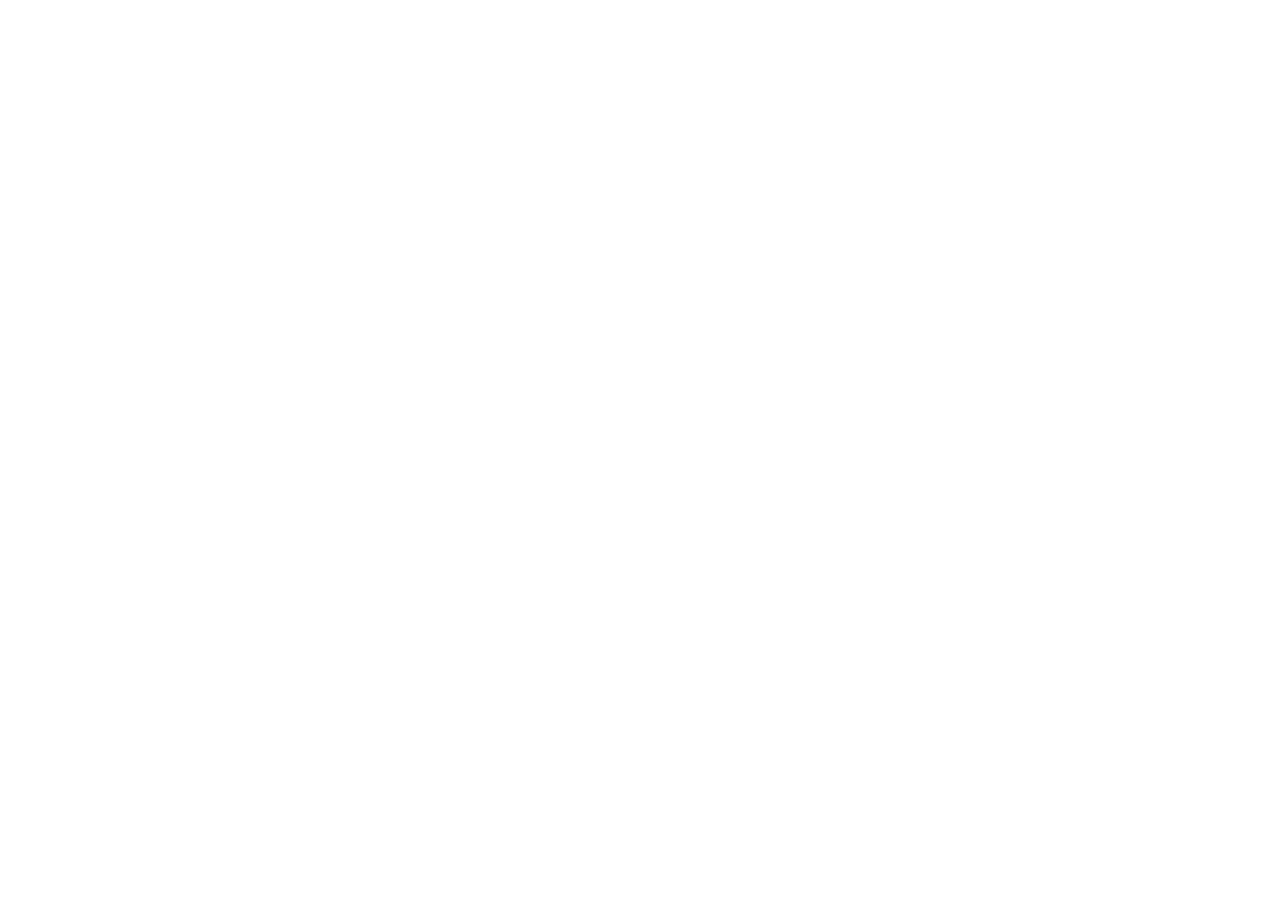
==== commit 8ad57691: "update config" ====
--- a/index.html
+++ b/index.html
@@ -1 +1,17 @@
-<!doctype html><html lang=""><head><meta charset="utf-8"><meta http-equiv="X-UA-Compatible" content="IE=edge"><meta name="viewport" content="width=device-width,initial-scale=1"><!--[if IE]><link rel="icon" href="/favicon.ico"><![endif]--><title>tirc</title><script defer="defer" src="/js/chunk-vendors.fef8f1b1.js" charset="utf-8"></script><script defer="defer" src="/js/app.9383503b.js" charset="utf-8"></script><link href="/css/chunk-vendors.2cabee3c.css" rel="stylesheet"><link href="/css/app.98e0c857.css" rel="stylesheet"><link rel="icon" type="image/svg+xml" href="/img/icons/favicon.svg"><link rel="icon" type="image/png" sizes="32x32" href="/img/icons/favicon-32x32.png"><link rel="icon" type="image/png" sizes="16x16" href="/img/icons/favicon-16x16.png"><link rel="manifest" href="/manifest.json"><meta name="theme-color" content=""><meta name="apple-mobile-web-app-capable" content="no"><meta name="apple-mobile-web-app-status-bar-style" content="default"><meta name="apple-mobile-web-app-title" content="tirc_official_web"><link rel="apple-touch-icon" href="/img/icons/apple-touch-icon-152x152.png"><link rel="mask-icon" href="/img/icons/safari-pinned-tab.svg" color=""><meta name="msapplication-TileImage" content="/img/icons/msapplication-icon-144x144.png"><meta name="msapplication-TileColor" content=""></head><body><noscript><strong>We're sorry but tirc_official_web doesn't work properly without JavaScript enabled. Please enable it to continue.</strong></noscript><div id="app"></div></body></html>+<!DOCTYPE html>
+<html lang="">
+  <head>
+    <meta charset="utf-8">
+    <meta http-equiv="X-UA-Compatible" content="IE=edge">
+    <meta name="viewport" content="width=device-width,initial-scale=1.0">
+    <!--[if IE]><link rel="icon" href="/favicon.ico"><![endif]-->
+    <title>tirc</title>
+  <script defer src="/js/chunk-vendors.js" charset="utf-8"></script><script defer src="/js/app.js" charset="utf-8"></script><link rel="icon" type="image/svg+xml" href="/img/icons/favicon.svg"><link rel="icon" type="image/png" sizes="32x32" href="/img/icons/favicon-32x32.png"><link rel="icon" type="image/png" sizes="16x16" href="/img/icons/favicon-16x16.png"><link rel="manifest" href="/manifest.json"><meta name="theme-color" content=""><meta name="apple-mobile-web-app-capable" content="no"><meta name="apple-mobile-web-app-status-bar-style" content="default"><meta name="apple-mobile-web-app-title" content="tirc_official_web"><link rel="apple-touch-icon" href="/img/icons/apple-touch-icon-152x152.png"><link rel="mask-icon" href="/img/icons/safari-pinned-tab.svg" color=""><meta name="msapplication-TileImage" content="/img/icons/msapplication-icon-144x144.png"><meta name="msapplication-TileColor" content=""></head>
+  <body>
+    <noscript>
+      <strong>We're sorry but tirc_official_web doesn't work properly without JavaScript enabled. Please enable it to continue.</strong>
+    </noscript>
+    <div id="app"></div>
+    <!-- built files will be auto injected -->
+  </body>
+</html>
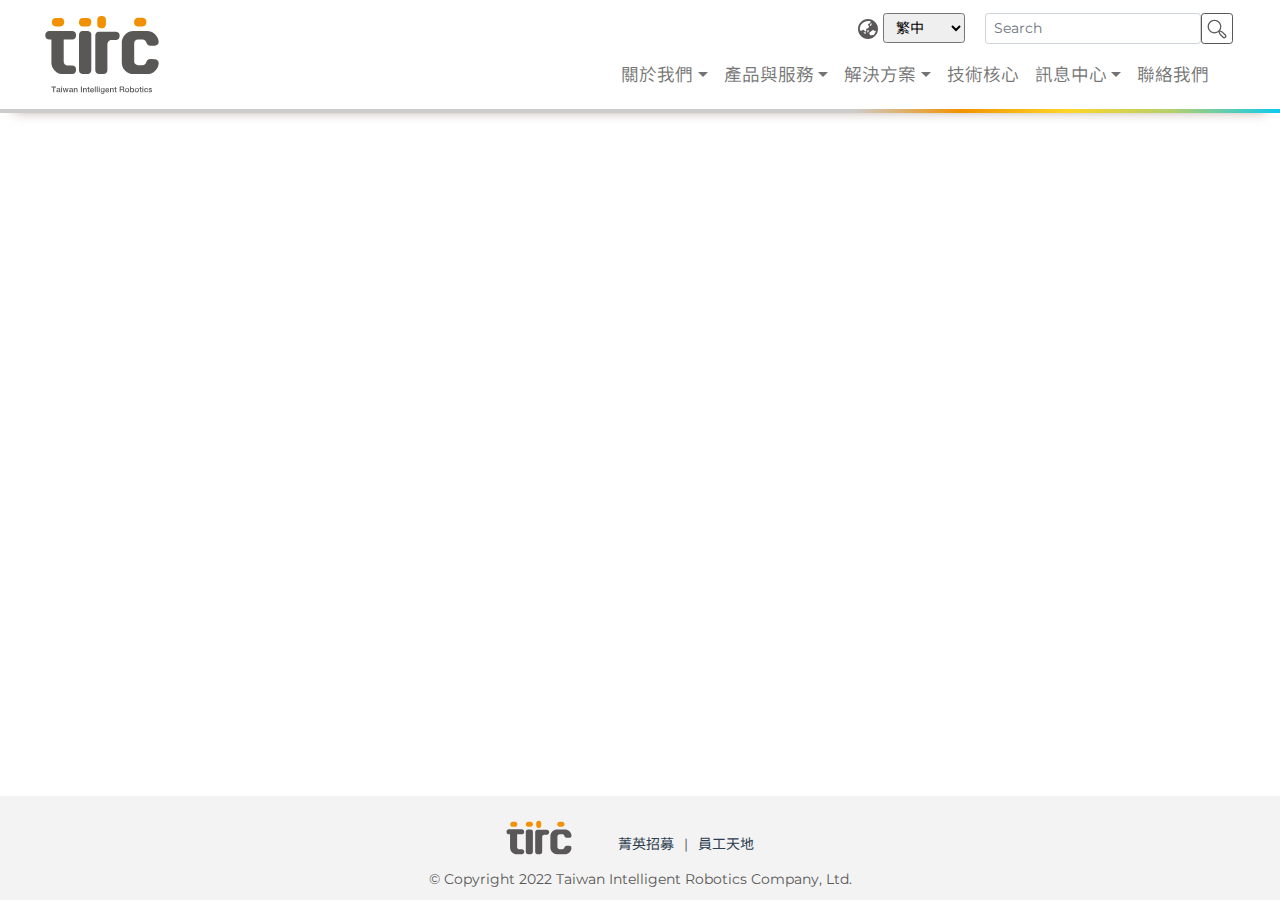
==== commit 298db21c: "update 404" ====
--- a/index.html
+++ b/index.html
@@ -1,17 +1 @@
-<!DOCTYPE html>
-<html lang="">
-  <head>
-    <meta charset="utf-8">
-    <meta http-equiv="X-UA-Compatible" content="IE=edge">
-    <meta name="viewport" content="width=device-width,initial-scale=1.0">
-    <!--[if IE]><link rel="icon" href="/favicon.ico"><![endif]-->
-    <title>tirc</title>
-  <script defer src="/js/chunk-vendors.js" charset="utf-8"></script><script defer src="/js/app.js" charset="utf-8"></script><link rel="icon" type="image/svg+xml" href="/img/icons/favicon.svg"><link rel="icon" type="image/png" sizes="32x32" href="/img/icons/favicon-32x32.png"><link rel="icon" type="image/png" sizes="16x16" href="/img/icons/favicon-16x16.png"><link rel="manifest" href="/manifest.json"><meta name="theme-color" content=""><meta name="apple-mobile-web-app-capable" content="no"><meta name="apple-mobile-web-app-status-bar-style" content="default"><meta name="apple-mobile-web-app-title" content="tirc_official_web"><link rel="apple-touch-icon" href="/img/icons/apple-touch-icon-152x152.png"><link rel="mask-icon" href="/img/icons/safari-pinned-tab.svg" color=""><meta name="msapplication-TileImage" content="/img/icons/msapplication-icon-144x144.png"><meta name="msapplication-TileColor" content=""></head>
-  <body>
-    <noscript>
-      <strong>We're sorry but tirc_official_web doesn't work properly without JavaScript enabled. Please enable it to continue.</strong>
-    </noscript>
-    <div id="app"></div>
-    <!-- built files will be auto injected -->
-  </body>
-</html>
+<!doctype html><html lang=""><head><meta charset="utf-8"><meta http-equiv="X-UA-Compatible" content="IE=edge"><meta name="viewport" content="width=device-width,initial-scale=1"><!--[if IE]><link rel="icon" href="/favicon.ico"><![endif]--><title>tirc</title><script defer="defer" src="/js/chunk-vendors.fef8f1b1.js" charset="utf-8"></script><script defer="defer" src="/js/app.9383503b.js" charset="utf-8"></script><link href="/css/chunk-vendors.2cabee3c.css" rel="stylesheet"><link href="/css/app.98e0c857.css" rel="stylesheet"><link rel="icon" type="image/svg+xml" href="/img/icons/favicon.svg"><link rel="icon" type="image/png" sizes="32x32" href="/img/icons/favicon-32x32.png"><link rel="icon" type="image/png" sizes="16x16" href="/img/icons/favicon-16x16.png"><link rel="manifest" href="/manifest.json"><meta name="theme-color" content=""><meta name="apple-mobile-web-app-capable" content="no"><meta name="apple-mobile-web-app-status-bar-style" content="default"><meta name="apple-mobile-web-app-title" content="tirc_official_web"><link rel="apple-touch-icon" href="/img/icons/apple-touch-icon-152x152.png"><link rel="mask-icon" href="/img/icons/safari-pinned-tab.svg" color=""><meta name="msapplication-TileImage" content="/img/icons/msapplication-icon-144x144.png"><meta name="msapplication-TileColor" content=""></head><body><noscript><strong>We're sorry but tirc_official_web doesn't work properly without JavaScript enabled. Please enable it to continue.</strong></noscript><div id="app"></div></body></html>--- a/css/chunk-vendors.2cabee3c.css
+++ b/css/chunk-vendors.2cabee3c.css
@@ -0,0 +1 @@
+@charset "UTF-8";:root{--el-color-primary-rgb:64,158,255;--el-color-success-rgb:103,194,58;--el-color-warning-rgb:230,162,60;--el-color-danger-rgb:245,108,108;--el-color-error-rgb:245,108,108;--el-color-info-rgb:144,147,153;--el-font-size-extra-large:20px;--el-font-size-large:18px;--el-font-size-medium:16px;--el-font-size-base:14px;--el-font-size-small:13px;--el-font-size-extra-small:12px;--el-font-family:"Helvetica Neue",Helvetica,"PingFang SC","Hiragino Sans GB","Microsoft YaHei","微软雅黑",Arial,sans-serif;--el-font-weight-primary:500;--el-font-line-height-primary:24px;--el-index-normal:1;--el-index-top:1000;--el-index-popper:2000;--el-border-radius-base:4px;--el-border-radius-small:2px;--el-border-radius-round:20px;--el-border-radius-circle:100%;--el-transition-duration:0.3s;--el-transition-duration-fast:0.2s;--el-transition-function-ease-in-out-bezier:cubic-bezier(0.645,0.045,0.355,1);--el-transition-function-fast-bezier:cubic-bezier(0.23,1,0.32,1);--el-transition-all:all var(--el-transition-duration) var(--el-transition-function-ease-in-out-bezier);--el-transition-fade:opacity var(--el-transition-duration) var(--el-transition-function-fast-bezier);--el-transition-md-fade:transform var(--el-transition-duration) var(--el-transition-function-fast-bezier),opacity var(--el-transition-duration) var(--el-transition-function-fast-bezier);--el-transition-fade-linear:opacity var(--el-transition-duration-fast) linear;--el-transition-border:border-color var(--el-transition-duration-fast) var(--el-transition-function-ease-in-out-bezier);--el-transition-box-shadow:box-shadow var(--el-transition-duration-fast) var(--el-transition-function-ease-in-out-bezier);--el-transition-color:color var(--el-transition-duration-fast) var(--el-transition-function-ease-in-out-bezier);--el-component-size-large:40px;--el-component-size:32px;--el-component-size-small:24px;color-scheme:light;--el-color-white:#fff;--el-color-black:#000;--el-color-primary:#409eff;--el-color-primary-light-3:#79bbff;--el-color-primary-light-5:#a0cfff;--el-color-primary-light-7:#c6e2ff;--el-color-primary-light-8:#d9ecff;--el-color-primary-light-9:#ecf5ff;--el-color-primary-dark-2:#337ecc;--el-color-success:#67c23a;--el-color-success-light-3:#95d475;--el-color-success-light-5:#b3e19d;--el-color-success-light-7:#d1edc4;--el-color-success-light-8:#e1f3d8;--el-color-success-light-9:#f0f9eb;--el-color-success-dark-2:#529b2e;--el-color-warning:#e6a23c;--el-color-warning-light-3:#eebe77;--el-color-warning-light-5:#f3d19e;--el-color-warning-light-7:#f8e3c5;--el-color-warning-light-8:#faecd8;--el-color-warning-light-9:#fdf6ec;--el-color-warning-dark-2:#b88230;--el-color-danger:#f56c6c;--el-color-danger-light-3:#f89898;--el-color-danger-light-5:#fab6b6;--el-color-danger-light-7:#fcd3d3;--el-color-danger-light-8:#fde2e2;--el-color-danger-light-9:#fef0f0;--el-color-danger-dark-2:#c45656;--el-color-error:#f56c6c;--el-color-error-light-3:#f89898;--el-color-error-light-5:#fab6b6;--el-color-error-light-7:#fcd3d3;--el-color-error-light-8:#fde2e2;--el-color-error-light-9:#fef0f0;--el-color-error-dark-2:#c45656;--el-color-info:#909399;--el-color-info-light-3:#b1b3b8;--el-color-info-light-5:#c8c9cc;--el-color-info-light-7:#dedfe0;--el-color-info-light-8:#e9e9eb;--el-color-info-light-9:#f4f4f5;--el-color-info-dark-2:#73767a;--el-bg-color:#fff;--el-bg-color-page:#f2f3f5;--el-bg-color-overlay:#fff;--el-text-color-primary:#303133;--el-text-color-regular:#606266;--el-text-color-secondary:#909399;--el-text-color-placeholder:#a8abb2;--el-text-color-disabled:#c0c4cc;--el-border-color:#dcdfe6;--el-border-color-light:#e4e7ed;--el-border-color-lighter:#ebeef5;--el-border-color-extra-light:#f2f6fc;--el-border-color-dark:#d4d7de;--el-border-color-darker:#cdd0d6;--el-fill-color:#f0f2f5;--el-fill-color-light:#f5f7fa;--el-fill-color-lighter:#fafafa;--el-fill-color-extra-light:#fafcff;--el-fill-color-dark:#ebedf0;--el-fill-color-darker:#e6e8eb;--el-fill-color-blank:#fff;--el-box-shadow:0px 12px 32px 4px rgba(0,0,0,.04),0px 8px 20px rgba(0,0,0,.08);--el-box-shadow-light:0px 0px 12px rgba(0,0,0,.12);--el-box-shadow-lighter:0px 0px 6px rgba(0,0,0,.12);--el-box-shadow-dark:0px 16px 48px 16px rgba(0,0,0,.08),0px 12px 32px rgba(0,0,0,.12),0px 8px 16px -8px rgba(0,0,0,.16);--el-disabled-bg-color:var(--el-fill-color-light);--el-disabled-text-color:var(--el-text-color-placeholder);--el-disabled-border-color:var(--el-border-color-light);--el-overlay-color:rgba(0,0,0,.8);--el-overlay-color-light:rgba(0,0,0,.7);--el-overlay-color-lighter:rgba(0,0,0,.5);--el-mask-color:hsla(0,0%,100%,.9);--el-mask-color-extra-light:hsla(0,0%,100%,.3);--el-border-width:1px;--el-border-style:solid;--el-border-color-hover:var(--el-text-color-disabled);--el-border:var(--el-border-width) var(--el-border-style) var(--el-border-color);--el-svg-monochrome-grey:var(--el-border-color)}.fade-in-linear-enter-active,.fade-in-linear-leave-active{transition:var(--el-transition-fade-linear)}.fade-in-linear-enter-from,.fade-in-linear-leave-to{opacity:0}.el-fade-in-linear-enter-active,.el-fade-in-linear-leave-active{transition:var(--el-transition-fade-linear)}.el-fade-in-linear-enter-from,.el-fade-in-linear-leave-to{opacity:0}.el-fade-in-enter-active,.el-fade-in-leave-active{transition:all var(--el-transition-duration) cubic-bezier(.55,0,.1,1)}.el-fade-in-enter-from,.el-fade-in-leave-active{opacity:0}.el-zoom-in-center-enter-active,.el-zoom-in-center-leave-active{transition:all var(--el-transition-duration) cubic-bezier(.55,0,.1,1)}.el-zoom-in-center-enter-from,.el-zoom-in-center-leave-active{opacity:0;transform:scaleX(0)}.el-zoom-in-top-enter-active,.el-zoom-in-top-leave-active{opacity:1;transform:scaleY(1);transition:var(--el-transition-md-fade);transform-origin:center top}.el-zoom-in-top-enter-active[data-popper-placement^=top],.el-zoom-in-top-leave-active[data-popper-placement^=top]{transform-origin:center bottom}.el-zoom-in-top-enter-from,.el-zoom-in-top-leave-active{opacity:0;transform:scaleY(0)}.el-zoom-in-bottom-enter-active,.el-zoom-in-bottom-leave-active{opacity:1;transform:scaleY(1);transition:var(--el-transition-md-fade);transform-origin:center bottom}.el-zoom-in-bottom-enter-from,.el-zoom-in-bottom-leave-active{opacity:0;transform:scaleY(0)}.el-zoom-in-left-enter-active,.el-zoom-in-left-leave-active{opacity:1;transform:scale(1);transition:var(--el-transition-md-fade);transform-origin:top left}.el-zoom-in-left-enter-from,.el-zoom-in-left-leave-active{opacity:0;transform:scale(.45)}.collapse-transition{transition:var(--el-transition-duration) height ease-in-out,var(--el-transition-duration) padding-top ease-in-out,var(--el-transition-duration) padding-bottom ease-in-out}.el-collapse-transition-enter-active,.el-collapse-transition-leave-active{transition:var(--el-transition-duration) max-height ease-in-out,var(--el-transition-duration) padding-top ease-in-out,var(--el-transition-duration) padding-bottom ease-in-out}.horizontal-collapse-transition{transition:var(--el-transition-duration) width ease-in-out,var(--el-transition-duration) padding-left ease-in-out,var(--el-transition-duration) padding-right ease-in-out}.el-list-enter-active,.el-list-leave-active{transition:all 1s}.el-list-enter-from,.el-list-leave-to{opacity:0;transform:translateY(-30px)}.el-list-leave-active{position:absolute!important}.el-opacity-transition{transition:opacity var(--el-transition-duration) cubic-bezier(.55,0,.1,1)}.el-icon-loading{animation:rotating 2s linear infinite}.el-icon--right{margin-left:5px}.el-icon--left{margin-right:5px}@keyframes rotating{0%{transform:rotate(0)}to{transform:rotate(1turn)}}.el-icon{--color:inherit;height:1em;width:1em;line-height:1em;display:inline-flex;justify-content:center;align-items:center;position:relative;fill:currentColor;color:var(--color);font-size:inherit}.el-icon.is-loading{animation:rotating 2s linear infinite}.el-icon svg{height:1em;width:1em}.el-affix--fixed{position:fixed}.el-alert{--el-alert-padding:8px 16px;--el-alert-border-radius-base:var(--el-border-radius-base);--el-alert-title-font-size:13px;--el-alert-description-font-size:12px;--el-alert-close-font-size:12px;--el-alert-close-customed-font-size:13px;--el-alert-icon-size:16px;--el-alert-icon-large-size:28px;width:100%;padding:var(--el-alert-padding);margin:0;box-sizing:border-box;border-radius:var(--el-alert-border-radius-base);position:relative;background-color:var(--el-color-white);overflow:hidden;opacity:1;display:flex;align-items:center;transition:opacity var(--el-transition-duration-fast)}.el-alert.is-light .el-alert__close-btn{color:var(--el-text-color-placeholder)}.el-alert.is-dark .el-alert__close-btn,.el-alert.is-dark .el-alert__description{color:var(--el-color-white)}.el-alert.is-center{justify-content:center}.el-alert--success{--el-alert-bg-color:var(--el-color-success-light-9)}.el-alert--success.is-light{background-color:var(--el-alert-bg-color)}.el-alert--success.is-light,.el-alert--success.is-light .el-alert__description{color:var(--el-color-success)}.el-alert--success.is-dark{background-color:var(--el-color-success);color:var(--el-color-white)}.el-alert--info{--el-alert-bg-color:var(--el-color-info-light-9)}.el-alert--info.is-light{background-color:var(--el-alert-bg-color)}.el-alert--info.is-light,.el-alert--info.is-light .el-alert__description{color:var(--el-color-info)}.el-alert--info.is-dark{background-color:var(--el-color-info);color:var(--el-color-white)}.el-alert--warning{--el-alert-bg-color:var(--el-color-warning-light-9)}.el-alert--warning.is-light{background-color:var(--el-alert-bg-color)}.el-alert--warning.is-light,.el-alert--warning.is-light .el-alert__description{color:var(--el-color-warning)}.el-alert--warning.is-dark{background-color:var(--el-color-warning);color:var(--el-color-white)}.el-alert--error{--el-alert-bg-color:var(--el-color-error-light-9)}.el-alert--error.is-light{background-color:var(--el-alert-bg-color)}.el-alert--error.is-light,.el-alert--error.is-light .el-alert__description{color:var(--el-color-error)}.el-alert--error.is-dark{background-color:var(--el-color-error);color:var(--el-color-white)}.el-alert__content{display:table-cell;padding:0 8px}.el-alert .el-alert__icon{font-size:var(--el-alert-icon-size);width:var(--el-alert-icon-size)}.el-alert .el-alert__icon.is-big{font-size:var(--el-alert-icon-large-size);width:var(--el-alert-icon-large-size)}.el-alert__title{font-size:var(--el-alert-title-font-size);line-height:18px;vertical-align:text-top}.el-alert__title.is-bold{font-weight:700}.el-alert .el-alert__description{font-size:var(--el-alert-description-font-size);margin:5px 0 0 0}.el-alert .el-alert__close-btn{font-size:var(--el-alert-close-font-size);opacity:1;position:absolute;top:12px;right:15px;cursor:pointer}.el-alert .el-alert__close-btn.is-customed{font-style:normal;font-size:var(--el-alert-close-customed-font-size);top:9px}.el-alert-fade-enter-from,.el-alert-fade-leave-active{opacity:0}.el-aside{overflow:auto;box-sizing:border-box;flex-shrink:0;width:var(--el-aside-width,300px)}.el-autocomplete{position:relative;display:inline-block}.el-autocomplete__popper.el-popper{background:var(--el-bg-color-overlay);box-shadow:var(--el-box-shadow-light)}.el-autocomplete__popper.el-popper,.el-autocomplete__popper.el-popper .el-popper__arrow:before{border:1px solid var(--el-border-color-light)}.el-autocomplete__popper.el-popper[data-popper-placement^=top] .el-popper__arrow:before{border-top-color:transparent;border-left-color:transparent}.el-autocomplete__popper.el-popper[data-popper-placement^=bottom] .el-popper__arrow:before{border-bottom-color:transparent;border-right-color:transparent}.el-autocomplete__popper.el-popper[data-popper-placement^=left] .el-popper__arrow:before{border-left-color:transparent;border-bottom-color:transparent}.el-autocomplete__popper.el-popper[data-popper-placement^=right] .el-popper__arrow:before{border-right-color:transparent;border-top-color:transparent}.el-autocomplete-suggestion{border-radius:var(--el-border-radius-base);box-sizing:border-box}.el-autocomplete-suggestion__wrap{max-height:280px;padding:10px 0;box-sizing:border-box}.el-autocomplete-suggestion__list{margin:0;padding:0}.el-autocomplete-suggestion li{padding:0 20px;margin:0;line-height:34px;cursor:pointer;color:var(--el-text-color-regular);font-size:var(--el-font-size-base);list-style:none;text-align:left;white-space:nowrap;overflow:hidden;text-overflow:ellipsis}.el-autocomplete-suggestion li.highlighted,.el-autocomplete-suggestion li:hover{background-color:var(--el-fill-color-light)}.el-autocomplete-suggestion li.divider{margin-top:6px;border-top:1px solid var(--el-color-black)}.el-autocomplete-suggestion li.divider:last-child{margin-bottom:-6px}.el-autocomplete-suggestion.is-loading li{text-align:center;height:100px;line-height:100px;font-size:20px;color:var(--el-text-color-secondary)}.el-autocomplete-suggestion.is-loading li:after{display:inline-block;content:"";height:100%;vertical-align:middle}.el-autocomplete-suggestion.is-loading li:hover{background-color:var(--el-bg-color-overlay)}.el-autocomplete-suggestion.is-loading .el-icon-loading{vertical-align:middle}.el-avatar{--el-avatar-text-color:var(--el-color-white);--el-avatar-bg-color:var(--el-text-color-disabled);--el-avatar-text-size:14px;--el-avatar-icon-size:18px;--el-avatar-border-radius:var(--el-border-radius-base);--el-avatar-size-large:56px;--el-avatar-size-small:24px;--el-avatar-size:40px;display:inline-flex;justify-content:center;align-items:center;box-sizing:border-box;text-align:center;overflow:hidden;color:var(--el-avatar-text-color);background:var(--el-avatar-bg-color);width:var(--el-avatar-size);height:var(--el-avatar-size);font-size:var(--el-avatar-text-size)}.el-avatar>img{display:block;height:100%}.el-avatar--circle{border-radius:50%}.el-avatar--square{border-radius:var(--el-avatar-border-radius)}.el-avatar--icon{font-size:var(--el-avatar-icon-size)}.el-avatar--small{--el-avatar-size:24px}.el-avatar--large{--el-avatar-size:56px}.el-backtop{--el-backtop-bg-color:var(--el-bg-color-overlay);--el-backtop-text-color:var(--el-color-primary);--el-backtop-hover-bg-color:var(--el-border-color-extra-light);position:fixed;background-color:var(--el-backtop-bg-color);width:40px;height:40px;border-radius:50%;color:var(--el-backtop-text-color);display:flex;align-items:center;justify-content:center;font-size:20px;box-shadow:var(--el-box-shadow-lighter);cursor:pointer;z-index:5}.el-backtop:hover{background-color:var(--el-backtop-hover-bg-color)}.el-backtop__icon{font-size:20px}.el-badge{--el-badge-bg-color:var(--el-color-danger);--el-badge-radius:10px;--el-badge-font-size:12px;--el-badge-padding:6px;--el-badge-size:18px;position:relative;vertical-align:middle;display:inline-block;width:-moz-fit-content;width:fit-content}.el-badge__content{background-color:var(--el-badge-bg-color);border-radius:var(--el-badge-radius);color:var(--el-color-white);display:inline-flex;justify-content:center;align-items:center;font-size:var(--el-badge-font-size);height:var(--el-badge-size);padding:0 var(--el-badge-padding);white-space:nowrap;border:1px solid var(--el-bg-color)}.el-badge__content.is-fixed{position:absolute;top:0;right:calc(1px + var(--el-badge-size)/2);transform:translateY(-50%) translateX(100%);z-index:var(--el-index-normal)}.el-badge__content.is-fixed.is-dot{right:5px}.el-badge__content.is-dot{height:8px;width:8px;padding:0;right:0;border-radius:50%}.el-badge__content--primary{background-color:var(--el-color-primary)}.el-badge__content--success{background-color:var(--el-color-success)}.el-badge__content--warning{background-color:var(--el-color-warning)}.el-badge__content--info{background-color:var(--el-color-info)}.el-badge__content--danger{background-color:var(--el-color-danger)}.el-breadcrumb{font-size:14px;line-height:1}.el-breadcrumb:after,.el-breadcrumb:before{display:table;content:""}.el-breadcrumb:after{clear:both}.el-breadcrumb__separator{margin:0 9px;font-weight:700;color:var(--el-text-color-placeholder)}.el-breadcrumb__separator.el-icon{margin:0 6px;font-weight:400}.el-breadcrumb__separator.el-icon svg{vertical-align:middle}.el-breadcrumb__item{float:left;display:inline-flex;align-items:center}.el-breadcrumb__inner{color:var(--el-text-color-regular)}.el-breadcrumb__inner a,.el-breadcrumb__inner.is-link{font-weight:700;text-decoration:none;transition:var(--el-transition-color);color:var(--el-text-color-primary)}.el-breadcrumb__inner a:hover,.el-breadcrumb__inner.is-link:hover{color:var(--el-color-primary);cursor:pointer}.el-breadcrumb__item:last-child .el-breadcrumb__inner,.el-breadcrumb__item:last-child .el-breadcrumb__inner a,.el-breadcrumb__item:last-child .el-breadcrumb__inner a:hover,.el-breadcrumb__item:last-child .el-breadcrumb__inner:hover{font-weight:400;color:var(--el-text-color-regular);cursor:text}.el-breadcrumb__item:last-child .el-breadcrumb__separator{display:none}.el-button-group{display:inline-block;vertical-align:middle}.el-button-group:after,.el-button-group:before{display:table;content:""}.el-button-group:after{clear:both}.el-button-group>.el-button{float:left;position:relative}.el-button-group>.el-button+.el-button{margin-left:0}.el-button-group>.el-button:first-child{border-top-right-radius:0;border-bottom-right-radius:0}.el-button-group>.el-button:last-child{border-top-left-radius:0;border-bottom-left-radius:0}.el-button-group>.el-button:first-child:last-child{border-top-right-radius:var(--el-border-radius-base);border-bottom-right-radius:var(--el-border-radius-base);border-top-left-radius:var(--el-border-radius-base);border-bottom-left-radius:var(--el-border-radius-base)}.el-button-group>.el-button:first-child:last-child.is-round{border-radius:var(--el-border-radius-round)}.el-button-group>.el-button:first-child:last-child.is-circle{border-radius:50%}.el-button-group>.el-button:not(:first-child):not(:last-child){border-radius:0}.el-button-group>.el-button:not(:last-child){margin-right:-1px}.el-button-group>.el-button.is-active,.el-button-group>.el-button:active,.el-button-group>.el-button:focus,.el-button-group>.el-button:hover{z-index:1}.el-button-group>.el-dropdown>.el-button{border-top-left-radius:0;border-bottom-left-radius:0;border-left-color:var(--el-button-divide-border-color)}.el-button-group .el-button--primary:first-child{border-right-color:var(--el-button-divide-border-color)}.el-button-group .el-button--primary:last-child{border-left-color:var(--el-button-divide-border-color)}.el-button-group .el-button--primary:not(:first-child):not(:last-child){border-left-color:var(--el-button-divide-border-color);border-right-color:var(--el-button-divide-border-color)}.el-button-group .el-button--success:first-child{border-right-color:var(--el-button-divide-border-color)}.el-button-group .el-button--success:last-child{border-left-color:var(--el-button-divide-border-color)}.el-button-group .el-button--success:not(:first-child):not(:last-child){border-left-color:var(--el-button-divide-border-color);border-right-color:var(--el-button-divide-border-color)}.el-button-group .el-button--warning:first-child{border-right-color:var(--el-button-divide-border-color)}.el-button-group .el-button--warning:last-child{border-left-color:var(--el-button-divide-border-color)}.el-button-group .el-button--warning:not(:first-child):not(:last-child){border-left-color:var(--el-button-divide-border-color);border-right-color:var(--el-button-divide-border-color)}.el-button-group .el-button--danger:first-child{border-right-color:var(--el-button-divide-border-color)}.el-button-group .el-button--danger:last-child{border-left-color:var(--el-button-divide-border-color)}.el-button-group .el-button--danger:not(:first-child):not(:last-child){border-left-color:var(--el-button-divide-border-color);border-right-color:var(--el-button-divide-border-color)}.el-button-group .el-button--info:first-child{border-right-color:var(--el-button-divide-border-color)}.el-button-group .el-button--info:last-child{border-left-color:var(--el-button-divide-border-color)}.el-button-group .el-button--info:not(:first-child):not(:last-child){border-left-color:var(--el-button-divide-border-color);border-right-color:var(--el-button-divide-border-color)}.el-button{--el-button-font-weight:var(--el-font-weight-primary);--el-button-border-color:var(--el-border-color);--el-button-bg-color:var(--el-fill-color-blank);--el-button-text-color:var(--el-text-color-regular);--el-button-disabled-text-color:var(--el-disabled-text-color);--el-button-disabled-bg-color:var(--el-fill-color-blank);--el-button-disabled-border-color:var(--el-border-color-light);--el-button-divide-border-color:hsla(0,0%,100%,.5);--el-button-hover-text-color:var(--el-color-primary);--el-button-hover-bg-color:var(--el-color-primary-light-9);--el-button-hover-border-color:var(--el-color-primary-light-7);--el-button-active-text-color:var(--el-button-hover-text-color);--el-button-active-border-color:var(--el-color-primary);--el-button-active-bg-color:var(--el-button-hover-bg-color);--el-button-outline-color:var(--el-color-primary-light-5);--el-button-hover-link-text-color:var(--el-color-info);--el-button-active-color:var(--el-text-color-primary);display:inline-flex;justify-content:center;align-items:center;line-height:1;height:32px;white-space:nowrap;cursor:pointer;color:var(--el-button-text-color);text-align:center;box-sizing:border-box;outline:0;transition:.1s;font-weight:var(--el-button-font-weight);-webkit-user-select:none;user-select:none;vertical-align:middle;-webkit-appearance:none;background-color:var(--el-button-bg-color);border:var(--el-border);border-color:var(--el-button-border-color);padding:8px 15px;font-size:var(--el-font-size-base);border-radius:var(--el-border-radius-base)}.el-button:focus,.el-button:hover{color:var(--el-button-hover-text-color);border-color:var(--el-button-hover-border-color);background-color:var(--el-button-hover-bg-color);outline:0}.el-button:active{color:var(--el-button-active-text-color);border-color:var(--el-button-active-border-color);background-color:var(--el-button-active-bg-color);outline:0}.el-button:focus-visible{outline:2px solid var(--el-button-outline-color);outline-offset:1px}.el-button>span{display:inline-flex;align-items:center}.el-button+.el-button{margin-left:12px}.el-button.is-round{padding:8px 15px}.el-button::-moz-focus-inner{border:0}.el-button [class*=el-icon]+span{margin-left:6px}.el-button [class*=el-icon] svg{vertical-align:bottom}.el-button.is-plain{--el-button-hover-text-color:var(--el-color-primary);--el-button-hover-bg-color:var(--el-fill-color-blank);--el-button-hover-border-color:var(--el-color-primary)}.el-button.is-active{color:var(--el-button-active-text-color);border-color:var(--el-button-active-border-color);background-color:var(--el-button-active-bg-color);outline:0}.el-button.is-disabled,.el-button.is-disabled:focus,.el-button.is-disabled:hover{color:var(--el-button-disabled-text-color);cursor:not-allowed;background-image:none;background-color:var(--el-button-disabled-bg-color);border-color:var(--el-button-disabled-border-color)}.el-button.is-loading{position:relative;pointer-events:none}.el-button.is-loading:before{z-index:1;pointer-events:none;content:"";position:absolute;left:-1px;top:-1px;right:-1px;bottom:-1px;border-radius:inherit;background-color:var(--el-mask-color-extra-light)}.el-button.is-round{border-radius:var(--el-border-radius-round)}.el-button.is-circle{border-radius:50%;padding:8px}.el-button.is-text{color:var(--el-button-text-color);border:0 solid transparent;background-color:transparent}.el-button.is-text.is-disabled{color:var(--el-button-disabled-text-color);background-color:transparent!important}.el-button.is-text:not(.is-disabled):focus,.el-button.is-text:not(.is-disabled):hover{background-color:var(--el-fill-color-light)}.el-button.is-text:not(.is-disabled):focus-visible{outline:2px solid var(--el-button-outline-color);outline-offset:1px}.el-button.is-text:not(.is-disabled):active{background-color:var(--el-fill-color)}.el-button.is-text:not(.is-disabled).is-has-bg{background-color:var(--el-fill-color-light)}.el-button.is-text:not(.is-disabled).is-has-bg:focus,.el-button.is-text:not(.is-disabled).is-has-bg:hover{background-color:var(--el-fill-color)}.el-button.is-text:not(.is-disabled).is-has-bg:active{background-color:var(--el-fill-color-dark)}.el-button__text--expand{letter-spacing:.3em;margin-right:-.3em}.el-button.is-link{border-color:transparent;color:var(--el-button-text-color);background:0 0;padding:2px;height:auto}.el-button.is-link:focus,.el-button.is-link:hover{color:var(--el-button-hover-link-text-color)}.el-button.is-link.is-disabled{color:var(--el-button-disabled-text-color);background-color:transparent!important;border-color:transparent!important}.el-button.is-link:not(.is-disabled):active,.el-button.is-link:not(.is-disabled):focus,.el-button.is-link:not(.is-disabled):hover{border-color:transparent;background-color:transparent}.el-button.is-link:not(.is-disabled):active{color:var(--el-button-active-color)}.el-button--text{border-color:transparent;background:0 0;color:var(--el-color-primary);padding-left:0;padding-right:0}.el-button--text.is-disabled{color:var(--el-button-disabled-text-color);background-color:transparent!important;border-color:transparent!important}.el-button--text:not(.is-disabled):focus,.el-button--text:not(.is-disabled):hover{color:var(--el-color-primary-light-3);border-color:transparent;background-color:transparent}.el-button--text:not(.is-disabled):active{color:var(--el-color-primary-dark-2);border-color:transparent;background-color:transparent}.el-button__link--expand{letter-spacing:.3em;margin-right:-.3em}.el-button--primary{--el-button-text-color:var(--el-color-white);--el-button-bg-color:var(--el-color-primary);--el-button-border-color:var(--el-color-primary);--el-button-outline-color:var(--el-color-primary-light-5);--el-button-active-color:var(--el-color-primary-dark-2);--el-button-hover-text-color:var(--el-color-white);--el-button-hover-link-text-color:var(--el-color-primary-light-5);--el-button-hover-bg-color:var(--el-color-primary-light-3);--el-button-hover-border-color:var(--el-color-primary-light-3);--el-button-active-bg-color:var(--el-color-primary-dark-2);--el-button-active-border-color:var(--el-color-primary-dark-2);--el-button-disabled-text-color:var(--el-color-white);--el-button-disabled-bg-color:var(--el-color-primary-light-5);--el-button-disabled-border-color:var(--el-color-primary-light-5)}.el-button--primary.is-link,.el-button--primary.is-plain,.el-button--primary.is-text{--el-button-text-color:var(--el-color-primary);--el-button-bg-color:var(--el-color-primary-light-9);--el-button-border-color:var(--el-color-primary-light-5);--el-button-hover-text-color:var(--el-color-white);--el-button-hover-bg-color:var(--el-color-primary);--el-button-hover-border-color:var(--el-color-primary);--el-button-active-text-color:var(--el-color-white)}.el-button--primary.is-link.is-disabled,.el-button--primary.is-link.is-disabled:active,.el-button--primary.is-link.is-disabled:focus,.el-button--primary.is-link.is-disabled:hover,.el-button--primary.is-plain.is-disabled,.el-button--primary.is-plain.is-disabled:active,.el-button--primary.is-plain.is-disabled:focus,.el-button--primary.is-plain.is-disabled:hover,.el-button--primary.is-text.is-disabled,.el-button--primary.is-text.is-disabled:active,.el-button--primary.is-text.is-disabled:focus,.el-button--primary.is-text.is-disabled:hover{color:var(--el-color-primary-light-5);background-color:var(--el-color-primary-light-9);border-color:var(--el-color-primary-light-8)}.el-button--success{--el-button-text-color:var(--el-color-white);--el-button-bg-color:var(--el-color-success);--el-button-border-color:var(--el-color-success);--el-button-outline-color:var(--el-color-success-light-5);--el-button-active-color:var(--el-color-success-dark-2);--el-button-hover-text-color:var(--el-color-white);--el-button-hover-link-text-color:var(--el-color-success-light-5);--el-button-hover-bg-color:var(--el-color-success-light-3);--el-button-hover-border-color:var(--el-color-success-light-3);--el-button-active-bg-color:var(--el-color-success-dark-2);--el-button-active-border-color:var(--el-color-success-dark-2);--el-button-disabled-text-color:var(--el-color-white);--el-button-disabled-bg-color:var(--el-color-success-light-5);--el-button-disabled-border-color:var(--el-color-success-light-5)}.el-button--success.is-link,.el-button--success.is-plain,.el-button--success.is-text{--el-button-text-color:var(--el-color-success);--el-button-bg-color:var(--el-color-success-light-9);--el-button-border-color:var(--el-color-success-light-5);--el-button-hover-text-color:var(--el-color-white);--el-button-hover-bg-color:var(--el-color-success);--el-button-hover-border-color:var(--el-color-success);--el-button-active-text-color:var(--el-color-white)}.el-button--success.is-link.is-disabled,.el-button--success.is-link.is-disabled:active,.el-button--success.is-link.is-disabled:focus,.el-button--success.is-link.is-disabled:hover,.el-button--success.is-plain.is-disabled,.el-button--success.is-plain.is-disabled:active,.el-button--success.is-plain.is-disabled:focus,.el-button--success.is-plain.is-disabled:hover,.el-button--success.is-text.is-disabled,.el-button--success.is-text.is-disabled:active,.el-button--success.is-text.is-disabled:focus,.el-button--success.is-text.is-disabled:hover{color:var(--el-color-success-light-5);background-color:var(--el-color-success-light-9);border-color:var(--el-color-success-light-8)}.el-button--warning{--el-button-text-color:var(--el-color-white);--el-button-bg-color:var(--el-color-warning);--el-button-border-color:var(--el-color-warning);--el-button-outline-color:var(--el-color-warning-light-5);--el-button-active-color:var(--el-color-warning-dark-2);--el-button-hover-text-color:var(--el-color-white);--el-button-hover-link-text-color:var(--el-color-warning-light-5);--el-button-hover-bg-color:var(--el-color-warning-light-3);--el-button-hover-border-color:var(--el-color-warning-light-3);--el-button-active-bg-color:var(--el-color-warning-dark-2);--el-button-active-border-color:var(--el-color-warning-dark-2);--el-button-disabled-text-color:var(--el-color-white);--el-button-disabled-bg-color:var(--el-color-warning-light-5);--el-button-disabled-border-color:var(--el-color-warning-light-5)}.el-button--warning.is-link,.el-button--warning.is-plain,.el-button--warning.is-text{--el-button-text-color:var(--el-color-warning);--el-button-bg-color:var(--el-color-warning-light-9);--el-button-border-color:var(--el-color-warning-light-5);--el-button-hover-text-color:var(--el-color-white);--el-button-hover-bg-color:var(--el-color-warning);--el-button-hover-border-color:var(--el-color-warning);--el-button-active-text-color:var(--el-color-white)}.el-button--warning.is-link.is-disabled,.el-button--warning.is-link.is-disabled:active,.el-button--warning.is-link.is-disabled:focus,.el-button--warning.is-link.is-disabled:hover,.el-button--warning.is-plain.is-disabled,.el-button--warning.is-plain.is-disabled:active,.el-button--warning.is-plain.is-disabled:focus,.el-button--warning.is-plain.is-disabled:hover,.el-button--warning.is-text.is-disabled,.el-button--warning.is-text.is-disabled:active,.el-button--warning.is-text.is-disabled:focus,.el-button--warning.is-text.is-disabled:hover{color:var(--el-color-warning-light-5);background-color:var(--el-color-warning-light-9);border-color:var(--el-color-warning-light-8)}.el-button--danger{--el-button-text-color:var(--el-color-white);--el-button-bg-color:var(--el-color-danger);--el-button-border-color:var(--el-color-danger);--el-button-outline-color:var(--el-color-danger-light-5);--el-button-active-color:var(--el-color-danger-dark-2);--el-button-hover-text-color:var(--el-color-white);--el-button-hover-link-text-color:var(--el-color-danger-light-5);--el-button-hover-bg-color:var(--el-color-danger-light-3);--el-button-hover-border-color:var(--el-color-danger-light-3);--el-button-active-bg-color:var(--el-color-danger-dark-2);--el-button-active-border-color:var(--el-color-danger-dark-2);--el-button-disabled-text-color:var(--el-color-white);--el-button-disabled-bg-color:var(--el-color-danger-light-5);--el-button-disabled-border-color:var(--el-color-danger-light-5)}.el-button--danger.is-link,.el-button--danger.is-plain,.el-button--danger.is-text{--el-button-text-color:var(--el-color-danger);--el-button-bg-color:var(--el-color-danger-light-9);--el-button-border-color:var(--el-color-danger-light-5);--el-button-hover-text-color:var(--el-color-white);--el-button-hover-bg-color:var(--el-color-danger);--el-button-hover-border-color:var(--el-color-danger);--el-button-active-text-color:var(--el-color-white)}.el-button--danger.is-link.is-disabled,.el-button--danger.is-link.is-disabled:active,.el-button--danger.is-link.is-disabled:focus,.el-button--danger.is-link.is-disabled:hover,.el-button--danger.is-plain.is-disabled,.el-button--danger.is-plain.is-disabled:active,.el-button--danger.is-plain.is-disabled:focus,.el-button--danger.is-plain.is-disabled:hover,.el-button--danger.is-text.is-disabled,.el-button--danger.is-text.is-disabled:active,.el-button--danger.is-text.is-disabled:focus,.el-button--danger.is-text.is-disabled:hover{color:var(--el-color-danger-light-5);background-color:var(--el-color-danger-light-9);border-color:var(--el-color-danger-light-8)}.el-button--info{--el-button-text-color:var(--el-color-white);--el-button-bg-color:var(--el-color-info);--el-button-border-color:var(--el-color-info);--el-button-outline-color:var(--el-color-info-light-5);--el-button-active-color:var(--el-color-info-dark-2);--el-button-hover-text-color:var(--el-color-white);--el-button-hover-link-text-color:var(--el-color-info-light-5);--el-button-hover-bg-color:var(--el-color-info-light-3);--el-button-hover-border-color:var(--el-color-info-light-3);--el-button-active-bg-color:var(--el-color-info-dark-2);--el-button-active-border-color:var(--el-color-info-dark-2);--el-button-disabled-text-color:var(--el-color-white);--el-button-disabled-bg-color:var(--el-color-info-light-5);--el-button-disabled-border-color:var(--el-color-info-light-5)}.el-button--info.is-link,.el-button--info.is-plain,.el-button--info.is-text{--el-button-text-color:var(--el-color-info);--el-button-bg-color:var(--el-color-info-light-9);--el-button-border-color:var(--el-color-info-light-5);--el-button-hover-text-color:var(--el-color-white);--el-button-hover-bg-color:var(--el-color-info);--el-button-hover-border-color:var(--el-color-info);--el-button-active-text-color:var(--el-color-white)}.el-button--info.is-link.is-disabled,.el-button--info.is-link.is-disabled:active,.el-button--info.is-link.is-disabled:focus,.el-button--info.is-link.is-disabled:hover,.el-button--info.is-plain.is-disabled,.el-button--info.is-plain.is-disabled:active,.el-button--info.is-plain.is-disabled:focus,.el-button--info.is-plain.is-disabled:hover,.el-button--info.is-text.is-disabled,.el-button--info.is-text.is-disabled:active,.el-button--info.is-text.is-disabled:focus,.el-button--info.is-text.is-disabled:hover{color:var(--el-color-info-light-5);background-color:var(--el-color-info-light-9);border-color:var(--el-color-info-light-8)}.el-button--large{--el-button-size:40px;height:var(--el-button-size);padding:12px 19px;font-size:var(--el-font-size-base);border-radius:var(--el-border-radius-base)}.el-button--large [class*=el-icon]+span{margin-left:8px}.el-button--large.is-round{padding:12px 19px}.el-button--large.is-circle{width:var(--el-button-size);padding:12px}.el-button--small{--el-button-size:24px;height:var(--el-button-size);padding:5px 11px;font-size:12px;border-radius:calc(var(--el-border-radius-base) - 1px)}.el-button--small [class*=el-icon]+span{margin-left:4px}.el-button--small.is-round{padding:5px 11px}.el-button--small.is-circle{width:var(--el-button-size);padding:5px}.el-calendar{--el-calendar-border:var(--el-table-border,1px solid var(--el-border-color-lighter));--el-calendar-header-border-bottom:var(--el-calendar-border);--el-calendar-selected-bg-color:var(--el-color-primary-light-9);--el-calendar-cell-width:85px;background-color:var(--el-fill-color-blank)}.el-calendar__header{display:flex;justify-content:space-between;padding:12px 20px;border-bottom:var(--el-calendar-header-border-bottom)}.el-calendar__title{color:var(--el-text-color);align-self:center}.el-calendar__body{padding:12px 20px 35px}.el-calendar-table{table-layout:fixed;width:100%}.el-calendar-table thead th{padding:12px 0;color:var(--el-text-color-regular);font-weight:400}.el-calendar-table:not(.is-range) td.next,.el-calendar-table:not(.is-range) td.prev{color:var(--el-text-color-placeholder)}.el-calendar-table td{border-bottom:var(--el-calendar-border);border-right:var(--el-calendar-border);vertical-align:top;transition:background-color var(--el-transition-duration-fast) ease}.el-calendar-table td.is-selected{background-color:var(--el-calendar-selected-bg-color)}.el-calendar-table td.is-today{color:var(--el-color-primary)}.el-calendar-table tr:first-child td{border-top:var(--el-calendar-border)}.el-calendar-table tr td:first-child{border-left:var(--el-calendar-border)}.el-calendar-table tr.el-calendar-table__row--hide-border td{border-top:none}.el-calendar-table .el-calendar-day{box-sizing:border-box;padding:8px;height:var(--el-calendar-cell-width)}.el-calendar-table .el-calendar-day:hover{cursor:pointer;background-color:var(--el-calendar-selected-bg-color)}.el-card{--el-card-border-color:var(--el-border-color-light);--el-card-border-radius:4px;--el-card-padding:20px;--el-card-bg-color:var(--el-fill-color-blank);border-radius:var(--el-card-border-radius);border:1px solid var(--el-card-border-color);background-color:var(--el-card-bg-color);overflow:hidden;color:var(--el-text-color-primary);transition:var(--el-transition-duration)}.el-card.is-always-shadow,.el-card.is-hover-shadow:focus,.el-card.is-hover-shadow:hover{box-shadow:var(--el-box-shadow-light)}.el-card__header{padding:calc(var(--el-card-padding) - 2px) var(--el-card-padding);border-bottom:1px solid var(--el-card-border-color);box-sizing:border-box}.el-card__body{padding:var(--el-card-padding)}.el-carousel__item{position:absolute;top:0;left:0;width:100%;height:100%;display:inline-block;overflow:hidden}.el-carousel__item,.el-carousel__item.is-active{z-index:calc(var(--el-index-normal) - 1)}.el-carousel__item--card,.el-carousel__item.is-animating{transition:transform .4s ease-in-out}.el-carousel__item--card{width:50%}.el-carousel__item--card.is-in-stage{cursor:pointer;z-index:var(--el-index-normal)}.el-carousel__item--card.is-in-stage.is-hover .el-carousel__mask,.el-carousel__item--card.is-in-stage:hover .el-carousel__mask{opacity:.12}.el-carousel__item--card.is-active{z-index:calc(var(--el-index-normal) + 1)}.el-carousel__item--card-vertical{width:100%;height:50%}.el-carousel__mask{position:absolute;width:100%;height:100%;top:0;left:0;background-color:var(--el-color-white);opacity:.24;transition:var(--el-transition-duration-fast)}.el-carousel{--el-carousel-arrow-font-size:12px;--el-carousel-arrow-size:36px;--el-carousel-arrow-background:rgba(31,45,61,.11);--el-carousel-arrow-hover-background:rgba(31,45,61,.23);--el-carousel-indicator-width:30px;--el-carousel-indicator-height:2px;--el-carousel-indicator-padding-horizontal:4px;--el-carousel-indicator-padding-vertical:12px;--el-carousel-indicator-out-color:var(--el-border-color-hover);position:relative}.el-carousel--horizontal,.el-carousel--vertical{overflow:hidden}.el-carousel__container{position:relative;height:300px}.el-carousel__arrow{border:none;outline:0;padding:0;margin:0;height:var(--el-carousel-arrow-size);width:var(--el-carousel-arrow-size);cursor:pointer;transition:var(--el-transition-duration);border-radius:50%;background-color:var(--el-carousel-arrow-background);color:#fff;position:absolute;top:50%;z-index:10;transform:translateY(-50%);text-align:center;font-size:var(--el-carousel-arrow-font-size);display:inline-flex;justify-content:center;align-items:center}.el-carousel__arrow--left{left:16px}.el-carousel__arrow--right{right:16px}.el-carousel__arrow:hover{background-color:var(--el-carousel-arrow-hover-background)}.el-carousel__arrow i{cursor:pointer}.el-carousel__indicators{position:absolute;list-style:none;margin:0;padding:0;z-index:calc(var(--el-index-normal) + 1)}.el-carousel__indicators--horizontal{bottom:0;left:50%;transform:translateX(-50%)}.el-carousel__indicators--vertical{right:0;top:50%;transform:translateY(-50%)}.el-carousel__indicators--outside{bottom:calc(var(--el-carousel-indicator-height) + var(--el-carousel-indicator-padding-vertical)*2);text-align:center;position:static;transform:none}.el-carousel__indicators--outside .el-carousel__indicator:hover button{opacity:.64}.el-carousel__indicators--outside button{background-color:var(--el-carousel-indicator-out-color);opacity:.24}.el-carousel__indicators--right{right:0}.el-carousel__indicators--labels{left:0;right:0;transform:none;text-align:center}.el-carousel__indicators--labels .el-carousel__button{height:auto;width:auto;padding:2px 18px;font-size:12px;color:#000}.el-carousel__indicators--labels .el-carousel__indicator{padding:6px 4px}.el-carousel__indicator{background-color:transparent;cursor:pointer}.el-carousel__indicator:hover button{opacity:.72}.el-carousel__indicator--horizontal{display:inline-block;padding:var(--el-carousel-indicator-padding-vertical) var(--el-carousel-indicator-padding-horizontal)}.el-carousel__indicator--vertical{padding:var(--el-carousel-indicator-padding-horizontal) var(--el-carousel-indicator-padding-vertical)}.el-carousel__indicator--vertical .el-carousel__button{width:var(--el-carousel-indicator-height);height:calc(var(--el-carousel-indicator-width)/2)}.el-carousel__indicator.is-active button{opacity:1}.el-carousel__button{display:block;opacity:.48;width:var(--el-carousel-indicator-width);height:var(--el-carousel-indicator-height);background-color:#fff;border:none;outline:0;padding:0;margin:0;cursor:pointer;transition:var(--el-transition-duration)}.carousel-arrow-left-enter-from,.carousel-arrow-left-leave-active{transform:translateY(-50%) translateX(-10px);opacity:0}.carousel-arrow-right-enter-from,.carousel-arrow-right-leave-active{transform:translateY(-50%) translateX(10px);opacity:0}.el-cascader-panel{--el-cascader-menu-text-color:var(--el-text-color-regular);--el-cascader-menu-selected-text-color:var(--el-color-primary);--el-cascader-menu-fill:var(--el-bg-color-overlay);--el-cascader-menu-font-size:var(--el-font-size-base);--el-cascader-menu-radius:var(--el-border-radius-base);--el-cascader-menu-border:solid 1px var(--el-border-color-light);--el-cascader-menu-shadow:var(--el-box-shadow-light);--el-cascader-node-background-hover:var(--el-fill-color-light);--el-cascader-node-color-disabled:var(--el-text-color-placeholder);--el-cascader-color-empty:var(--el-text-color-placeholder);--el-cascader-tag-background:var(--el-fill-color);display:flex;border-radius:var(--el-cascader-menu-radius);font-size:var(--el-cascader-menu-font-size)}.el-cascader-panel.is-bordered{border:var(--el-cascader-menu-border);border-radius:var(--el-cascader-menu-radius)}.el-cascader-menu{min-width:180px;box-sizing:border-box;color:var(--el-cascader-menu-text-color);border-right:var(--el-cascader-menu-border)}.el-cascader-menu:last-child{border-right:none}.el-cascader-menu:last-child .el-cascader-node{padding-right:20px}.el-cascader-menu__wrap.el-scrollbar__wrap{height:204px}.el-cascader-menu__list{position:relative;min-height:100%;margin:0;padding:6px 0;list-style:none;box-sizing:border-box}.el-cascader-menu__hover-zone{position:absolute;top:0;left:0;width:100%;height:100%;pointer-events:none}.el-cascader-menu__empty-text{position:absolute;top:50%;left:50%;transform:translate(-50%,-50%);display:flex;align-items:center;color:var(--el-cascader-color-empty)}.el-cascader-menu__empty-text .is-loading{margin-right:2px}.el-cascader-node{position:relative;display:flex;align-items:center;padding:0 30px 0 20px;height:34px;line-height:34px;outline:0}.el-cascader-node.is-selectable.in-active-path{color:var(--el-cascader-menu-text-color)}.el-cascader-node.in-active-path,.el-cascader-node.is-active,.el-cascader-node.is-selectable.in-checked-path{color:var(--el-cascader-menu-selected-text-color);font-weight:700}.el-cascader-node:not(.is-disabled){cursor:pointer}.el-cascader-node:not(.is-disabled):focus,.el-cascader-node:not(.is-disabled):hover{background:var(--el-cascader-node-background-hover)}.el-cascader-node.is-disabled{color:var(--el-cascader-node-color-disabled);cursor:not-allowed}.el-cascader-node__prefix{position:absolute;left:10px}.el-cascader-node__postfix{position:absolute;right:10px}.el-cascader-node__label{flex:1;text-align:left;padding:0 8px;white-space:nowrap;overflow:hidden;text-overflow:ellipsis}.el-cascader-node>.el-checkbox,.el-cascader-node>.el-radio{margin-right:0}.el-cascader-node>.el-radio .el-radio__label{padding-left:0}.el-cascader{--el-cascader-menu-text-color:var(--el-text-color-regular);--el-cascader-menu-selected-text-color:var(--el-color-primary);--el-cascader-menu-fill:var(--el-bg-color-overlay);--el-cascader-menu-font-size:var(--el-font-size-base);--el-cascader-menu-radius:var(--el-border-radius-base);--el-cascader-menu-border:solid 1px var(--el-border-color-light);--el-cascader-menu-shadow:var(--el-box-shadow-light);--el-cascader-node-background-hover:var(--el-fill-color-light);--el-cascader-node-color-disabled:var(--el-text-color-placeholder);--el-cascader-color-empty:var(--el-text-color-placeholder);--el-cascader-tag-background:var(--el-fill-color);display:inline-block;vertical-align:middle;position:relative;font-size:var(--el-font-size-base);line-height:32px;outline:0}.el-cascader:not(.is-disabled):hover .el-input__wrapper{cursor:pointer;box-shadow:0 0 0 1px var(--el-input-hover-border-color) inset}.el-cascader .el-input{display:flex;cursor:pointer}.el-cascader .el-input .el-input__inner{text-overflow:ellipsis;cursor:pointer}.el-cascader .el-input .el-input__suffix-inner .el-icon{height:calc(100% - 2px)}.el-cascader .el-input .el-input__suffix-inner .el-icon svg{vertical-align:middle}.el-cascader .el-input .icon-arrow-down{transition:transform var(--el-transition-duration);font-size:14px}.el-cascader .el-input .icon-arrow-down.is-reverse{transform:rotate(180deg)}.el-cascader .el-input .icon-circle-close:hover{color:var(--el-input-clear-hover-color,var(--el-text-color-secondary))}.el-cascader .el-input.is-focus .el-input__wrapper{box-shadow:0 0 0 1px var(--el-input-focus-border-color,var(--el-color-primary)) inset}.el-cascader--large{font-size:14px;line-height:40px}.el-cascader--small{font-size:12px;line-height:24px}.el-cascader.is-disabled .el-cascader__label{z-index:calc(var(--el-index-normal) + 1);color:var(--el-disabled-text-color)}.el-cascader__dropdown{--el-cascader-menu-text-color:var(--el-text-color-regular);--el-cascader-menu-selected-text-color:var(--el-color-primary);--el-cascader-menu-fill:var(--el-bg-color-overlay);--el-cascader-menu-font-size:var(--el-font-size-base);--el-cascader-menu-radius:var(--el-border-radius-base);--el-cascader-menu-border:solid 1px var(--el-border-color-light);--el-cascader-menu-shadow:var(--el-box-shadow-light);--el-cascader-node-background-hover:var(--el-fill-color-light);--el-cascader-node-color-disabled:var(--el-text-color-placeholder);--el-cascader-color-empty:var(--el-text-color-placeholder);--el-cascader-tag-background:var(--el-fill-color);font-size:var(--el-cascader-menu-font-size);border-radius:var(--el-cascader-menu-radius)}.el-cascader__dropdown.el-popper{background:var(--el-cascader-menu-fill)}.el-cascader__dropdown.el-popper,.el-cascader__dropdown.el-popper .el-popper__arrow:before{border:var(--el-cascader-menu-border)}.el-cascader__dropdown.el-popper[data-popper-placement^=top] .el-popper__arrow:before{border-top-color:transparent;border-left-color:transparent}.el-cascader__dropdown.el-popper[data-popper-placement^=bottom] .el-popper__arrow:before{border-bottom-color:transparent;border-right-color:transparent}.el-cascader__dropdown.el-popper[data-popper-placement^=left] .el-popper__arrow:before{border-left-color:transparent;border-bottom-color:transparent}.el-cascader__dropdown.el-popper[data-popper-placement^=right] .el-popper__arrow:before{border-right-color:transparent;border-top-color:transparent}.el-cascader__dropdown.el-popper{box-shadow:var(--el-cascader-menu-shadow)}.el-cascader__tags{position:absolute;left:0;right:30px;top:50%;transform:translateY(-50%);display:flex;flex-wrap:wrap;line-height:normal;text-align:left;box-sizing:border-box}.el-cascader__tags .el-tag{display:inline-flex;align-items:center;max-width:100%;margin:2px 0 2px 6px;text-overflow:ellipsis;background:var(--el-cascader-tag-background)}.el-cascader__tags .el-tag:not(.is-hit){border-color:transparent}.el-cascader__tags .el-tag>span{flex:1;overflow:hidden;text-overflow:ellipsis}.el-cascader__tags .el-tag .el-icon-close{flex:none;background-color:var(--el-text-color-placeholder);color:var(--el-color-white)}.el-cascader__tags .el-tag .el-icon-close:hover{background-color:var(--el-text-color-secondary)}.el-cascader__collapse-tags{white-space:normal;z-index:var(--el-index-normal)}.el-cascader__collapse-tags .el-tag{display:inline-flex;align-items:center;max-width:100%;margin:2px 0 2px 6px;text-overflow:ellipsis;background:var(--el-fill-color)}.el-cascader__collapse-tags .el-tag:not(.is-hit){border-color:transparent}.el-cascader__collapse-tags .el-tag>span{flex:1;overflow:hidden;text-overflow:ellipsis}.el-cascader__collapse-tags .el-tag .el-icon-close{flex:none;background-color:var(--el-text-color-placeholder);color:var(--el-color-white)}.el-cascader__collapse-tags .el-tag .el-icon-close:hover{background-color:var(--el-text-color-secondary)}.el-cascader__suggestion-panel{border-radius:var(--el-cascader-menu-radius)}.el-cascader__suggestion-list{max-height:204px;margin:0;padding:6px 0;font-size:var(--el-font-size-base);color:var(--el-cascader-menu-text-color);text-align:center}.el-cascader__suggestion-item{display:flex;justify-content:space-between;align-items:center;height:34px;padding:0 15px;text-align:left;outline:0;cursor:pointer}.el-cascader__suggestion-item:focus,.el-cascader__suggestion-item:hover{background:var(--el-cascader-node-background-hover)}.el-cascader__suggestion-item.is-checked{color:var(--el-cascader-menu-selected-text-color);font-weight:700}.el-cascader__suggestion-item>span{margin-right:10px}.el-cascader__empty-text{margin:10px 0;color:var(--el-cascader-color-empty)}.el-cascader__search-input{flex:1;height:24px;min-width:60px;margin:2px 0 2px 11px;padding:0;color:var(--el-cascader-menu-text-color);border:none;outline:0;box-sizing:border-box;background:0 0}.el-cascader__search-input::placeholder{color:transparent}.el-check-tag{background-color:var(--el-color-info-light-9);border-radius:var(--el-border-radius-base);color:var(--el-color-info);cursor:pointer;display:inline-block;font-size:var(--el-font-size-base);line-height:var(--el-font-size-base);padding:7px 15px;transition:var(--el-transition-all);font-weight:700}.el-check-tag:hover{background-color:var(--el-color-info-light-7)}.el-check-tag.is-checked{background-color:var(--el-color-primary-light-8);color:var(--el-color-primary)}.el-check-tag.is-checked:hover{background-color:var(--el-color-primary-light-7)}.el-checkbox-button{--el-checkbox-button-checked-bg-color:var(--el-color-primary);--el-checkbox-button-checked-text-color:var(--el-color-white);--el-checkbox-button-checked-border-color:var(--el-color-primary);position:relative;display:inline-block}.el-checkbox-button__inner{display:inline-block;line-height:1;font-weight:var(--el-checkbox-font-weight);white-space:nowrap;vertical-align:middle;cursor:pointer;background:var(--el-button-bg-color,var(--el-fill-color-blank));border:var(--el-border);border-left-color:transparent;color:var(--el-button-text-color,var(--el-text-color-regular));-webkit-appearance:none;text-align:center;box-sizing:border-box;outline:0;margin:0;position:relative;transition:var(--el-transition-all);-webkit-user-select:none;user-select:none;padding:8px 15px;font-size:var(--el-font-size-base);border-radius:0}.el-checkbox-button__inner.is-round{padding:8px 15px}.el-checkbox-button__inner:hover{color:var(--el-color-primary)}.el-checkbox-button__inner [class*=el-icon-]{line-height:.9}.el-checkbox-button__inner [class*=el-icon-]+span{margin-left:5px}.el-checkbox-button__original{opacity:0;outline:0;position:absolute;margin:0;z-index:-1}.el-checkbox-button.is-checked .el-checkbox-button__inner{color:var(--el-checkbox-button-checked-text-color);background-color:var(--el-checkbox-button-checked-bg-color);border-color:var(--el-checkbox-button-checked-border-color);box-shadow:-1px 0 0 0 var(--el-color-primary-light-7)}.el-checkbox-button.is-checked:first-child .el-checkbox-button__inner{border-left-color:var(--el-checkbox-button-checked-border-color)}.el-checkbox-button.is-disabled .el-checkbox-button__inner{color:var(--el-disabled-text-color);cursor:not-allowed;background-image:none;background-color:var(--el-button-disabled-bg-color,var(--el-fill-color-blank));border-color:var(--el-button-disabled-border-color,var(--el-border-color-light));box-shadow:none}.el-checkbox-button.is-disabled:first-child .el-checkbox-button__inner{border-left-color:var(--el-button-disabled-border-color,var(--el-border-color-light))}.el-checkbox-button:first-child .el-checkbox-button__inner{border-left:var(--el-border);border-top-left-radius:var(--el-border-radius-base);border-bottom-left-radius:var(--el-border-radius-base);box-shadow:none!important}.el-checkbox-button.is-focus .el-checkbox-button__inner{border-color:var(--el-checkbox-button-checked-border-color)}.el-checkbox-button:last-child .el-checkbox-button__inner{border-top-right-radius:var(--el-border-radius-base);border-bottom-right-radius:var(--el-border-radius-base)}.el-checkbox-button--large .el-checkbox-button__inner{padding:12px 19px;font-size:var(--el-font-size-base);border-radius:0}.el-checkbox-button--large .el-checkbox-button__inner.is-round{padding:12px 19px}.el-checkbox-button--small .el-checkbox-button__inner{padding:5px 11px;font-size:12px;border-radius:0}.el-checkbox-button--small .el-checkbox-button__inner.is-round{padding:5px 11px}.el-checkbox-group{font-size:0;line-height:0}.el-checkbox{--el-checkbox-font-size:14px;--el-checkbox-font-weight:var(--el-font-weight-primary);--el-checkbox-text-color:var(--el-text-color-regular);--el-checkbox-input-height:14px;--el-checkbox-input-width:14px;--el-checkbox-border-radius:var(--el-border-radius-small);--el-checkbox-bg-color:var(--el-fill-color-blank);--el-checkbox-input-border:var(--el-border);--el-checkbox-disabled-border-color:var(--el-border-color);--el-checkbox-disabled-input-fill:var(--el-fill-color-light);--el-checkbox-disabled-icon-color:var(--el-text-color-placeholder);--el-checkbox-disabled-checked-input-fill:var(--el-border-color-extra-light);--el-checkbox-disabled-checked-input-border-color:var(--el-border-color);--el-checkbox-disabled-checked-icon-color:var(--el-text-color-placeholder);--el-checkbox-checked-text-color:var(--el-color-primary);--el-checkbox-checked-input-border-color:var(--el-color-primary);--el-checkbox-checked-bg-color:var(--el-color-primary);--el-checkbox-checked-icon-color:var(--el-color-white);--el-checkbox-input-border-color-hover:var(--el-color-primary);color:var(--el-checkbox-text-color);font-weight:var(--el-checkbox-font-weight);font-size:var(--el-font-size-base);position:relative;cursor:pointer;display:inline-flex;align-items:center;white-space:nowrap;-webkit-user-select:none;user-select:none;margin-right:30px;height:32px}.el-checkbox.is-disabled{cursor:not-allowed}.el-checkbox.is-bordered{padding:0 15px 0 9px;border-radius:var(--el-border-radius-base);border:var(--el-border);box-sizing:border-box}.el-checkbox.is-bordered.is-checked{border-color:var(--el-color-primary)}.el-checkbox.is-bordered.is-disabled{border-color:var(--el-border-color-lighter)}.el-checkbox.is-bordered.el-checkbox--large{padding:0 19px 0 11px;border-radius:var(--el-border-radius-base)}.el-checkbox.is-bordered.el-checkbox--large .el-checkbox__label{font-size:var(--el-font-size-base)}.el-checkbox.is-bordered.el-checkbox--large .el-checkbox__inner{height:14px;width:14px}.el-checkbox.is-bordered.el-checkbox--small{padding:0 11px 0 7px;border-radius:calc(var(--el-border-radius-base) - 1px)}.el-checkbox.is-bordered.el-checkbox--small .el-checkbox__label{font-size:12px}.el-checkbox.is-bordered.el-checkbox--small .el-checkbox__inner{height:12px;width:12px}.el-checkbox.is-bordered.el-checkbox--small .el-checkbox__inner:after{height:6px;width:2px}.el-checkbox input:focus-visible+.el-checkbox__inner{outline:2px solid var(--el-checkbox-input-border-color-hover);outline-offset:1px;border-radius:var(--el-checkbox-border-radius)}.el-checkbox__input{white-space:nowrap;cursor:pointer;outline:0;display:inline-flex;position:relative}.el-checkbox__input.is-disabled .el-checkbox__inner{background-color:var(--el-checkbox-disabled-input-fill);border-color:var(--el-checkbox-disabled-border-color);cursor:not-allowed}.el-checkbox__input.is-disabled .el-checkbox__inner:after{cursor:not-allowed;border-color:var(--el-checkbox-disabled-icon-color)}.el-checkbox__input.is-disabled.is-checked .el-checkbox__inner{background-color:var(--el-checkbox-disabled-checked-input-fill);border-color:var(--el-checkbox-disabled-checked-input-border-color)}.el-checkbox__input.is-disabled.is-checked .el-checkbox__inner:after{border-color:var(--el-checkbox-disabled-checked-icon-color)}.el-checkbox__input.is-disabled.is-indeterminate .el-checkbox__inner{background-color:var(--el-checkbox-disabled-checked-input-fill);border-color:var(--el-checkbox-disabled-checked-input-border-color)}.el-checkbox__input.is-disabled.is-indeterminate .el-checkbox__inner:before{background-color:var(--el-checkbox-disabled-checked-icon-color);border-color:var(--el-checkbox-disabled-checked-icon-color)}.el-checkbox__input.is-disabled+span.el-checkbox__label{color:var(--el-disabled-text-color);cursor:not-allowed}.el-checkbox__input.is-checked .el-checkbox__inner{background-color:var(--el-checkbox-checked-bg-color);border-color:var(--el-checkbox-checked-input-border-color)}.el-checkbox__input.is-checked .el-checkbox__inner:after{transform:rotate(45deg) scaleY(1)}.el-checkbox__input.is-checked+.el-checkbox__label{color:var(--el-checkbox-checked-text-color)}.el-checkbox__input.is-focus:not(.is-checked) .el-checkbox__original:not(:focus-visible){border-color:var(--el-checkbox-input-border-color-hover)}.el-checkbox__input.is-indeterminate .el-checkbox__inner{background-color:var(--el-checkbox-checked-bg-color);border-color:var(--el-checkbox-checked-input-border-color)}.el-checkbox__input.is-indeterminate .el-checkbox__inner:before{content:"";position:absolute;display:block;background-color:var(--el-checkbox-checked-icon-color);height:2px;transform:scale(.5);left:0;right:0;top:5px}.el-checkbox__input.is-indeterminate .el-checkbox__inner:after{display:none}.el-checkbox__inner{display:inline-block;position:relative;border:var(--el-checkbox-input-border);border-radius:var(--el-checkbox-border-radius);box-sizing:border-box;width:var(--el-checkbox-input-width);height:var(--el-checkbox-input-height);background-color:var(--el-checkbox-bg-color);z-index:var(--el-index-normal);transition:border-color .25s cubic-bezier(.71,-.46,.29,1.46),background-color .25s cubic-bezier(.71,-.46,.29,1.46),outline .25s cubic-bezier(.71,-.46,.29,1.46)}.el-checkbox__inner:hover{border-color:var(--el-checkbox-input-border-color-hover)}.el-checkbox__inner:after{box-sizing:content-box;content:"";border:1px solid var(--el-checkbox-checked-icon-color);border-left:0;border-top:0;height:7px;left:4px;position:absolute;top:1px;transform:rotate(45deg) scaleY(0);width:3px;transition:transform .15s ease-in 50ms;transform-origin:center}.el-checkbox__original{opacity:0;outline:0;position:absolute;margin:0;width:0;height:0;z-index:-1}.el-checkbox__label{display:inline-block;padding-left:8px;line-height:1;font-size:var(--el-checkbox-font-size)}.el-checkbox.el-checkbox--large{height:40px}.el-checkbox.el-checkbox--large .el-checkbox__label{font-size:14px}.el-checkbox.el-checkbox--large .el-checkbox__inner{width:14px;height:14px}.el-checkbox.el-checkbox--small{height:24px}.el-checkbox.el-checkbox--small .el-checkbox__label{font-size:12px}.el-checkbox.el-checkbox--small .el-checkbox__inner{width:12px;height:12px}.el-checkbox.el-checkbox--small .el-checkbox__input.is-indeterminate .el-checkbox__inner:before{top:4px}.el-checkbox.el-checkbox--small .el-checkbox__inner:after{width:2px;height:6px}.el-checkbox:last-of-type{margin-right:0}[class*=el-col-]{box-sizing:border-box}[class*=el-col-].is-guttered{display:block;min-height:1px}.el-col-0,.el-col-0.is-guttered{display:none}.el-col-0{max-width:0;flex:0 0 0%}.el-col-offset-0{margin-left:0}.el-col-pull-0{position:relative;right:0}.el-col-push-0{position:relative;left:0}.el-col-1{max-width:4.1666666667%;flex:0 0 4.1666666667%}.el-col-offset-1{margin-left:4.1666666667%}.el-col-pull-1{position:relative;right:4.1666666667%}.el-col-push-1{position:relative;left:4.1666666667%}.el-col-2{max-width:8.3333333333%;flex:0 0 8.3333333333%}.el-col-offset-2{margin-left:8.3333333333%}.el-col-pull-2{position:relative;right:8.3333333333%}.el-col-push-2{position:relative;left:8.3333333333%}.el-col-3{max-width:12.5%;flex:0 0 12.5%}.el-col-offset-3{margin-left:12.5%}.el-col-pull-3{position:relative;right:12.5%}.el-col-push-3{position:relative;left:12.5%}.el-col-4{max-width:16.6666666667%;flex:0 0 16.6666666667%}.el-col-offset-4{margin-left:16.6666666667%}.el-col-pull-4{position:relative;right:16.6666666667%}.el-col-push-4{position:relative;left:16.6666666667%}.el-col-5{max-width:20.8333333333%;flex:0 0 20.8333333333%}.el-col-offset-5{margin-left:20.8333333333%}.el-col-pull-5{position:relative;right:20.8333333333%}.el-col-push-5{position:relative;left:20.8333333333%}.el-col-6{max-width:25%;flex:0 0 25%}.el-col-offset-6{margin-left:25%}.el-col-pull-6{position:relative;right:25%}.el-col-push-6{position:relative;left:25%}.el-col-7{max-width:29.1666666667%;flex:0 0 29.1666666667%}.el-col-offset-7{margin-left:29.1666666667%}.el-col-pull-7{position:relative;right:29.1666666667%}.el-col-push-7{position:relative;left:29.1666666667%}.el-col-8{max-width:33.3333333333%;flex:0 0 33.3333333333%}.el-col-offset-8{margin-left:33.3333333333%}.el-col-pull-8{position:relative;right:33.3333333333%}.el-col-push-8{position:relative;left:33.3333333333%}.el-col-9{max-width:37.5%;flex:0 0 37.5%}.el-col-offset-9{margin-left:37.5%}.el-col-pull-9{position:relative;right:37.5%}.el-col-push-9{position:relative;left:37.5%}.el-col-10{max-width:41.6666666667%;flex:0 0 41.6666666667%}.el-col-offset-10{margin-left:41.6666666667%}.el-col-pull-10{position:relative;right:41.6666666667%}.el-col-push-10{position:relative;left:41.6666666667%}.el-col-11{max-width:45.8333333333%;flex:0 0 45.8333333333%}.el-col-offset-11{margin-left:45.8333333333%}.el-col-pull-11{position:relative;right:45.8333333333%}.el-col-push-11{position:relative;left:45.8333333333%}.el-col-12{max-width:50%;flex:0 0 50%}.el-col-offset-12{margin-left:50%}.el-col-pull-12{position:relative;right:50%}.el-col-push-12{position:relative;left:50%}.el-col-13{max-width:54.1666666667%;flex:0 0 54.1666666667%}.el-col-offset-13{margin-left:54.1666666667%}.el-col-pull-13{position:relative;right:54.1666666667%}.el-col-push-13{position:relative;left:54.1666666667%}.el-col-14{max-width:58.3333333333%;flex:0 0 58.3333333333%}.el-col-offset-14{margin-left:58.3333333333%}.el-col-pull-14{position:relative;right:58.3333333333%}.el-col-push-14{position:relative;left:58.3333333333%}.el-col-15{max-width:62.5%;flex:0 0 62.5%}.el-col-offset-15{margin-left:62.5%}.el-col-pull-15{position:relative;right:62.5%}.el-col-push-15{position:relative;left:62.5%}.el-col-16{max-width:66.6666666667%;flex:0 0 66.6666666667%}.el-col-offset-16{margin-left:66.6666666667%}.el-col-pull-16{position:relative;right:66.6666666667%}.el-col-push-16{position:relative;left:66.6666666667%}.el-col-17{max-width:70.8333333333%;flex:0 0 70.8333333333%}.el-col-offset-17{margin-left:70.8333333333%}.el-col-pull-17{position:relative;right:70.8333333333%}.el-col-push-17{position:relative;left:70.8333333333%}.el-col-18{max-width:75%;flex:0 0 75%}.el-col-offset-18{margin-left:75%}.el-col-pull-18{position:relative;right:75%}.el-col-push-18{position:relative;left:75%}.el-col-19{max-width:79.1666666667%;flex:0 0 79.1666666667%}.el-col-offset-19{margin-left:79.1666666667%}.el-col-pull-19{position:relative;right:79.1666666667%}.el-col-push-19{position:relative;left:79.1666666667%}.el-col-20{max-width:83.3333333333%;flex:0 0 83.3333333333%}.el-col-offset-20{margin-left:83.3333333333%}.el-col-pull-20{position:relative;right:83.3333333333%}.el-col-push-20{position:relative;left:83.3333333333%}.el-col-21{max-width:87.5%;flex:0 0 87.5%}.el-col-offset-21{margin-left:87.5%}.el-col-pull-21{position:relative;right:87.5%}.el-col-push-21{position:relative;left:87.5%}.el-col-22{max-width:91.6666666667%;flex:0 0 91.6666666667%}.el-col-offset-22{margin-left:91.6666666667%}.el-col-pull-22{position:relative;right:91.6666666667%}.el-col-push-22{position:relative;left:91.6666666667%}.el-col-23{max-width:95.8333333333%;flex:0 0 95.8333333333%}.el-col-offset-23{margin-left:95.8333333333%}.el-col-pull-23{position:relative;right:95.8333333333%}.el-col-push-23{position:relative;left:95.8333333333%}.el-col-24{max-width:100%;flex:0 0 100%}.el-col-offset-24{margin-left:100%}.el-col-pull-24{position:relative;right:100%}.el-col-push-24{position:relative;left:100%}@media only screen and (max-width:768px){.el-col-xs-0,.el-col-xs-0.is-guttered{display:none}.el-col-xs-0{max-width:0;flex:0 0 0%}.el-col-xs-offset-0{margin-left:0}.el-col-xs-pull-0{position:relative;right:0}.el-col-xs-push-0{position:relative;left:0}.el-col-xs-1{display:block;max-width:4.1666666667%;flex:0 0 4.1666666667%}.el-col-xs-offset-1{margin-left:4.1666666667%}.el-col-xs-pull-1{position:relative;right:4.1666666667%}.el-col-xs-push-1{position:relative;left:4.1666666667%}.el-col-xs-2{display:block;max-width:8.3333333333%;flex:0 0 8.3333333333%}.el-col-xs-offset-2{margin-left:8.3333333333%}.el-col-xs-pull-2{position:relative;right:8.3333333333%}.el-col-xs-push-2{position:relative;left:8.3333333333%}.el-col-xs-3{display:block;max-width:12.5%;flex:0 0 12.5%}.el-col-xs-offset-3{margin-left:12.5%}.el-col-xs-pull-3{position:relative;right:12.5%}.el-col-xs-push-3{position:relative;left:12.5%}.el-col-xs-4{display:block;max-width:16.6666666667%;flex:0 0 16.6666666667%}.el-col-xs-offset-4{margin-left:16.6666666667%}.el-col-xs-pull-4{position:relative;right:16.6666666667%}.el-col-xs-push-4{position:relative;left:16.6666666667%}.el-col-xs-5{display:block;max-width:20.8333333333%;flex:0 0 20.8333333333%}.el-col-xs-offset-5{margin-left:20.8333333333%}.el-col-xs-pull-5{position:relative;right:20.8333333333%}.el-col-xs-push-5{position:relative;left:20.8333333333%}.el-col-xs-6{display:block;max-width:25%;flex:0 0 25%}.el-col-xs-offset-6{margin-left:25%}.el-col-xs-pull-6{position:relative;right:25%}.el-col-xs-push-6{position:relative;left:25%}.el-col-xs-7{display:block;max-width:29.1666666667%;flex:0 0 29.1666666667%}.el-col-xs-offset-7{margin-left:29.1666666667%}.el-col-xs-pull-7{position:relative;right:29.1666666667%}.el-col-xs-push-7{position:relative;left:29.1666666667%}.el-col-xs-8{display:block;max-width:33.3333333333%;flex:0 0 33.3333333333%}.el-col-xs-offset-8{margin-left:33.3333333333%}.el-col-xs-pull-8{position:relative;right:33.3333333333%}.el-col-xs-push-8{position:relative;left:33.3333333333%}.el-col-xs-9{display:block;max-width:37.5%;flex:0 0 37.5%}.el-col-xs-offset-9{margin-left:37.5%}.el-col-xs-pull-9{position:relative;right:37.5%}.el-col-xs-push-9{position:relative;left:37.5%}.el-col-xs-10{display:block;max-width:41.6666666667%;flex:0 0 41.6666666667%}.el-col-xs-offset-10{margin-left:41.6666666667%}.el-col-xs-pull-10{position:relative;right:41.6666666667%}.el-col-xs-push-10{position:relative;left:41.6666666667%}.el-col-xs-11{display:block;max-width:45.8333333333%;flex:0 0 45.8333333333%}.el-col-xs-offset-11{margin-left:45.8333333333%}.el-col-xs-pull-11{position:relative;right:45.8333333333%}.el-col-xs-push-11{position:relative;left:45.8333333333%}.el-col-xs-12{display:block;max-width:50%;flex:0 0 50%}.el-col-xs-offset-12{margin-left:50%}.el-col-xs-pull-12{position:relative;right:50%}.el-col-xs-push-12{position:relative;left:50%}.el-col-xs-13{display:block;max-width:54.1666666667%;flex:0 0 54.1666666667%}.el-col-xs-offset-13{margin-left:54.1666666667%}.el-col-xs-pull-13{position:relative;right:54.1666666667%}.el-col-xs-push-13{position:relative;left:54.1666666667%}.el-col-xs-14{display:block;max-width:58.3333333333%;flex:0 0 58.3333333333%}.el-col-xs-offset-14{margin-left:58.3333333333%}.el-col-xs-pull-14{position:relative;right:58.3333333333%}.el-col-xs-push-14{position:relative;left:58.3333333333%}.el-col-xs-15{display:block;max-width:62.5%;flex:0 0 62.5%}.el-col-xs-offset-15{margin-left:62.5%}.el-col-xs-pull-15{position:relative;right:62.5%}.el-col-xs-push-15{position:relative;left:62.5%}.el-col-xs-16{display:block;max-width:66.6666666667%;flex:0 0 66.6666666667%}.el-col-xs-offset-16{margin-left:66.6666666667%}.el-col-xs-pull-16{position:relative;right:66.6666666667%}.el-col-xs-push-16{position:relative;left:66.6666666667%}.el-col-xs-17{display:block;max-width:70.8333333333%;flex:0 0 70.8333333333%}.el-col-xs-offset-17{margin-left:70.8333333333%}.el-col-xs-pull-17{position:relative;right:70.8333333333%}.el-col-xs-push-17{position:relative;left:70.8333333333%}.el-col-xs-18{display:block;max-width:75%;flex:0 0 75%}.el-col-xs-offset-18{margin-left:75%}.el-col-xs-pull-18{position:relative;right:75%}.el-col-xs-push-18{position:relative;left:75%}.el-col-xs-19{display:block;max-width:79.1666666667%;flex:0 0 79.1666666667%}.el-col-xs-offset-19{margin-left:79.1666666667%}.el-col-xs-pull-19{position:relative;right:79.1666666667%}.el-col-xs-push-19{position:relative;left:79.1666666667%}.el-col-xs-20{display:block;max-width:83.3333333333%;flex:0 0 83.3333333333%}.el-col-xs-offset-20{margin-left:83.3333333333%}.el-col-xs-pull-20{position:relative;right:83.3333333333%}.el-col-xs-push-20{position:relative;left:83.3333333333%}.el-col-xs-21{display:block;max-width:87.5%;flex:0 0 87.5%}.el-col-xs-offset-21{margin-left:87.5%}.el-col-xs-pull-21{position:relative;right:87.5%}.el-col-xs-push-21{position:relative;left:87.5%}.el-col-xs-22{display:block;max-width:91.6666666667%;flex:0 0 91.6666666667%}.el-col-xs-offset-22{margin-left:91.6666666667%}.el-col-xs-pull-22{position:relative;right:91.6666666667%}.el-col-xs-push-22{position:relative;left:91.6666666667%}.el-col-xs-23{display:block;max-width:95.8333333333%;flex:0 0 95.8333333333%}.el-col-xs-offset-23{margin-left:95.8333333333%}.el-col-xs-pull-23{position:relative;right:95.8333333333%}.el-col-xs-push-23{position:relative;left:95.8333333333%}.el-col-xs-24{display:block;max-width:100%;flex:0 0 100%}.el-col-xs-offset-24{margin-left:100%}.el-col-xs-pull-24{position:relative;right:100%}.el-col-xs-push-24{position:relative;left:100%}}@media only screen and (min-width:768px){.el-col-sm-0,.el-col-sm-0.is-guttered{display:none}.el-col-sm-0{max-width:0;flex:0 0 0%}.el-col-sm-offset-0{margin-left:0}.el-col-sm-pull-0{position:relative;right:0}.el-col-sm-push-0{position:relative;left:0}.el-col-sm-1{display:block;max-width:4.1666666667%;flex:0 0 4.1666666667%}.el-col-sm-offset-1{margin-left:4.1666666667%}.el-col-sm-pull-1{position:relative;right:4.1666666667%}.el-col-sm-push-1{position:relative;left:4.1666666667%}.el-col-sm-2{display:block;max-width:8.3333333333%;flex:0 0 8.3333333333%}.el-col-sm-offset-2{margin-left:8.3333333333%}.el-col-sm-pull-2{position:relative;right:8.3333333333%}.el-col-sm-push-2{position:relative;left:8.3333333333%}.el-col-sm-3{display:block;max-width:12.5%;flex:0 0 12.5%}.el-col-sm-offset-3{margin-left:12.5%}.el-col-sm-pull-3{position:relative;right:12.5%}.el-col-sm-push-3{position:relative;left:12.5%}.el-col-sm-4{display:block;max-width:16.6666666667%;flex:0 0 16.6666666667%}.el-col-sm-offset-4{margin-left:16.6666666667%}.el-col-sm-pull-4{position:relative;right:16.6666666667%}.el-col-sm-push-4{position:relative;left:16.6666666667%}.el-col-sm-5{display:block;max-width:20.8333333333%;flex:0 0 20.8333333333%}.el-col-sm-offset-5{margin-left:20.8333333333%}.el-col-sm-pull-5{position:relative;right:20.8333333333%}.el-col-sm-push-5{position:relative;left:20.8333333333%}.el-col-sm-6{display:block;max-width:25%;flex:0 0 25%}.el-col-sm-offset-6{margin-left:25%}.el-col-sm-pull-6{position:relative;right:25%}.el-col-sm-push-6{position:relative;left:25%}.el-col-sm-7{display:block;max-width:29.1666666667%;flex:0 0 29.1666666667%}.el-col-sm-offset-7{margin-left:29.1666666667%}.el-col-sm-pull-7{position:relative;right:29.1666666667%}.el-col-sm-push-7{position:relative;left:29.1666666667%}.el-col-sm-8{display:block;max-width:33.3333333333%;flex:0 0 33.3333333333%}.el-col-sm-offset-8{margin-left:33.3333333333%}.el-col-sm-pull-8{position:relative;right:33.3333333333%}.el-col-sm-push-8{position:relative;left:33.3333333333%}.el-col-sm-9{display:block;max-width:37.5%;flex:0 0 37.5%}.el-col-sm-offset-9{margin-left:37.5%}.el-col-sm-pull-9{position:relative;right:37.5%}.el-col-sm-push-9{position:relative;left:37.5%}.el-col-sm-10{display:block;max-width:41.6666666667%;flex:0 0 41.6666666667%}.el-col-sm-offset-10{margin-left:41.6666666667%}.el-col-sm-pull-10{position:relative;right:41.6666666667%}.el-col-sm-push-10{position:relative;left:41.6666666667%}.el-col-sm-11{display:block;max-width:45.8333333333%;flex:0 0 45.8333333333%}.el-col-sm-offset-11{margin-left:45.8333333333%}.el-col-sm-pull-11{position:relative;right:45.8333333333%}.el-col-sm-push-11{position:relative;left:45.8333333333%}.el-col-sm-12{display:block;max-width:50%;flex:0 0 50%}.el-col-sm-offset-12{margin-left:50%}.el-col-sm-pull-12{position:relative;right:50%}.el-col-sm-push-12{position:relative;left:50%}.el-col-sm-13{display:block;max-width:54.1666666667%;flex:0 0 54.1666666667%}.el-col-sm-offset-13{margin-left:54.1666666667%}.el-col-sm-pull-13{position:relative;right:54.1666666667%}.el-col-sm-push-13{position:relative;left:54.1666666667%}.el-col-sm-14{display:block;max-width:58.3333333333%;flex:0 0 58.3333333333%}.el-col-sm-offset-14{margin-left:58.3333333333%}.el-col-sm-pull-14{position:relative;right:58.3333333333%}.el-col-sm-push-14{position:relative;left:58.3333333333%}.el-col-sm-15{display:block;max-width:62.5%;flex:0 0 62.5%}.el-col-sm-offset-15{margin-left:62.5%}.el-col-sm-pull-15{position:relative;right:62.5%}.el-col-sm-push-15{position:relative;left:62.5%}.el-col-sm-16{display:block;max-width:66.6666666667%;flex:0 0 66.6666666667%}.el-col-sm-offset-16{margin-left:66.6666666667%}.el-col-sm-pull-16{position:relative;right:66.6666666667%}.el-col-sm-push-16{position:relative;left:66.6666666667%}.el-col-sm-17{display:block;max-width:70.8333333333%;flex:0 0 70.8333333333%}.el-col-sm-offset-17{margin-left:70.8333333333%}.el-col-sm-pull-17{position:relative;right:70.8333333333%}.el-col-sm-push-17{position:relative;left:70.8333333333%}.el-col-sm-18{display:block;max-width:75%;flex:0 0 75%}.el-col-sm-offset-18{margin-left:75%}.el-col-sm-pull-18{position:relative;right:75%}.el-col-sm-push-18{position:relative;left:75%}.el-col-sm-19{display:block;max-width:79.1666666667%;flex:0 0 79.1666666667%}.el-col-sm-offset-19{margin-left:79.1666666667%}.el-col-sm-pull-19{position:relative;right:79.1666666667%}.el-col-sm-push-19{position:relative;left:79.1666666667%}.el-col-sm-20{display:block;max-width:83.3333333333%;flex:0 0 83.3333333333%}.el-col-sm-offset-20{margin-left:83.3333333333%}.el-col-sm-pull-20{position:relative;right:83.3333333333%}.el-col-sm-push-20{position:relative;left:83.3333333333%}.el-col-sm-21{display:block;max-width:87.5%;flex:0 0 87.5%}.el-col-sm-offset-21{margin-left:87.5%}.el-col-sm-pull-21{position:relative;right:87.5%}.el-col-sm-push-21{position:relative;left:87.5%}.el-col-sm-22{display:block;max-width:91.6666666667%;flex:0 0 91.6666666667%}.el-col-sm-offset-22{margin-left:91.6666666667%}.el-col-sm-pull-22{position:relative;right:91.6666666667%}.el-col-sm-push-22{position:relative;left:91.6666666667%}.el-col-sm-23{display:block;max-width:95.8333333333%;flex:0 0 95.8333333333%}.el-col-sm-offset-23{margin-left:95.8333333333%}.el-col-sm-pull-23{position:relative;right:95.8333333333%}.el-col-sm-push-23{position:relative;left:95.8333333333%}.el-col-sm-24{display:block;max-width:100%;flex:0 0 100%}.el-col-sm-offset-24{margin-left:100%}.el-col-sm-pull-24{position:relative;right:100%}.el-col-sm-push-24{position:relative;left:100%}}@media only screen and (min-width:992px){.el-col-md-0,.el-col-md-0.is-guttered{display:none}.el-col-md-0{max-width:0;flex:0 0 0%}.el-col-md-offset-0{margin-left:0}.el-col-md-pull-0{position:relative;right:0}.el-col-md-push-0{position:relative;left:0}.el-col-md-1{display:block;max-width:4.1666666667%;flex:0 0 4.1666666667%}.el-col-md-offset-1{margin-left:4.1666666667%}.el-col-md-pull-1{position:relative;right:4.1666666667%}.el-col-md-push-1{position:relative;left:4.1666666667%}.el-col-md-2{display:block;max-width:8.3333333333%;flex:0 0 8.3333333333%}.el-col-md-offset-2{margin-left:8.3333333333%}.el-col-md-pull-2{position:relative;right:8.3333333333%}.el-col-md-push-2{position:relative;left:8.3333333333%}.el-col-md-3{display:block;max-width:12.5%;flex:0 0 12.5%}.el-col-md-offset-3{margin-left:12.5%}.el-col-md-pull-3{position:relative;right:12.5%}.el-col-md-push-3{position:relative;left:12.5%}.el-col-md-4{display:block;max-width:16.6666666667%;flex:0 0 16.6666666667%}.el-col-md-offset-4{margin-left:16.6666666667%}.el-col-md-pull-4{position:relative;right:16.6666666667%}.el-col-md-push-4{position:relative;left:16.6666666667%}.el-col-md-5{display:block;max-width:20.8333333333%;flex:0 0 20.8333333333%}.el-col-md-offset-5{margin-left:20.8333333333%}.el-col-md-pull-5{position:relative;right:20.8333333333%}.el-col-md-push-5{position:relative;left:20.8333333333%}.el-col-md-6{display:block;max-width:25%;flex:0 0 25%}.el-col-md-offset-6{margin-left:25%}.el-col-md-pull-6{position:relative;right:25%}.el-col-md-push-6{position:relative;left:25%}.el-col-md-7{display:block;max-width:29.1666666667%;flex:0 0 29.1666666667%}.el-col-md-offset-7{margin-left:29.1666666667%}.el-col-md-pull-7{position:relative;right:29.1666666667%}.el-col-md-push-7{position:relative;left:29.1666666667%}.el-col-md-8{display:block;max-width:33.3333333333%;flex:0 0 33.3333333333%}.el-col-md-offset-8{margin-left:33.3333333333%}.el-col-md-pull-8{position:relative;right:33.3333333333%}.el-col-md-push-8{position:relative;left:33.3333333333%}.el-col-md-9{display:block;max-width:37.5%;flex:0 0 37.5%}.el-col-md-offset-9{margin-left:37.5%}.el-col-md-pull-9{position:relative;right:37.5%}.el-col-md-push-9{position:relative;left:37.5%}.el-col-md-10{display:block;max-width:41.6666666667%;flex:0 0 41.6666666667%}.el-col-md-offset-10{margin-left:41.6666666667%}.el-col-md-pull-10{position:relative;right:41.6666666667%}.el-col-md-push-10{position:relative;left:41.6666666667%}.el-col-md-11{display:block;max-width:45.8333333333%;flex:0 0 45.8333333333%}.el-col-md-offset-11{margin-left:45.8333333333%}.el-col-md-pull-11{position:relative;right:45.8333333333%}.el-col-md-push-11{position:relative;left:45.8333333333%}.el-col-md-12{display:block;max-width:50%;flex:0 0 50%}.el-col-md-offset-12{margin-left:50%}.el-col-md-pull-12{position:relative;right:50%}.el-col-md-push-12{position:relative;left:50%}.el-col-md-13{display:block;max-width:54.1666666667%;flex:0 0 54.1666666667%}.el-col-md-offset-13{margin-left:54.1666666667%}.el-col-md-pull-13{position:relative;right:54.1666666667%}.el-col-md-push-13{position:relative;left:54.1666666667%}.el-col-md-14{display:block;max-width:58.3333333333%;flex:0 0 58.3333333333%}.el-col-md-offset-14{margin-left:58.3333333333%}.el-col-md-pull-14{position:relative;right:58.3333333333%}.el-col-md-push-14{position:relative;left:58.3333333333%}.el-col-md-15{display:block;max-width:62.5%;flex:0 0 62.5%}.el-col-md-offset-15{margin-left:62.5%}.el-col-md-pull-15{position:relative;right:62.5%}.el-col-md-push-15{position:relative;left:62.5%}.el-col-md-16{display:block;max-width:66.6666666667%;flex:0 0 66.6666666667%}.el-col-md-offset-16{margin-left:66.6666666667%}.el-col-md-pull-16{position:relative;right:66.6666666667%}.el-col-md-push-16{position:relative;left:66.6666666667%}.el-col-md-17{display:block;max-width:70.8333333333%;flex:0 0 70.8333333333%}.el-col-md-offset-17{margin-left:70.8333333333%}.el-col-md-pull-17{position:relative;right:70.8333333333%}.el-col-md-push-17{position:relative;left:70.8333333333%}.el-col-md-18{display:block;max-width:75%;flex:0 0 75%}.el-col-md-offset-18{margin-left:75%}.el-col-md-pull-18{position:relative;right:75%}.el-col-md-push-18{position:relative;left:75%}.el-col-md-19{display:block;max-width:79.1666666667%;flex:0 0 79.1666666667%}.el-col-md-offset-19{margin-left:79.1666666667%}.el-col-md-pull-19{position:relative;right:79.1666666667%}.el-col-md-push-19{position:relative;left:79.1666666667%}.el-col-md-20{display:block;max-width:83.3333333333%;flex:0 0 83.3333333333%}.el-col-md-offset-20{margin-left:83.3333333333%}.el-col-md-pull-20{position:relative;right:83.3333333333%}.el-col-md-push-20{position:relative;left:83.3333333333%}.el-col-md-21{display:block;max-width:87.5%;flex:0 0 87.5%}.el-col-md-offset-21{margin-left:87.5%}.el-col-md-pull-21{position:relative;right:87.5%}.el-col-md-push-21{position:relative;left:87.5%}.el-col-md-22{display:block;max-width:91.6666666667%;flex:0 0 91.6666666667%}.el-col-md-offset-22{margin-left:91.6666666667%}.el-col-md-pull-22{position:relative;right:91.6666666667%}.el-col-md-push-22{position:relative;left:91.6666666667%}.el-col-md-23{display:block;max-width:95.8333333333%;flex:0 0 95.8333333333%}.el-col-md-offset-23{margin-left:95.8333333333%}.el-col-md-pull-23{position:relative;right:95.8333333333%}.el-col-md-push-23{position:relative;left:95.8333333333%}.el-col-md-24{display:block;max-width:100%;flex:0 0 100%}.el-col-md-offset-24{margin-left:100%}.el-col-md-pull-24{position:relative;right:100%}.el-col-md-push-24{position:relative;left:100%}}@media only screen and (min-width:1200px){.el-col-lg-0,.el-col-lg-0.is-guttered{display:none}.el-col-lg-0{max-width:0;flex:0 0 0%}.el-col-lg-offset-0{margin-left:0}.el-col-lg-pull-0{position:relative;right:0}.el-col-lg-push-0{position:relative;left:0}.el-col-lg-1{display:block;max-width:4.1666666667%;flex:0 0 4.1666666667%}.el-col-lg-offset-1{margin-left:4.1666666667%}.el-col-lg-pull-1{position:relative;right:4.1666666667%}.el-col-lg-push-1{position:relative;left:4.1666666667%}.el-col-lg-2{display:block;max-width:8.3333333333%;flex:0 0 8.3333333333%}.el-col-lg-offset-2{margin-left:8.3333333333%}.el-col-lg-pull-2{position:relative;right:8.3333333333%}.el-col-lg-push-2{position:relative;left:8.3333333333%}.el-col-lg-3{display:block;max-width:12.5%;flex:0 0 12.5%}.el-col-lg-offset-3{margin-left:12.5%}.el-col-lg-pull-3{position:relative;right:12.5%}.el-col-lg-push-3{position:relative;left:12.5%}.el-col-lg-4{display:block;max-width:16.6666666667%;flex:0 0 16.6666666667%}.el-col-lg-offset-4{margin-left:16.6666666667%}.el-col-lg-pull-4{position:relative;right:16.6666666667%}.el-col-lg-push-4{position:relative;left:16.6666666667%}.el-col-lg-5{display:block;max-width:20.8333333333%;flex:0 0 20.8333333333%}.el-col-lg-offset-5{margin-left:20.8333333333%}.el-col-lg-pull-5{position:relative;right:20.8333333333%}.el-col-lg-push-5{position:relative;left:20.8333333333%}.el-col-lg-6{display:block;max-width:25%;flex:0 0 25%}.el-col-lg-offset-6{margin-left:25%}.el-col-lg-pull-6{position:relative;right:25%}.el-col-lg-push-6{position:relative;left:25%}.el-col-lg-7{display:block;max-width:29.1666666667%;flex:0 0 29.1666666667%}.el-col-lg-offset-7{margin-left:29.1666666667%}.el-col-lg-pull-7{position:relative;right:29.1666666667%}.el-col-lg-push-7{position:relative;left:29.1666666667%}.el-col-lg-8{display:block;max-width:33.3333333333%;flex:0 0 33.3333333333%}.el-col-lg-offset-8{margin-left:33.3333333333%}.el-col-lg-pull-8{position:relative;right:33.3333333333%}.el-col-lg-push-8{position:relative;left:33.3333333333%}.el-col-lg-9{display:block;max-width:37.5%;flex:0 0 37.5%}.el-col-lg-offset-9{margin-left:37.5%}.el-col-lg-pull-9{position:relative;right:37.5%}.el-col-lg-push-9{position:relative;left:37.5%}.el-col-lg-10{display:block;max-width:41.6666666667%;flex:0 0 41.6666666667%}.el-col-lg-offset-10{margin-left:41.6666666667%}.el-col-lg-pull-10{position:relative;right:41.6666666667%}.el-col-lg-push-10{position:relative;left:41.6666666667%}.el-col-lg-11{display:block;max-width:45.8333333333%;flex:0 0 45.8333333333%}.el-col-lg-offset-11{margin-left:45.8333333333%}.el-col-lg-pull-11{position:relative;right:45.8333333333%}.el-col-lg-push-11{position:relative;left:45.8333333333%}.el-col-lg-12{display:block;max-width:50%;flex:0 0 50%}.el-col-lg-offset-12{margin-left:50%}.el-col-lg-pull-12{position:relative;right:50%}.el-col-lg-push-12{position:relative;left:50%}.el-col-lg-13{display:block;max-width:54.1666666667%;flex:0 0 54.1666666667%}.el-col-lg-offset-13{margin-left:54.1666666667%}.el-col-lg-pull-13{position:relative;right:54.1666666667%}.el-col-lg-push-13{position:relative;left:54.1666666667%}.el-col-lg-14{display:block;max-width:58.3333333333%;flex:0 0 58.3333333333%}.el-col-lg-offset-14{margin-left:58.3333333333%}.el-col-lg-pull-14{position:relative;right:58.3333333333%}.el-col-lg-push-14{position:relative;left:58.3333333333%}.el-col-lg-15{display:block;max-width:62.5%;flex:0 0 62.5%}.el-col-lg-offset-15{margin-left:62.5%}.el-col-lg-pull-15{position:relative;right:62.5%}.el-col-lg-push-15{position:relative;left:62.5%}.el-col-lg-16{display:block;max-width:66.6666666667%;flex:0 0 66.6666666667%}.el-col-lg-offset-16{margin-left:66.6666666667%}.el-col-lg-pull-16{position:relative;right:66.6666666667%}.el-col-lg-push-16{position:relative;left:66.6666666667%}.el-col-lg-17{display:block;max-width:70.8333333333%;flex:0 0 70.8333333333%}.el-col-lg-offset-17{margin-left:70.8333333333%}.el-col-lg-pull-17{position:relative;right:70.8333333333%}.el-col-lg-push-17{position:relative;left:70.8333333333%}.el-col-lg-18{display:block;max-width:75%;flex:0 0 75%}.el-col-lg-offset-18{margin-left:75%}.el-col-lg-pull-18{position:relative;right:75%}.el-col-lg-push-18{position:relative;left:75%}.el-col-lg-19{display:block;max-width:79.1666666667%;flex:0 0 79.1666666667%}.el-col-lg-offset-19{margin-left:79.1666666667%}.el-col-lg-pull-19{position:relative;right:79.1666666667%}.el-col-lg-push-19{position:relative;left:79.1666666667%}.el-col-lg-20{display:block;max-width:83.3333333333%;flex:0 0 83.3333333333%}.el-col-lg-offset-20{margin-left:83.3333333333%}.el-col-lg-pull-20{position:relative;right:83.3333333333%}.el-col-lg-push-20{position:relative;left:83.3333333333%}.el-col-lg-21{display:block;max-width:87.5%;flex:0 0 87.5%}.el-col-lg-offset-21{margin-left:87.5%}.el-col-lg-pull-21{position:relative;right:87.5%}.el-col-lg-push-21{position:relative;left:87.5%}.el-col-lg-22{display:block;max-width:91.6666666667%;flex:0 0 91.6666666667%}.el-col-lg-offset-22{margin-left:91.6666666667%}.el-col-lg-pull-22{position:relative;right:91.6666666667%}.el-col-lg-push-22{position:relative;left:91.6666666667%}.el-col-lg-23{display:block;max-width:95.8333333333%;flex:0 0 95.8333333333%}.el-col-lg-offset-23{margin-left:95.8333333333%}.el-col-lg-pull-23{position:relative;right:95.8333333333%}.el-col-lg-push-23{position:relative;left:95.8333333333%}.el-col-lg-24{display:block;max-width:100%;flex:0 0 100%}.el-col-lg-offset-24{margin-left:100%}.el-col-lg-pull-24{position:relative;right:100%}.el-col-lg-push-24{position:relative;left:100%}}@media only screen and (min-width:1920px){.el-col-xl-0,.el-col-xl-0.is-guttered{display:none}.el-col-xl-0{max-width:0;flex:0 0 0%}.el-col-xl-offset-0{margin-left:0}.el-col-xl-pull-0{position:relative;right:0}.el-col-xl-push-0{position:relative;left:0}.el-col-xl-1{display:block;max-width:4.1666666667%;flex:0 0 4.1666666667%}.el-col-xl-offset-1{margin-left:4.1666666667%}.el-col-xl-pull-1{position:relative;right:4.1666666667%}.el-col-xl-push-1{position:relative;left:4.1666666667%}.el-col-xl-2{display:block;max-width:8.3333333333%;flex:0 0 8.3333333333%}.el-col-xl-offset-2{margin-left:8.3333333333%}.el-col-xl-pull-2{position:relative;right:8.3333333333%}.el-col-xl-push-2{position:relative;left:8.3333333333%}.el-col-xl-3{display:block;max-width:12.5%;flex:0 0 12.5%}.el-col-xl-offset-3{margin-left:12.5%}.el-col-xl-pull-3{position:relative;right:12.5%}.el-col-xl-push-3{position:relative;left:12.5%}.el-col-xl-4{display:block;max-width:16.6666666667%;flex:0 0 16.6666666667%}.el-col-xl-offset-4{margin-left:16.6666666667%}.el-col-xl-pull-4{position:relative;right:16.6666666667%}.el-col-xl-push-4{position:relative;left:16.6666666667%}.el-col-xl-5{display:block;max-width:20.8333333333%;flex:0 0 20.8333333333%}.el-col-xl-offset-5{margin-left:20.8333333333%}.el-col-xl-pull-5{position:relative;right:20.8333333333%}.el-col-xl-push-5{position:relative;left:20.8333333333%}.el-col-xl-6{display:block;max-width:25%;flex:0 0 25%}.el-col-xl-offset-6{margin-left:25%}.el-col-xl-pull-6{position:relative;right:25%}.el-col-xl-push-6{position:relative;left:25%}.el-col-xl-7{display:block;max-width:29.1666666667%;flex:0 0 29.1666666667%}.el-col-xl-offset-7{margin-left:29.1666666667%}.el-col-xl-pull-7{position:relative;right:29.1666666667%}.el-col-xl-push-7{position:relative;left:29.1666666667%}.el-col-xl-8{display:block;max-width:33.3333333333%;flex:0 0 33.3333333333%}.el-col-xl-offset-8{margin-left:33.3333333333%}.el-col-xl-pull-8{position:relative;right:33.3333333333%}.el-col-xl-push-8{position:relative;left:33.3333333333%}.el-col-xl-9{display:block;max-width:37.5%;flex:0 0 37.5%}.el-col-xl-offset-9{margin-left:37.5%}.el-col-xl-pull-9{position:relative;right:37.5%}.el-col-xl-push-9{position:relative;left:37.5%}.el-col-xl-10{display:block;max-width:41.6666666667%;flex:0 0 41.6666666667%}.el-col-xl-offset-10{margin-left:41.6666666667%}.el-col-xl-pull-10{position:relative;right:41.6666666667%}.el-col-xl-push-10{position:relative;left:41.6666666667%}.el-col-xl-11{display:block;max-width:45.8333333333%;flex:0 0 45.8333333333%}.el-col-xl-offset-11{margin-left:45.8333333333%}.el-col-xl-pull-11{position:relative;right:45.8333333333%}.el-col-xl-push-11{position:relative;left:45.8333333333%}.el-col-xl-12{display:block;max-width:50%;flex:0 0 50%}.el-col-xl-offset-12{margin-left:50%}.el-col-xl-pull-12{position:relative;right:50%}.el-col-xl-push-12{position:relative;left:50%}.el-col-xl-13{display:block;max-width:54.1666666667%;flex:0 0 54.1666666667%}.el-col-xl-offset-13{margin-left:54.1666666667%}.el-col-xl-pull-13{position:relative;right:54.1666666667%}.el-col-xl-push-13{position:relative;left:54.1666666667%}.el-col-xl-14{display:block;max-width:58.3333333333%;flex:0 0 58.3333333333%}.el-col-xl-offset-14{margin-left:58.3333333333%}.el-col-xl-pull-14{position:relative;right:58.3333333333%}.el-col-xl-push-14{position:relative;left:58.3333333333%}.el-col-xl-15{display:block;max-width:62.5%;flex:0 0 62.5%}.el-col-xl-offset-15{margin-left:62.5%}.el-col-xl-pull-15{position:relative;right:62.5%}.el-col-xl-push-15{position:relative;left:62.5%}.el-col-xl-16{display:block;max-width:66.6666666667%;flex:0 0 66.6666666667%}.el-col-xl-offset-16{margin-left:66.6666666667%}.el-col-xl-pull-16{position:relative;right:66.6666666667%}.el-col-xl-push-16{position:relative;left:66.6666666667%}.el-col-xl-17{display:block;max-width:70.8333333333%;flex:0 0 70.8333333333%}.el-col-xl-offset-17{margin-left:70.8333333333%}.el-col-xl-pull-17{position:relative;right:70.8333333333%}.el-col-xl-push-17{position:relative;left:70.8333333333%}.el-col-xl-18{display:block;max-width:75%;flex:0 0 75%}.el-col-xl-offset-18{margin-left:75%}.el-col-xl-pull-18{position:relative;right:75%}.el-col-xl-push-18{position:relative;left:75%}.el-col-xl-19{display:block;max-width:79.1666666667%;flex:0 0 79.1666666667%}.el-col-xl-offset-19{margin-left:79.1666666667%}.el-col-xl-pull-19{position:relative;right:79.1666666667%}.el-col-xl-push-19{position:relative;left:79.1666666667%}.el-col-xl-20{display:block;max-width:83.3333333333%;flex:0 0 83.3333333333%}.el-col-xl-offset-20{margin-left:83.3333333333%}.el-col-xl-pull-20{position:relative;right:83.3333333333%}.el-col-xl-push-20{position:relative;left:83.3333333333%}.el-col-xl-21{display:block;max-width:87.5%;flex:0 0 87.5%}.el-col-xl-offset-21{margin-left:87.5%}.el-col-xl-pull-21{position:relative;right:87.5%}.el-col-xl-push-21{position:relative;left:87.5%}.el-col-xl-22{display:block;max-width:91.6666666667%;flex:0 0 91.6666666667%}.el-col-xl-offset-22{margin-left:91.6666666667%}.el-col-xl-pull-22{position:relative;right:91.6666666667%}.el-col-xl-push-22{position:relative;left:91.6666666667%}.el-col-xl-23{display:block;max-width:95.8333333333%;flex:0 0 95.8333333333%}.el-col-xl-offset-23{margin-left:95.8333333333%}.el-col-xl-pull-23{position:relative;right:95.8333333333%}.el-col-xl-push-23{position:relative;left:95.8333333333%}.el-col-xl-24{display:block;max-width:100%;flex:0 0 100%}.el-col-xl-offset-24{margin-left:100%}.el-col-xl-pull-24{position:relative;right:100%}.el-col-xl-push-24{position:relative;left:100%}}.el-collapse{--el-collapse-border-color:var(--el-border-color-lighter);--el-collapse-header-height:48px;--el-collapse-header-bg-color:var(--el-fill-color-blank);--el-collapse-header-text-color:var(--el-text-color-primary);--el-collapse-header-font-size:13px;--el-collapse-content-bg-color:var(--el-fill-color-blank);--el-collapse-content-font-size:13px;--el-collapse-content-text-color:var(--el-text-color-primary);border-top:1px solid var(--el-collapse-border-color);border-bottom:1px solid var(--el-collapse-border-color)}.el-collapse-item.is-disabled .el-collapse-item__header{color:var(--el-text-color-disabled);cursor:not-allowed}.el-collapse-item__header{display:flex;align-items:center;height:var(--el-collapse-header-height);line-height:var(--el-collapse-header-height);background-color:var(--el-collapse-header-bg-color);color:var(--el-collapse-header-text-color);cursor:pointer;border-bottom:1px solid var(--el-collapse-border-color);font-size:var(--el-collapse-header-font-size);font-weight:500;transition:border-bottom-color var(--el-transition-duration);outline:0}.el-collapse-item__arrow{margin:0 8px 0 auto;transition:transform var(--el-transition-duration);font-weight:300}.el-collapse-item__arrow.is-active{transform:rotate(90deg)}.el-collapse-item__header.focusing:focus:not(:hover){color:var(--el-color-primary)}.el-collapse-item__header.is-active{border-bottom-color:transparent}.el-collapse-item__wrap{will-change:height;background-color:var(--el-collapse-content-bg-color);overflow:hidden;box-sizing:border-box;border-bottom:1px solid var(--el-collapse-border-color)}.el-collapse-item__content{padding-bottom:25px;font-size:var(--el-collapse-content-font-size);color:var(--el-collapse-content-text-color);line-height:1.7692307692}.el-collapse-item:last-child{margin-bottom:-1px}.el-color-predefine{display:flex;font-size:12px;margin-top:8px;width:280px}.el-color-predefine__colors{display:flex;flex:1;flex-wrap:wrap}.el-color-predefine__color-selector{margin:0 0 8px 8px;width:20px;height:20px;border-radius:4px;cursor:pointer}.el-color-predefine__color-selector:nth-child(10n+1){margin-left:0}.el-color-predefine__color-selector.selected{box-shadow:0 0 3px 2px var(--el-color-primary)}.el-color-predefine__color-selector>div{display:flex;height:100%;border-radius:3px}.el-color-predefine__color-selector.is-alpha{background-image:url([data-uri])}.el-color-hue-slider{position:relative;box-sizing:border-box;width:280px;height:12px;background-color:red;padding:0 2px;float:right}.el-color-hue-slider__bar{position:relative;background:linear-gradient(90deg,red 0,#ff0 17%,#0f0 33%,#0ff 50%,#00f 67%,#f0f 83%,red);height:100%}.el-color-hue-slider__thumb{position:absolute;cursor:pointer;box-sizing:border-box;left:0;top:0;width:4px;height:100%;border-radius:1px;background:#fff;border:1px solid var(--el-border-color-lighter);box-shadow:0 0 2px rgba(0,0,0,.6);z-index:1}.el-color-hue-slider.is-vertical{width:12px;height:180px;padding:2px 0}.el-color-hue-slider.is-vertical .el-color-hue-slider__bar{background:linear-gradient(180deg,red 0,#ff0 17%,#0f0 33%,#0ff 50%,#00f 67%,#f0f 83%,red)}.el-color-hue-slider.is-vertical .el-color-hue-slider__thumb{left:0;top:0;width:100%;height:4px}.el-color-svpanel{position:relative;width:280px;height:180px}.el-color-svpanel__black,.el-color-svpanel__white{position:absolute;top:0;left:0;right:0;bottom:0}.el-color-svpanel__white{background:linear-gradient(90deg,#fff,hsla(0,0%,100%,0))}.el-color-svpanel__black{background:linear-gradient(0deg,#000,transparent)}.el-color-svpanel__cursor{position:absolute}.el-color-svpanel__cursor>div{cursor:head;width:4px;height:4px;box-shadow:0 0 0 1.5px #fff,inset 0 0 1px 1px rgba(0,0,0,.3),0 0 1px 2px rgba(0,0,0,.4);border-radius:50%;transform:translate(-2px,-2px)}.el-color-alpha-slider{position:relative;box-sizing:border-box;width:280px;height:12px;background-image:linear-gradient(45deg,var(--el-color-picker-alpha-bg-a) 25%,var(--el-color-picker-alpha-bg-b) 25%),linear-gradient(135deg,var(--el-color-picker-alpha-bg-a) 25%,var(--el-color-picker-alpha-bg-b) 25%),linear-gradient(45deg,var(--el-color-picker-alpha-bg-b) 75%,var(--el-color-picker-alpha-bg-a) 75%),linear-gradient(135deg,var(--el-color-picker-alpha-bg-b) 75%,var(--el-color-picker-alpha-bg-a) 75%);background-size:12px 12px;background-position:0 0,6px 0,6px -6px,0 6px}.el-color-alpha-slider__bar{position:relative;background:linear-gradient(to right,hsla(0,0%,100%,0) 0,var(--el-bg-color) 100%);height:100%}.el-color-alpha-slider__thumb{position:absolute;cursor:pointer;box-sizing:border-box;left:0;top:0;width:4px;height:100%;border-radius:1px;background:#fff;border:1px solid var(--el-border-color-lighter);box-shadow:0 0 2px rgba(0,0,0,.6);z-index:1}.el-color-alpha-slider.is-vertical{width:20px;height:180px}.el-color-alpha-slider.is-vertical .el-color-alpha-slider__bar{background:linear-gradient(180deg,hsla(0,0%,100%,0) 0,#fff)}.el-color-alpha-slider.is-vertical .el-color-alpha-slider__thumb{left:0;top:0;width:100%;height:4px}.el-color-dropdown{width:300px}.el-color-dropdown__main-wrapper{margin-bottom:6px}.el-color-dropdown__main-wrapper:after{content:"";display:table;clear:both}.el-color-dropdown__btns{margin-top:12px;text-align:right}.el-color-dropdown__value{float:left;line-height:26px;font-size:12px;color:#000;width:160px}.el-color-picker{display:inline-block;position:relative;line-height:normal;outline:0}.el-color-picker:hover:not(.is-disabled) .el-color-picker__trigger{border:1px solid var(--el-border-color-hover)}.el-color-picker:focus-visible:not(.is-disabled) .el-color-picker__trigger{outline:2px solid var(--el-color-primary);outline-offset:1px}.el-color-picker.is-disabled .el-color-picker__trigger{cursor:not-allowed}.el-color-picker--large{height:40px}.el-color-picker--large .el-color-picker__trigger{height:40px;width:40px}.el-color-picker--large .el-color-picker__mask{height:38px;width:38px}.el-color-picker--small{height:24px}.el-color-picker--small .el-color-picker__trigger{height:24px;width:24px}.el-color-picker--small .el-color-picker__mask{height:22px;width:22px}.el-color-picker--small .el-color-picker__empty,.el-color-picker--small .el-color-picker__icon{transform:scale(.8)}.el-color-picker__mask{height:30px;width:30px;border-radius:4px;position:absolute;top:1px;left:1px;z-index:1;cursor:not-allowed;background-color:hsla(0,0%,100%,.7)}.el-color-picker__trigger{display:inline-flex;justify-content:center;align-items:center;box-sizing:border-box;height:32px;width:32px;padding:4px;border:1px solid var(--el-border-color);border-radius:4px;font-size:0;position:relative;cursor:pointer}.el-color-picker__color{position:relative;display:block;box-sizing:border-box;border:1px solid var(--el-text-color-secondary);border-radius:var(--el-border-radius-small);width:100%;height:100%;text-align:center}.el-color-picker__color.is-alpha{background-image:linear-gradient(45deg,var(--el-color-picker-alpha-bg-a) 25%,var(--el-color-picker-alpha-bg-b) 25%),linear-gradient(135deg,var(--el-color-picker-alpha-bg-a) 25%,var(--el-color-picker-alpha-bg-b) 25%),linear-gradient(45deg,var(--el-color-picker-alpha-bg-b) 75%,var(--el-color-picker-alpha-bg-a) 75%),linear-gradient(135deg,var(--el-color-picker-alpha-bg-b) 75%,var(--el-color-picker-alpha-bg-a) 75%);background-size:12px 12px;background-position:0 0,6px 0,6px -6px,0 6px}.el-color-picker__color-inner{display:inline-flex;justify-content:center;align-items:center;width:100%;height:100%}.el-color-picker .el-color-picker__empty{font-size:12px;color:var(--el-text-color-secondary)}.el-color-picker .el-color-picker__icon{display:inline-flex;justify-content:center;align-items:center;color:#fff;font-size:12px}.el-color-picker__panel{position:absolute;z-index:10;padding:6px;box-sizing:content-box;background-color:#fff;border-radius:var(--el-border-radius-base);box-shadow:var(--el-box-shadow-light)}.el-color-picker__panel.el-popper{border:1px solid var(--el-border-color-lighter)}.el-color-picker,.el-color-picker__panel{--el-color-picker-alpha-bg-a:#ccc;--el-color-picker-alpha-bg-b:transparent}.dark .el-color-picker,.dark .el-color-picker__panel{--el-color-picker-alpha-bg-a:#333}.el-container{display:flex;flex-direction:row;flex:1;flex-basis:auto;box-sizing:border-box;min-width:0}.el-container.is-vertical{flex-direction:column}.el-date-table{font-size:12px;-webkit-user-select:none;user-select:none}.el-date-table.is-week-mode .el-date-table__row:hover .el-date-table-cell{background-color:var(--el-datepicker-inrange-bg-color)}.el-date-table.is-week-mode .el-date-table__row:hover td.available:hover{color:var(--el-datepicker-text-color)}.el-date-table.is-week-mode .el-date-table__row:hover td:first-child .el-date-table-cell{margin-left:5px;border-top-left-radius:15px;border-bottom-left-radius:15px}.el-date-table.is-week-mode .el-date-table__row:hover td:last-child .el-date-table-cell{margin-right:5px;border-top-right-radius:15px;border-bottom-right-radius:15px}.el-date-table.is-week-mode .el-date-table__row.current .el-date-table-cell{background-color:var(--el-datepicker-inrange-bg-color)}.el-date-table td{width:32px;height:30px;padding:4px 0;box-sizing:border-box;text-align:center;cursor:pointer;position:relative}.el-date-table td .el-date-table-cell{height:30px;padding:3px 0;box-sizing:border-box}.el-date-table td .el-date-table-cell .el-date-table-cell__text{width:24px;height:24px;display:block;margin:0 auto;line-height:24px;position:absolute;left:50%;transform:translateX(-50%);border-radius:50%}.el-date-table td.next-month,.el-date-table td.prev-month{color:var(--el-datepicker-off-text-color)}.el-date-table td.today{position:relative}.el-date-table td.today .el-date-table-cell__text{color:var(--el-color-primary);font-weight:700}.el-date-table td.today.end-date .el-date-table-cell__text,.el-date-table td.today.start-date .el-date-table-cell__text{color:#fff}.el-date-table td.available:hover{color:var(--el-datepicker-hover-text-color)}.el-date-table td.in-range .el-date-table-cell{background-color:var(--el-datepicker-inrange-bg-color)}.el-date-table td.in-range .el-date-table-cell:hover{background-color:var(--el-datepicker-inrange-hover-bg-color)}.el-date-table td.current:not(.disabled) .el-date-table-cell__text{color:#fff;background-color:var(--el-datepicker-active-color)}.el-date-table td.current:not(.disabled):focus-visible .el-date-table-cell__text{outline:2px solid var(--el-datepicker-active-color);outline-offset:1px}.el-date-table td.end-date .el-date-table-cell,.el-date-table td.start-date .el-date-table-cell{color:#fff}.el-date-table td.end-date .el-date-table-cell__text,.el-date-table td.start-date .el-date-table-cell__text{background-color:var(--el-datepicker-active-color)}.el-date-table td.start-date .el-date-table-cell{margin-left:5px;border-top-left-radius:15px;border-bottom-left-radius:15px}.el-date-table td.end-date .el-date-table-cell{margin-right:5px;border-top-right-radius:15px;border-bottom-right-radius:15px}.el-date-table td.disabled .el-date-table-cell{background-color:var(--el-fill-color-light);opacity:1;cursor:not-allowed;color:var(--el-text-color-placeholder)}.el-date-table td.selected .el-date-table-cell{margin-left:5px;margin-right:5px;background-color:var(--el-datepicker-inrange-bg-color);border-radius:15px}.el-date-table td.selected .el-date-table-cell:hover{background-color:var(--el-datepicker-inrange-hover-bg-color)}.el-date-table td.selected .el-date-table-cell__text{background-color:var(--el-datepicker-active-color);color:#fff;border-radius:15px}.el-date-table td.week{font-size:80%;color:var(--el-datepicker-header-text-color)}.el-date-table td:focus{outline:0}.el-date-table th{padding:5px;color:var(--el-datepicker-header-text-color);font-weight:400;border-bottom:solid 1px var(--el-border-color-lighter)}.el-month-table{font-size:12px;margin:-1px;border-collapse:collapse}.el-month-table td{text-align:center;padding:8px 0;cursor:pointer}.el-month-table td div{height:48px;padding:6px 0;box-sizing:border-box}.el-month-table td.today .cell{color:var(--el-color-primary);font-weight:700}.el-month-table td.today.end-date .cell,.el-month-table td.today.start-date .cell{color:#fff}.el-month-table td.disabled .cell{background-color:var(--el-fill-color-light);cursor:not-allowed}.el-month-table td.disabled .cell,.el-month-table td.disabled .cell:hover{color:var(--el-text-color-placeholder)}.el-month-table td .cell{width:60px;height:36px;display:block;line-height:36px;color:var(--el-datepicker-text-color);margin:0 auto;border-radius:18px}.el-month-table td .cell:hover{color:var(--el-datepicker-hover-text-color)}.el-month-table td.in-range div{background-color:var(--el-datepicker-inrange-bg-color)}.el-month-table td.in-range div:hover{background-color:var(--el-datepicker-inrange-hover-bg-color)}.el-month-table td.end-date div,.el-month-table td.start-date div{color:#fff}.el-month-table td.end-date .cell,.el-month-table td.start-date .cell{color:#fff;background-color:var(--el-datepicker-active-color)}.el-month-table td.start-date div{border-top-left-radius:24px;border-bottom-left-radius:24px}.el-month-table td.end-date div{border-top-right-radius:24px;border-bottom-right-radius:24px}.el-month-table td.current:not(.disabled) .cell{color:var(--el-datepicker-active-color)}.el-month-table td:focus-visible{outline:0}.el-month-table td:focus-visible .cell{outline:2px solid var(--el-datepicker-active-color)}.el-year-table{font-size:12px;margin:-1px;border-collapse:collapse}.el-year-table .el-icon{color:var(--el-datepicker-icon-color)}.el-year-table td{text-align:center;padding:20px 3px;cursor:pointer}.el-year-table td.today .cell{color:var(--el-color-primary);font-weight:700}.el-year-table td.disabled .cell{background-color:var(--el-fill-color-light);cursor:not-allowed}.el-year-table td.disabled .cell,.el-year-table td.disabled .cell:hover{color:var(--el-text-color-placeholder)}.el-year-table td .cell{width:48px;height:36px;display:block;line-height:36px;color:var(--el-datepicker-text-color);border-radius:18px;margin:0 auto}.el-year-table td .cell:hover{color:var(--el-datepicker-hover-text-color)}.el-year-table td.current:not(.disabled) .cell{color:var(--el-datepicker-active-color)}.el-year-table td:focus-visible{outline:0}.el-year-table td:focus-visible .cell{outline:2px solid var(--el-datepicker-active-color)}.el-time-spinner.has-seconds .el-time-spinner__wrapper{width:33.3%}.el-time-spinner__wrapper{max-height:192px;overflow:auto;display:inline-block;width:50%;vertical-align:top;position:relative}.el-time-spinner__wrapper.el-scrollbar__wrap:not(.el-scrollbar__wrap--hidden-default){padding-bottom:15px}.el-time-spinner__wrapper.is-arrow{box-sizing:border-box;text-align:center;overflow:hidden}.el-time-spinner__wrapper.is-arrow .el-time-spinner__list{transform:translateY(-32px)}.el-time-spinner__wrapper.is-arrow .el-time-spinner__item:hover:not(.is-disabled):not(.is-active){background:var(--el-fill-color-light);cursor:default}.el-time-spinner__arrow{font-size:12px;color:var(--el-text-color-secondary);position:absolute;left:0;width:100%;z-index:var(--el-index-normal);text-align:center;height:30px;line-height:30px;cursor:pointer}.el-time-spinner__arrow:hover{color:var(--el-color-primary)}.el-time-spinner__arrow.arrow-up{top:10px}.el-time-spinner__arrow.arrow-down{bottom:10px}.el-time-spinner__input.el-input{width:70%}.el-time-spinner__input.el-input .el-input__inner,.el-time-spinner__list{padding:0;text-align:center}.el-time-spinner__list{margin:0;list-style:none}.el-time-spinner__list:after,.el-time-spinner__list:before{content:"";display:block;width:100%;height:80px}.el-time-spinner__item{height:32px;line-height:32px;font-size:12px;color:var(--el-text-color-regular)}.el-time-spinner__item:hover:not(.is-disabled):not(.is-active){background:var(--el-fill-color-light);cursor:pointer}.el-time-spinner__item.is-active:not(.is-disabled){color:var(--el-text-color-primary);font-weight:700}.el-time-spinner__item.is-disabled{color:var(--el-text-color-placeholder);cursor:not-allowed}.el-picker__popper{--el-datepicker-border-color:var(--el-disabled-border-color)}.el-picker__popper.el-popper{background:var(--el-bg-color-overlay);box-shadow:var(--el-box-shadow-light)}.el-picker__popper.el-popper,.el-picker__popper.el-popper .el-popper__arrow:before{border:1px solid var(--el-datepicker-border-color)}.el-picker__popper.el-popper[data-popper-placement^=top] .el-popper__arrow:before{border-top-color:transparent;border-left-color:transparent}.el-picker__popper.el-popper[data-popper-placement^=bottom] .el-popper__arrow:before{border-bottom-color:transparent;border-right-color:transparent}.el-picker__popper.el-popper[data-popper-placement^=left] .el-popper__arrow:before{border-left-color:transparent;border-bottom-color:transparent}.el-picker__popper.el-popper[data-popper-placement^=right] .el-popper__arrow:before{border-right-color:transparent;border-top-color:transparent}.el-date-editor{--el-date-editor-width:220px;--el-date-editor-monthrange-width:300px;--el-date-editor-daterange-width:350px;--el-date-editor-datetimerange-width:400px;--el-input-text-color:var(--el-text-color-regular);--el-input-border:var(--el-border);--el-input-hover-border:var(--el-border-color-hover);--el-input-focus-border:var(--el-color-primary);--el-input-transparent-border:0 0 0 1px transparent inset;--el-input-border-color:var(--el-border-color);--el-input-border-radius:var(--el-border-radius-base);--el-input-bg-color:var(--el-fill-color-blank);--el-input-icon-color:var(--el-text-color-placeholder);--el-input-placeholder-color:var(--el-text-color-placeholder);--el-input-hover-border-color:var(--el-border-color-hover);--el-input-clear-hover-color:var(--el-text-color-secondary);--el-input-focus-border-color:var(--el-color-primary);--el-input-width:100%;position:relative;text-align:left}.el-date-editor.el-input__wrapper{box-shadow:0 0 0 1px var(--el-input-border-color,var(--el-border-color)) inset}.el-date-editor.el-input__wrapper:hover{box-shadow:0 0 0 1px var(--el-input-hover-border-color) inset}.el-date-editor.el-input,.el-date-editor.el-input__wrapper{width:var(--el-date-editor-width);height:var(--el-input-height,var(--el-component-size))}.el-date-editor--monthrange{--el-date-editor-width:var(--el-date-editor-monthrange-width)}.el-date-editor--daterange,.el-date-editor--timerange{--el-date-editor-width:var(--el-date-editor-daterange-width)}.el-date-editor--datetimerange{--el-date-editor-width:var(--el-date-editor-datetimerange-width)}.el-date-editor--dates .el-input__wrapper{text-overflow:ellipsis;white-space:nowrap}.el-date-editor .clear-icon,.el-date-editor .close-icon{cursor:pointer}.el-date-editor .clear-icon:hover{color:var(--el-text-color-secondary)}.el-date-editor .el-range__icon{height:inherit;font-size:14px;color:var(--el-text-color-placeholder);float:left}.el-date-editor .el-range__icon svg{vertical-align:middle}.el-date-editor .el-range-input{-webkit-appearance:none;appearance:none;border:none;outline:0;display:inline-block;height:30px;line-height:30px;margin:0;padding:0;width:39%;text-align:center;font-size:var(--el-font-size-base);color:var(--el-text-color-regular);background-color:transparent}.el-date-editor .el-range-input::placeholder{color:var(--el-text-color-placeholder)}.el-date-editor .el-range-separator{flex:1;display:inline-flex;justify-content:center;align-items:center;height:100%;padding:0 5px;margin:0;font-size:14px;word-break:keep-all;color:var(--el-text-color-primary)}.el-date-editor .el-range__close-icon{font-size:14px;color:var(--el-text-color-placeholder);height:inherit;width:unset;cursor:pointer}.el-date-editor .el-range__close-icon:hover{color:var(--el-text-color-secondary)}.el-date-editor .el-range__close-icon svg{vertical-align:middle}.el-date-editor .el-range__close-icon--hidden{opacity:0;visibility:hidden}.el-range-editor.el-input__wrapper{display:inline-flex;align-items:center;padding:0 10px}.el-range-editor.is-active,.el-range-editor.is-active:hover{box-shadow:0 0 0 1px var(--el-input-focus-border-color) inset}.el-range-editor--large{line-height:var(--el-component-size-large)}.el-range-editor--large.el-input__wrapper{height:var(--el-component-size-large)}.el-range-editor--large .el-range-separator{line-height:40px;font-size:14px}.el-range-editor--large .el-range-input{height:38px;line-height:38px;font-size:14px}.el-range-editor--small{line-height:var(--el-component-size-small)}.el-range-editor--small.el-input__wrapper{height:var(--el-component-size-small)}.el-range-editor--small .el-range-separator{line-height:24px;font-size:12px}.el-range-editor--small .el-range-input{height:22px;line-height:22px;font-size:12px}.el-range-editor.is-disabled{background-color:var(--el-disabled-bg-color);color:var(--el-disabled-text-color);cursor:not-allowed}.el-range-editor.is-disabled,.el-range-editor.is-disabled:focus,.el-range-editor.is-disabled:hover{border-color:var(--el-disabled-border-color)}.el-range-editor.is-disabled input{background-color:var(--el-disabled-bg-color);color:var(--el-disabled-text-color);cursor:not-allowed}.el-range-editor.is-disabled input::placeholder{color:var(--el-text-color-placeholder)}.el-range-editor.is-disabled .el-range-separator{color:var(--el-disabled-text-color)}.el-picker-panel{color:var(--el-text-color-regular);background:var(--el-bg-color-overlay);border-radius:var(--el-border-radius-base);line-height:30px}.el-picker-panel .el-time-panel{margin:5px 0;border:solid 1px var(--el-datepicker-border-color);background-color:var(--el-bg-color-overlay);box-shadow:var(--el-box-shadow-light)}.el-picker-panel__body-wrapper:after,.el-picker-panel__body:after{content:"";display:table;clear:both}.el-picker-panel__content{position:relative;margin:15px}.el-picker-panel__footer{border-top:1px solid var(--el-datepicker-inner-border-color);padding:4px 12px;text-align:right;background-color:var(--el-bg-color-overlay);position:relative;font-size:0}.el-picker-panel__shortcut{display:block;width:100%;border:0;background-color:transparent;line-height:28px;font-size:14px;color:var(--el-datepicker-text-color);padding-left:12px;text-align:left;outline:0;cursor:pointer}.el-picker-panel__shortcut:hover{color:var(--el-datepicker-hover-text-color)}.el-picker-panel__shortcut.active{background-color:#e6f1fe;color:var(--el-datepicker-active-color)}.el-picker-panel__btn{border:1px solid var(--el-fill-color-darker);color:var(--el-text-color-primary);line-height:24px;border-radius:2px;padding:0 20px;cursor:pointer;background-color:transparent;outline:0;font-size:12px}.el-picker-panel__btn[disabled]{color:var(--el-text-color-disabled);cursor:not-allowed}.el-picker-panel__icon-btn{font-size:12px;color:var(--el-datepicker-icon-color);border:0;background:0 0;cursor:pointer;outline:0;margin-top:8px}.el-picker-panel__icon-btn:hover{color:var(--el-datepicker-hover-text-color)}.el-picker-panel__icon-btn:focus-visible{color:var(--el-datepicker-hover-text-color)}.el-picker-panel__icon-btn.is-disabled{color:var(--el-text-color-disabled)}.el-picker-panel__icon-btn.is-disabled:hover{cursor:not-allowed}.el-picker-panel__icon-btn .el-icon{cursor:pointer;font-size:inherit}.el-picker-panel__link-btn{vertical-align:middle}.el-picker-panel [slot=sidebar],.el-picker-panel__sidebar{position:absolute;top:0;bottom:0;width:110px;border-right:1px solid var(--el-datepicker-inner-border-color);box-sizing:border-box;padding-top:6px;background-color:var(--el-bg-color-overlay);overflow:auto}.el-picker-panel [slot=sidebar]+.el-picker-panel__body,.el-picker-panel__sidebar+.el-picker-panel__body{margin-left:110px}.el-date-picker{--el-datepicker-text-color:var(--el-text-color-regular);--el-datepicker-off-text-color:var(--el-text-color-placeholder);--el-datepicker-header-text-color:var(--el-text-color-regular);--el-datepicker-icon-color:var(--el-text-color-primary);--el-datepicker-border-color:var(--el-disabled-border-color);--el-datepicker-inner-border-color:var(--el-border-color-light);--el-datepicker-inrange-bg-color:var(--el-border-color-extra-light);--el-datepicker-inrange-hover-bg-color:var(--el-border-color-extra-light);--el-datepicker-active-color:var(--el-color-primary);--el-datepicker-hover-text-color:var(--el-color-primary);width:322px}.el-date-picker.has-sidebar.has-time{width:434px}.el-date-picker.has-sidebar{width:438px}.el-date-picker.has-time .el-picker-panel__body-wrapper{position:relative}.el-date-picker .el-picker-panel__content{width:292px}.el-date-picker table{table-layout:fixed;width:100%}.el-date-picker__editor-wrap{position:relative;display:table-cell;padding:0 5px}.el-date-picker__time-header{position:relative;border-bottom:1px solid var(--el-datepicker-inner-border-color);font-size:12px;padding:8px 5px 5px;display:table;width:100%;box-sizing:border-box}.el-date-picker__header{margin:12px;text-align:center}.el-date-picker__header--bordered{margin-bottom:0;padding-bottom:12px;border-bottom:solid 1px var(--el-border-color-lighter)}.el-date-picker__header--bordered+.el-picker-panel__content{margin-top:0}.el-date-picker__header-label{font-size:16px;font-weight:500;padding:0 5px;line-height:22px;text-align:center;cursor:pointer;color:var(--el-text-color-regular)}.el-date-picker__header-label:hover{color:var(--el-datepicker-hover-text-color)}.el-date-picker__header-label:focus-visible{outline:0;color:var(--el-datepicker-hover-text-color)}.el-date-picker__header-label.active{color:var(--el-datepicker-active-color)}.el-date-picker__prev-btn{float:left}.el-date-picker__next-btn{float:right}.el-date-picker__time-wrap{padding:10px;text-align:center}.el-date-picker__time-label{float:left;cursor:pointer;line-height:30px;margin-left:10px}.el-date-picker .el-time-panel{position:absolute}.el-date-range-picker{--el-datepicker-text-color:var(--el-text-color-regular);--el-datepicker-off-text-color:var(--el-text-color-placeholder);--el-datepicker-header-text-color:var(--el-text-color-regular);--el-datepicker-icon-color:var(--el-text-color-primary);--el-datepicker-border-color:var(--el-disabled-border-color);--el-datepicker-inner-border-color:var(--el-border-color-light);--el-datepicker-inrange-bg-color:var(--el-border-color-extra-light);--el-datepicker-inrange-hover-bg-color:var(--el-border-color-extra-light);--el-datepicker-active-color:var(--el-color-primary);--el-datepicker-hover-text-color:var(--el-color-primary);width:646px}.el-date-range-picker.has-sidebar{width:756px}.el-date-range-picker.has-time .el-picker-panel__body-wrapper{position:relative}.el-date-range-picker table{table-layout:fixed;width:100%}.el-date-range-picker .el-picker-panel__body{min-width:513px}.el-date-range-picker .el-picker-panel__content{margin:0}.el-date-range-picker__header{position:relative;text-align:center;height:28px}.el-date-range-picker__header [class*=arrow-left]{float:left}.el-date-range-picker__header [class*=arrow-right]{float:right}.el-date-range-picker__header div{font-size:16px;font-weight:500;margin-right:50px}.el-date-range-picker__content{float:left;width:50%;box-sizing:border-box;margin:0;padding:16px}.el-date-range-picker__content.is-left{border-right:1px solid var(--el-datepicker-inner-border-color)}.el-date-range-picker__content .el-date-range-picker__header div{margin-left:50px;margin-right:50px}.el-date-range-picker__editors-wrap{box-sizing:border-box;display:table-cell}.el-date-range-picker__editors-wrap.is-right{text-align:right}.el-date-range-picker__time-header{position:relative;border-bottom:1px solid var(--el-datepicker-inner-border-color);font-size:12px;padding:8px 5px 5px 5px;display:table;width:100%;box-sizing:border-box}.el-date-range-picker__time-header>.el-icon-arrow-right{font-size:20px;vertical-align:middle;display:table-cell;color:var(--el-datepicker-icon-color)}.el-date-range-picker__time-picker-wrap{position:relative;display:table-cell;padding:0 5px}.el-date-range-picker__time-picker-wrap .el-picker-panel{position:absolute;top:13px;right:0;z-index:1;background:#fff}.el-date-range-picker__time-picker-wrap .el-time-panel{position:absolute}.el-time-range-picker{width:354px;overflow:visible}.el-time-range-picker__content{position:relative;text-align:center;padding:10px;z-index:1}.el-time-range-picker__cell{box-sizing:border-box;margin:0;padding:4px 7px 7px;width:50%;display:inline-block}.el-time-range-picker__header{margin-bottom:5px;text-align:center;font-size:14px}.el-time-range-picker__body{border-radius:2px;border:1px solid var(--el-datepicker-border-color)}.el-time-panel{border-radius:2px;position:relative;width:180px;left:0;z-index:var(--el-index-top);-webkit-user-select:none;user-select:none;box-sizing:content-box}.el-time-panel__content{font-size:0;position:relative;overflow:hidden}.el-time-panel__content:after,.el-time-panel__content:before{content:"";top:50%;position:absolute;margin-top:-16px;height:32px;z-index:-1;left:0;right:0;box-sizing:border-box;padding-top:6px;text-align:left}.el-time-panel__content:after{left:50%;margin-left:12%;margin-right:12%}.el-time-panel__content:before{padding-left:50%;margin-right:12%;margin-left:12%;border-top:1px solid var(--el-border-color-light);border-bottom:1px solid var(--el-border-color-light)}.el-time-panel__content.has-seconds:after{left:66.6666666667%}.el-time-panel__content.has-seconds:before{padding-left:33.3333333333%}.el-time-panel__footer{border-top:1px solid var(--el-timepicker-inner-border-color,var(--el-border-color-light));padding:4px;height:36px;line-height:25px;text-align:right;box-sizing:border-box}.el-time-panel__btn{border:none;line-height:28px;padding:0 5px;margin:0 5px;cursor:pointer;background-color:transparent;outline:0;font-size:12px;color:var(--el-text-color-primary)}.el-time-panel__btn.confirm{font-weight:800;color:var(--el-timepicker-active-color,var(--el-color-primary))}.el-descriptions{--el-descriptions-table-border:1px solid var(--el-border-color-lighter);--el-descriptions-item-bordered-label-background:var(--el-fill-color-light);box-sizing:border-box;font-size:var(--el-font-size-base);color:var(--el-text-color-primary)}.el-descriptions__header{display:flex;justify-content:space-between;align-items:center;margin-bottom:16px}.el-descriptions__title{color:var(--el-text-color-primary);font-size:16px;font-weight:700}.el-descriptions__body{background-color:var(--el-fill-color-blank)}.el-descriptions__body .el-descriptions__table{border-collapse:collapse;width:100%}.el-descriptions__body .el-descriptions__table .el-descriptions__cell{box-sizing:border-box;text-align:left;font-weight:400;line-height:23px;font-size:14px}.el-descriptions__body .el-descriptions__table .el-descriptions__cell.is-left{text-align:left}.el-descriptions__body .el-descriptions__table .el-descriptions__cell.is-center{text-align:center}.el-descriptions__body .el-descriptions__table .el-descriptions__cell.is-right{text-align:right}.el-descriptions__body .el-descriptions__table.is-bordered .el-descriptions__cell{border:var(--el-descriptions-table-border);padding:8px 11px}.el-descriptions__body .el-descriptions__table:not(.is-bordered) .el-descriptions__cell{padding-bottom:12px}.el-descriptions--large{font-size:14px}.el-descriptions--large .el-descriptions__header{margin-bottom:20px}.el-descriptions--large .el-descriptions__header .el-descriptions__title{font-size:16px}.el-descriptions--large .el-descriptions__body .el-descriptions__table .el-descriptions__cell{font-size:14px}.el-descriptions--large .el-descriptions__body .el-descriptions__table.is-bordered .el-descriptions__cell{padding:12px 15px}.el-descriptions--large .el-descriptions__body .el-descriptions__table:not(.is-bordered) .el-descriptions__cell{padding-bottom:16px}.el-descriptions--small{font-size:12px}.el-descriptions--small .el-descriptions__header{margin-bottom:12px}.el-descriptions--small .el-descriptions__header .el-descriptions__title{font-size:14px}.el-descriptions--small .el-descriptions__body .el-descriptions__table .el-descriptions__cell{font-size:12px}.el-descriptions--small .el-descriptions__body .el-descriptions__table.is-bordered .el-descriptions__cell{padding:4px 7px}.el-descriptions--small .el-descriptions__body .el-descriptions__table:not(.is-bordered) .el-descriptions__cell{padding-bottom:8px}.el-descriptions__label.el-descriptions__cell.is-bordered-label{font-weight:700;color:var(--el-text-color-regular);background:var(--el-descriptions-item-bordered-label-background)}.el-descriptions__label:not(.is-bordered-label){color:var(--el-text-color-primary);margin-right:16px}.el-descriptions__label.el-descriptions__cell:not(.is-bordered-label).is-vertical-label{padding-bottom:6px}.el-descriptions__content.el-descriptions__cell.is-bordered-content{color:var(--el-text-color-primary)}.el-descriptions__content:not(.is-bordered-label){color:var(--el-text-color-regular)}.el-descriptions--large .el-descriptions__label:not(.is-bordered-label){margin-right:16px}.el-descriptions--large .el-descriptions__label.el-descriptions__cell:not(.is-bordered-label).is-vertical-label{padding-bottom:8px}.el-descriptions--small .el-descriptions__label:not(.is-bordered-label){margin-right:12px}.el-descriptions--small .el-descriptions__label.el-descriptions__cell:not(.is-bordered-label).is-vertical-label{padding-bottom:4px}:root{--el-popup-modal-bg-color:var(--el-color-black);--el-popup-modal-opacity:0.5}.v-modal-enter{animation:v-modal-in var(--el-transition-duration-fast) ease}.v-modal-leave{animation:v-modal-out var(--el-transition-duration-fast) ease forwards}@keyframes v-modal-in{0%{opacity:0}}@keyframes v-modal-out{to{opacity:0}}.v-modal{position:fixed;left:0;top:0;width:100%;height:100%;opacity:var(--el-popup-modal-opacity);background:var(--el-popup-modal-bg-color)}.el-popup-parent--hidden{overflow:hidden}.el-dialog{--el-dialog-width:50%;--el-dialog-margin-top:15vh;--el-dialog-bg-color:var(--el-bg-color);--el-dialog-box-shadow:var(--el-box-shadow);--el-dialog-title-font-size:var(--el-font-size-large);--el-dialog-content-font-size:14px;--el-dialog-font-line-height:var(--el-font-line-height-primary);--el-dialog-padding-primary:20px;--el-dialog-border-radius:var(--el-border-radius-small);position:relative;margin:var(--el-dialog-margin-top,15vh) auto 50px;background:var(--el-dialog-bg-color);border-radius:var(--el-dialog-border-radius);box-shadow:var(--el-dialog-box-shadow);box-sizing:border-box;width:var(--el-dialog-width,50%)}.el-dialog:focus{outline:0!important}.el-dialog.is-align-center{margin:auto}.el-dialog.is-fullscreen{--el-dialog-width:100%;--el-dialog-margin-top:0;margin-bottom:0;height:100%;overflow:auto}.el-dialog__wrapper{position:fixed;top:0;right:0;bottom:0;left:0;overflow:auto;margin:0}.el-dialog.is-draggable .el-dialog__header{cursor:move;-webkit-user-select:none;user-select:none}.el-dialog__header{padding:var(--el-dialog-padding-primary);padding-bottom:10px;margin-right:16px}.el-dialog__headerbtn{position:absolute;top:6px;right:0;padding:0;width:54px;height:54px;background:0 0;border:none;outline:0;cursor:pointer;font-size:var(--el-message-close-size,16px)}.el-dialog__headerbtn .el-dialog__close{color:var(--el-color-info);font-size:inherit}.el-dialog__headerbtn:focus .el-dialog__close,.el-dialog__headerbtn:hover .el-dialog__close{color:var(--el-color-primary)}.el-dialog__title{line-height:var(--el-dialog-font-line-height);font-size:var(--el-dialog-title-font-size);color:var(--el-text-color-primary)}.el-dialog__body{padding:calc(var(--el-dialog-padding-primary) + 10px) var(--el-dialog-padding-primary);color:var(--el-text-color-regular);font-size:var(--el-dialog-content-font-size)}.el-dialog__footer{padding:var(--el-dialog-padding-primary);padding-top:10px;text-align:right;box-sizing:border-box}.el-dialog--center{text-align:center}.el-dialog--center .el-dialog__body{text-align:initial;padding:25px calc(var(--el-dialog-padding-primary) + 5px) 30px}.el-dialog--center .el-dialog__footer{text-align:inherit}.el-overlay-dialog{position:fixed;top:0;right:0;bottom:0;left:0;overflow:auto}.dialog-fade-enter-active{animation:modal-fade-in var(--el-transition-duration)}.dialog-fade-enter-active .el-overlay-dialog{animation:dialog-fade-in var(--el-transition-duration)}.dialog-fade-leave-active{animation:modal-fade-out var(--el-transition-duration)}.dialog-fade-leave-active .el-overlay-dialog{animation:dialog-fade-out var(--el-transition-duration)}@keyframes dialog-fade-in{0%{transform:translate3d(0,-20px,0);opacity:0}to{transform:translateZ(0);opacity:1}}@keyframes dialog-fade-out{0%{transform:translateZ(0);opacity:1}to{transform:translate3d(0,-20px,0);opacity:0}}@keyframes modal-fade-in{0%{opacity:0}to{opacity:1}}@keyframes modal-fade-out{0%{opacity:1}to{opacity:0}}.el-divider{position:relative}.el-divider--horizontal{display:block;height:1px;width:100%;margin:24px 0;border-top:1px var(--el-border-color) var(--el-border-style)}.el-divider--vertical{display:inline-block;width:1px;height:1em;margin:0 8px;vertical-align:middle;position:relative;border-left:1px var(--el-border-color) var(--el-border-style)}.el-divider__text{position:absolute;background-color:var(--el-bg-color);padding:0 20px;font-weight:500;color:var(--el-text-color-primary);font-size:14px}.el-divider__text.is-left{left:20px;transform:translateY(-50%)}.el-divider__text.is-center{left:50%;transform:translateX(-50%) translateY(-50%)}.el-divider__text.is-right{right:20px;transform:translateY(-50%)}.el-drawer{--el-drawer-bg-color:var(--el-dialog-bg-color,var(--el-bg-color));--el-drawer-padding-primary:var(--el-dialog-padding-primary,20px);position:absolute;box-sizing:border-box;background-color:var(--el-drawer-bg-color);display:flex;flex-direction:column;box-shadow:var(--el-box-shadow-dark);overflow:hidden;transition:all var(--el-transition-duration)}.el-drawer .btt,.el-drawer .ltr,.el-drawer .rtl,.el-drawer .ttb{transform:translate(0)}.el-drawer__sr-focus:focus{outline:0!important}.el-drawer__header{align-items:center;color:#72767b;display:flex;margin-bottom:32px;padding:var(--el-drawer-padding-primary);padding-bottom:0}.el-drawer__header>:first-child{flex:1}.el-drawer__title{margin:0;flex:1;line-height:inherit;font-size:1rem}.el-drawer__footer{padding:var(--el-drawer-padding-primary);padding-top:10px;text-align:right}.el-drawer__close-btn{display:inline-flex;border:none;cursor:pointer;font-size:var(--el-font-size-extra-large);color:inherit;background-color:transparent;outline:0}.el-drawer__close-btn:focus i,.el-drawer__close-btn:hover i{color:var(--el-color-primary)}.el-drawer__body{flex:1;padding:var(--el-drawer-padding-primary);overflow:auto}.el-drawer__body>*{box-sizing:border-box}.el-drawer.ltr,.el-drawer.rtl{height:100%;top:0;bottom:0}.el-drawer.btt,.el-drawer.ttb{width:100%;left:0;right:0}.el-drawer.ltr{left:0}.el-drawer.rtl{right:0}.el-drawer.ttb{top:0}.el-drawer.btt{bottom:0}.el-drawer-fade-enter-active,.el-drawer-fade-leave-active{transition:all var(--el-transition-duration)}.el-drawer-fade-enter-active,.el-drawer-fade-enter-from,.el-drawer-fade-enter-to,.el-drawer-fade-leave-active,.el-drawer-fade-leave-from,.el-drawer-fade-leave-to{overflow:hidden!important}.el-drawer-fade-enter-from,.el-drawer-fade-leave-to{opacity:0}.el-drawer-fade-enter-to,.el-drawer-fade-leave-from{opacity:1}.el-drawer-fade-enter-from .rtl,.el-drawer-fade-leave-to .rtl{transform:translateX(100%)}.el-drawer-fade-enter-from .ltr,.el-drawer-fade-leave-to .ltr{transform:translateX(-100%)}.el-drawer-fade-enter-from .ttb,.el-drawer-fade-leave-to .ttb{transform:translateY(-100%)}.el-drawer-fade-enter-from .btt,.el-drawer-fade-leave-to .btt{transform:translateY(100%)}.el-dropdown{--el-dropdown-menu-box-shadow:var(--el-box-shadow-light);--el-dropdown-menuItem-hover-fill:var(--el-color-primary-light-9);--el-dropdown-menuItem-hover-color:var(--el-color-primary);--el-dropdown-menu-index:10;display:inline-flex;position:relative;color:var(--el-text-color-regular);font-size:var(--el-font-size-base);line-height:1;vertical-align:top}.el-dropdown.is-disabled{color:var(--el-text-color-placeholder);cursor:not-allowed}.el-dropdown__popper{--el-dropdown-menu-box-shadow:var(--el-box-shadow-light);--el-dropdown-menuItem-hover-fill:var(--el-color-primary-light-9);--el-dropdown-menuItem-hover-color:var(--el-color-primary);--el-dropdown-menu-index:10}.el-dropdown__popper.el-popper{background:var(--el-bg-color-overlay);box-shadow:var(--el-dropdown-menu-box-shadow)}.el-dropdown__popper.el-popper,.el-dropdown__popper.el-popper .el-popper__arrow:before{border:1px solid var(--el-border-color-light)}.el-dropdown__popper.el-popper[data-popper-placement^=top] .el-popper__arrow:before{border-top-color:transparent;border-left-color:transparent}.el-dropdown__popper.el-popper[data-popper-placement^=bottom] .el-popper__arrow:before{border-bottom-color:transparent;border-right-color:transparent}.el-dropdown__popper.el-popper[data-popper-placement^=left] .el-popper__arrow:before{border-left-color:transparent;border-bottom-color:transparent}.el-dropdown__popper.el-popper[data-popper-placement^=right] .el-popper__arrow:before{border-right-color:transparent;border-top-color:transparent}.el-dropdown__popper .el-dropdown-menu{border:none}.el-dropdown__popper .el-dropdown__popper-selfdefine{outline:0}.el-dropdown__popper .el-scrollbar__bar{z-index:calc(var(--el-dropdown-menu-index) + 1)}.el-dropdown__popper .el-dropdown__list{list-style:none;padding:0;margin:0;box-sizing:border-box}.el-dropdown .el-dropdown__caret-button{padding-left:0;padding-right:0;display:inline-flex;justify-content:center;align-items:center;width:32px;border-left:none}.el-dropdown .el-dropdown__caret-button>span{display:inline-flex}.el-dropdown .el-dropdown__caret-button:before{content:"";position:absolute;display:block;width:1px;top:-1px;bottom:-1px;left:0;background:var(--el-overlay-color-lighter)}.el-dropdown .el-dropdown__caret-button.el-button:before{background:var(--el-border-color);opacity:.5}.el-dropdown .el-dropdown__caret-button .el-dropdown__icon{font-size:inherit;padding-left:0}.el-dropdown .el-dropdown-selfdefine{outline:0}.el-dropdown--large .el-dropdown__caret-button{width:40px}.el-dropdown--small .el-dropdown__caret-button{width:24px}.el-dropdown-menu{position:relative;top:0;left:0;z-index:var(--el-dropdown-menu-index);padding:5px 0;margin:0;background-color:var(--el-bg-color-overlay);border:none;border-radius:var(--el-border-radius-base);box-shadow:none;list-style:none}.el-dropdown-menu__item{display:flex;align-items:center;white-space:nowrap;list-style:none;line-height:22px;padding:5px 16px;margin:0;font-size:var(--el-font-size-base);color:var(--el-text-color-regular);cursor:pointer;outline:0}.el-dropdown-menu__item:not(.is-disabled):focus{background-color:var(--el-dropdown-menuItem-hover-fill);color:var(--el-dropdown-menuItem-hover-color)}.el-dropdown-menu__item i{margin-right:5px}.el-dropdown-menu__item--divided{margin:6px 0;border-top:1px solid var(--el-border-color-lighter)}.el-dropdown-menu__item.is-disabled{cursor:not-allowed;color:var(--el-text-color-disabled)}.el-dropdown-menu--large{padding:7px 0}.el-dropdown-menu--large .el-dropdown-menu__item{padding:7px 20px;line-height:22px;font-size:14px}.el-dropdown-menu--large .el-dropdown-menu__item--divided{margin:8px 0}.el-dropdown-menu--small{padding:3px 0}.el-dropdown-menu--small .el-dropdown-menu__item{padding:2px 12px;line-height:20px;font-size:12px}.el-dropdown-menu--small .el-dropdown-menu__item--divided{margin:4px 0}.el-empty{--el-empty-padding:40px 0;--el-empty-image-width:160px;--el-empty-description-margin-top:20px;--el-empty-bottom-margin-top:20px;--el-empty-fill-color-0:var(--el-color-white);--el-empty-fill-color-1:#fcfcfd;--el-empty-fill-color-2:#f8f9fb;--el-empty-fill-color-3:#f7f8fc;--el-empty-fill-color-4:#eeeff3;--el-empty-fill-color-5:#edeef2;--el-empty-fill-color-6:#e9ebef;--el-empty-fill-color-7:#e5e7e9;--el-empty-fill-color-8:#e0e3e9;--el-empty-fill-color-9:#d5d7de;display:flex;justify-content:center;align-items:center;flex-direction:column;text-align:center;box-sizing:border-box;padding:var(--el-empty-padding)}.el-empty__image{width:var(--el-empty-image-width)}.el-empty__image img{-webkit-user-select:none;user-select:none;width:100%;height:100%;vertical-align:top;object-fit:contain}.el-empty__image svg{color:var(--el-svg-monochrome-grey);fill:currentColor;width:100%;height:100%;vertical-align:top}.el-empty__description{margin-top:var(--el-empty-description-margin-top)}.el-empty__description p{margin:0;font-size:var(--el-font-size-base);color:var(--el-text-color-secondary)}.el-empty__bottom{margin-top:var(--el-empty-bottom-margin-top)}.el-footer{--el-footer-padding:0 20px;--el-footer-height:60px;padding:var(--el-footer-padding);box-sizing:border-box;flex-shrink:0;height:var(--el-footer-height)}.el-form{--el-form-label-font-size:var(--el-font-size-base);--el-form-inline-content-width:220px}.el-form--label-left .el-form-item__label{justify-content:flex-start}.el-form--label-top .el-form-item{display:block}.el-form--label-top .el-form-item .el-form-item__label{display:block;height:auto;text-align:left;margin-bottom:8px;line-height:22px}.el-form--inline .el-form-item{display:inline-flex;vertical-align:middle;margin-right:32px}.el-form--inline.el-form--label-top{display:flex;flex-wrap:wrap}.el-form--inline.el-form--label-top .el-form-item{display:block}.el-form--inline .el-input{--el-input-width:var(--el-form-inline-content-width)}.el-form--large.el-form--label-top .el-form-item .el-form-item__label{margin-bottom:12px;line-height:22px}.el-form--default.el-form--label-top .el-form-item .el-form-item__label{margin-bottom:8px;line-height:22px}.el-form--small.el-form--label-top .el-form-item .el-form-item__label{margin-bottom:4px;line-height:20px}.el-form-item{display:flex;--font-size:14px;margin-bottom:18px}.el-form-item .el-form-item{margin-bottom:0}.el-form-item .el-input__validateIcon{display:none}.el-form-item--large{--font-size:14px;--el-form-label-font-size:var(--font-size);margin-bottom:22px}.el-form-item--large .el-form-item__label{height:40px;line-height:40px}.el-form-item--large .el-form-item__content{line-height:40px}.el-form-item--large .el-form-item__error{padding-top:4px}.el-form-item--default{--font-size:14px;--el-form-label-font-size:var(--font-size);margin-bottom:18px}.el-form-item--default .el-form-item__label{height:32px;line-height:32px}.el-form-item--default .el-form-item__content{line-height:32px}.el-form-item--default .el-form-item__error{padding-top:2px}.el-form-item--small{--font-size:12px;--el-form-label-font-size:var(--font-size);margin-bottom:18px}.el-form-item--small .el-form-item__label{height:24px;line-height:24px}.el-form-item--small .el-form-item__content{line-height:24px}.el-form-item--small .el-form-item__error{padding-top:2px}.el-form-item__label-wrap{display:flex}.el-form-item__label{display:inline-flex;justify-content:flex-end;align-items:flex-start;flex:0 0 auto;font-size:var(--el-form-label-font-size);color:var(--el-text-color-regular);height:32px;line-height:32px;padding:0 12px 0 0;box-sizing:border-box}.el-form-item__content{display:flex;flex-wrap:wrap;align-items:center;flex:1;line-height:32px;position:relative;font-size:var(--font-size);min-width:0}.el-form-item__content .el-input-group{vertical-align:top}.el-form-item__error{color:var(--el-color-danger);font-size:12px;line-height:1;padding-top:2px;position:absolute;top:100%;left:0}.el-form-item__error--inline{position:relative;top:auto;left:auto;display:inline-block;margin-left:10px}.el-form-item.is-required:not(.is-no-asterisk).asterisk-left>.el-form-item__label-wrap>.el-form-item__label:before,.el-form-item.is-required:not(.is-no-asterisk).asterisk-left>.el-form-item__label:before{content:"*";color:var(--el-color-danger);margin-right:4px}.el-form-item.is-required:not(.is-no-asterisk).asterisk-right>.el-form-item__label-wrap>.el-form-item__label:after,.el-form-item.is-required:not(.is-no-asterisk).asterisk-right>.el-form-item__label:after{content:"*";color:var(--el-color-danger);margin-left:4px}.el-form-item.is-error .el-select-v2__wrapper.is-focused{border-color:transparent}.el-form-item.is-error .el-input__wrapper,.el-form-item.is-error .el-select-v2__wrapper,.el-form-item.is-error .el-select-v2__wrapper:focus,.el-form-item.is-error .el-textarea__inner,.el-form-item.is-error .el-textarea__inner:focus{box-shadow:0 0 0 1px var(--el-color-danger) inset}.el-form-item.is-error .el-input-group__append .el-input__wrapper,.el-form-item.is-error .el-input-group__prepend .el-input__wrapper{box-shadow:inset 0 0 0 1px transparent}.el-form-item.is-error .el-input__validateIcon{color:var(--el-color-danger)}.el-form-item--feedback .el-input__validateIcon{display:inline-flex}.el-header{--el-header-padding:0 20px;--el-header-height:60px;padding:var(--el-header-padding);box-sizing:border-box;flex-shrink:0;height:var(--el-header-height)}.el-image-viewer__wrapper{position:fixed;top:0;right:0;bottom:0;left:0}.el-image-viewer__btn{position:absolute;z-index:1;display:flex;align-items:center;justify-content:center;border-radius:50%;opacity:.8;cursor:pointer;box-sizing:border-box;-webkit-user-select:none;user-select:none}.el-image-viewer__btn .el-icon{font-size:inherit;cursor:pointer}.el-image-viewer__close{top:40px;right:40px;width:40px;height:40px;font-size:40px}.el-image-viewer__canvas{position:static;width:100%;height:100%;display:flex;justify-content:center;align-items:center;-webkit-user-select:none;user-select:none}.el-image-viewer__actions{left:50%;bottom:30px;transform:translateX(-50%);width:282px;height:44px;padding:0 23px;background-color:var(--el-text-color-regular);border-color:#fff;border-radius:22px}.el-image-viewer__actions__inner{width:100%;height:100%;text-align:justify;cursor:default;font-size:23px;color:#fff;display:flex;align-items:center;justify-content:space-around}.el-image-viewer__prev{left:40px}.el-image-viewer__next,.el-image-viewer__prev{top:50%;transform:translateY(-50%);width:44px;height:44px;font-size:24px;color:#fff;background-color:var(--el-text-color-regular);border-color:#fff}.el-image-viewer__next{right:40px;text-indent:2px}.el-image-viewer__close{width:44px;height:44px;font-size:24px;color:#fff;background-color:var(--el-text-color-regular);border-color:#fff}.el-image-viewer__mask{position:absolute;width:100%;height:100%;top:0;left:0;opacity:.5;background:#000}.viewer-fade-enter-active{animation:viewer-fade-in var(--el-transition-duration)}.viewer-fade-leave-active{animation:viewer-fade-out var(--el-transition-duration)}@keyframes viewer-fade-in{0%{transform:translate3d(0,-20px,0);opacity:0}to{transform:translateZ(0);opacity:1}}@keyframes viewer-fade-out{0%{transform:translateZ(0);opacity:1}to{transform:translate3d(0,-20px,0);opacity:0}}.el-image__error,.el-image__inner,.el-image__placeholder,.el-image__wrapper{width:100%;height:100%}.el-image{position:relative;display:inline-block;overflow:hidden}.el-image__inner{vertical-align:top;opacity:1}.el-image__inner.is-loading{opacity:0}.el-image__wrapper{position:absolute;top:0;left:0}.el-image__error,.el-image__placeholder{background:var(--el-fill-color-light)}.el-image__error{display:flex;justify-content:center;align-items:center;font-size:14px;color:var(--el-text-color-placeholder);vertical-align:middle}.el-image__preview{cursor:pointer}.el-input-number{position:relative;display:inline-flex;width:150px;line-height:30px}.el-input-number .el-input__wrapper{padding-left:42px;padding-right:42px}.el-input-number .el-input__inner{-webkit-appearance:none;-moz-appearance:textfield;text-align:center;line-height:1}.el-input-number .el-input__inner::-webkit-inner-spin-button,.el-input-number .el-input__inner::-webkit-outer-spin-button{margin:0;-webkit-appearance:none}.el-input-number__decrease,.el-input-number__increase{display:flex;justify-content:center;align-items:center;height:auto;position:absolute;z-index:1;top:1px;bottom:1px;width:32px;background:var(--el-fill-color-light);color:var(--el-text-color-regular);cursor:pointer;font-size:13px;-webkit-user-select:none;user-select:none}.el-input-number__decrease:hover,.el-input-number__increase:hover{color:var(--el-color-primary)}.el-input-number__decrease:hover~.el-input:not(.is-disabled) .el-input__wrapper,.el-input-number__increase:hover~.el-input:not(.is-disabled) .el-input__wrapper{box-shadow:0 0 0 1px var(--el-input-focus-border-color,var(--el-color-primary)) inset}.el-input-number__decrease.is-disabled,.el-input-number__increase.is-disabled{color:var(--el-disabled-text-color);cursor:not-allowed}.el-input-number__increase{right:1px;border-radius:0 var(--el-border-radius-base) var(--el-border-radius-base) 0;border-left:var(--el-border)}.el-input-number__decrease{left:1px;border-radius:var(--el-border-radius-base) 0 0 var(--el-border-radius-base);border-right:var(--el-border)}.el-input-number.is-disabled .el-input-number__decrease,.el-input-number.is-disabled .el-input-number__increase{border-color:var(--el-disabled-border-color);color:var(--el-disabled-border-color)}.el-input-number.is-disabled .el-input-number__decrease:hover,.el-input-number.is-disabled .el-input-number__increase:hover{color:var(--el-disabled-border-color);cursor:not-allowed}.el-input-number--large{width:180px;line-height:38px}.el-input-number--large .el-input-number__decrease,.el-input-number--large .el-input-number__increase{width:40px;font-size:14px}.el-input-number--large .el-input__wrapper{padding-left:47px;padding-right:47px}.el-input-number--small{width:120px;line-height:22px}.el-input-number--small .el-input-number__decrease,.el-input-number--small .el-input-number__increase{width:24px;font-size:12px}.el-input-number--small .el-input__wrapper{padding-left:31px;padding-right:31px}.el-input-number--small .el-input-number__decrease [class*=el-icon],.el-input-number--small .el-input-number__increase [class*=el-icon]{transform:scale(.9)}.el-input-number.is-without-controls .el-input__wrapper{padding-left:15px;padding-right:15px}.el-input-number.is-controls-right .el-input__wrapper{padding-left:15px;padding-right:42px}.el-input-number.is-controls-right .el-input-number__decrease,.el-input-number.is-controls-right .el-input-number__increase{--el-input-number-controls-height:15px;height:var(--el-input-number-controls-height);line-height:var(--el-input-number-controls-height)}.el-input-number.is-controls-right .el-input-number__decrease [class*=el-icon],.el-input-number.is-controls-right .el-input-number__increase [class*=el-icon]{transform:scale(.8)}.el-input-number.is-controls-right .el-input-number__increase{bottom:auto;left:auto;border-radius:0 var(--el-border-radius-base) 0 0;border-bottom:var(--el-border)}.el-input-number.is-controls-right .el-input-number__decrease{right:1px;top:auto;left:auto;border-right:none;border-left:var(--el-border);border-radius:0 0 var(--el-border-radius-base) 0}.el-input-number.is-controls-right[class*=large] [class*=decrease],.el-input-number.is-controls-right[class*=large] [class*=increase]{--el-input-number-controls-height:19px}.el-input-number.is-controls-right[class*=small] [class*=decrease],.el-input-number.is-controls-right[class*=small] [class*=increase]{--el-input-number-controls-height:11px}.el-textarea{--el-input-text-color:var(--el-text-color-regular);--el-input-border:var(--el-border);--el-input-hover-border:var(--el-border-color-hover);--el-input-focus-border:var(--el-color-primary);--el-input-transparent-border:0 0 0 1px transparent inset;--el-input-border-color:var(--el-border-color);--el-input-border-radius:var(--el-border-radius-base);--el-input-bg-color:var(--el-fill-color-blank);--el-input-icon-color:var(--el-text-color-placeholder);--el-input-placeholder-color:var(--el-text-color-placeholder);--el-input-hover-border-color:var(--el-border-color-hover);--el-input-clear-hover-color:var(--el-text-color-secondary);--el-input-focus-border-color:var(--el-color-primary);--el-input-width:100%;position:relative;display:inline-block;width:100%;vertical-align:bottom;font-size:var(--el-font-size-base)}.el-textarea__inner{position:relative;display:block;resize:vertical;padding:5px 11px;line-height:1.5;box-sizing:border-box;width:100%;font-size:inherit;font-family:inherit;color:var(--el-input-text-color,var(--el-text-color-regular));background-color:var(--el-input-bg-color,var(--el-fill-color-blank));background-image:none;-webkit-appearance:none;box-shadow:0 0 0 1px var(--el-input-border-color,var(--el-border-color)) inset;border-radius:var(--el-input-border-radius,var(--el-border-radius-base));transition:var(--el-transition-box-shadow);border:none}.el-textarea__inner::placeholder{color:var(--el-input-placeholder-color,var(--el-text-color-placeholder))}.el-textarea__inner:hover{box-shadow:0 0 0 1px var(--el-input-hover-border-color) inset}.el-textarea__inner:focus{outline:0;box-shadow:0 0 0 1px var(--el-input-focus-border-color) inset}.el-textarea .el-input__count{color:var(--el-color-info);background:var(--el-fill-color-blank);position:absolute;font-size:12px;line-height:14px;bottom:5px;right:10px}.el-textarea.is-disabled .el-textarea__inner{background-color:var(--el-disabled-bg-color);border-color:var(--el-disabled-border-color);color:var(--el-disabled-text-color);cursor:not-allowed}.el-textarea.is-disabled .el-textarea__inner::placeholder{color:var(--el-text-color-placeholder)}.el-textarea.is-exceed .el-textarea__inner{box-shadow:0 0 0 1px var(--el-color-danger) inset}.el-textarea.is-exceed .el-input__count{color:var(--el-color-danger)}.el-input{--el-input-text-color:var(--el-text-color-regular);--el-input-border:var(--el-border);--el-input-hover-border:var(--el-border-color-hover);--el-input-focus-border:var(--el-color-primary);--el-input-transparent-border:0 0 0 1px transparent inset;--el-input-border-color:var(--el-border-color);--el-input-border-radius:var(--el-border-radius-base);--el-input-bg-color:var(--el-fill-color-blank);--el-input-icon-color:var(--el-text-color-placeholder);--el-input-placeholder-color:var(--el-text-color-placeholder);--el-input-hover-border-color:var(--el-border-color-hover);--el-input-clear-hover-color:var(--el-text-color-secondary);--el-input-focus-border-color:var(--el-color-primary);--el-input-width:100%;--el-input-height:var(--el-component-size);position:relative;font-size:var(--el-font-size-base);display:inline-flex;width:var(--el-input-width);line-height:var(--el-input-height);box-sizing:border-box;vertical-align:middle}.el-input::-webkit-scrollbar{z-index:11;width:6px}.el-input::-webkit-scrollbar:horizontal{height:6px}.el-input::-webkit-scrollbar-thumb{border-radius:5px;width:6px;background:var(--el-text-color-disabled)}.el-input::-webkit-scrollbar-corner,.el-input::-webkit-scrollbar-track{background:var(--el-fill-color-blank)}.el-input::-webkit-scrollbar-track-piece{background:var(--el-fill-color-blank);width:6px}.el-input .el-input__clear,.el-input .el-input__password{color:var(--el-input-icon-color);font-size:14px;cursor:pointer}.el-input .el-input__clear:hover,.el-input .el-input__password:hover{color:var(--el-input-clear-hover-color)}.el-input .el-input__count{height:100%;display:inline-flex;align-items:center;color:var(--el-color-info);font-size:12px}.el-input .el-input__count .el-input__count-inner{background:var(--el-fill-color-blank);line-height:normal;display:inline-block;padding-left:8px}.el-input__wrapper{display:inline-flex;flex-grow:1;align-items:center;justify-content:center;padding:1px 11px;background-color:var(--el-input-bg-color,var(--el-fill-color-blank));background-image:none;border-radius:var(--el-input-border-radius,var(--el-border-radius-base));transition:var(--el-transition-box-shadow);transform:translateZ(0);box-shadow:0 0 0 1px var(--el-input-border-color,var(--el-border-color)) inset}.el-input__wrapper:hover{box-shadow:0 0 0 1px var(--el-input-hover-border-color) inset}.el-input__wrapper.is-focus{box-shadow:0 0 0 1px var(--el-input-focus-border-color) inset}.el-input__inner{--el-input-inner-height:calc(var(--el-input-height, 32px) - 2px);width:100%;flex-grow:1;-webkit-appearance:none;color:var(--el-input-text-color,var(--el-text-color-regular));font-size:inherit;height:var(--el-input-inner-height);line-height:var(--el-input-inner-height);padding:0;outline:0;border:none;background:0 0;box-sizing:border-box}.el-input__inner:focus{outline:0}.el-input__inner::placeholder{color:var(--el-input-placeholder-color,var(--el-text-color-placeholder))}.el-input__inner[type=password]::-ms-reveal{display:none}.el-input__prefix{display:inline-flex;white-space:nowrap;flex-shrink:0;flex-wrap:nowrap;height:100%;text-align:center;color:var(--el-input-icon-color,var(--el-text-color-placeholder));transition:all var(--el-transition-duration);pointer-events:none}.el-input__prefix-inner{pointer-events:all;display:inline-flex;align-items:center;justify-content:center}.el-input__prefix-inner>:last-child{margin-right:8px}.el-input__prefix-inner>:first-child,.el-input__prefix-inner>:first-child.el-input__icon{margin-left:0}.el-input__suffix{display:inline-flex;white-space:nowrap;flex-shrink:0;flex-wrap:nowrap;height:100%;text-align:center;color:var(--el-input-icon-color,var(--el-text-color-placeholder));transition:all var(--el-transition-duration);pointer-events:none}.el-input__suffix-inner{pointer-events:all;display:inline-flex;align-items:center;justify-content:center}.el-input__suffix-inner>:first-child{margin-left:8px}.el-input .el-input__icon{height:inherit;line-height:inherit;display:flex;justify-content:center;align-items:center;transition:all var(--el-transition-duration);margin-left:8px}.el-input__validateIcon{pointer-events:none}.el-input.is-active .el-input__wrapper{box-shadow:0 0 0 1px var(--el-input-focus-color,) inset}.el-input.is-disabled{cursor:not-allowed}.el-input.is-disabled .el-input__wrapper{background-color:var(--el-disabled-bg-color);box-shadow:0 0 0 1px var(--el-disabled-border-color) inset}.el-input.is-disabled .el-input__inner{color:var(--el-disabled-text-color);-webkit-text-fill-color:var(--el-disabled-text-color);cursor:not-allowed}.el-input.is-disabled .el-input__inner::placeholder{color:var(--el-text-color-placeholder)}.el-input.is-disabled .el-input__icon{cursor:not-allowed}.el-input.is-exceed .el-input__wrapper{box-shadow:0 0 0 1px var(--el-color-danger) inset}.el-input.is-exceed .el-input__suffix .el-input__count{color:var(--el-color-danger)}.el-input--large{--el-input-height:var(--el-component-size-large);font-size:14px}.el-input--large .el-input__wrapper{padding:1px 15px}.el-input--large .el-input__inner{--el-input-inner-height:calc(var(--el-input-height, 40px) - 2px)}.el-input--small{--el-input-height:var(--el-component-size-small);font-size:12px}.el-input--small .el-input__wrapper{padding:1px 7px}.el-input--small .el-input__inner{--el-input-inner-height:calc(var(--el-input-height, 24px) - 2px)}.el-input-group{display:inline-flex;width:100%;align-items:stretch}.el-input-group__append,.el-input-group__prepend{background-color:var(--el-fill-color-light);color:var(--el-color-info);position:relative;display:inline-flex;align-items:center;justify-content:center;min-height:100%;border-radius:var(--el-input-border-radius);padding:0 20px;white-space:nowrap}.el-input-group__append:focus,.el-input-group__prepend:focus{outline:0}.el-input-group__append .el-button,.el-input-group__append .el-select,.el-input-group__prepend .el-button,.el-input-group__prepend .el-select{display:inline-block;margin:0 -20px}.el-input-group__append button.el-button,.el-input-group__append button.el-button:hover,.el-input-group__append div.el-select .el-input__wrapper,.el-input-group__append div.el-select:hover .el-input__wrapper,.el-input-group__prepend button.el-button,.el-input-group__prepend button.el-button:hover,.el-input-group__prepend div.el-select .el-input__wrapper,.el-input-group__prepend div.el-select:hover .el-input__wrapper{border-color:transparent;background-color:transparent;color:inherit}.el-input-group__append .el-button,.el-input-group__append .el-input,.el-input-group__prepend .el-button,.el-input-group__prepend .el-input{font-size:inherit}.el-input-group__prepend{border-right:0;border-top-right-radius:0;border-bottom-right-radius:0;box-shadow:1px 0 0 0 var(--el-input-border-color) inset,0 1px 0 0 var(--el-input-border-color) inset,0 -1px 0 0 var(--el-input-border-color) inset}.el-input-group__append{border-left:0;box-shadow:0 1px 0 0 var(--el-input-border-color) inset,0 -1px 0 0 var(--el-input-border-color) inset,-1px 0 0 0 var(--el-input-border-color) inset}.el-input-group--prepend>.el-input__wrapper,.el-input-group__append{border-top-left-radius:0;border-bottom-left-radius:0}.el-input-group--prepend .el-input-group__prepend .el-select .el-input .el-input__inner{box-shadow:none!important}.el-input-group--prepend .el-input-group__prepend .el-select .el-input .el-input__wrapper{border-top-right-radius:0;border-bottom-right-radius:0;box-shadow:1px 0 0 0 var(--el-input-border-color) inset,0 1px 0 0 var(--el-input-border-color) inset,0 -1px 0 0 var(--el-input-border-color) inset}.el-input-group--prepend .el-input-group__prepend .el-select .el-input.is-focus .el-input__inner{box-shadow:none!important}.el-input-group--prepend .el-input-group__prepend .el-select .el-input.is-focus .el-input__wrapper,.el-input-group--prepend .el-input-group__prepend .el-select .el-input.is-focus .el-input__wrapper:focus{box-shadow:1px 0 0 0 var(--el-input-focus-border-color) inset,1px 0 0 0 var(--el-input-focus-border-color),0 1px 0 0 var(--el-input-focus-border-color) inset,0 -1px 0 0 var(--el-input-focus-border-color) inset!important;z-index:2}.el-input-group--prepend .el-input-group__prepend .el-select .el-input.is-focus .el-input__wrapper:focus{outline:0}.el-input-group--prepend .el-input-group__prepend .el-select:hover .el-input__inner{box-shadow:none!important}.el-input-group--prepend .el-input-group__prepend .el-select:hover .el-input__wrapper{z-index:1;box-shadow:1px 0 0 0 var(--el-input-hover-border-color) inset,1px 0 0 0 var(--el-input-hover-border-color),0 1px 0 0 var(--el-input-hover-border-color) inset,0 -1px 0 0 var(--el-input-hover-border-color) inset!important}.el-input-group--append>.el-input__wrapper{border-top-right-radius:0;border-bottom-right-radius:0}.el-input-group--append .el-input-group__append .el-select .el-input .el-input__inner{box-shadow:none!important}.el-input-group--append .el-input-group__append .el-select .el-input .el-input__wrapper{border-top-left-radius:0;border-bottom-left-radius:0;box-shadow:0 1px 0 0 var(--el-input-border-color) inset,0 -1px 0 0 var(--el-input-border-color) inset,-1px 0 0 0 var(--el-input-border-color) inset}.el-input-group--append .el-input-group__append .el-select .el-input.is-focus .el-input__inner{box-shadow:none!important}.el-input-group--append .el-input-group__append .el-select .el-input.is-focus .el-input__wrapper{z-index:2;box-shadow:-1px 0 0 0 var(--el-input-focus-border-color),-1px 0 0 0 var(--el-input-focus-border-color) inset,0 1px 0 0 var(--el-input-focus-border-color) inset,0 -1px 0 0 var(--el-input-focus-border-color) inset!important}.el-input-group--append .el-input-group__append .el-select:hover .el-input__inner{box-shadow:none!important}.el-input-group--append .el-input-group__append .el-select:hover .el-input__wrapper{z-index:1;box-shadow:-1px 0 0 0 var(--el-input-hover-border-color),-1px 0 0 0 var(--el-input-hover-border-color) inset,0 1px 0 0 var(--el-input-hover-border-color) inset,0 -1px 0 0 var(--el-input-hover-border-color) inset!important}.el-link{--el-link-font-size:var(--el-font-size-base);--el-link-font-weight:var(--el-font-weight-primary);--el-link-text-color:var(--el-text-color-regular);--el-link-hover-text-color:var(--el-color-primary);--el-link-disabled-text-color:var(--el-text-color-placeholder);display:inline-flex;flex-direction:row;align-items:center;justify-content:center;vertical-align:middle;position:relative;text-decoration:none;outline:0;cursor:pointer;padding:0;font-size:var(--el-link-font-size);font-weight:var(--el-link-font-weight);color:var(--el-link-text-color)}.el-link:hover{color:var(--el-link-hover-text-color)}.el-link.is-underline:hover:after{content:"";position:absolute;left:0;right:0;height:0;bottom:0;border-bottom:1px solid var(--el-link-hover-text-color)}.el-link.is-disabled{color:var(--el-link-disabled-text-color);cursor:not-allowed}.el-link [class*=el-icon-]+span{margin-left:5px}.el-link.el-link--default:after{border-color:var(--el-link-hover-text-color)}.el-link__inner{display:inline-flex;justify-content:center;align-items:center}.el-link.el-link--primary{--el-link-text-color:var(--el-color-primary);--el-link-hover-text-color:var(--el-color-primary-light-3);--el-link-disabled-text-color:var(--el-color-primary-light-5)}.el-link.el-link--primary.is-underline:hover:after,.el-link.el-link--primary:after{border-color:var(--el-link-text-color)}.el-link.el-link--success{--el-link-text-color:var(--el-color-success);--el-link-hover-text-color:var(--el-color-success-light-3);--el-link-disabled-text-color:var(--el-color-success-light-5)}.el-link.el-link--success.is-underline:hover:after,.el-link.el-link--success:after{border-color:var(--el-link-text-color)}.el-link.el-link--warning{--el-link-text-color:var(--el-color-warning);--el-link-hover-text-color:var(--el-color-warning-light-3);--el-link-disabled-text-color:var(--el-color-warning-light-5)}.el-link.el-link--warning.is-underline:hover:after,.el-link.el-link--warning:after{border-color:var(--el-link-text-color)}.el-link.el-link--danger{--el-link-text-color:var(--el-color-danger);--el-link-hover-text-color:var(--el-color-danger-light-3);--el-link-disabled-text-color:var(--el-color-danger-light-5)}.el-link.el-link--danger.is-underline:hover:after,.el-link.el-link--danger:after{border-color:var(--el-link-text-color)}.el-link.el-link--error{--el-link-text-color:var(--el-color-error);--el-link-hover-text-color:var(--el-color-error-light-3);--el-link-disabled-text-color:var(--el-color-error-light-5)}.el-link.el-link--error.is-underline:hover:after,.el-link.el-link--error:after{border-color:var(--el-link-text-color)}.el-link.el-link--info{--el-link-text-color:var(--el-color-info);--el-link-hover-text-color:var(--el-color-info-light-3);--el-link-disabled-text-color:var(--el-color-info-light-5)}.el-link.el-link--info.is-underline:hover:after,.el-link.el-link--info:after{border-color:var(--el-link-text-color)}:root{--el-loading-spinner-size:42px;--el-loading-fullscreen-spinner-size:50px}.el-loading-parent--relative{position:relative!important}.el-loading-parent--hidden{overflow:hidden!important}.el-loading-mask{position:absolute;z-index:2000;background-color:var(--el-mask-color);margin:0;top:0;right:0;bottom:0;left:0;transition:opacity var(--el-transition-duration)}.el-loading-mask.is-fullscreen{position:fixed}.el-loading-mask.is-fullscreen .el-loading-spinner{margin-top:calc((0px - var(--el-loading-fullscreen-spinner-size))/2)}.el-loading-mask.is-fullscreen .el-loading-spinner .circular{height:var(--el-loading-fullscreen-spinner-size);width:var(--el-loading-fullscreen-spinner-size)}.el-loading-spinner{top:50%;margin-top:calc((0px - var(--el-loading-spinner-size))/2);width:100%;text-align:center;position:absolute}.el-loading-spinner .el-loading-text{color:var(--el-color-primary);margin:3px 0;font-size:14px}.el-loading-spinner .circular{display:inline;height:var(--el-loading-spinner-size);width:var(--el-loading-spinner-size);animation:loading-rotate 2s linear infinite}.el-loading-spinner .path{animation:loading-dash 1.5s ease-in-out infinite;stroke-dasharray:90,150;stroke-dashoffset:0;stroke-width:2;stroke:var(--el-color-primary);stroke-linecap:round}.el-loading-spinner i{color:var(--el-color-primary)}.el-loading-fade-enter-from,.el-loading-fade-leave-to{opacity:0}@keyframes loading-rotate{to{transform:rotate(1turn)}}@keyframes loading-dash{0%{stroke-dasharray:1,200;stroke-dashoffset:0}50%{stroke-dasharray:90,150;stroke-dashoffset:-40px}to{stroke-dasharray:90,150;stroke-dashoffset:-120px}}.el-main{--el-main-padding:20px;display:block;flex:1;flex-basis:auto;overflow:auto;box-sizing:border-box;padding:var(--el-main-padding)}:root{--el-menu-active-color:var(--el-color-primary);--el-menu-text-color:var(--el-text-color-primary);--el-menu-hover-text-color:var(--el-color-primary);--el-menu-bg-color:var(--el-fill-color-blank);--el-menu-hover-bg-color:var(--el-color-primary-light-9);--el-menu-item-height:56px;--el-menu-sub-item-height:calc(var(--el-menu-item-height) - 6px);--el-menu-horizontal-sub-item-height:36px;--el-menu-item-font-size:var(--el-font-size-base);--el-menu-item-hover-fill:var(--el-color-primary-light-9);--el-menu-border-color:var(--el-border-color);--el-menu-base-level-padding:20px;--el-menu-level-padding:20px;--el-menu-icon-width:24px}.el-menu{border-right:solid 1px var(--el-menu-border-color);list-style:none;position:relative;margin:0;padding-left:0;background-color:var(--el-menu-bg-color);box-sizing:border-box}.el-menu--vertical:not(.el-menu--collapse):not(.el-menu--popup-container) .el-menu-item,.el-menu--vertical:not(.el-menu--collapse):not(.el-menu--popup-container) .el-menu-item-group__title,.el-menu--vertical:not(.el-menu--collapse):not(.el-menu--popup-container) .el-sub-menu__title{white-space:nowrap;padding-left:calc(var(--el-menu-base-level-padding) + var(--el-menu-level)*var(--el-menu-level-padding))}.el-menu--horizontal{display:flex;flex-wrap:nowrap;border-bottom:solid 1px var(--el-menu-border-color);border-right:none}.el-menu--horizontal>.el-menu-item{display:inline-flex;justify-content:center;align-items:center;height:100%;margin:0;border-bottom:2px solid transparent;color:var(--el-menu-text-color)}.el-menu--horizontal>.el-menu-item a,.el-menu--horizontal>.el-menu-item a:hover{color:inherit}.el-menu--horizontal>.el-menu-item:not(.is-disabled):focus,.el-menu--horizontal>.el-menu-item:not(.is-disabled):hover{background-color:#fff}.el-menu--horizontal>.el-sub-menu:focus,.el-menu--horizontal>.el-sub-menu:hover{outline:0}.el-menu--horizontal>.el-sub-menu:hover .el-sub-menu__title{color:var(--el-menu-hover-text-color)}.el-menu--horizontal>.el-sub-menu.is-active .el-sub-menu__title{border-bottom:2px solid var(--el-menu-active-color);color:var(--el-menu-active-color)}.el-menu--horizontal>.el-sub-menu .el-sub-menu__title{height:100%;border-bottom:2px solid transparent;color:var(--el-menu-text-color)}.el-menu--horizontal>.el-sub-menu .el-sub-menu__title:hover{background-color:var(--el-bg-color-overlay)}.el-menu--horizontal .el-menu .el-menu-item,.el-menu--horizontal .el-menu .el-sub-menu__title{background-color:var(--el-menu-bg-color);display:flex;align-items:center;height:var(--el-menu-horizontal-sub-item-height);line-height:var(--el-menu-horizontal-sub-item-height);padding:0 10px;color:var(--el-menu-text-color)}.el-menu--horizontal .el-menu .el-sub-menu__title{padding-right:40px}.el-menu--horizontal .el-menu .el-menu-item.is-active,.el-menu--horizontal .el-menu .el-sub-menu.is-active>.el-sub-menu__title{color:var(--el-menu-active-color)}.el-menu--horizontal .el-menu-item:not(.is-disabled):focus,.el-menu--horizontal .el-menu-item:not(.is-disabled):hover{outline:0;color:var(--el-menu-hover-text-color);background-color:var(--el-menu-hover-bg-color)}.el-menu--horizontal>.el-menu-item.is-active{border-bottom:2px solid var(--el-menu-active-color);color:var(--el-menu-active-color)!important}.el-menu--collapse{width:calc(var(--el-menu-icon-width) + var(--el-menu-base-level-padding)*2)}.el-menu--collapse>.el-menu-item [class^=el-icon],.el-menu--collapse>.el-menu-item-group>ul>.el-sub-menu>.el-sub-menu__title [class^=el-icon],.el-menu--collapse>.el-sub-menu>.el-sub-menu__title [class^=el-icon]{margin:0;vertical-align:middle;width:var(--el-menu-icon-width);text-align:center}.el-menu--collapse>.el-menu-item .el-sub-menu__icon-arrow,.el-menu--collapse>.el-menu-item-group>ul>.el-sub-menu>.el-sub-menu__title .el-sub-menu__icon-arrow,.el-menu--collapse>.el-sub-menu>.el-sub-menu__title .el-sub-menu__icon-arrow{display:none}.el-menu--collapse>.el-menu-item-group>ul>.el-sub-menu>.el-sub-menu__title>span,.el-menu--collapse>.el-menu-item>span,.el-menu--collapse>.el-sub-menu>.el-sub-menu__title>span{height:0;width:0;overflow:hidden;visibility:hidden;display:inline-block}.el-menu--collapse>.el-menu-item.is-active i{color:inherit}.el-menu--collapse .el-menu .el-sub-menu{min-width:200px}.el-menu--popup{z-index:100;min-width:200px;border:none;padding:5px 0;border-radius:var(--el-border-radius-small);box-shadow:var(--el-box-shadow-light)}.el-menu .el-icon{flex-shrink:0}.el-menu-item{display:flex;align-items:center;height:var(--el-menu-item-height);line-height:var(--el-menu-item-height);font-size:var(--el-menu-item-font-size);color:var(--el-menu-text-color);padding:0 var(--el-menu-base-level-padding);list-style:none;cursor:pointer;position:relative;transition:border-color var(--el-transition-duration),background-color var(--el-transition-duration),color var(--el-transition-duration);box-sizing:border-box;white-space:nowrap}.el-menu-item *{vertical-align:bottom}.el-menu-item i{color:inherit}.el-menu-item:focus,.el-menu-item:hover{outline:0}.el-menu-item:hover{background-color:var(--el-menu-hover-bg-color)}.el-menu-item.is-disabled{opacity:.25;cursor:not-allowed;background:0 0!important}.el-menu-item [class^=el-icon]{margin-right:5px;width:var(--el-menu-icon-width);text-align:center;font-size:18px;vertical-align:middle}.el-menu-item.is-active{color:var(--el-menu-active-color)}.el-menu-item.is-active i{color:inherit}.el-menu-item .el-menu-tooltip__trigger{position:absolute;left:0;top:0;height:100%;width:100%;display:inline-flex;align-items:center;box-sizing:border-box;padding:0 var(--el-menu-base-level-padding)}.el-sub-menu{list-style:none;margin:0;padding-left:0}.el-sub-menu__title{display:flex;align-items:center;height:var(--el-menu-item-height);line-height:var(--el-menu-item-height);font-size:var(--el-menu-item-font-size);color:var(--el-menu-text-color);padding:0 var(--el-menu-base-level-padding);list-style:none;cursor:pointer;position:relative;transition:border-color var(--el-transition-duration),background-color var(--el-transition-duration),color var(--el-transition-duration);box-sizing:border-box;white-space:nowrap;padding-right:calc(var(--el-menu-base-level-padding) + var(--el-menu-icon-width))}.el-sub-menu__title *{vertical-align:bottom}.el-sub-menu__title i{color:inherit}.el-sub-menu__title:focus,.el-sub-menu__title:hover{outline:0}.el-sub-menu__title.is-disabled{opacity:.25;cursor:not-allowed;background:0 0!important}.el-sub-menu__title:hover{background-color:var(--el-menu-hover-bg-color)}.el-sub-menu .el-menu{border:none}.el-sub-menu .el-menu-item{height:var(--el-menu-sub-item-height);line-height:var(--el-menu-sub-item-height)}.el-sub-menu__hide-arrow .el-sub-menu__icon-arrow{display:none!important}.el-sub-menu.is-active .el-sub-menu__title{border-bottom-color:var(--el-menu-active-color)}.el-sub-menu.is-disabled .el-menu-item,.el-sub-menu.is-disabled .el-sub-menu__title{opacity:.25;cursor:not-allowed;background:0 0!important}.el-sub-menu .el-icon{vertical-align:middle;margin-right:5px;width:var(--el-menu-icon-width);text-align:center;font-size:18px}.el-sub-menu .el-icon.el-sub-menu__icon-more{margin-right:0!important}.el-sub-menu .el-sub-menu__icon-arrow{position:absolute;top:50%;right:var(--el-menu-base-level-padding);margin-top:-6px;transition:transform var(--el-transition-duration);font-size:12px;margin-right:0;width:inherit}.el-menu-item-group>ul{padding:0}.el-menu-item-group__title{padding:7px 0 7px var(--el-menu-base-level-padding);line-height:normal;font-size:12px;color:var(--el-text-color-secondary)}.horizontal-collapse-transition .el-sub-menu__title .el-sub-menu__icon-arrow{transition:var(--el-transition-duration-fast);opacity:0}.el-message-box{--el-messagebox-title-color:var(--el-text-color-primary);--el-messagebox-width:420px;--el-messagebox-border-radius:4px;--el-messagebox-font-size:var(--el-font-size-large);--el-messagebox-content-font-size:var(--el-font-size-base);--el-messagebox-content-color:var(--el-text-color-regular);--el-messagebox-error-font-size:12px;--el-messagebox-padding-primary:15px;display:inline-block;max-width:var(--el-messagebox-width);width:100%;padding-bottom:10px;vertical-align:middle;background-color:var(--el-bg-color);border-radius:var(--el-messagebox-border-radius);border:1px solid var(--el-border-color-lighter);font-size:var(--el-messagebox-font-size);box-shadow:var(--el-box-shadow-light);text-align:left;overflow:hidden;-webkit-backface-visibility:hidden;backface-visibility:hidden;box-sizing:border-box}.el-message-box:focus{outline:0!important}.el-overlay.is-message-box .el-overlay-message-box{text-align:center;position:fixed;top:0;right:0;bottom:0;left:0;padding:16px;overflow:auto}.el-overlay.is-message-box .el-overlay-message-box:after{content:"";display:inline-block;height:100%;width:0;vertical-align:middle}.el-message-box.is-draggable .el-message-box__header{cursor:move;-webkit-user-select:none;user-select:none}.el-message-box__header{position:relative;padding:var(--el-messagebox-padding-primary);padding-bottom:10px}.el-message-box__title{padding-left:0;margin-bottom:0;font-size:var(--el-messagebox-font-size);line-height:1;color:var(--el-messagebox-title-color)}.el-message-box__headerbtn{position:absolute;top:var(--el-messagebox-padding-primary);right:var(--el-messagebox-padding-primary);padding:0;border:none;outline:0;background:0 0;font-size:var(--el-message-close-size,16px);cursor:pointer}.el-message-box__headerbtn .el-message-box__close{color:var(--el-color-info);font-size:inherit}.el-message-box__headerbtn:focus .el-message-box__close,.el-message-box__headerbtn:hover .el-message-box__close{color:var(--el-color-primary)}.el-message-box__content{padding:10px var(--el-messagebox-padding-primary);color:var(--el-messagebox-content-color);font-size:var(--el-messagebox-content-font-size)}.el-message-box__container{position:relative}.el-message-box__input{padding-top:15px}.el-message-box__input div.invalid>input,.el-message-box__input div.invalid>input:focus{border-color:var(--el-color-error)}.el-message-box__status{position:absolute;top:50%;transform:translateY(-50%);font-size:24px!important}.el-message-box__status:before{padding-left:1px}.el-message-box__status.el-icon{position:absolute}.el-message-box__status+.el-message-box__message{padding-left:36px;padding-right:12px;word-break:break-word}.el-message-box__status.el-message-box-icon--success{--el-messagebox-color:var(--el-color-success);color:var(--el-messagebox-color)}.el-message-box__status.el-message-box-icon--info{--el-messagebox-color:var(--el-color-info);color:var(--el-messagebox-color)}.el-message-box__status.el-message-box-icon--warning{--el-messagebox-color:var(--el-color-warning);color:var(--el-messagebox-color)}.el-message-box__status.el-message-box-icon--error{--el-messagebox-color:var(--el-color-error);color:var(--el-messagebox-color)}.el-message-box__message{margin:0}.el-message-box__message p{margin:0;line-height:24px}.el-message-box__errormsg{color:var(--el-color-error);font-size:var(--el-messagebox-error-font-size);min-height:18px;margin-top:2px}.el-message-box__btns{padding:5px 15px 0;display:flex;flex-wrap:wrap;justify-content:flex-end;align-items:center}.el-message-box__btns button:nth-child(2){margin-left:10px}.el-message-box__btns-reverse{flex-direction:row-reverse}.el-message-box--center .el-message-box__title{position:relative;display:flex;align-items:center;justify-content:center}.el-message-box--center .el-message-box__status{position:relative;top:auto;padding-right:5px;text-align:center;transform:translateY(-1px)}.el-message-box--center .el-message-box__message{margin-left:0}.el-message-box--center .el-message-box__btns{justify-content:center}.el-message-box--center .el-message-box__content{padding-left:calc(var(--el-messagebox-padding-primary) + 12px);padding-right:calc(var(--el-messagebox-padding-primary) + 12px);text-align:center}.fade-in-linear-enter-active .el-overlay-message-box{animation:msgbox-fade-in var(--el-transition-duration)}.fade-in-linear-leave-active .el-overlay-message-box{animation:msgbox-fade-in var(--el-transition-duration) reverse}@keyframes msgbox-fade-in{0%{transform:translate3d(0,-20px,0);opacity:0}to{transform:translateZ(0);opacity:1}}@keyframes msgbox-fade-out{0%{transform:translateZ(0);opacity:1}to{transform:translate3d(0,-20px,0);opacity:0}}.el-message{--el-message-bg-color:var(--el-color-info-light-9);--el-message-border-color:var(--el-border-color-lighter);--el-message-padding:15px 19px;--el-message-close-size:16px;--el-message-close-icon-color:var(--el-text-color-placeholder);--el-message-close-hover-color:var(--el-text-color-secondary);width:-moz-fit-content;width:fit-content;max-width:calc(100% - 32px);box-sizing:border-box;border-radius:var(--el-border-radius-base);border-width:var(--el-border-width);border-style:var(--el-border-style);border-color:var(--el-message-border-color);position:fixed;left:50%;top:20px;transform:translateX(-50%);background-color:var(--el-message-bg-color);transition:opacity var(--el-transition-duration),transform .4s,top .4s;padding:var(--el-message-padding);display:flex;align-items:center}.el-message.is-center{justify-content:center}.el-message.is-closable .el-message__content{padding-right:31px}.el-message p{margin:0}.el-message--success{--el-message-bg-color:var(--el-color-success-light-9);--el-message-border-color:var(--el-color-success-light-8);--el-message-text-color:var(--el-color-success)}.el-message--success .el-message__content{color:var(--el-message-text-color);overflow-wrap:anywhere}.el-message .el-message-icon--success{color:var(--el-message-text-color)}.el-message--info{--el-message-bg-color:var(--el-color-info-light-9);--el-message-border-color:var(--el-color-info-light-8);--el-message-text-color:var(--el-color-info)}.el-message--info .el-message__content{color:var(--el-message-text-color);overflow-wrap:anywhere}.el-message .el-message-icon--info{color:var(--el-message-text-color)}.el-message--warning{--el-message-bg-color:var(--el-color-warning-light-9);--el-message-border-color:var(--el-color-warning-light-8);--el-message-text-color:var(--el-color-warning)}.el-message--warning .el-message__content{color:var(--el-message-text-color);overflow-wrap:anywhere}.el-message .el-message-icon--warning{color:var(--el-message-text-color)}.el-message--error{--el-message-bg-color:var(--el-color-error-light-9);--el-message-border-color:var(--el-color-error-light-8);--el-message-text-color:var(--el-color-error)}.el-message--error .el-message__content{color:var(--el-message-text-color);overflow-wrap:anywhere}.el-message .el-message-icon--error{color:var(--el-message-text-color)}.el-message__icon{margin-right:10px}.el-message .el-message__badge{position:absolute;top:-8px;right:-8px}.el-message__content{padding:0;font-size:14px;line-height:1}.el-message__content:focus{outline-width:0}.el-message .el-message__closeBtn{position:absolute;top:50%;right:19px;transform:translateY(-50%);cursor:pointer;color:var(--el-message-close-icon-color);font-size:var(--el-message-close-size)}.el-message .el-message__closeBtn:focus{outline-width:0}.el-message .el-message__closeBtn:hover{color:var(--el-message-close-hover-color)}.el-message-fade-enter-from,.el-message-fade-leave-to{opacity:0;transform:translate(-50%,-100%)}.el-notification{--el-notification-width:330px;--el-notification-padding:14px 26px 14px 13px;--el-notification-radius:8px;--el-notification-shadow:var(--el-box-shadow-light);--el-notification-border-color:var(--el-border-color-lighter);--el-notification-icon-size:24px;--el-notification-close-font-size:var(--el-message-close-size,16px);--el-notification-group-margin-left:13px;--el-notification-group-margin-right:8px;--el-notification-content-font-size:var(--el-font-size-base);--el-notification-content-color:var(--el-text-color-regular);--el-notification-title-font-size:16px;--el-notification-title-color:var(--el-text-color-primary);--el-notification-close-color:var(--el-text-color-secondary);--el-notification-close-hover-color:var(--el-text-color-regular);display:flex;width:var(--el-notification-width);padding:var(--el-notification-padding);border-radius:var(--el-notification-radius);box-sizing:border-box;border:1px solid var(--el-notification-border-color);position:fixed;background-color:var(--el-bg-color-overlay);box-shadow:var(--el-notification-shadow);transition:opacity var(--el-transition-duration),transform var(--el-transition-duration),left var(--el-transition-duration),right var(--el-transition-duration),top .4s,bottom var(--el-transition-duration);overflow-wrap:anywhere;overflow:hidden;z-index:9999}.el-notification.right{right:16px}.el-notification.left{left:16px}.el-notification__group{margin-left:var(--el-notification-group-margin-left);margin-right:var(--el-notification-group-margin-right)}.el-notification__title{font-weight:700;font-size:var(--el-notification-title-font-size);line-height:var(--el-notification-icon-size);color:var(--el-notification-title-color);margin:0}.el-notification__content{font-size:var(--el-notification-content-font-size);line-height:24px;margin:6px 0 0;color:var(--el-notification-content-color);text-align:justify}.el-notification__content p{margin:0}.el-notification .el-notification__icon{height:var(--el-notification-icon-size);width:var(--el-notification-icon-size);font-size:var(--el-notification-icon-size)}.el-notification .el-notification__closeBtn{position:absolute;top:18px;right:15px;cursor:pointer;color:var(--el-notification-close-color);font-size:var(--el-notification-close-font-size)}.el-notification .el-notification__closeBtn:hover{color:var(--el-notification-close-hover-color)}.el-notification .el-notification--success{--el-notification-icon-color:var(--el-color-success);color:var(--el-notification-icon-color)}.el-notification .el-notification--info{--el-notification-icon-color:var(--el-color-info);color:var(--el-notification-icon-color)}.el-notification .el-notification--warning{--el-notification-icon-color:var(--el-color-warning);color:var(--el-notification-icon-color)}.el-notification .el-notification--error{--el-notification-icon-color:var(--el-color-error);color:var(--el-notification-icon-color)}.el-notification-fade-enter-from.right{right:0;transform:translateX(100%)}.el-notification-fade-enter-from.left{left:0;transform:translateX(-100%)}.el-notification-fade-leave-to{opacity:0}.el-overlay{position:fixed;top:0;right:0;bottom:0;left:0;z-index:2000;height:100%;background-color:var(--el-overlay-color-lighter);overflow:auto}.el-overlay .el-overlay-root{height:0}.el-page-header.is-contentful .el-page-header__main{border-top:1px solid var(--el-border-color-light);margin-top:16px}.el-page-header__header{display:flex;align-items:center;justify-content:space-between;line-height:24px}.el-page-header__left{display:flex;align-items:center;margin-right:40px;position:relative}.el-page-header__back{display:flex;align-items:center;cursor:pointer}.el-page-header__left .el-divider--vertical{margin:0 16px}.el-page-header__icon{font-size:16px;margin-right:10px;display:flex;align-items:center}.el-page-header__icon .el-icon{font-size:inherit}.el-page-header__title{font-size:14px;font-weight:500}.el-page-header__content{font-size:18px;color:var(--el-text-color-primary)}.el-page-header__breadcrumb{margin-bottom:16px}.el-pagination{--el-pagination-font-size:14px;--el-pagination-bg-color:var(--el-fill-color-blank);--el-pagination-text-color:var(--el-text-color-primary);--el-pagination-border-radius:2px;--el-pagination-button-color:var(--el-text-color-primary);--el-pagination-button-width:32px;--el-pagination-button-height:32px;--el-pagination-button-disabled-color:var(--el-text-color-placeholder);--el-pagination-button-disabled-bg-color:var(--el-fill-color-blank);--el-pagination-button-bg-color:var(--el-fill-color);--el-pagination-hover-color:var(--el-color-primary);--el-pagination-font-size-small:12px;--el-pagination-button-width-small:24px;--el-pagination-button-height-small:24px;--el-pagination-item-gap:16px;white-space:nowrap;color:var(--el-pagination-text-color);font-size:var(--el-pagination-font-size);font-weight:400;display:flex;align-items:center}.el-pagination .el-input__inner{text-align:center;-moz-appearance:textfield}.el-pagination .el-select .el-input{width:128px}.el-pagination button{display:flex;justify-content:center;align-items:center;font-size:var(--el-pagination-font-size);min-width:var(--el-pagination-button-width);height:var(--el-pagination-button-height);line-height:var(--el-pagination-button-height);color:var(--el-pagination-button-color);background:var(--el-pagination-bg-color);padding:0 4px;border:none;border-radius:var(--el-pagination-border-radius);cursor:pointer;text-align:center;box-sizing:border-box}.el-pagination button *{pointer-events:none}.el-pagination button:focus{outline:0}.el-pagination button.is-active,.el-pagination button:hover{color:var(--el-pagination-hover-color)}.el-pagination button.is-active{cursor:default;font-weight:700}.el-pagination button.is-active.is-disabled{font-weight:700;color:var(--el-text-color-secondary)}.el-pagination button.is-disabled,.el-pagination button:disabled{color:var(--el-pagination-button-disabled-color);background-color:var(--el-pagination-button-disabled-bg-color);cursor:not-allowed}.el-pagination button:focus-visible{outline:1px solid var(--el-pagination-hover-color);outline-offset:-1px}.el-pagination .btn-next .el-icon,.el-pagination .btn-prev .el-icon{display:block;font-size:12px;font-weight:700;width:inherit}.el-pagination>.is-first{margin-left:0!important}.el-pagination>.is-last{margin-right:0!important}.el-pagination .btn-prev{margin-left:var(--el-pagination-item-gap)}.el-pagination__sizes,.el-pagination__total{margin-left:var(--el-pagination-item-gap);font-weight:400;color:var(--el-text-color-regular)}.el-pagination__total[disabled=true]{color:var(--el-text-color-placeholder)}.el-pagination__jump{display:flex;align-items:center;margin-left:var(--el-pagination-item-gap);font-weight:400;color:var(--el-text-color-regular)}.el-pagination__jump[disabled=true]{color:var(--el-text-color-placeholder)}.el-pagination__goto{margin-right:8px}.el-pagination__editor{text-align:center;box-sizing:border-box}.el-pagination__editor.el-input{width:56px}.el-pagination__editor .el-input__inner::-webkit-inner-spin-button,.el-pagination__editor .el-input__inner::-webkit-outer-spin-button{-webkit-appearance:none;margin:0}.el-pagination__classifier{margin-left:8px}.el-pagination__rightwrapper{flex:1;display:flex;align-items:center;justify-content:flex-end}.el-pagination.is-background .btn-next,.el-pagination.is-background .btn-prev,.el-pagination.is-background .el-pager li{margin:0 4px;background-color:var(--el-pagination-button-bg-color)}.el-pagination.is-background .btn-next.is-active,.el-pagination.is-background .btn-prev.is-active,.el-pagination.is-background .el-pager li.is-active{background-color:var(--el-color-primary);color:var(--el-color-white)}.el-pagination.is-background .btn-next.is-disabled,.el-pagination.is-background .btn-next:disabled,.el-pagination.is-background .btn-prev.is-disabled,.el-pagination.is-background .btn-prev:disabled,.el-pagination.is-background .el-pager li.is-disabled,.el-pagination.is-background .el-pager li:disabled{color:var(--el-text-color-placeholder);background-color:var(--el-disabled-bg-color)}.el-pagination.is-background .btn-next.is-disabled.is-active,.el-pagination.is-background .btn-next:disabled.is-active,.el-pagination.is-background .btn-prev.is-disabled.is-active,.el-pagination.is-background .btn-prev:disabled.is-active,.el-pagination.is-background .el-pager li.is-disabled.is-active,.el-pagination.is-background .el-pager li:disabled.is-active{color:var(--el-text-color-secondary);background-color:var(--el-fill-color-dark)}.el-pagination.is-background .btn-prev{margin-left:var(--el-pagination-item-gap)}.el-pagination--small .btn-next,.el-pagination--small .btn-prev,.el-pagination--small .el-pager li{height:var(--el-pagination-button-height-small);line-height:var(--el-pagination-button-height-small);font-size:var(--el-pagination-font-size-small);min-width:var(--el-pagination-button-width-small)}.el-pagination--small button,.el-pagination--small span:not([class*=suffix]){font-size:var(--el-pagination-font-size-small)}.el-pagination--small .el-select .el-input{width:100px}.el-pager{-webkit-user-select:none;user-select:none;list-style:none;font-size:0;padding:0;margin:0}.el-pager,.el-pager li{display:flex;align-items:center}.el-pager li{justify-content:center;font-size:var(--el-pagination-font-size);min-width:var(--el-pagination-button-width);height:var(--el-pagination-button-height);line-height:var(--el-pagination-button-height);color:var(--el-pagination-button-color);background:var(--el-pagination-bg-color);padding:0 4px;border:none;border-radius:var(--el-pagination-border-radius);cursor:pointer;text-align:center;box-sizing:border-box}.el-pager li *{pointer-events:none}.el-pager li:focus{outline:0}.el-pager li.is-active,.el-pager li:hover{color:var(--el-pagination-hover-color)}.el-pager li.is-active{cursor:default;font-weight:700}.el-pager li.is-active.is-disabled{font-weight:700;color:var(--el-text-color-secondary)}.el-pager li.is-disabled,.el-pager li:disabled{color:var(--el-pagination-button-disabled-color);background-color:var(--el-pagination-button-disabled-bg-color);cursor:not-allowed}.el-pager li:focus-visible{outline:1px solid var(--el-pagination-hover-color);outline-offset:-1px}.el-popconfirm__main{display:flex;align-items:center}.el-popconfirm__icon{margin-right:5px}.el-popconfirm__action{text-align:right;margin-top:8px}.el-popover{--el-popover-bg-color:var(--el-bg-color-overlay);--el-popover-font-size:var(--el-font-size-base);--el-popover-border-color:var(--el-border-color-lighter);--el-popover-padding:12px;--el-popover-padding-large:18px 20px;--el-popover-title-font-size:16px;--el-popover-title-text-color:var(--el-text-color-primary);--el-popover-border-radius:4px}.el-popover.el-popper{background:var(--el-popover-bg-color);min-width:150px;border-radius:var(--el-popover-border-radius);border:1px solid var(--el-popover-border-color);padding:var(--el-popover-padding);z-index:var(--el-index-popper);color:var(--el-text-color-regular);line-height:1.4;text-align:justify;font-size:var(--el-popover-font-size);box-shadow:var(--el-box-shadow-light);word-break:break-all;box-sizing:border-box}.el-popover.el-popper--plain{padding:var(--el-popover-padding-large)}.el-popover__title{color:var(--el-popover-title-text-color);font-size:var(--el-popover-title-font-size);line-height:1;margin-bottom:12px}.el-popover__reference:focus:hover,.el-popover__reference:focus:not(.focusing){outline-width:0}.el-popover.el-popper.is-dark{--el-popover-bg-color:var(--el-text-color-primary);--el-popover-border-color:var(--el-text-color-primary);--el-popover-title-text-color:var(--el-bg-color);color:var(--el-bg-color)}.el-popover.el-popper:focus,.el-popover.el-popper:focus:active{outline-width:0}.el-progress{position:relative;line-height:1;display:flex;align-items:center}.el-progress__text{font-size:14px;color:var(--el-text-color-regular);margin-left:5px;min-width:50px;line-height:1}.el-progress__text i{vertical-align:middle;display:block}.el-progress--circle,.el-progress--dashboard{display:inline-block}.el-progress--circle .el-progress__text,.el-progress--dashboard .el-progress__text{position:absolute;top:50%;left:0;width:100%;text-align:center;margin:0;transform:translateY(-50%)}.el-progress--circle .el-progress__text i,.el-progress--dashboard .el-progress__text i{vertical-align:middle;display:inline-block}.el-progress--without-text .el-progress__text{display:none}.el-progress--without-text .el-progress-bar{padding-right:0;margin-right:0;display:block}.el-progress--text-inside .el-progress-bar{padding-right:0;margin-right:0}.el-progress.is-success .el-progress-bar__inner{background-color:var(--el-color-success)}.el-progress.is-success .el-progress__text{color:var(--el-color-success)}.el-progress.is-warning .el-progress-bar__inner{background-color:var(--el-color-warning)}.el-progress.is-warning .el-progress__text{color:var(--el-color-warning)}.el-progress.is-exception .el-progress-bar__inner{background-color:var(--el-color-danger)}.el-progress.is-exception .el-progress__text{color:var(--el-color-danger)}.el-progress-bar{flex-grow:1;box-sizing:border-box}.el-progress-bar__outer{height:6px;border-radius:100px;background-color:var(--el-border-color-lighter);overflow:hidden;position:relative;vertical-align:middle}.el-progress-bar__inner{position:absolute;left:0;top:0;height:100%;background-color:var(--el-color-primary);text-align:right;border-radius:100px;line-height:1;white-space:nowrap;transition:width .6s ease}.el-progress-bar__inner:after{display:inline-block;content:"";height:100%;vertical-align:middle}.el-progress-bar__inner--indeterminate{transform:translateZ(0);animation:indeterminate 3s infinite}.el-progress-bar__inner--striped{background-image:linear-gradient(45deg,rgba(0,0,0,.1) 25%,transparent 0,transparent 50%,rgba(0,0,0,.1) 0,rgba(0,0,0,.1) 75%,transparent 0,transparent);background-size:1.25em 1.25em}.el-progress-bar__inner--striped.el-progress-bar__inner--striped-flow{animation:striped-flow 3s linear infinite}.el-progress-bar__innerText{display:inline-block;vertical-align:middle;color:#fff;font-size:12px;margin:0 5px}@keyframes progress{0%{background-position:0 0}to{background-position:32px 0}}@keyframes indeterminate{0%{left:-100%}to{left:100%}}@keyframes striped-flow{0%{background-position:-100%}to{background-position:100%}}.el-radio-button{--el-radio-button-checked-bg-color:var(--el-color-primary);--el-radio-button-checked-text-color:var(--el-color-white);--el-radio-button-checked-border-color:var(--el-color-primary);--el-radio-button-disabled-checked-fill:var(--el-border-color-extra-light)}.el-radio-button,.el-radio-button__inner{position:relative;display:inline-block;outline:0}.el-radio-button__inner{line-height:1;white-space:nowrap;vertical-align:middle;background:var(--el-button-bg-color,var(--el-fill-color-blank));border:var(--el-border);font-weight:var(--el-button-font-weight,var(--el-font-weight-primary));border-left:0;color:var(--el-button-text-color,var(--el-text-color-regular));-webkit-appearance:none;text-align:center;box-sizing:border-box;margin:0;cursor:pointer;transition:var(--el-transition-all);-webkit-user-select:none;user-select:none;padding:8px 15px;font-size:var(--el-font-size-base);border-radius:0}.el-radio-button__inner.is-round{padding:8px 15px}.el-radio-button__inner:hover{color:var(--el-color-primary)}.el-radio-button__inner [class*=el-icon-]{line-height:.9}.el-radio-button__inner [class*=el-icon-]+span{margin-left:5px}.el-radio-button:first-child .el-radio-button__inner{border-left:var(--el-border);border-radius:var(--el-border-radius-base) 0 0 var(--el-border-radius-base);box-shadow:none!important}.el-radio-button__original-radio{opacity:0;outline:0;position:absolute;z-index:-1}.el-radio-button__original-radio:checked+.el-radio-button__inner{color:var(--el-radio-button-checked-text-color,var(--el-color-white));background-color:var(--el-radio-button-checked-bg-color,var(--el-color-primary));border-color:var(--el-radio-button-checked-border-color,var(--el-color-primary));box-shadow:-1px 0 0 0 var(--el-radio-button-checked-border-color,var(--el-color-primary))}.el-radio-button__original-radio:focus-visible+.el-radio-button__inner{border-left:var(--el-border);border-left-color:var(--el-radio-button-checked-border-color,var(--el-color-primary));outline:2px solid var(--el-radio-button-checked-border-color);outline-offset:1px;z-index:2;border-radius:var(--el-border-radius-base);box-shadow:none}.el-radio-button__original-radio:disabled+.el-radio-button__inner{color:var(--el-disabled-text-color);cursor:not-allowed;background-image:none;background-color:var(--el-button-disabled-bg-color,var(--el-fill-color-blank));border-color:var(--el-button-disabled-border-color,var(--el-border-color-light));box-shadow:none}.el-radio-button__original-radio:disabled:checked+.el-radio-button__inner{background-color:var(--el-radio-button-disabled-checked-fill)}.el-radio-button:last-child .el-radio-button__inner{border-radius:0 var(--el-border-radius-base) var(--el-border-radius-base) 0}.el-radio-button:first-child:last-child .el-radio-button__inner{border-radius:var(--el-border-radius-base)}.el-radio-button--large .el-radio-button__inner{padding:12px 19px;font-size:var(--el-font-size-base);border-radius:0}.el-radio-button--large .el-radio-button__inner.is-round{padding:12px 19px}.el-radio-button--small .el-radio-button__inner{padding:5px 11px;font-size:12px;border-radius:0}.el-radio-button--small .el-radio-button__inner.is-round{padding:5px 11px}.el-radio-group{display:inline-flex;align-items:center;flex-wrap:wrap;font-size:0}.el-radio{--el-radio-font-size:var(--el-font-size-base);--el-radio-text-color:var(--el-text-color-regular);--el-radio-font-weight:var(--el-font-weight-primary);--el-radio-input-height:14px;--el-radio-input-width:14px;--el-radio-input-border-radius:var(--el-border-radius-circle);--el-radio-input-bg-color:var(--el-fill-color-blank);--el-radio-input-border:var(--el-border);--el-radio-input-border-color:var(--el-border-color);--el-radio-input-border-color-hover:var(--el-color-primary);color:var(--el-radio-text-color);font-weight:var(--el-radio-font-weight);position:relative;cursor:pointer;display:inline-flex;align-items:center;white-space:nowrap;outline:0;font-size:var(--el-font-size-base);-webkit-user-select:none;user-select:none;margin-right:32px;height:32px}.el-radio.el-radio--large{height:40px}.el-radio.el-radio--small{height:24px}.el-radio.is-bordered{padding:0 15px 0 9px;border-radius:var(--el-border-radius-base);border:var(--el-border);box-sizing:border-box}.el-radio.is-bordered.is-checked{border-color:var(--el-color-primary)}.el-radio.is-bordered.is-disabled{cursor:not-allowed;border-color:var(--el-border-color-lighter)}.el-radio.is-bordered.el-radio--large{padding:0 19px 0 11px;border-radius:var(--el-border-radius-base)}.el-radio.is-bordered.el-radio--large .el-radio__label{font-size:var(--el-font-size-base)}.el-radio.is-bordered.el-radio--large .el-radio__inner{height:14px;width:14px}.el-radio.is-bordered.el-radio--small{padding:0 11px 0 7px;border-radius:var(--el-border-radius-base)}.el-radio.is-bordered.el-radio--small .el-radio__label{font-size:12px}.el-radio.is-bordered.el-radio--small .el-radio__inner{height:12px;width:12px}.el-radio:last-child{margin-right:0}.el-radio__input{white-space:nowrap;cursor:pointer;outline:0;display:inline-flex;position:relative;vertical-align:middle}.el-radio__input.is-disabled .el-radio__inner{border-color:var(--el-disabled-border-color)}.el-radio__input.is-disabled .el-radio__inner,.el-radio__input.is-disabled .el-radio__inner:after{background-color:var(--el-disabled-bg-color);cursor:not-allowed}.el-radio__input.is-disabled .el-radio__inner+.el-radio__label{cursor:not-allowed}.el-radio__input.is-disabled.is-checked .el-radio__inner{background-color:var(--el-disabled-bg-color);border-color:var(--el-disabled-border-color)}.el-radio__input.is-disabled.is-checked .el-radio__inner:after{background-color:var(--el-text-color-placeholder)}.el-radio__input.is-disabled+span.el-radio__label{color:var(--el-text-color-placeholder);cursor:not-allowed}.el-radio__input.is-checked .el-radio__inner{border-color:var(--el-color-primary);background:var(--el-color-primary)}.el-radio__input.is-checked .el-radio__inner:after{transform:translate(-50%,-50%) scale(1)}.el-radio__input.is-checked+.el-radio__label{color:var(--el-color-primary)}.el-radio__input.is-focus .el-radio__inner{border-color:var(--el-radio-input-border-color-hover)}.el-radio__inner{border:var(--el-radio-input-border);border-radius:var(--el-radio-input-border-radius);width:var(--el-radio-input-width);height:var(--el-radio-input-height);background-color:var(--el-radio-input-bg-color);position:relative;cursor:pointer;display:inline-block;box-sizing:border-box}.el-radio__inner:hover{border-color:var(--el-radio-input-border-color-hover)}.el-radio__inner:after{width:4px;height:4px;border-radius:var(--el-radio-input-border-radius);background-color:var(--el-color-white);content:"";position:absolute;left:50%;top:50%;transform:translate(-50%,-50%) scale(0);transition:transform .15s ease-in}.el-radio__original{opacity:0;outline:0;position:absolute;z-index:-1;top:0;left:0;right:0;bottom:0;margin:0}.el-radio__original:focus-visible+.el-radio__inner{outline:2px solid var(--el-radio-input-border-color-hover);outline-offset:1px;border-radius:var(--el-radio-input-border-radius)}.el-radio:focus:not(:focus-visible):not(.is-focus):not(:active):not(.is-disabled) .el-radio__inner{box-shadow:0 0 2px 2px var(--el-radio-input-border-color-hover)}.el-radio__label{font-size:var(--el-radio-font-size);padding-left:8px}.el-radio.el-radio--large .el-radio__label{font-size:14px}.el-radio.el-radio--large .el-radio__inner{width:14px;height:14px}.el-radio.el-radio--small .el-radio__label{font-size:12px}.el-radio.el-radio--small .el-radio__inner{width:12px;height:12px}.el-rate{--el-rate-height:20px;--el-rate-font-size:var(--el-font-size-base);--el-rate-icon-size:18px;--el-rate-icon-margin:6px;--el-rate-void-color:var(--el-border-color-darker);--el-rate-fill-color:#f7ba2a;--el-rate-disabled-void-color:var(--el-fill-color);--el-rate-text-color:var(--el-text-color-primary);display:inline-flex;align-items:center;height:32px}.el-rate:active,.el-rate:focus{outline:0}.el-rate__item{cursor:pointer;display:inline-block;position:relative;font-size:0;vertical-align:middle;color:var(--el-rate-void-color);line-height:normal}.el-rate .el-rate__icon{position:relative;display:inline-block;font-size:var(--el-rate-icon-size);margin-right:var(--el-rate-icon-margin);transition:var(--el-transition-duration)}.el-rate .el-rate__icon.hover{transform:scale(1.15)}.el-rate .el-rate__icon .path2{position:absolute;left:0;top:0}.el-rate .el-rate__icon.is-active,.el-rate__decimal{color:var(--el-rate-fill-color)}.el-rate__decimal{position:absolute;top:0;left:0;display:inline-block;overflow:hidden}.el-rate__text{font-size:var(--el-rate-font-size);vertical-align:middle;color:var(--el-rate-text-color)}.el-rate--large{height:40px}.el-rate--small{height:24px}.el-rate--small .el-rate__icon{font-size:14px}.el-rate.is-disabled .el-rate__item{cursor:auto;color:var(--el-rate-disabled-void-color)}.el-result{--el-result-padding:40px 30px;--el-result-icon-font-size:64px;--el-result-title-font-size:20px;--el-result-title-margin-top:20px;--el-result-subtitle-margin-top:10px;--el-result-extra-margin-top:30px;display:flex;justify-content:center;align-items:center;flex-direction:column;text-align:center;box-sizing:border-box;padding:var(--el-result-padding)}.el-result__icon svg{width:var(--el-result-icon-font-size);height:var(--el-result-icon-font-size)}.el-result__title{margin-top:var(--el-result-title-margin-top)}.el-result__title p{margin:0;font-size:var(--el-result-title-font-size);color:var(--el-text-color-primary);line-height:1.3}.el-result__subtitle{margin-top:var(--el-result-subtitle-margin-top)}.el-result__subtitle p{margin:0;font-size:var(--el-font-size-base);color:var(--el-text-color-regular);line-height:1.3}.el-result__extra{margin-top:var(--el-result-extra-margin-top)}.el-result .icon-primary{--el-result-color:var(--el-color-primary);color:var(--el-result-color)}.el-result .icon-success{--el-result-color:var(--el-color-success);color:var(--el-result-color)}.el-result .icon-warning{--el-result-color:var(--el-color-warning);color:var(--el-result-color)}.el-result .icon-danger{--el-result-color:var(--el-color-danger);color:var(--el-result-color)}.el-result .icon-error{--el-result-color:var(--el-color-error);color:var(--el-result-color)}.el-result .icon-info{--el-result-color:var(--el-color-info);color:var(--el-result-color)}.el-row{display:flex;flex-wrap:wrap;position:relative;box-sizing:border-box}.el-row.is-justify-center{justify-content:center}.el-row.is-justify-end{justify-content:flex-end}.el-row.is-justify-space-between{justify-content:space-between}.el-row.is-justify-space-around{justify-content:space-around}.el-row.is-justify-space-evenly{justify-content:space-evenly}.el-row.is-align-middle{align-items:center}.el-row.is-align-bottom{align-items:flex-end}.el-scrollbar{--el-scrollbar-opacity:0.3;--el-scrollbar-bg-color:var(--el-text-color-secondary);--el-scrollbar-hover-opacity:0.5;--el-scrollbar-hover-bg-color:var(--el-text-color-secondary);overflow:hidden;position:relative;height:100%}.el-scrollbar__wrap{overflow:auto;height:100%}.el-scrollbar__wrap--hidden-default{scrollbar-width:none}.el-scrollbar__wrap--hidden-default::-webkit-scrollbar{display:none}.el-scrollbar__thumb{position:relative;display:block;width:0;height:0;cursor:pointer;border-radius:inherit;background-color:var(--el-scrollbar-bg-color,var(--el-text-color-secondary));transition:var(--el-transition-duration) background-color;opacity:var(--el-scrollbar-opacity,.3)}.el-scrollbar__thumb:hover{background-color:var(--el-scrollbar-hover-bg-color,var(--el-text-color-secondary));opacity:var(--el-scrollbar-hover-opacity,.5)}.el-scrollbar__bar{position:absolute;right:2px;bottom:2px;z-index:1;border-radius:4px}.el-scrollbar__bar.is-vertical{width:6px;top:2px}.el-scrollbar__bar.is-vertical>div{width:100%}.el-scrollbar__bar.is-horizontal{height:6px;left:2px}.el-scrollbar__bar.is-horizontal>div{height:100%}.el-scrollbar-fade-enter-active{transition:opacity .34s ease-out}.el-scrollbar-fade-leave-active{transition:opacity .12s ease-out}.el-scrollbar-fade-enter-from,.el-scrollbar-fade-leave-active{opacity:0}.el-select-dropdown__option-item.is-selected:not(.is-multiple).is-disabled{color:var(--el-text-color-disabled)}.el-select-dropdown__option-item.is-selected:not(.is-multiple).is-disabled:after{background-color:var(--el-text-color-disabled)}.el-select-dropdown__option-item:hover:not(.hover){background-color:transparent}.el-select-dropdown.is-multiple .el-select-dropdown__option-item.is-disabled.is-selected{color:var(--el-text-color-disabled)}.el-select-dropdown__list{margin:6px 0!important;padding:0!important}.el-select-dropdown__option-item{font-size:var(--el-select-font-size);padding:0 32px 0 20px;position:relative;white-space:nowrap;overflow:hidden;text-overflow:ellipsis;color:var(--el-text-color-regular);height:34px;line-height:34px;box-sizing:border-box;cursor:pointer}.el-select-dropdown__option-item.is-disabled{color:var(--el-text-color-placeholder);cursor:not-allowed}.el-select-dropdown__option-item.is-disabled:hover{background-color:var(--el-bg-color)}.el-select-dropdown__option-item.is-selected{background-color:var(--el-fill-color-light);font-weight:700}.el-select-dropdown__option-item.is-selected:not(.is-multiple){color:var(--el-color-primary)}.el-select-dropdown__option-item.hover{background-color:var(--el-fill-color-light)!important}.el-select-dropdown__option-item:hover{background-color:var(--el-fill-color-light)}.el-select-dropdown.is-multiple .el-select-dropdown__option-item.is-selected{color:var(--el-color-primary);background-color:var(--el-bg-color-overlay)}.el-select-dropdown.is-multiple .el-select-dropdown__option-item.is-selected .el-icon{position:absolute;right:20px;top:0;height:inherit;font-size:12px}.el-select-dropdown.is-multiple .el-select-dropdown__option-item.is-selected .el-icon svg{height:inherit;vertical-align:middle}.el-select-group{margin:0;padding:0}.el-select-group__wrap{position:relative;list-style:none;margin:0;padding:0}.el-select-group__wrap:not(:last-of-type){padding-bottom:24px}.el-select-group__wrap:not(:last-of-type):after{content:"";display:block;bottom:12px}.el-select-group__split-dash,.el-select-group__wrap:not(:last-of-type):after{position:absolute;left:20px;right:20px;height:1px;background:var(--el-border-color-light)}.el-select-group__title{padding-left:20px;font-size:12px;color:var(--el-color-info);line-height:30px}.el-select-group .el-select-dropdown__item{padding-left:20px}.el-select-v2{--el-select-border-color-hover:var(--el-border-color-hover);--el-select-disabled-border:var(--el-disabled-border-color);--el-select-font-size:var(--el-font-size-base);--el-select-close-hover-color:var(--el-text-color-secondary);--el-select-input-color:var(--el-text-color-placeholder);--el-select-multiple-input-color:var(--el-text-color-regular);--el-select-input-focus-border-color:var(--el-color-primary);--el-select-input-font-size:14px;display:inline-block;position:relative;vertical-align:middle;font-size:14px}.el-select-v2__wrapper{display:flex;align-items:center;flex-wrap:wrap;position:relative;box-sizing:border-box;cursor:pointer;padding:1px 30px 1px 0;border:1px solid var(--el-border-color);border-radius:var(--el-border-radius-base);background-color:var(--el-fill-color-blank);transition:var(--el-transition-duration)}.el-select-v2__wrapper:hover{border-color:var(--el-text-color-placeholder)}.el-select-v2__wrapper.is-filterable{cursor:text}.el-select-v2__wrapper.is-focused{border-color:var(--el-color-primary)}.el-select-v2__wrapper.is-hovering:not(.is-focused){border-color:var(--el-border-color-hover)}.el-select-v2__wrapper.is-disabled{cursor:not-allowed;background-color:var(--el-fill-color-light);color:var(--el-text-color-placeholder)}.el-select-v2__wrapper.is-disabled,.el-select-v2__wrapper.is-disabled:hover{border-color:var(--el-select-disabled-border)}.el-select-v2__wrapper.is-disabled.is-focus{border-color:var(--el-input-focus-border-color)}.el-select-v2__wrapper.is-disabled .is-transparent{opacity:1;-webkit-user-select:none;user-select:none}.el-select-v2__wrapper.is-disabled .el-select-v2__caret,.el-select-v2__wrapper.is-disabled .el-select-v2__combobox-input{cursor:not-allowed}.el-select-v2__wrapper .el-select-v2__input-wrapper{box-sizing:border-box;position:relative;margin-inline-start:12px;max-width:100%;overflow:hidden}.el-select-v2__wrapper,.el-select-v2__wrapper .el-select-v2__input-wrapper{line-height:32px}.el-select-v2__wrapper .el-select-v2__input-wrapper input{--el-input-inner-height:calc(var(--el-component-size, 32px) - 8px);height:var(--el-input-inner-height);line-height:var(--el-input-inner-height);min-width:4px;width:100%;background-color:transparent;-webkit-appearance:none;appearance:none;background:0 0;border:none;margin:2px 0;outline:0;padding:0}.el-select-v2 .el-select-v2__tags-text{display:inline-block;line-height:normal;overflow:hidden;text-overflow:ellipsis;white-space:nowrap}.el-select-v2__empty{padding:10px 0;margin:0;text-align:center;color:var(--el-text-color-secondary);font-size:14px}.el-select-v2__popper.el-popper{background:var(--el-bg-color-overlay);box-shadow:var(--el-box-shadow-light)}.el-select-v2__popper.el-popper,.el-select-v2__popper.el-popper .el-popper__arrow:before{border:1px solid var(--el-border-color-light)}.el-select-v2__popper.el-popper[data-popper-placement^=top] .el-popper__arrow:before{border-top-color:transparent;border-left-color:transparent}.el-select-v2__popper.el-popper[data-popper-placement^=bottom] .el-popper__arrow:before{border-bottom-color:transparent;border-right-color:transparent}.el-select-v2__popper.el-popper[data-popper-placement^=left] .el-popper__arrow:before{border-left-color:transparent;border-bottom-color:transparent}.el-select-v2__popper.el-popper[data-popper-placement^=right] .el-popper__arrow:before{border-right-color:transparent;border-top-color:transparent}.el-select-v2--large .el-select-v2__wrapper .el-select-v2__combobox-input{height:32px}.el-select-v2--large .el-select-v2__caret,.el-select-v2--large .el-select-v2__suffix{height:40px}.el-select-v2--large .el-select-v2__placeholder{font-size:14px;line-height:40px}.el-select-v2--small .el-select-v2__wrapper .el-select-v2__combobox-input{height:16px}.el-select-v2--small .el-select-v2__caret,.el-select-v2--small .el-select-v2__suffix{height:24px}.el-select-v2--small .el-select-v2__placeholder{font-size:12px;line-height:24px}.el-select-v2 .el-select-v2__selection>span{display:inline-block}.el-select-v2:hover .el-select-v2__combobox-input{border-color:var(--el-select-border-color-hover)}.el-select-v2 .el-select__selection-text{text-overflow:ellipsis;display:inline-block;overflow-x:hidden;vertical-align:bottom}.el-select-v2 .el-select-v2__combobox-input{padding-right:35px;display:block;color:var(--el-text-color-regular)}.el-select-v2 .el-select-v2__combobox-input:focus{border-color:var(--el-select-input-focus-border-color)}.el-select-v2__input{border:none;outline:0;padding:0;margin-left:15px;color:var(--el-select-multiple-input-color);font-size:var(--el-select-font-size);-webkit-appearance:none;appearance:none;height:28px}.el-select-v2__input.is-small{height:14px}.el-select-v2__close{cursor:pointer;position:absolute;top:8px;z-index:var(--el-index-top);right:25px;color:var(--el-select-input-color);line-height:18px;font-size:var(--el-select-input-font-size)}.el-select-v2__close:hover{color:var(--el-select-close-hover-color)}.el-select-v2__suffix{display:inline-flex;position:absolute;right:12px;height:32px;top:50%;transform:translateY(-50%);color:var(--el-input-icon-color,var(--el-text-color-placeholder))}.el-select-v2__suffix .el-input__icon{height:inherit}.el-select-v2__suffix .el-input__icon:not(:first-child){margin-left:8px}.el-select-v2__caret{color:var(--el-select-input-color);font-size:var(--el-select-input-font-size);transition:var(--el-transition-duration);transform:rotate(180deg);cursor:pointer}.el-select-v2__caret.is-reverse{transform:rotate(0)}.el-select-v2__caret.is-show-close{font-size:var(--el-select-font-size);text-align:center;transform:rotate(180deg);border-radius:var(--el-border-radius-circle);color:var(--el-select-input-color);transition:var(--el-transition-color)}.el-select-v2__caret.is-show-close:hover{color:var(--el-select-close-hover-color)}.el-select-v2__caret.el-icon{height:inherit}.el-select-v2__caret.el-icon svg{vertical-align:middle}.el-select-v2__selection{white-space:normal;z-index:var(--el-index-normal);display:flex;align-items:center;flex-wrap:wrap;width:100%}.el-select-v2__input-calculator{left:0;position:absolute;top:0;visibility:hidden;white-space:pre;z-index:999}.el-select-v2__selected-item{line-height:inherit;height:inherit;-webkit-user-select:none;user-select:none;display:flex;flex-wrap:wrap}.el-select-v2__placeholder{position:absolute;top:50%;transform:translateY(-50%);margin-inline-start:12px;width:calc(100% - 52px);overflow:hidden;text-overflow:ellipsis;white-space:nowrap;color:var(--el-input-text-color,var(--el-text-color-regular))}.el-select-v2__placeholder.is-transparent{color:var(--el-text-color-placeholder)}.el-select-v2 .el-select-v2__selection .el-tag{box-sizing:border-box;border-color:transparent;margin:2px 0 2px 6px;background-color:var(--el-fill-color)}.el-select-v2 .el-select-v2__selection .el-tag .el-icon-close{background-color:var(--el-text-color-placeholder);right:-7px;color:var(--el-color-white)}.el-select-v2 .el-select-v2__selection .el-tag .el-icon-close:hover{background-color:var(--el-text-color-secondary)}.el-select-v2 .el-select-v2__selection .el-tag .el-icon-close:before{display:block;transform:translateY(.5px)}.el-select-v2.el-select-v2--small .el-select-v2__selection .el-tag{margin:1px 0 1px 6px;height:18px}.el-select-dropdown{z-index:calc(var(--el-index-top) + 1);border-radius:var(--el-border-radius-base);box-sizing:border-box}.el-select-dropdown.is-multiple .el-select-dropdown__item.selected{color:var(--el-color-primary);background-color:var(--el-bg-color-overlay)}.el-select-dropdown.is-multiple .el-select-dropdown__item.selected.hover{background-color:var(--el-fill-color-light)}.el-select-dropdown.is-multiple .el-select-dropdown__item.selected:after{content:"";position:absolute;top:50%;right:20px;border-top:none;border-right:none;background-repeat:no-repeat;background-position:50%;background-color:var(--el-color-primary);mask:url("data:image/svg+xml;utf8,%3Csvg class=%27icon%27 width=%27200%27 height=%27200%27 viewBox=%270 0 1024 1024%27 xmlns=%27http://www.w3.org/2000/svg%27%3E%3Cpath fill=%27currentColor%27 d=%27M406.656 706.944L195.84 496.256a32 32 0 10-45.248 45.248l256 256 512-512a32 32 0 00-45.248-45.248L406.592 706.944z%27%3E%3C/path%3E%3C/svg%3E") no-repeat;mask-size:100% 100%;-webkit-mask:url("data:image/svg+xml;utf8,%3Csvg class=%27icon%27 width=%27200%27 height=%27200%27 viewBox=%270 0 1024 1024%27 xmlns=%27http://www.w3.org/2000/svg%27%3E%3Cpath fill=%27currentColor%27 d=%27M406.656 706.944L195.84 496.256a32 32 0 10-45.248 45.248l256 256 512-512a32 32 0 00-45.248-45.248L406.592 706.944z%27%3E%3C/path%3E%3C/svg%3E") no-repeat;-webkit-mask-size:100% 100%;transform:translateY(-50%);width:12px;height:12px}.el-select-dropdown.is-multiple .el-select-dropdown__item.selected.is-disabled:after{background-color:var(--el-text-color-disabled)}.el-select-dropdown .el-select-dropdown__option-item.is-selected:after{content:"";position:absolute;top:50%;right:20px;border-top:none;border-right:none;background-repeat:no-repeat;background-position:50%;background-color:var(--el-color-primary);mask:url("data:image/svg+xml;utf8,%3Csvg class=%27icon%27 width=%27200%27 height=%27200%27 viewBox=%270 0 1024 1024%27 xmlns=%27http://www.w3.org/2000/svg%27%3E%3Cpath fill=%27currentColor%27 d=%27M406.656 706.944L195.84 496.256a32 32 0 10-45.248 45.248l256 256 512-512a32 32 0 00-45.248-45.248L406.592 706.944z%27%3E%3C/path%3E%3C/svg%3E") no-repeat;mask-size:100% 100%;-webkit-mask:url("data:image/svg+xml;utf8,%3Csvg class=%27icon%27 width=%27200%27 height=%27200%27 viewBox=%270 0 1024 1024%27 xmlns=%27http://www.w3.org/2000/svg%27%3E%3Cpath fill=%27currentColor%27 d=%27M406.656 706.944L195.84 496.256a32 32 0 10-45.248 45.248l256 256 512-512a32 32 0 00-45.248-45.248L406.592 706.944z%27%3E%3C/path%3E%3C/svg%3E") no-repeat;-webkit-mask-size:100% 100%;transform:translateY(-50%);width:12px;height:12px}.el-select-dropdown .el-scrollbar.is-empty .el-select-dropdown__list{padding:0}.el-select-dropdown .el-select-dropdown__item.is-disabled:hover{background-color:unset}.el-select-dropdown .el-select-dropdown__item.is-disabled.selected{color:var(--el-text-color-disabled)}.el-select-dropdown__empty{padding:10px 0;margin:0;text-align:center;color:var(--el-text-color-secondary);font-size:var(--el-select-font-size)}.el-select-dropdown__wrap{max-height:274px}.el-select-dropdown__list{list-style:none;padding:6px 0;margin:0;box-sizing:border-box}.el-select{--el-select-border-color-hover:var(--el-border-color-hover);--el-select-disabled-border:var(--el-disabled-border-color);--el-select-font-size:var(--el-font-size-base);--el-select-close-hover-color:var(--el-text-color-secondary);--el-select-input-color:var(--el-text-color-placeholder);--el-select-multiple-input-color:var(--el-text-color-regular);--el-select-input-focus-border-color:var(--el-color-primary);--el-select-input-font-size:14px;display:inline-block;position:relative;vertical-align:middle;line-height:32px}.el-select__popper.el-popper{background:var(--el-bg-color-overlay);box-shadow:var(--el-box-shadow-light)}.el-select__popper.el-popper,.el-select__popper.el-popper .el-popper__arrow:before{border:1px solid var(--el-border-color-light)}.el-select__popper.el-popper[data-popper-placement^=top] .el-popper__arrow:before{border-top-color:transparent;border-left-color:transparent}.el-select__popper.el-popper[data-popper-placement^=bottom] .el-popper__arrow:before{border-bottom-color:transparent;border-right-color:transparent}.el-select__popper.el-popper[data-popper-placement^=left] .el-popper__arrow:before{border-left-color:transparent;border-bottom-color:transparent}.el-select__popper.el-popper[data-popper-placement^=right] .el-popper__arrow:before{border-right-color:transparent;border-top-color:transparent}.el-select .el-select-tags-wrapper.has-prefix{margin-left:6px}.el-select--large{line-height:40px}.el-select--large .el-select-tags-wrapper.has-prefix{margin-left:8px}.el-select--small{line-height:24px}.el-select--small .el-select-tags-wrapper.has-prefix{margin-left:4px}.el-select .el-select__tags>span{display:inline-block}.el-select:hover:not(.el-select--disabled) .el-input__wrapper{box-shadow:0 0 0 1px var(--el-select-border-color-hover) inset}.el-select .el-select__tags-text{display:inline-block;line-height:normal;overflow:hidden;text-overflow:ellipsis;white-space:nowrap}.el-select .el-input__wrapper{cursor:pointer}.el-select .el-input__wrapper.is-focus{box-shadow:0 0 0 1px var(--el-select-input-focus-border-color) inset!important}.el-select .el-input__inner{cursor:pointer}.el-select .el-input{display:flex}.el-select .el-input .el-select__caret{color:var(--el-select-input-color);font-size:var(--el-select-input-font-size);transition:transform var(--el-transition-duration);transform:rotate(0);cursor:pointer}.el-select .el-input .el-select__caret.is-reverse{transform:rotate(-180deg)}.el-select .el-input .el-select__caret.is-show-close{font-size:var(--el-select-font-size);text-align:center;transform:rotate(0);border-radius:var(--el-border-radius-circle);color:var(--el-select-input-color);transition:var(--el-transition-color)}.el-select .el-input .el-select__caret.is-show-close:hover{color:var(--el-select-close-hover-color)}.el-select .el-input .el-select__caret.el-icon{position:relative;height:inherit;z-index:2}.el-select .el-input.is-disabled .el-input__wrapper{cursor:not-allowed}.el-select .el-input.is-disabled .el-input__wrapper:hover{box-shadow:0 0 0 1px var(--el-select-disabled-border) inset}.el-select .el-input.is-disabled .el-input__inner,.el-select .el-input.is-disabled .el-select__caret{cursor:not-allowed}.el-select .el-input.is-focus .el-input__wrapper{box-shadow:0 0 0 1px var(--el-select-input-focus-border-color) inset!important}.el-select__input{border:none;outline:0;padding:0;margin-left:15px;color:var(--el-select-multiple-input-color);font-size:var(--el-select-font-size);-webkit-appearance:none;appearance:none;height:28px;background-color:transparent}.el-select__input.is-disabled{cursor:not-allowed}.el-select__input--iOS{position:absolute;left:0;top:0;z-index:6}.el-select__input.is-small{height:14px}.el-select__close{cursor:pointer;position:absolute;top:8px;z-index:var(--el-index-top);right:25px;color:var(--el-select-input-color);line-height:18px;font-size:var(--el-select-input-font-size)}.el-select__close:hover{color:var(--el-select-close-hover-color)}.el-select__tags{position:absolute;line-height:normal;top:50%;transform:translateY(-50%);white-space:normal;z-index:var(--el-index-normal);display:flex;align-items:center;flex-wrap:wrap;cursor:pointer}.el-select__tags .el-tag{box-sizing:border-box;border-color:transparent;margin:2px 6px 2px 0}.el-select__tags .el-tag:last-child{margin-right:0}.el-select__tags .el-tag .el-icon-close{background-color:var(--el-text-color-placeholder);right:-7px;top:0;color:#fff}.el-select__tags .el-tag .el-icon-close:hover{background-color:var(--el-text-color-secondary)}.el-select__tags .el-tag .el-icon-close:before{display:block;transform:translateY(.5px)}.el-select__tags .el-tag--info{background-color:var(--el-fill-color)}.el-select__tags.is-disabled{cursor:not-allowed}.el-select__collapse-tags{white-space:normal;z-index:var(--el-index-normal);display:flex;align-items:center;flex-wrap:wrap;cursor:pointer}.el-select__collapse-tags .el-tag{box-sizing:border-box;border-color:transparent;margin:2px 6px 2px 0}.el-select__collapse-tags .el-tag:last-child{margin-right:0}.el-select__collapse-tags .el-tag .el-icon-close{background-color:var(--el-text-color-placeholder);right:-7px;top:0;color:#fff}.el-select__collapse-tags .el-tag .el-icon-close:hover{background-color:var(--el-text-color-secondary)}.el-select__collapse-tags .el-tag .el-icon-close:before{display:block;transform:translateY(.5px)}.el-select__collapse-tags .el-tag--info{background-color:var(--el-fill-color)}.el-select__collapse-tag{line-height:inherit;height:inherit;display:flex}.el-skeleton{--el-skeleton-circle-size:var(--el-avatar-size)}.el-skeleton__item{background:var(--el-skeleton-color);display:inline-block;height:16px;border-radius:var(--el-border-radius-base);width:100%}.el-skeleton__circle{border-radius:50%;width:var(--el-skeleton-circle-size);height:var(--el-skeleton-circle-size);line-height:var(--el-skeleton-circle-size)}.el-skeleton__button{height:40px;width:64px;border-radius:4px}.el-skeleton__p{width:100%}.el-skeleton__p.is-last{width:61%}.el-skeleton__p.is-first{width:33%}.el-skeleton__text{width:100%;height:var(--el-font-size-small)}.el-skeleton__caption{height:var(--el-font-size-extra-small)}.el-skeleton__h1{height:var(--el-font-size-extra-large)}.el-skeleton__h3{height:var(--el-font-size-large)}.el-skeleton__h5{height:var(--el-font-size-medium)}.el-skeleton__image{width:unset;display:flex;align-items:center;justify-content:center;border-radius:0}.el-skeleton__image svg{color:var(--el-svg-monochrome-grey);fill:currentColor;width:22%;height:22%}.el-skeleton{--el-skeleton-color:var(--el-fill-color);--el-skeleton-to-color:var(--el-fill-color-darker)}@keyframes el-skeleton-loading{0%{background-position:100% 50%}to{background-position:0 50%}}.el-skeleton{width:100%}.el-skeleton__first-line,.el-skeleton__paragraph{height:16px;margin-top:16px;background:var(--el-skeleton-color)}.el-skeleton.is-animated .el-skeleton__item{background:linear-gradient(90deg,var(--el-skeleton-color) 25%,var(--el-skeleton-to-color) 37%,var(--el-skeleton-color) 63%);background-size:400% 100%;animation:el-skeleton-loading 1.4s ease infinite}.el-slider{--el-slider-main-bg-color:var(--el-color-primary);--el-slider-runway-bg-color:var(--el-border-color-light);--el-slider-stop-bg-color:var(--el-color-white);--el-slider-disabled-color:var(--el-text-color-placeholder);--el-slider-border-radius:3px;--el-slider-height:6px;--el-slider-button-size:20px;--el-slider-button-wrapper-size:36px;--el-slider-button-wrapper-offset:-15px;width:100%;height:32px;display:flex;align-items:center}.el-slider__runway{flex:1;height:var(--el-slider-height);background-color:var(--el-slider-runway-bg-color);border-radius:var(--el-slider-border-radius);position:relative;cursor:pointer}.el-slider__runway.show-input{margin-right:30px;width:auto}.el-slider__runway.is-disabled{cursor:default}.el-slider__runway.is-disabled .el-slider__bar{background-color:var(--el-slider-disabled-color)}.el-slider__runway.is-disabled .el-slider__button{border-color:var(--el-slider-disabled-color)}.el-slider__runway.is-disabled .el-slider__button-wrapper.dragging,.el-slider__runway.is-disabled .el-slider__button-wrapper.hover,.el-slider__runway.is-disabled .el-slider__button-wrapper:hover{cursor:not-allowed}.el-slider__runway.is-disabled .el-slider__button.dragging,.el-slider__runway.is-disabled .el-slider__button.hover,.el-slider__runway.is-disabled .el-slider__button:hover{transform:scale(1)}.el-slider__runway.is-disabled .el-slider__button.dragging,.el-slider__runway.is-disabled .el-slider__button.hover,.el-slider__runway.is-disabled .el-slider__button:hover{cursor:not-allowed}.el-slider__input{flex-shrink:0;width:130px}.el-slider__bar{height:var(--el-slider-height);background-color:var(--el-slider-main-bg-color);border-top-left-radius:var(--el-slider-border-radius);border-bottom-left-radius:var(--el-slider-border-radius);position:absolute}.el-slider__button-wrapper{height:var(--el-slider-button-wrapper-size);width:var(--el-slider-button-wrapper-size);position:absolute;z-index:1;top:var(--el-slider-button-wrapper-offset);transform:translateX(-50%);background-color:transparent;text-align:center;-webkit-user-select:none;user-select:none;line-height:normal;outline:0}.el-slider__button-wrapper:after{display:inline-block;content:"";height:100%;vertical-align:middle}.el-slider__button-wrapper.hover,.el-slider__button-wrapper:hover{cursor:grab}.el-slider__button-wrapper.dragging{cursor:grabbing}.el-slider__button{display:inline-block;width:var(--el-slider-button-size);height:var(--el-slider-button-size);vertical-align:middle;border:solid 2px var(--el-slider-main-bg-color);background-color:var(--el-color-white);border-radius:50%;box-sizing:border-box;transition:var(--el-transition-duration-fast);-webkit-user-select:none;user-select:none}.el-slider__button.dragging,.el-slider__button.hover,.el-slider__button:hover{transform:scale(1.2)}.el-slider__button.hover,.el-slider__button:hover{cursor:grab}.el-slider__button.dragging{cursor:grabbing}.el-slider__stop{position:absolute;height:var(--el-slider-height);width:var(--el-slider-height);border-radius:var(--el-border-radius-circle);background-color:var(--el-slider-stop-bg-color);transform:translateX(-50%)}.el-slider__marks{top:0;left:12px;width:18px;height:100%}.el-slider__marks-text{position:absolute;transform:translateX(-50%);font-size:14px;color:var(--el-color-info);margin-top:15px;white-space:pre}.el-slider.is-vertical{position:relative;display:inline-flex;width:auto;height:100%;flex:0}.el-slider.is-vertical .el-slider__runway{width:var(--el-slider-height);height:100%;margin:0 16px}.el-slider.is-vertical .el-slider__bar{width:var(--el-slider-height);height:auto;border-radius:0 0 3px 3px}.el-slider.is-vertical .el-slider__button-wrapper{top:auto;left:var(--el-slider-button-wrapper-offset);transform:translateY(50%)}.el-slider.is-vertical .el-slider__stop{transform:translateY(50%)}.el-slider.is-vertical .el-slider__marks-text{margin-top:0;left:15px;transform:translateY(50%)}.el-slider--large{height:40px}.el-slider--small{height:24px}.el-space{display:inline-flex;vertical-align:top}.el-space__item{display:flex;flex-wrap:wrap}.el-space__item>*{flex:1}.el-space--vertical{flex-direction:column}.el-time-spinner{width:100%;white-space:nowrap}.el-spinner{display:inline-block;vertical-align:middle}.el-spinner-inner{animation:rotate 2s linear infinite;width:50px;height:50px}.el-spinner-inner .path{stroke:var(--el-border-color-lighter);stroke-linecap:round;animation:dash 1.5s ease-in-out infinite}@keyframes rotate{to{transform:rotate(1turn)}}@keyframes dash{0%{stroke-dasharray:1,150;stroke-dashoffset:0}50%{stroke-dasharray:90,150;stroke-dashoffset:-35}to{stroke-dasharray:90,150;stroke-dashoffset:-124}}.el-step{position:relative;flex-shrink:1}.el-step:last-of-type .el-step__line{display:none}.el-step:last-of-type.is-flex{flex-basis:auto!important;flex-shrink:0;flex-grow:0}.el-step:last-of-type .el-step__description,.el-step:last-of-type .el-step__main{padding-right:0}.el-step__head{position:relative;width:100%}.el-step__head.is-process{color:var(--el-text-color-primary);border-color:var(--el-text-color-primary)}.el-step__head.is-wait{color:var(--el-text-color-placeholder);border-color:var(--el-text-color-placeholder)}.el-step__head.is-success{color:var(--el-color-success);border-color:var(--el-color-success)}.el-step__head.is-error{color:var(--el-color-danger);border-color:var(--el-color-danger)}.el-step__head.is-finish{color:var(--el-color-primary);border-color:var(--el-color-primary)}.el-step__icon{position:relative;z-index:1;display:inline-flex;justify-content:center;align-items:center;width:24px;height:24px;font-size:14px;box-sizing:border-box;background:var(--el-bg-color);transition:.15s ease-out}.el-step__icon.is-text{border-radius:50%;border:2px solid;border-color:inherit}.el-step__icon.is-icon{width:40px}.el-step__icon-inner{display:inline-block;-webkit-user-select:none;user-select:none;text-align:center;font-weight:700;line-height:1;color:inherit}.el-step__icon-inner[class*=el-icon]:not(.is-status){font-size:25px;font-weight:400}.el-step__icon-inner.is-status{transform:translateY(1px)}.el-step__line{position:absolute;border-color:inherit;background-color:var(--el-text-color-placeholder)}.el-step__line-inner{display:block;border-width:1px;border-style:solid;border-color:inherit;transition:.15s ease-out;box-sizing:border-box;width:0;height:0}.el-step__main{white-space:normal;text-align:left}.el-step__title{font-size:16px;line-height:38px}.el-step__title.is-process{font-weight:700;color:var(--el-text-color-primary)}.el-step__title.is-wait{color:var(--el-text-color-placeholder)}.el-step__title.is-success{color:var(--el-color-success)}.el-step__title.is-error{color:var(--el-color-danger)}.el-step__title.is-finish{color:var(--el-color-primary)}.el-step__description{padding-right:10%;margin-top:-5px;font-size:12px;line-height:20px;font-weight:400}.el-step__description.is-process{color:var(--el-text-color-primary)}.el-step__description.is-wait{color:var(--el-text-color-placeholder)}.el-step__description.is-success{color:var(--el-color-success)}.el-step__description.is-error{color:var(--el-color-danger)}.el-step__description.is-finish{color:var(--el-color-primary)}.el-step.is-horizontal{display:inline-block}.el-step.is-horizontal .el-step__line{height:2px;top:11px;left:0;right:0}.el-step.is-vertical{display:flex}.el-step.is-vertical .el-step__head{flex-grow:0;width:24px}.el-step.is-vertical .el-step__main{padding-left:10px;flex-grow:1}.el-step.is-vertical .el-step__title{line-height:24px;padding-bottom:8px}.el-step.is-vertical .el-step__line{width:2px;top:0;bottom:0;left:11px}.el-step.is-vertical .el-step__icon.is-icon{width:24px}.el-step.is-center .el-step__head,.el-step.is-center .el-step__main{text-align:center}.el-step.is-center .el-step__description{padding-left:20%;padding-right:20%}.el-step.is-center .el-step__line{left:50%;right:-50%}.el-step.is-simple{display:flex;align-items:center}.el-step.is-simple .el-step__head{width:auto;font-size:0;padding-right:10px}.el-step.is-simple .el-step__icon{background:0 0;width:16px;height:16px;font-size:12px}.el-step.is-simple .el-step__icon-inner[class*=el-icon]:not(.is-status){font-size:18px}.el-step.is-simple .el-step__icon-inner.is-status{transform:scale(.8) translateY(1px)}.el-step.is-simple .el-step__main{position:relative;display:flex;align-items:stretch;flex-grow:1}.el-step.is-simple .el-step__title{font-size:16px;line-height:20px}.el-step.is-simple:not(:last-of-type) .el-step__title{max-width:50%;word-break:break-all}.el-step.is-simple .el-step__arrow{flex-grow:1;display:flex;align-items:center;justify-content:center}.el-step.is-simple .el-step__arrow:after,.el-step.is-simple .el-step__arrow:before{content:"";display:inline-block;position:absolute;height:15px;width:1px;background:var(--el-text-color-placeholder)}.el-step.is-simple .el-step__arrow:before{transform:rotate(-45deg) translateY(-4px);transform-origin:0 0}.el-step.is-simple .el-step__arrow:after{transform:rotate(45deg) translateY(4px);transform-origin:100% 100%}.el-step.is-simple:last-of-type .el-step__arrow{display:none}.el-steps{display:flex}.el-steps--simple{padding:13px 8%;border-radius:4px;background:var(--el-fill-color-light)}.el-steps--horizontal{white-space:nowrap}.el-steps--vertical{height:100%;flex-flow:column}.el-switch{--el-switch-on-color:var(--el-color-primary);--el-switch-off-color:var(--el-border-color);display:inline-flex;align-items:center;position:relative;font-size:14px;line-height:20px;height:32px;vertical-align:middle}.el-switch.is-disabled .el-switch__core,.el-switch.is-disabled .el-switch__label{cursor:not-allowed}.el-switch__label{transition:var(--el-transition-duration-fast);height:20px;display:inline-block;font-size:14px;font-weight:500;cursor:pointer;vertical-align:middle;color:var(--el-text-color-primary)}.el-switch__label.is-active{color:var(--el-color-primary)}.el-switch__label--left{margin-right:10px}.el-switch__label--right{margin-left:10px}.el-switch__label *{line-height:1;font-size:14px;display:inline-block}.el-switch__label .el-icon{height:inherit}.el-switch__label .el-icon svg{vertical-align:middle}.el-switch__input{position:absolute;width:0;height:0;opacity:0;margin:0}.el-switch__input:focus-visible~.el-switch__core{outline:2px solid var(--el-switch-on-color);outline-offset:1px}.el-switch__core{display:inline-flex;position:relative;align-items:center;min-width:40px;height:20px;border:1px solid var(--el-switch-border-color,var(--el-switch-off-color));outline:0;border-radius:10px;box-sizing:border-box;background:var(--el-switch-off-color);cursor:pointer;transition:border-color var(--el-transition-duration),background-color var(--el-transition-duration)}.el-switch__core .el-switch__inner{width:100%;transition:all var(--el-transition-duration);height:16px;display:flex;justify-content:center;align-items:center;overflow:hidden;padding:0 4px 0 18px}.el-switch__core .el-switch__inner .is-icon,.el-switch__core .el-switch__inner .is-text{font-size:12px;color:var(--el-color-white);-webkit-user-select:none;user-select:none;overflow:hidden;text-overflow:ellipsis;white-space:nowrap}.el-switch__core .el-switch__action{position:absolute;left:1px;border-radius:var(--el-border-radius-circle);transition:all var(--el-transition-duration);width:16px;height:16px;background-color:var(--el-color-white);display:flex;justify-content:center;align-items:center;color:var(--el-switch-off-color)}.el-switch.is-checked .el-switch__core{border-color:var(--el-switch-border-color,var(--el-switch-on-color));background-color:var(--el-switch-on-color)}.el-switch.is-checked .el-switch__core .el-switch__action{left:calc(100% - 17px);color:var(--el-switch-on-color)}.el-switch.is-checked .el-switch__core .el-switch__inner{padding:0 18px 0 4px}.el-switch.is-disabled{opacity:.6}.el-switch--wide .el-switch__label.el-switch__label--left span{left:10px}.el-switch--wide .el-switch__label.el-switch__label--right span{right:10px}.el-switch .label-fade-enter-from,.el-switch .label-fade-leave-active{opacity:0}.el-switch--large{font-size:14px;line-height:24px;height:40px}.el-switch--large .el-switch__label{height:24px;font-size:14px}.el-switch--large .el-switch__label *{font-size:14px}.el-switch--large .el-switch__core{min-width:50px;height:24px;border-radius:12px}.el-switch--large .el-switch__core .el-switch__inner{height:20px;padding:0 6px 0 22px}.el-switch--large .el-switch__core .el-switch__action{width:20px;height:20px}.el-switch--large.is-checked .el-switch__core .el-switch__action{left:calc(100% - 21px)}.el-switch--large.is-checked .el-switch__core .el-switch__inner{padding:0 22px 0 6px}.el-switch--small{font-size:12px;line-height:16px;height:24px}.el-switch--small .el-switch__label{height:16px;font-size:12px}.el-switch--small .el-switch__label *{font-size:12px}.el-switch--small .el-switch__core{min-width:30px;height:16px;border-radius:8px}.el-switch--small .el-switch__core .el-switch__inner{height:12px;padding:0 2px 0 14px}.el-switch--small .el-switch__core .el-switch__action{width:12px;height:12px}.el-switch--small.is-checked .el-switch__core .el-switch__action{left:calc(100% - 13px)}.el-switch--small.is-checked .el-switch__core .el-switch__inner{padding:0 14px 0 2px}.el-table-column--selection .cell{padding-left:14px;padding-right:14px}.el-table-filter{border:solid 1px var(--el-border-color-lighter);border-radius:2px;background-color:#fff;box-shadow:var(--el-box-shadow-light);box-sizing:border-box}.el-table-filter__list{padding:5px 0;margin:0;list-style:none;min-width:100px}.el-table-filter__list-item{line-height:36px;padding:0 10px;cursor:pointer;font-size:var(--el-font-size-base)}.el-table-filter__list-item:hover{background-color:var(--el-color-primary-light-9);color:var(--el-color-primary)}.el-table-filter__list-item.is-active{background-color:var(--el-color-primary);color:#fff}.el-table-filter__content{min-width:100px}.el-table-filter__bottom{border-top:1px solid var(--el-border-color-lighter);padding:8px}.el-table-filter__bottom button{background:0 0;border:none;color:var(--el-text-color-regular);cursor:pointer;font-size:var(--el-font-size-small);padding:0 3px}.el-table-filter__bottom button:hover{color:var(--el-color-primary)}.el-table-filter__bottom button:focus{outline:0}.el-table-filter__bottom button.is-disabled{color:var(--el-disabled-text-color);cursor:not-allowed}.el-table-filter__wrap{max-height:280px}.el-table-filter__checkbox-group{padding:10px}.el-table-filter__checkbox-group label.el-checkbox{display:flex;align-items:center;margin-right:5px;margin-bottom:12px;margin-left:5px;height:unset}.el-table-filter__checkbox-group .el-checkbox:last-child{margin-bottom:0}.el-table{--el-table-border-color:var(--el-border-color-lighter);--el-table-border:1px solid var(--el-table-border-color);--el-table-text-color:var(--el-text-color-regular);--el-table-header-text-color:var(--el-text-color-secondary);--el-table-row-hover-bg-color:var(--el-fill-color-light);--el-table-current-row-bg-color:var(--el-color-primary-light-9);--el-table-header-bg-color:var(--el-bg-color);--el-table-fixed-box-shadow:var(--el-box-shadow-light);--el-table-bg-color:var(--el-fill-color-blank);--el-table-tr-bg-color:var(--el-fill-color-blank);--el-table-expanded-cell-bg-color:var(--el-fill-color-blank);--el-table-fixed-left-column:inset 10px 0 10px -10px rgba(0,0,0,.15);--el-table-fixed-right-column:inset -10px 0 10px -10px rgba(0,0,0,.15);position:relative;overflow:hidden;box-sizing:border-box;height:-moz-fit-content;height:fit-content;width:100%;max-width:100%;background-color:var(--el-table-bg-color);font-size:14px;color:var(--el-table-text-color)}.el-table__inner-wrapper{position:relative;display:flex;flex-direction:column;height:100%}.el-table__inner-wrapper:before{left:0;bottom:0;width:100%;height:1px}.el-table.has-footer.el-table--fluid-height tr:last-child td.el-table__cell,.el-table.has-footer.el-table--scrollable-y tr:last-child td.el-table__cell{border-bottom-color:transparent}.el-table__empty-block{position:sticky;left:0;min-height:60px;text-align:center;width:100%;display:flex;justify-content:center;align-items:center}.el-table__empty-text{line-height:60px;width:50%;color:var(--el-text-color-secondary)}.el-table__expand-column .cell{padding:0;text-align:center;-webkit-user-select:none;user-select:none}.el-table__expand-icon{position:relative;cursor:pointer;color:var(--el-text-color-regular);font-size:12px;transition:transform var(--el-transition-duration-fast) ease-in-out;height:20px}.el-table__expand-icon--expanded{transform:rotate(90deg)}.el-table__expand-icon>.el-icon{font-size:12px}.el-table__expanded-cell{background-color:var(--el-table-expanded-cell-bg-color)}.el-table__expanded-cell[class*=cell]{padding:20px 50px}.el-table__expanded-cell:hover{background-color:transparent!important}.el-table__placeholder{display:inline-block;width:20px}.el-table__append-wrapper{overflow:hidden}.el-table--fit{border-right:0;border-bottom:0}.el-table--fit .el-table__cell.gutter{border-right-width:1px}.el-table thead{color:var(--el-table-header-text-color);font-weight:500}.el-table thead.is-group th.el-table__cell{background:var(--el-fill-color-light)}.el-table .el-table__cell{padding:8px 0;min-width:0;box-sizing:border-box;text-overflow:ellipsis;vertical-align:middle;position:relative;text-align:left;z-index:1}.el-table .el-table__cell.is-center{text-align:center}.el-table .el-table__cell.is-right{text-align:right}.el-table .el-table__cell.gutter{width:15px;border-right-width:0;border-bottom-width:0;padding:0}.el-table .el-table__cell.is-hidden>*{visibility:hidden}.el-table .cell{box-sizing:border-box;overflow:hidden;text-overflow:ellipsis;white-space:normal;word-break:break-all;line-height:23px;padding:0 12px}.el-table .cell.el-tooltip{white-space:nowrap;min-width:50px}.el-table--large{font-size:var(--el-font-size-base)}.el-table--large .el-table__cell{padding:12px 0}.el-table--large .cell{padding:0 16px}.el-table--default{font-size:14px}.el-table--default .el-table__cell{padding:8px 0}.el-table--default .cell{padding:0 12px}.el-table--small{font-size:12px}.el-table--small .el-table__cell{padding:4px 0}.el-table--small .cell{padding:0 8px}.el-table tr{background-color:var(--el-table-tr-bg-color)}.el-table tr input[type=checkbox]{margin:0}.el-table td.el-table__cell,.el-table th.el-table__cell.is-leaf{border-bottom:var(--el-table-border)}.el-table th.el-table__cell.is-sortable{cursor:pointer}.el-table th.el-table__cell{-webkit-user-select:none;user-select:none;background-color:var(--el-table-header-bg-color)}.el-table th.el-table__cell>.cell.highlight{color:var(--el-color-primary)}.el-table th.el-table__cell.required>div:before{display:inline-block;content:"";width:8px;height:8px;border-radius:50%;background:#ff4d51;margin-right:5px;vertical-align:middle}.el-table td.el-table__cell div{box-sizing:border-box}.el-table td.el-table__cell.gutter{width:0}.el-table__footer-wrapper{border-top:var(--el-table-border)}.el-table--border .el-table__inner-wrapper:after,.el-table--border:after,.el-table--border:before,.el-table__inner-wrapper:before{content:"";position:absolute;background-color:var(--el-table-border-color);z-index:3}.el-table--border .el-table__inner-wrapper:after{left:0;top:0;width:100%;height:1px}.el-table--border:before{top:-1px;left:0;width:1px;height:100%}.el-table--border:after{top:-1px;right:0;width:1px;height:100%}.el-table--border .el-table__inner-wrapper{border-right:none;border-bottom:none}.el-table--border .el-table__footer-wrapper{position:relative;flex-shrink:0}.el-table--border .el-table__cell{border-right:var(--el-table-border)}.el-table--border th.el-table__cell.gutter:last-of-type{border-bottom:var(--el-table-border);border-bottom-width:1px}.el-table--border th.el-table__cell{border-bottom:var(--el-table-border)}.el-table--hidden{visibility:hidden}.el-table__body-wrapper,.el-table__footer-wrapper,.el-table__header-wrapper{width:100%}.el-table__body-wrapper tr td.el-table-fixed-column--left,.el-table__body-wrapper tr td.el-table-fixed-column--right,.el-table__body-wrapper tr th.el-table-fixed-column--left,.el-table__body-wrapper tr th.el-table-fixed-column--right,.el-table__footer-wrapper tr td.el-table-fixed-column--left,.el-table__footer-wrapper tr td.el-table-fixed-column--right,.el-table__footer-wrapper tr th.el-table-fixed-column--left,.el-table__footer-wrapper tr th.el-table-fixed-column--right,.el-table__header-wrapper tr td.el-table-fixed-column--left,.el-table__header-wrapper tr td.el-table-fixed-column--right,.el-table__header-wrapper tr th.el-table-fixed-column--left,.el-table__header-wrapper tr th.el-table-fixed-column--right{position:sticky!important;z-index:2;background:var(--el-bg-color)}.el-table__body-wrapper tr td.el-table-fixed-column--left.is-first-column:before,.el-table__body-wrapper tr td.el-table-fixed-column--left.is-last-column:before,.el-table__body-wrapper tr td.el-table-fixed-column--right.is-first-column:before,.el-table__body-wrapper tr td.el-table-fixed-column--right.is-last-column:before,.el-table__body-wrapper tr th.el-table-fixed-column--left.is-first-column:before,.el-table__body-wrapper tr th.el-table-fixed-column--left.is-last-column:before,.el-table__body-wrapper tr th.el-table-fixed-column--right.is-first-column:before,.el-table__body-wrapper tr th.el-table-fixed-column--right.is-last-column:before,.el-table__footer-wrapper tr td.el-table-fixed-column--left.is-first-column:before,.el-table__footer-wrapper tr td.el-table-fixed-column--left.is-last-column:before,.el-table__footer-wrapper tr td.el-table-fixed-column--right.is-first-column:before,.el-table__footer-wrapper tr td.el-table-fixed-column--right.is-last-column:before,.el-table__footer-wrapper tr th.el-table-fixed-column--left.is-first-column:before,.el-table__footer-wrapper tr th.el-table-fixed-column--left.is-last-column:before,.el-table__footer-wrapper tr th.el-table-fixed-column--right.is-first-column:before,.el-table__footer-wrapper tr th.el-table-fixed-column--right.is-last-column:before,.el-table__header-wrapper tr td.el-table-fixed-column--left.is-first-column:before,.el-table__header-wrapper tr td.el-table-fixed-column--left.is-last-column:before,.el-table__header-wrapper tr td.el-table-fixed-column--right.is-first-column:before,.el-table__header-wrapper tr td.el-table-fixed-column--right.is-last-column:before,.el-table__header-wrapper tr th.el-table-fixed-column--left.is-first-column:before,.el-table__header-wrapper tr th.el-table-fixed-column--left.is-last-column:before,.el-table__header-wrapper tr th.el-table-fixed-column--right.is-first-column:before,.el-table__header-wrapper tr th.el-table-fixed-column--right.is-last-column:before{content:"";position:absolute;top:0;width:10px;bottom:-1px;overflow-x:hidden;overflow-y:hidden;box-shadow:none;touch-action:none;pointer-events:none}.el-table__body-wrapper tr td.el-table-fixed-column--left.is-first-column:before,.el-table__body-wrapper tr td.el-table-fixed-column--right.is-first-column:before,.el-table__body-wrapper tr th.el-table-fixed-column--left.is-first-column:before,.el-table__body-wrapper tr th.el-table-fixed-column--right.is-first-column:before,.el-table__footer-wrapper tr td.el-table-fixed-column--left.is-first-column:before,.el-table__footer-wrapper tr td.el-table-fixed-column--right.is-first-column:before,.el-table__footer-wrapper tr th.el-table-fixed-column--left.is-first-column:before,.el-table__footer-wrapper tr th.el-table-fixed-column--right.is-first-column:before,.el-table__header-wrapper tr td.el-table-fixed-column--left.is-first-column:before,.el-table__header-wrapper tr td.el-table-fixed-column--right.is-first-column:before,.el-table__header-wrapper tr th.el-table-fixed-column--left.is-first-column:before,.el-table__header-wrapper tr th.el-table-fixed-column--right.is-first-column:before{left:-10px}.el-table__body-wrapper tr td.el-table-fixed-column--left.is-last-column:before,.el-table__body-wrapper tr td.el-table-fixed-column--right.is-last-column:before,.el-table__body-wrapper tr th.el-table-fixed-column--left.is-last-column:before,.el-table__body-wrapper tr th.el-table-fixed-column--right.is-last-column:before,.el-table__footer-wrapper tr td.el-table-fixed-column--left.is-last-column:before,.el-table__footer-wrapper tr td.el-table-fixed-column--right.is-last-column:before,.el-table__footer-wrapper tr th.el-table-fixed-column--left.is-last-column:before,.el-table__footer-wrapper tr th.el-table-fixed-column--right.is-last-column:before,.el-table__header-wrapper tr td.el-table-fixed-column--left.is-last-column:before,.el-table__header-wrapper tr td.el-table-fixed-column--right.is-last-column:before,.el-table__header-wrapper tr th.el-table-fixed-column--left.is-last-column:before,.el-table__header-wrapper tr th.el-table-fixed-column--right.is-last-column:before{right:-10px;box-shadow:none}.el-table__body-wrapper tr td.el-table__fixed-right-patch,.el-table__body-wrapper tr th.el-table__fixed-right-patch,.el-table__footer-wrapper tr td.el-table__fixed-right-patch,.el-table__footer-wrapper tr th.el-table__fixed-right-patch,.el-table__header-wrapper tr td.el-table__fixed-right-patch,.el-table__header-wrapper tr th.el-table__fixed-right-patch{position:sticky!important;z-index:2;background:#fff;right:0}.el-table__header-wrapper{flex-shrink:0}.el-table__header-wrapper tr th.el-table-fixed-column--left,.el-table__header-wrapper tr th.el-table-fixed-column--right{background-color:var(--el-table-header-bg-color)}.el-table__body,.el-table__footer,.el-table__header{table-layout:fixed;border-collapse:separate}.el-table__footer-wrapper,.el-table__header-wrapper{overflow:hidden}.el-table__footer-wrapper tbody td.el-table__cell,.el-table__header-wrapper tbody td.el-table__cell{background-color:var(--el-table-row-hover-bg-color);color:var(--el-table-text-color)}.el-table__body-wrapper .el-table-column--selection>.cell,.el-table__header-wrapper .el-table-column--selection>.cell{display:inline-flex;align-items:center;height:23px}.el-table__body-wrapper .el-table-column--selection .el-checkbox,.el-table__header-wrapper .el-table-column--selection .el-checkbox{height:unset}.el-table.is-scrolling-left .el-table-fixed-column--right.is-first-column:before{box-shadow:var(--el-table-fixed-right-column)}.el-table.is-scrolling-left.el-table--border .el-table-fixed-column--left.is-last-column.el-table__cell{border-right:var(--el-table-border)}.el-table.is-scrolling-left th.el-table-fixed-column--left{background-color:var(--el-table-header-bg-color)}.el-table.is-scrolling-right .el-table-fixed-column--left.is-last-column:before{box-shadow:var(--el-table-fixed-left-column)}.el-table.is-scrolling-right .el-table-fixed-column--left.is-last-column.el-table__cell{border-right:none}.el-table.is-scrolling-right th.el-table-fixed-column--right{background-color:var(--el-table-header-bg-color)}.el-table.is-scrolling-middle .el-table-fixed-column--left.is-last-column.el-table__cell{border-right:none}.el-table.is-scrolling-middle .el-table-fixed-column--right.is-first-column:before{box-shadow:var(--el-table-fixed-right-column)}.el-table.is-scrolling-middle .el-table-fixed-column--left.is-last-column:before{box-shadow:var(--el-table-fixed-left-column)}.el-table.is-scrolling-none .el-table-fixed-column--left.is-first-column:before,.el-table.is-scrolling-none .el-table-fixed-column--left.is-last-column:before,.el-table.is-scrolling-none .el-table-fixed-column--right.is-first-column:before,.el-table.is-scrolling-none .el-table-fixed-column--right.is-last-column:before{box-shadow:none}.el-table.is-scrolling-none th.el-table-fixed-column--left,.el-table.is-scrolling-none th.el-table-fixed-column--right{background-color:var(--el-table-header-bg-color)}.el-table__body-wrapper{overflow:hidden;position:relative;flex:1}.el-table__body-wrapper .el-scrollbar__bar{z-index:2}.el-table .caret-wrapper{display:inline-flex;flex-direction:column;align-items:center;height:14px;width:24px;vertical-align:middle;cursor:pointer;overflow:initial;position:relative}.el-table .sort-caret{width:0;height:0;border:5px solid transparent;position:absolute;left:7px}.el-table .sort-caret.ascending{border-bottom-color:var(--el-text-color-placeholder);top:-5px}.el-table .sort-caret.descending{border-top-color:var(--el-text-color-placeholder);bottom:-3px}.el-table .ascending .sort-caret.ascending{border-bottom-color:var(--el-color-primary)}.el-table .descending .sort-caret.descending{border-top-color:var(--el-color-primary)}.el-table .hidden-columns{visibility:hidden;position:absolute;z-index:-1}.el-table--striped .el-table__body tr.el-table__row--striped td.el-table__cell{background:var(--el-fill-color-lighter)}.el-table--striped .el-table__body tr.el-table__row--striped.current-row td.el-table__cell{background-color:var(--el-table-current-row-bg-color)}.el-table__body tr.hover-row.current-row>td.el-table__cell,.el-table__body tr.hover-row.el-table__row--striped.current-row>td.el-table__cell,.el-table__body tr.hover-row.el-table__row--striped>td.el-table__cell,.el-table__body tr.hover-row>td.el-table__cell{background-color:var(--el-table-row-hover-bg-color)}.el-table__body tr.current-row>td.el-table__cell{background-color:var(--el-table-current-row-bg-color)}.el-table__column-resize-proxy{position:absolute;left:200px;top:0;bottom:0;width:0;border-left:var(--el-table-border);z-index:10}.el-table__column-filter-trigger{display:inline-block;cursor:pointer}.el-table__column-filter-trigger i{color:var(--el-color-info);font-size:14px;vertical-align:middle}.el-table__border-left-patch{top:0;width:1px;height:100%}.el-table__border-bottom-patch,.el-table__border-left-patch{left:0;z-index:3;position:absolute;background-color:var(--el-table-border-color)}.el-table__border-bottom-patch{height:1px}.el-table__border-right-patch{top:0;height:100%;width:1px;z-index:3;position:absolute;background-color:var(--el-table-border-color)}.el-table--enable-row-transition .el-table__body td.el-table__cell{transition:background-color .25s ease}.el-table--enable-row-hover .el-table__body tr:hover>td.el-table__cell{background-color:var(--el-table-row-hover-bg-color)}.el-table [class*=el-table__row--level] .el-table__expand-icon{display:inline-block;width:12px;line-height:12px;height:12px;text-align:center;margin-right:8px}.el-table .el-table.el-table--border .el-table__cell{border-right:var(--el-table-border)}.el-table:not(.el-table--border) .el-table__cell{border-right:none}.el-table:not(.el-table--border)>.el-table__inner-wrapper:after{content:none}.el-table-v2{--el-table-border-color:var(--el-border-color-lighter);--el-table-border:1px solid var(--el-table-border-color);--el-table-text-color:var(--el-text-color-regular);--el-table-header-text-color:var(--el-text-color-secondary);--el-table-row-hover-bg-color:var(--el-fill-color-light);--el-table-current-row-bg-color:var(--el-color-primary-light-9);--el-table-header-bg-color:var(--el-bg-color);--el-table-fixed-box-shadow:var(--el-box-shadow-light);--el-table-bg-color:var(--el-fill-color-blank);--el-table-tr-bg-color:var(--el-fill-color-blank);--el-table-expanded-cell-bg-color:var(--el-fill-color-blank);--el-table-fixed-left-column:inset 10px 0 10px -10px rgba(0,0,0,.15);--el-table-fixed-right-column:inset -10px 0 10px -10px rgba(0,0,0,.15);font-size:14px}.el-table-v2 *{box-sizing:border-box}.el-table-v2__root{position:relative}.el-table-v2__root:hover .el-table-v2__main .el-virtual-scrollbar{opacity:1}.el-table-v2__main{display:flex;flex-direction:column-reverse;position:absolute;overflow:hidden;top:0;background-color:var(--el-bg-color);left:0}.el-table-v2__main .el-vl__horizontal,.el-table-v2__main .el-vl__vertical{z-index:2}.el-table-v2__left{display:flex;flex-direction:column-reverse;position:absolute;overflow:hidden;top:0;background-color:var(--el-bg-color);left:0;box-shadow:2px 0 4px 0 rgba(0,0,0,.06)}.el-table-v2__left .el-virtual-scrollbar{opacity:0}.el-table-v2__left .el-vl__horizontal,.el-table-v2__left .el-vl__vertical{z-index:-1}.el-table-v2__right{display:flex;flex-direction:column-reverse;position:absolute;overflow:hidden;top:0;background-color:var(--el-bg-color);right:0;box-shadow:-2px 0 4px 0 rgba(0,0,0,.06)}.el-table-v2__right .el-virtual-scrollbar{opacity:0}.el-table-v2__right .el-vl__horizontal,.el-table-v2__right .el-vl__vertical{z-index:-1}.el-table-v2__header-row,.el-table-v2__row{padding-inline-end:var(--el-table-scrollbar-size)}.el-table-v2__header-wrapper{overflow:hidden}.el-table-v2__header{position:relative;overflow:hidden}.el-table-v2__footer{right:0;bottom:0;overflow:hidden}.el-table-v2__empty,.el-table-v2__footer,.el-table-v2__overlay{position:absolute;left:0}.el-table-v2__overlay{right:0;top:0;bottom:0;z-index:9999}.el-table-v2__header-row{display:flex;border-bottom:var(--el-table-border)}.el-table-v2__header-cell{display:flex;align-items:center;padding:0 8px;height:100%;-webkit-user-select:none;user-select:none;overflow:hidden;background-color:var(--el-table-header-bg-color);color:var(--el-table-header-text-color);font-weight:700}.el-table-v2__header-cell.is-align-center{justify-content:center;text-align:center}.el-table-v2__header-cell.is-align-right{justify-content:flex-end;text-align:right}.el-table-v2__header-cell.is-sortable{cursor:pointer}.el-table-v2__header-cell:hover .el-icon{display:block}.el-table-v2__sort-icon{transition:opacity,display var(--el-transition-duration);opacity:.6;display:none}.el-table-v2__sort-icon.is-sorting{display:block;opacity:1}.el-table-v2__row{border-bottom:var(--el-table-border);display:flex;align-items:center;transition:background-color var(--el-transition-duration)}.el-table-v2__row.is-hovered,.el-table-v2__row:hover{background-color:var(--el-table-row-hover-bg-color)}.el-table-v2__row-cell{height:100%;overflow:hidden;display:flex;align-items:center;padding:0 8px}.el-table-v2__row-cell.is-align-center{justify-content:center;text-align:center}.el-table-v2__row-cell.is-align-right{justify-content:flex-end;text-align:right}.el-table-v2__expand-icon{margin:0 4px;cursor:pointer;-webkit-user-select:none;user-select:none}.el-table-v2__expand-icon svg{transition:transform var(--el-transition-duration)}.el-table-v2__expand-icon.is-expanded svg{transform:rotate(90deg)}.el-table-v2:not(.is-dynamic) .el-table-v2__cell-text{overflow:hidden;text-overflow:ellipsis;white-space:nowrap}.el-table-v2.is-dynamic .el-table-v2__row{overflow:hidden;align-items:stretch}.el-table-v2.is-dynamic .el-table-v2__row .el-table-v2__row-cell{word-break:break-all}.el-tabs{--el-tabs-header-height:40px}.el-tabs__header{padding:0;position:relative;margin:0 0 15px}.el-tabs__active-bar{position:absolute;bottom:0;left:0;height:2px;background-color:var(--el-color-primary);z-index:1;transition:width var(--el-transition-duration) var(--el-transition-function-ease-in-out-bezier),transform var(--el-transition-duration) var(--el-transition-function-ease-in-out-bezier);list-style:none}.el-tabs__new-tab{display:flex;align-items:center;justify-content:center;float:right;border:1px solid var(--el-border-color);height:20px;width:20px;line-height:20px;margin:10px 0 10px 10px;border-radius:3px;text-align:center;font-size:12px;color:var(--el-text-color-primary);cursor:pointer;transition:all .15s}.el-tabs__new-tab .is-icon-plus{height:inherit;width:inherit;transform:scale(.8)}.el-tabs__new-tab .is-icon-plus svg{vertical-align:middle}.el-tabs__new-tab:hover{color:var(--el-color-primary)}.el-tabs__nav-wrap{overflow:hidden;margin-bottom:-1px;position:relative}.el-tabs__nav-wrap:after{content:"";position:absolute;left:0;bottom:0;width:100%;height:2px;background-color:var(--el-border-color-light);z-index:var(--el-index-normal)}.el-tabs__nav-wrap.is-scrollable{padding:0 20px;box-sizing:border-box}.el-tabs__nav-scroll{overflow:hidden}.el-tabs__nav-next,.el-tabs__nav-prev{position:absolute;cursor:pointer;line-height:44px;font-size:12px;color:var(--el-text-color-secondary);width:20px;text-align:center}.el-tabs__nav-next{right:0}.el-tabs__nav-prev{left:0}.el-tabs__nav{display:flex;white-space:nowrap;position:relative;transition:transform var(--el-transition-duration);float:left;z-index:calc(var(--el-index-normal) + 1)}.el-tabs__nav.is-stretch{min-width:100%;display:flex}.el-tabs__nav.is-stretch>*{flex:1;text-align:center}.el-tabs__item{padding:0 20px;height:var(--el-tabs-header-height);box-sizing:border-box;display:flex;align-items:center;justify-content:center;list-style:none;font-size:var(--el-font-size-base);font-weight:500;color:var(--el-text-color-primary);position:relative}.el-tabs__item:focus,.el-tabs__item:focus:active{outline:0}.el-tabs__item:focus-visible{box-shadow:0 0 2px 2px var(--el-color-primary) inset;border-radius:3px}.el-tabs__item .is-icon-close{border-radius:50%;text-align:center;transition:all var(--el-transition-duration) var(--el-transition-function-ease-in-out-bezier);margin-left:5px}.el-tabs__item .is-icon-close:before{transform:scale(.9);display:inline-block}.el-tabs__item .is-icon-close:hover{background-color:var(--el-text-color-placeholder);color:#fff}.el-tabs__item.is-active,.el-tabs__item:hover{color:var(--el-color-primary)}.el-tabs__item:hover{cursor:pointer}.el-tabs__item.is-disabled{color:var(--el-disabled-text-color);cursor:not-allowed}.el-tabs__content{overflow:hidden;position:relative}.el-tabs--card>.el-tabs__header{border-bottom:1px solid var(--el-border-color-light);height:var(--el-tabs-header-height)}.el-tabs--card>.el-tabs__header .el-tabs__nav-wrap:after{content:none}.el-tabs--card>.el-tabs__header .el-tabs__nav{border:1px solid var(--el-border-color-light);border-bottom:none;border-radius:4px 4px 0 0;box-sizing:border-box}.el-tabs--card>.el-tabs__header .el-tabs__active-bar{display:none}.el-tabs--card>.el-tabs__header .el-tabs__item .is-icon-close{position:relative;font-size:12px;width:0;height:14px;overflow:hidden;right:-2px;transform-origin:100% 50%}.el-tabs--card>.el-tabs__header .el-tabs__item{border-bottom:1px solid transparent;border-left:1px solid var(--el-border-color-light);transition:color var(--el-transition-duration) var(--el-transition-function-ease-in-out-bezier),padding var(--el-transition-duration) var(--el-transition-function-ease-in-out-bezier)}.el-tabs--card>.el-tabs__header .el-tabs__item:first-child{border-left:none}.el-tabs--card>.el-tabs__header .el-tabs__item.is-closable:hover{padding-left:13px;padding-right:13px}.el-tabs--card>.el-tabs__header .el-tabs__item.is-closable:hover .is-icon-close{width:14px}.el-tabs--card>.el-tabs__header .el-tabs__item.is-active{border-bottom-color:var(--el-bg-color)}.el-tabs--card>.el-tabs__header .el-tabs__item.is-active.is-closable{padding-left:20px;padding-right:20px}.el-tabs--card>.el-tabs__header .el-tabs__item.is-active.is-closable .is-icon-close{width:14px}.el-tabs--border-card{background:var(--el-bg-color-overlay);border:1px solid var(--el-border-color)}.el-tabs--border-card>.el-tabs__content{padding:15px}.el-tabs--border-card>.el-tabs__header{background-color:var(--el-fill-color-light);border-bottom:1px solid var(--el-border-color-light);margin:0}.el-tabs--border-card>.el-tabs__header .el-tabs__nav-wrap:after{content:none}.el-tabs--border-card>.el-tabs__header .el-tabs__item{transition:all var(--el-transition-duration) var(--el-transition-function-ease-in-out-bezier);border:1px solid transparent;margin-top:-1px;color:var(--el-text-color-secondary)}.el-tabs--border-card>.el-tabs__header .el-tabs__item+.el-tabs__item,.el-tabs--border-card>.el-tabs__header .el-tabs__item:first-child{margin-left:-1px}.el-tabs--border-card>.el-tabs__header .el-tabs__item.is-active{color:var(--el-color-primary);background-color:var(--el-bg-color-overlay);border-right-color:var(--el-border-color);border-left-color:var(--el-border-color)}.el-tabs--border-card>.el-tabs__header .el-tabs__item:not(.is-disabled):hover{color:var(--el-color-primary)}.el-tabs--border-card>.el-tabs__header .el-tabs__item.is-disabled{color:var(--el-disabled-text-color)}.el-tabs--border-card>.el-tabs__header .is-scrollable .el-tabs__item:first-child{margin-left:0}.el-tabs--bottom .el-tabs__item.is-bottom:nth-child(2),.el-tabs--bottom .el-tabs__item.is-top:nth-child(2),.el-tabs--top .el-tabs__item.is-bottom:nth-child(2),.el-tabs--top .el-tabs__item.is-top:nth-child(2){padding-left:0}.el-tabs--bottom .el-tabs__item.is-bottom:last-child,.el-tabs--bottom .el-tabs__item.is-top:last-child,.el-tabs--top .el-tabs__item.is-bottom:last-child,.el-tabs--top .el-tabs__item.is-top:last-child{padding-right:0}.el-tabs--bottom .el-tabs--left>.el-tabs__header .el-tabs__item:nth-child(2),.el-tabs--bottom .el-tabs--right>.el-tabs__header .el-tabs__item:nth-child(2),.el-tabs--bottom.el-tabs--border-card>.el-tabs__header .el-tabs__item:nth-child(2),.el-tabs--bottom.el-tabs--card>.el-tabs__header .el-tabs__item:nth-child(2),.el-tabs--top .el-tabs--left>.el-tabs__header .el-tabs__item:nth-child(2),.el-tabs--top .el-tabs--right>.el-tabs__header .el-tabs__item:nth-child(2),.el-tabs--top.el-tabs--border-card>.el-tabs__header .el-tabs__item:nth-child(2),.el-tabs--top.el-tabs--card>.el-tabs__header .el-tabs__item:nth-child(2){padding-left:20px}.el-tabs--bottom .el-tabs--left>.el-tabs__header .el-tabs__item:nth-child(2):not(.is-active).is-closable:hover,.el-tabs--bottom .el-tabs--right>.el-tabs__header .el-tabs__item:nth-child(2):not(.is-active).is-closable:hover,.el-tabs--bottom.el-tabs--border-card>.el-tabs__header .el-tabs__item:nth-child(2):not(.is-active).is-closable:hover,.el-tabs--bottom.el-tabs--card>.el-tabs__header .el-tabs__item:nth-child(2):not(.is-active).is-closable:hover,.el-tabs--top .el-tabs--left>.el-tabs__header .el-tabs__item:nth-child(2):not(.is-active).is-closable:hover,.el-tabs--top .el-tabs--right>.el-tabs__header .el-tabs__item:nth-child(2):not(.is-active).is-closable:hover,.el-tabs--top.el-tabs--border-card>.el-tabs__header .el-tabs__item:nth-child(2):not(.is-active).is-closable:hover,.el-tabs--top.el-tabs--card>.el-tabs__header .el-tabs__item:nth-child(2):not(.is-active).is-closable:hover{padding-left:13px}.el-tabs--bottom .el-tabs--left>.el-tabs__header .el-tabs__item:last-child,.el-tabs--bottom .el-tabs--right>.el-tabs__header .el-tabs__item:last-child,.el-tabs--bottom.el-tabs--border-card>.el-tabs__header .el-tabs__item:last-child,.el-tabs--bottom.el-tabs--card>.el-tabs__header .el-tabs__item:last-child,.el-tabs--top .el-tabs--left>.el-tabs__header .el-tabs__item:last-child,.el-tabs--top .el-tabs--right>.el-tabs__header .el-tabs__item:last-child,.el-tabs--top.el-tabs--border-card>.el-tabs__header .el-tabs__item:last-child,.el-tabs--top.el-tabs--card>.el-tabs__header .el-tabs__item:last-child{padding-right:20px}.el-tabs--bottom .el-tabs--left>.el-tabs__header .el-tabs__item:last-child:not(.is-active).is-closable:hover,.el-tabs--bottom .el-tabs--right>.el-tabs__header .el-tabs__item:last-child:not(.is-active).is-closable:hover,.el-tabs--bottom.el-tabs--border-card>.el-tabs__header .el-tabs__item:last-child:not(.is-active).is-closable:hover,.el-tabs--bottom.el-tabs--card>.el-tabs__header .el-tabs__item:last-child:not(.is-active).is-closable:hover,.el-tabs--top .el-tabs--left>.el-tabs__header .el-tabs__item:last-child:not(.is-active).is-closable:hover,.el-tabs--top .el-tabs--right>.el-tabs__header .el-tabs__item:last-child:not(.is-active).is-closable:hover,.el-tabs--top.el-tabs--border-card>.el-tabs__header .el-tabs__item:last-child:not(.is-active).is-closable:hover,.el-tabs--top.el-tabs--card>.el-tabs__header .el-tabs__item:last-child:not(.is-active).is-closable:hover{padding-right:13px}.el-tabs--bottom .el-tabs__header.is-bottom{margin-bottom:0;margin-top:10px}.el-tabs--bottom.el-tabs--border-card .el-tabs__header.is-bottom{border-bottom:0;border-top:1px solid var(--el-border-color)}.el-tabs--bottom.el-tabs--border-card .el-tabs__nav-wrap.is-bottom{margin-top:-1px;margin-bottom:0}.el-tabs--bottom.el-tabs--border-card .el-tabs__item.is-bottom:not(.is-active){border:1px solid transparent}.el-tabs--bottom.el-tabs--border-card .el-tabs__item.is-bottom{margin:0 -1px -1px}.el-tabs--left,.el-tabs--right{overflow:hidden}.el-tabs--left .el-tabs__header.is-left,.el-tabs--left .el-tabs__header.is-right,.el-tabs--left .el-tabs__nav-scroll,.el-tabs--left .el-tabs__nav-wrap.is-left,.el-tabs--left .el-tabs__nav-wrap.is-right,.el-tabs--right .el-tabs__header.is-left,.el-tabs--right .el-tabs__header.is-right,.el-tabs--right .el-tabs__nav-scroll,.el-tabs--right .el-tabs__nav-wrap.is-left,.el-tabs--right .el-tabs__nav-wrap.is-right{height:100%}.el-tabs--left .el-tabs__active-bar.is-left,.el-tabs--left .el-tabs__active-bar.is-right,.el-tabs--right .el-tabs__active-bar.is-left,.el-tabs--right .el-tabs__active-bar.is-right{top:0;bottom:auto;width:2px;height:auto}.el-tabs--left .el-tabs__nav-wrap.is-left,.el-tabs--left .el-tabs__nav-wrap.is-right,.el-tabs--right .el-tabs__nav-wrap.is-left,.el-tabs--right .el-tabs__nav-wrap.is-right{margin-bottom:0}.el-tabs--left .el-tabs__nav-wrap.is-left>.el-tabs__nav-next,.el-tabs--left .el-tabs__nav-wrap.is-left>.el-tabs__nav-prev,.el-tabs--left .el-tabs__nav-wrap.is-right>.el-tabs__nav-next,.el-tabs--left .el-tabs__nav-wrap.is-right>.el-tabs__nav-prev,.el-tabs--right .el-tabs__nav-wrap.is-left>.el-tabs__nav-next,.el-tabs--right .el-tabs__nav-wrap.is-left>.el-tabs__nav-prev,.el-tabs--right .el-tabs__nav-wrap.is-right>.el-tabs__nav-next,.el-tabs--right .el-tabs__nav-wrap.is-right>.el-tabs__nav-prev{height:30px;line-height:30px;width:100%;text-align:center;cursor:pointer}.el-tabs--left .el-tabs__nav-wrap.is-left>.el-tabs__nav-next i,.el-tabs--left .el-tabs__nav-wrap.is-left>.el-tabs__nav-prev i,.el-tabs--left .el-tabs__nav-wrap.is-right>.el-tabs__nav-next i,.el-tabs--left .el-tabs__nav-wrap.is-right>.el-tabs__nav-prev i,.el-tabs--right .el-tabs__nav-wrap.is-left>.el-tabs__nav-next i,.el-tabs--right .el-tabs__nav-wrap.is-left>.el-tabs__nav-prev i,.el-tabs--right .el-tabs__nav-wrap.is-right>.el-tabs__nav-next i,.el-tabs--right .el-tabs__nav-wrap.is-right>.el-tabs__nav-prev i{transform:rotate(90deg)}.el-tabs--left .el-tabs__nav-wrap.is-left>.el-tabs__nav-prev,.el-tabs--left .el-tabs__nav-wrap.is-right>.el-tabs__nav-prev,.el-tabs--right .el-tabs__nav-wrap.is-left>.el-tabs__nav-prev,.el-tabs--right .el-tabs__nav-wrap.is-right>.el-tabs__nav-prev{left:auto;top:0}.el-tabs--left .el-tabs__nav-wrap.is-left>.el-tabs__nav-next,.el-tabs--left .el-tabs__nav-wrap.is-right>.el-tabs__nav-next,.el-tabs--right .el-tabs__nav-wrap.is-left>.el-tabs__nav-next,.el-tabs--right .el-tabs__nav-wrap.is-right>.el-tabs__nav-next{right:auto;bottom:0}.el-tabs--left .el-tabs__nav-wrap.is-left.is-scrollable,.el-tabs--left .el-tabs__nav-wrap.is-right.is-scrollable,.el-tabs--right .el-tabs__nav-wrap.is-left.is-scrollable,.el-tabs--right .el-tabs__nav-wrap.is-right.is-scrollable{padding:30px 0}.el-tabs--left .el-tabs__nav-wrap.is-left:after,.el-tabs--left .el-tabs__nav-wrap.is-right:after,.el-tabs--right .el-tabs__nav-wrap.is-left:after,.el-tabs--right .el-tabs__nav-wrap.is-right:after{height:100%;width:2px;bottom:auto;top:0}.el-tabs--left .el-tabs__nav.is-left,.el-tabs--left .el-tabs__nav.is-right,.el-tabs--right .el-tabs__nav.is-left,.el-tabs--right .el-tabs__nav.is-right{flex-direction:column}.el-tabs--left .el-tabs__item.is-left,.el-tabs--right .el-tabs__item.is-left{justify-content:flex-end}.el-tabs--left .el-tabs__item.is-right,.el-tabs--right .el-tabs__item.is-right{justify-content:flex-start}.el-tabs--left .el-tabs__header.is-left{float:left;margin-bottom:0;margin-right:10px}.el-tabs--left .el-tabs__nav-wrap.is-left{margin-right:-1px}.el-tabs--left .el-tabs__active-bar.is-left,.el-tabs--left .el-tabs__nav-wrap.is-left:after{left:auto;right:0}.el-tabs--left .el-tabs__item.is-left{text-align:right}.el-tabs--left.el-tabs--card .el-tabs__active-bar.is-left{display:none}.el-tabs--left.el-tabs--card .el-tabs__item.is-left{border-left:none;border-right:1px solid var(--el-border-color-light);border-bottom:none;border-top:1px solid var(--el-border-color-light);text-align:left}.el-tabs--left.el-tabs--card .el-tabs__item.is-left:first-child{border-right:1px solid var(--el-border-color-light);border-top:none}.el-tabs--left.el-tabs--card .el-tabs__item.is-left.is-active{border:1px solid var(--el-border-color-light);border-right-color:#fff;border-left:none;border-bottom:none}.el-tabs--left.el-tabs--card .el-tabs__item.is-left.is-active:first-child{border-top:none}.el-tabs--left.el-tabs--card .el-tabs__item.is-left.is-active:last-child{border-bottom:none}.el-tabs--left.el-tabs--card .el-tabs__nav{border-radius:4px 0 0 4px;border-bottom:1px solid var(--el-border-color-light);border-right:none}.el-tabs--left.el-tabs--card .el-tabs__new-tab{float:none}.el-tabs--left.el-tabs--border-card .el-tabs__header.is-left{border-right:1px solid var(--el-border-color)}.el-tabs--left.el-tabs--border-card .el-tabs__item.is-left{border:1px solid transparent;margin:-1px 0 -1px -1px}.el-tabs--left.el-tabs--border-card .el-tabs__item.is-left.is-active{border-color:transparent;border-top-color:#d1dbe5;border-bottom-color:#d1dbe5}.el-tabs--right .el-tabs__header.is-right{float:right;margin-bottom:0;margin-left:10px}.el-tabs--right .el-tabs__nav-wrap.is-right{margin-left:-1px}.el-tabs--right .el-tabs__nav-wrap.is-right:after{left:0;right:auto}.el-tabs--right .el-tabs__active-bar.is-right{left:0}.el-tabs--right.el-tabs--card .el-tabs__active-bar.is-right{display:none}.el-tabs--right.el-tabs--card .el-tabs__item.is-right{border-bottom:none;border-top:1px solid var(--el-border-color-light)}.el-tabs--right.el-tabs--card .el-tabs__item.is-right:first-child{border-left:1px solid var(--el-border-color-light);border-top:none}.el-tabs--right.el-tabs--card .el-tabs__item.is-right.is-active{border:1px solid var(--el-border-color-light);border-left-color:#fff;border-right:none;border-bottom:none}.el-tabs--right.el-tabs--card .el-tabs__item.is-right.is-active:first-child{border-top:none}.el-tabs--right.el-tabs--card .el-tabs__item.is-right.is-active:last-child{border-bottom:none}.el-tabs--right.el-tabs--card .el-tabs__nav{border-radius:0 4px 4px 0;border-bottom:1px solid var(--el-border-color-light);border-left:none}.el-tabs--right.el-tabs--border-card .el-tabs__header.is-right{border-left:1px solid var(--el-border-color)}.el-tabs--right.el-tabs--border-card .el-tabs__item.is-right{border:1px solid transparent;margin:-1px -1px -1px 0}.el-tabs--right.el-tabs--border-card .el-tabs__item.is-right.is-active{border-color:transparent;border-top-color:#d1dbe5;border-bottom-color:#d1dbe5}.slideInLeft-transition,.slideInRight-transition{display:inline-block}.slideInRight-enter{animation:slideInRight-enter var(--el-transition-duration)}.slideInRight-leave{position:absolute;left:0;right:0;animation:slideInRight-leave var(--el-transition-duration)}.slideInLeft-enter{animation:slideInLeft-enter var(--el-transition-duration)}.slideInLeft-leave{position:absolute;left:0;right:0;animation:slideInLeft-leave var(--el-transition-duration)}@keyframes slideInRight-enter{0%{opacity:0;transform-origin:0 0;transform:translateX(100%)}to{opacity:1;transform-origin:0 0;transform:translateX(0)}}@keyframes slideInRight-leave{0%{transform-origin:0 0;transform:translateX(0);opacity:1}to{transform-origin:0 0;transform:translateX(100%);opacity:0}}@keyframes slideInLeft-enter{0%{opacity:0;transform-origin:0 0;transform:translateX(-100%)}to{opacity:1;transform-origin:0 0;transform:translateX(0)}}@keyframes slideInLeft-leave{0%{transform-origin:0 0;transform:translateX(0);opacity:1}to{transform-origin:0 0;transform:translateX(-100%);opacity:0}}.el-tag{--el-tag-font-size:12px;--el-tag-border-radius:4px;--el-tag-border-radius-rounded:9999px;--el-tag-bg-color:var(--el-color-primary-light-9);--el-tag-border-color:var(--el-color-primary-light-8);--el-tag-hover-color:var(--el-color-primary);--el-tag-text-color:var(--el-color-primary);background-color:var(--el-tag-bg-color);border-color:var(--el-tag-border-color);color:var(--el-tag-text-color);display:inline-flex;justify-content:center;align-items:center;vertical-align:middle;height:24px;padding:0 9px;font-size:var(--el-tag-font-size);line-height:1;border-width:1px;border-style:solid;border-radius:var(--el-tag-border-radius);box-sizing:border-box;white-space:nowrap;--el-icon-size:14px}.el-tag.el-tag--primary{--el-tag-bg-color:var(--el-color-primary-light-9);--el-tag-border-color:var(--el-color-primary-light-8);--el-tag-hover-color:var(--el-color-primary)}.el-tag.el-tag--success{--el-tag-bg-color:var(--el-color-success-light-9);--el-tag-border-color:var(--el-color-success-light-8);--el-tag-hover-color:var(--el-color-success)}.el-tag.el-tag--warning{--el-tag-bg-color:var(--el-color-warning-light-9);--el-tag-border-color:var(--el-color-warning-light-8);--el-tag-hover-color:var(--el-color-warning)}.el-tag.el-tag--danger{--el-tag-bg-color:var(--el-color-danger-light-9);--el-tag-border-color:var(--el-color-danger-light-8);--el-tag-hover-color:var(--el-color-danger)}.el-tag.el-tag--error{--el-tag-bg-color:var(--el-color-error-light-9);--el-tag-border-color:var(--el-color-error-light-8);--el-tag-hover-color:var(--el-color-error)}.el-tag.el-tag--info{--el-tag-bg-color:var(--el-color-info-light-9);--el-tag-border-color:var(--el-color-info-light-8);--el-tag-hover-color:var(--el-color-info)}.el-tag.el-tag--primary{--el-tag-text-color:var(--el-color-primary)}.el-tag.el-tag--success{--el-tag-text-color:var(--el-color-success)}.el-tag.el-tag--warning{--el-tag-text-color:var(--el-color-warning)}.el-tag.el-tag--danger{--el-tag-text-color:var(--el-color-danger)}.el-tag.el-tag--error{--el-tag-text-color:var(--el-color-error)}.el-tag.el-tag--info{--el-tag-text-color:var(--el-color-info)}.el-tag.is-hit{border-color:var(--el-color-primary)}.el-tag.is-round{border-radius:var(--el-tag-border-radius-rounded)}.el-tag .el-tag__close{color:var(--el-tag-text-color)}.el-tag .el-tag__close:hover{color:var(--el-color-white);background-color:var(--el-tag-hover-color)}.el-tag .el-icon{border-radius:50%;cursor:pointer;font-size:calc(var(--el-icon-size) - 2px);height:var(--el-icon-size);width:var(--el-icon-size)}.el-tag .el-tag__close{margin-left:6px}.el-tag--dark{--el-tag-bg-color:var(--el-color-primary);--el-tag-border-color:var(--el-color-primary);--el-tag-hover-color:var(--el-color-primary-light-3);--el-tag-text-color:var(--el-color-white)}.el-tag--dark.el-tag--primary{--el-tag-bg-color:var(--el-color-primary);--el-tag-border-color:var(--el-color-primary);--el-tag-hover-color:var(--el-color-primary-light-3)}.el-tag--dark.el-tag--success{--el-tag-bg-color:var(--el-color-success);--el-tag-border-color:var(--el-color-success);--el-tag-hover-color:var(--el-color-success-light-3)}.el-tag--dark.el-tag--warning{--el-tag-bg-color:var(--el-color-warning);--el-tag-border-color:var(--el-color-warning);--el-tag-hover-color:var(--el-color-warning-light-3)}.el-tag--dark.el-tag--danger{--el-tag-bg-color:var(--el-color-danger);--el-tag-border-color:var(--el-color-danger);--el-tag-hover-color:var(--el-color-danger-light-3)}.el-tag--dark.el-tag--error{--el-tag-bg-color:var(--el-color-error);--el-tag-border-color:var(--el-color-error);--el-tag-hover-color:var(--el-color-error-light-3)}.el-tag--dark.el-tag--info{--el-tag-bg-color:var(--el-color-info);--el-tag-border-color:var(--el-color-info);--el-tag-hover-color:var(--el-color-info-light-3)}.el-tag--dark.el-tag--danger,.el-tag--dark.el-tag--error,.el-tag--dark.el-tag--info,.el-tag--dark.el-tag--primary,.el-tag--dark.el-tag--success,.el-tag--dark.el-tag--warning{--el-tag-text-color:var(--el-color-white)}.el-tag--plain{--el-tag-border-color:var(--el-color-primary-light-5);--el-tag-hover-color:var(--el-color-primary);--el-tag-bg-color:var(--el-fill-color-blank)}.el-tag--plain.el-tag--primary{--el-tag-bg-color:var(--el-fill-color-blank);--el-tag-border-color:var(--el-color-primary-light-5);--el-tag-hover-color:var(--el-color-primary)}.el-tag--plain.el-tag--success{--el-tag-bg-color:var(--el-fill-color-blank);--el-tag-border-color:var(--el-color-success-light-5);--el-tag-hover-color:var(--el-color-success)}.el-tag--plain.el-tag--warning{--el-tag-bg-color:var(--el-fill-color-blank);--el-tag-border-color:var(--el-color-warning-light-5);--el-tag-hover-color:var(--el-color-warning)}.el-tag--plain.el-tag--danger{--el-tag-bg-color:var(--el-fill-color-blank);--el-tag-border-color:var(--el-color-danger-light-5);--el-tag-hover-color:var(--el-color-danger)}.el-tag--plain.el-tag--error{--el-tag-bg-color:var(--el-fill-color-blank);--el-tag-border-color:var(--el-color-error-light-5);--el-tag-hover-color:var(--el-color-error)}.el-tag--plain.el-tag--info{--el-tag-bg-color:var(--el-fill-color-blank);--el-tag-border-color:var(--el-color-info-light-5);--el-tag-hover-color:var(--el-color-info)}.el-tag.is-closable{padding-right:5px}.el-tag--large{padding:0 11px;height:32px;--el-icon-size:16px}.el-tag--large .el-tag__close{margin-left:8px}.el-tag--large.is-closable{padding-right:7px}.el-tag--small{padding:0 7px;height:20px;--el-icon-size:12px}.el-tag--small .el-tag__close{margin-left:4px}.el-tag--small.is-closable{padding-right:3px}.el-tag--small .el-icon-close{transform:scale(.8)}.el-tag.el-tag--primary.is-hit{border-color:var(--el-color-primary)}.el-tag.el-tag--success.is-hit{border-color:var(--el-color-success)}.el-tag.el-tag--warning.is-hit{border-color:var(--el-color-warning)}.el-tag.el-tag--danger.is-hit{border-color:var(--el-color-danger)}.el-tag.el-tag--error.is-hit{border-color:var(--el-color-error)}.el-tag.el-tag--info.is-hit{border-color:var(--el-color-info)}.el-text{--el-text-font-size:var(--el-font-size-base);--el-text-color:var(--el-text-color-regular);align-self:center;margin:0;padding:0;font-size:var(--el-text-font-size);color:var(--el-text-color);word-break:break-all}.el-text.is-truncated{display:inline-block;max-width:100%;text-overflow:ellipsis;white-space:nowrap;overflow:hidden}.el-text--large{--el-text-font-size:var(--el-font-size-medium)}.el-text--default{--el-text-font-size:var(--el-font-size-base)}.el-text--small{--el-text-font-size:var(--el-font-size-extra-small)}.el-text.el-text--primary{--el-text-color:var(--el-color-primary)}.el-text.el-text--success{--el-text-color:var(--el-color-success)}.el-text.el-text--warning{--el-text-color:var(--el-color-warning)}.el-text.el-text--danger{--el-text-color:var(--el-color-danger)}.el-text.el-text--error{--el-text-color:var(--el-color-error)}.el-text.el-text--info{--el-text-color:var(--el-color-info)}.el-text>.el-icon{vertical-align:-2px}.time-select{margin:5px 0;min-width:0}.time-select .el-picker-panel__content{max-height:200px;margin:0}.time-select-item{padding:8px 10px;font-size:14px;line-height:20px}.time-select-item.disabled{color:var(--el-datepicker-border-color);cursor:not-allowed}.time-select-item:hover{background-color:var(--el-fill-color-light);font-weight:700;cursor:pointer}.time-select .time-select-item.selected:not(.disabled){color:var(--el-color-primary);font-weight:700}.el-timeline-item{position:relative;padding-bottom:20px}.el-timeline-item__wrapper{position:relative;padding-left:28px;top:-3px}.el-timeline-item__tail{position:absolute;left:4px;height:100%;border-left:2px solid var(--el-timeline-node-color)}.el-timeline-item .el-timeline-item__icon{color:var(--el-color-white);font-size:var(--el-font-size-small)}.el-timeline-item__node{position:absolute;background-color:var(--el-timeline-node-color);border-color:var(--el-timeline-node-color);border-radius:50%;box-sizing:border-box;display:flex;justify-content:center;align-items:center}.el-timeline-item__node--normal{left:-1px;width:var(--el-timeline-node-size-normal);height:var(--el-timeline-node-size-normal)}.el-timeline-item__node--large{left:-2px;width:var(--el-timeline-node-size-large);height:var(--el-timeline-node-size-large)}.el-timeline-item__node.is-hollow{background:var(--el-color-white);border-style:solid;border-width:2px}.el-timeline-item__node--primary{background-color:var(--el-color-primary);border-color:var(--el-color-primary)}.el-timeline-item__node--success{background-color:var(--el-color-success);border-color:var(--el-color-success)}.el-timeline-item__node--warning{background-color:var(--el-color-warning);border-color:var(--el-color-warning)}.el-timeline-item__node--danger{background-color:var(--el-color-danger);border-color:var(--el-color-danger)}.el-timeline-item__node--info{background-color:var(--el-color-info);border-color:var(--el-color-info)}.el-timeline-item__dot{position:absolute;display:flex;justify-content:center;align-items:center}.el-timeline-item__content{color:var(--el-text-color-primary)}.el-timeline-item__timestamp{color:var(--el-text-color-secondary);line-height:1;font-size:var(--el-font-size-small)}.el-timeline-item__timestamp.is-top{margin-bottom:8px;padding-top:4px}.el-timeline-item__timestamp.is-bottom{margin-top:8px}.el-timeline{--el-timeline-node-size-normal:12px;--el-timeline-node-size-large:14px;--el-timeline-node-color:var(--el-border-color-light);margin:0;font-size:var(--el-font-size-base);list-style:none}.el-timeline .el-timeline-item:last-child .el-timeline-item__tail{display:none}.el-timeline .el-timeline-item__center{display:flex;align-items:center}.el-timeline .el-timeline-item__center .el-timeline-item__wrapper{width:100%}.el-timeline .el-timeline-item__center .el-timeline-item__tail{top:0}.el-timeline .el-timeline-item__center:first-child .el-timeline-item__tail{height:calc(50% + 10px);top:calc(50% - 10px)}.el-timeline .el-timeline-item__center:last-child .el-timeline-item__tail{display:block;height:calc(50% - 10px)}.el-tooltip-v2__content{--el-tooltip-v2-padding:5px 10px;--el-tooltip-v2-border-radius:4px;--el-tooltip-v2-border-color:var(--el-border-color);border-radius:var(--el-tooltip-v2-border-radius);color:var(--el-color-black);background-color:var(--el-color-white);padding:var(--el-tooltip-v2-padding);border:1px solid var(--el-border-color)}.el-tooltip-v2__arrow{position:absolute;color:var(--el-color-white);width:var(--el-tooltip-v2-arrow-width);height:var(--el-tooltip-v2-arrow-height);pointer-events:none;left:var(--el-tooltip-v2-arrow-x);top:var(--el-tooltip-v2-arrow-y)}.el-tooltip-v2__arrow:after,.el-tooltip-v2__arrow:before{content:"";width:0;height:0;border:var(--el-tooltip-v2-arrow-border-width) solid transparent;position:absolute}.el-tooltip-v2__content[data-side^=top] .el-tooltip-v2__arrow{bottom:0}.el-tooltip-v2__content[data-side^=top] .el-tooltip-v2__arrow:before{border-top-color:var(--el-color-white);border-top-width:var(--el-tooltip-v2-arrow-border-width);border-bottom:0;top:calc(100% - 1px)}.el-tooltip-v2__content[data-side^=top] .el-tooltip-v2__arrow:after{border-top-color:var(--el-border-color);border-top-width:var(--el-tooltip-v2-arrow-border-width);border-bottom:0;top:100%;z-index:-1}.el-tooltip-v2__content[data-side^=bottom] .el-tooltip-v2__arrow{top:0}.el-tooltip-v2__content[data-side^=bottom] .el-tooltip-v2__arrow:before{border-bottom-color:var(--el-color-white);border-bottom-width:var(--el-tooltip-v2-arrow-border-width);border-top:0;bottom:calc(100% - 1px)}.el-tooltip-v2__content[data-side^=bottom] .el-tooltip-v2__arrow:after{border-bottom-color:var(--el-border-color);border-bottom-width:var(--el-tooltip-v2-arrow-border-width);border-top:0;bottom:100%;z-index:-1}.el-tooltip-v2__content[data-side^=left] .el-tooltip-v2__arrow{right:0}.el-tooltip-v2__content[data-side^=left] .el-tooltip-v2__arrow:before{border-left-color:var(--el-color-white);border-left-width:var(--el-tooltip-v2-arrow-border-width);border-right:0;left:calc(100% - 1px)}.el-tooltip-v2__content[data-side^=left] .el-tooltip-v2__arrow:after{border-left-color:var(--el-border-color);border-left-width:var(--el-tooltip-v2-arrow-border-width);border-right:0;left:100%;z-index:-1}.el-tooltip-v2__content[data-side^=right] .el-tooltip-v2__arrow{left:0}.el-tooltip-v2__content[data-side^=right] .el-tooltip-v2__arrow:before{border-right-color:var(--el-color-white);border-right-width:var(--el-tooltip-v2-arrow-border-width);border-left:0;right:calc(100% - 1px)}.el-tooltip-v2__content[data-side^=right] .el-tooltip-v2__arrow:after{border-right-color:var(--el-border-color);border-right-width:var(--el-tooltip-v2-arrow-border-width);border-left:0;right:100%;z-index:-1}.el-tooltip-v2__content.is-dark{--el-tooltip-v2-border-color:transparent;color:var(--el-color-white)}.el-tooltip-v2__content.is-dark,.el-tooltip-v2__content.is-dark .el-tooltip-v2__arrow{background-color:var(--el-color-black);border-color:transparent}.el-transfer{--el-transfer-border-color:var(--el-border-color-lighter);--el-transfer-border-radius:var(--el-border-radius-base);--el-transfer-panel-width:200px;--el-transfer-panel-header-height:40px;--el-transfer-panel-header-bg-color:var(--el-fill-color-light);--el-transfer-panel-footer-height:40px;--el-transfer-panel-body-height:278px;--el-transfer-item-height:30px;--el-transfer-filter-height:32px;font-size:var(--el-font-size-base)}.el-transfer__buttons{display:inline-block;vertical-align:middle;padding:0 30px}.el-transfer__button{vertical-align:top}.el-transfer__button:nth-child(2){margin:0 0 0 10px}.el-transfer__button i,.el-transfer__button span{font-size:14px}.el-transfer__button .el-icon+span{margin-left:0}.el-transfer-panel{overflow:hidden;background:var(--el-bg-color-overlay);display:inline-block;text-align:left;vertical-align:middle;width:var(--el-transfer-panel-width);max-height:100%;box-sizing:border-box;position:relative}.el-transfer-panel__body{height:var(--el-transfer-panel-body-height);border-left:1px solid var(--el-transfer-border-color);border-right:1px solid var(--el-transfer-border-color);border-bottom:1px solid var(--el-transfer-border-color);border-bottom-left-radius:var(--el-transfer-border-radius);border-bottom-right-radius:var(--el-transfer-border-radius);overflow:hidden}.el-transfer-panel__body.is-with-footer{border-bottom:none;border-bottom-left-radius:0;border-bottom-right-radius:0}.el-transfer-panel__list{margin:0;padding:6px 0;list-style:none;height:var(--el-transfer-panel-body-height);overflow:auto;box-sizing:border-box}.el-transfer-panel__list.is-filterable{height:calc(100% - var(--el-transfer-filter-height) - 30px);padding-top:0}.el-transfer-panel__item{height:var(--el-transfer-item-height);line-height:var(--el-transfer-item-height);padding-left:15px;display:block!important}.el-transfer-panel__item+.el-transfer-panel__item{margin-left:0}.el-transfer-panel__item.el-checkbox{color:var(--el-text-color-regular)}.el-transfer-panel__item:hover{color:var(--el-color-primary)}.el-transfer-panel__item.el-checkbox .el-checkbox__label{width:100%;overflow:hidden;text-overflow:ellipsis;white-space:nowrap;display:block;box-sizing:border-box;padding-left:22px;line-height:var(--el-transfer-item-height)}.el-transfer-panel__item .el-checkbox__input{position:absolute;top:8px}.el-transfer-panel__filter{text-align:center;padding:15px;box-sizing:border-box}.el-transfer-panel__filter .el-input__inner{height:var(--el-transfer-filter-height);width:100%;font-size:12px;display:inline-block;box-sizing:border-box;border-radius:calc(var(--el-transfer-filter-height)/2)}.el-transfer-panel__filter .el-icon-circle-close{cursor:pointer}.el-transfer-panel .el-transfer-panel__header{display:flex;align-items:center;height:var(--el-transfer-panel-header-height);background:var(--el-transfer-panel-header-bg-color);margin:0;padding-left:15px;border:1px solid var(--el-transfer-border-color);border-top-left-radius:var(--el-transfer-border-radius);border-top-right-radius:var(--el-transfer-border-radius);box-sizing:border-box;color:var(--el-color-black)}.el-transfer-panel .el-transfer-panel__header .el-checkbox{position:relative;display:flex;width:100%;align-items:center}.el-transfer-panel .el-transfer-panel__header .el-checkbox .el-checkbox__label{font-size:16px;color:var(--el-text-color-primary);font-weight:400}.el-transfer-panel .el-transfer-panel__header .el-checkbox .el-checkbox__label span{position:absolute;right:15px;top:50%;transform:translate3d(0,-50%,0);color:var(--el-text-color-secondary);font-size:12px;font-weight:400}.el-transfer-panel .el-transfer-panel__footer{height:var(--el-transfer-panel-footer-height);background:var(--el-bg-color-overlay);margin:0;padding:0;border:1px solid var(--el-transfer-border-color);border-bottom-left-radius:var(--el-transfer-border-radius);border-bottom-right-radius:var(--el-transfer-border-radius)}.el-transfer-panel .el-transfer-panel__footer:after{display:inline-block;content:"";height:100%;vertical-align:middle}.el-transfer-panel .el-transfer-panel__footer .el-checkbox{padding-left:20px;color:var(--el-text-color-regular)}.el-transfer-panel .el-transfer-panel__empty{margin:0;height:var(--el-transfer-item-height);line-height:var(--el-transfer-item-height);padding:6px 15px 0;color:var(--el-text-color-secondary);text-align:center}.el-transfer-panel .el-checkbox__label{padding-left:8px}.el-transfer-panel .el-checkbox__inner{height:14px;width:14px;border-radius:3px}.el-transfer-panel .el-checkbox__inner:after{height:6px;width:3px;left:4px}.el-tree{--el-tree-node-hover-bg-color:var(--el-fill-color-light);--el-tree-text-color:var(--el-text-color-regular);--el-tree-expand-icon-color:var(--el-text-color-placeholder);position:relative;cursor:default;background:var(--el-fill-color-blank);color:var(--el-tree-text-color);font-size:var(--el-font-size-base)}.el-tree__empty-block{position:relative;min-height:60px;text-align:center;width:100%;height:100%}.el-tree__empty-text{position:absolute;left:50%;top:50%;transform:translate(-50%,-50%);color:var(--el-text-color-secondary);font-size:var(--el-font-size-base)}.el-tree__drop-indicator{position:absolute;left:0;right:0;height:1px;background-color:var(--el-color-primary)}.el-tree-node{white-space:nowrap;outline:0}.el-tree-node:focus>.el-tree-node__content{background-color:var(--el-tree-node-hover-bg-color)}.el-tree-node.is-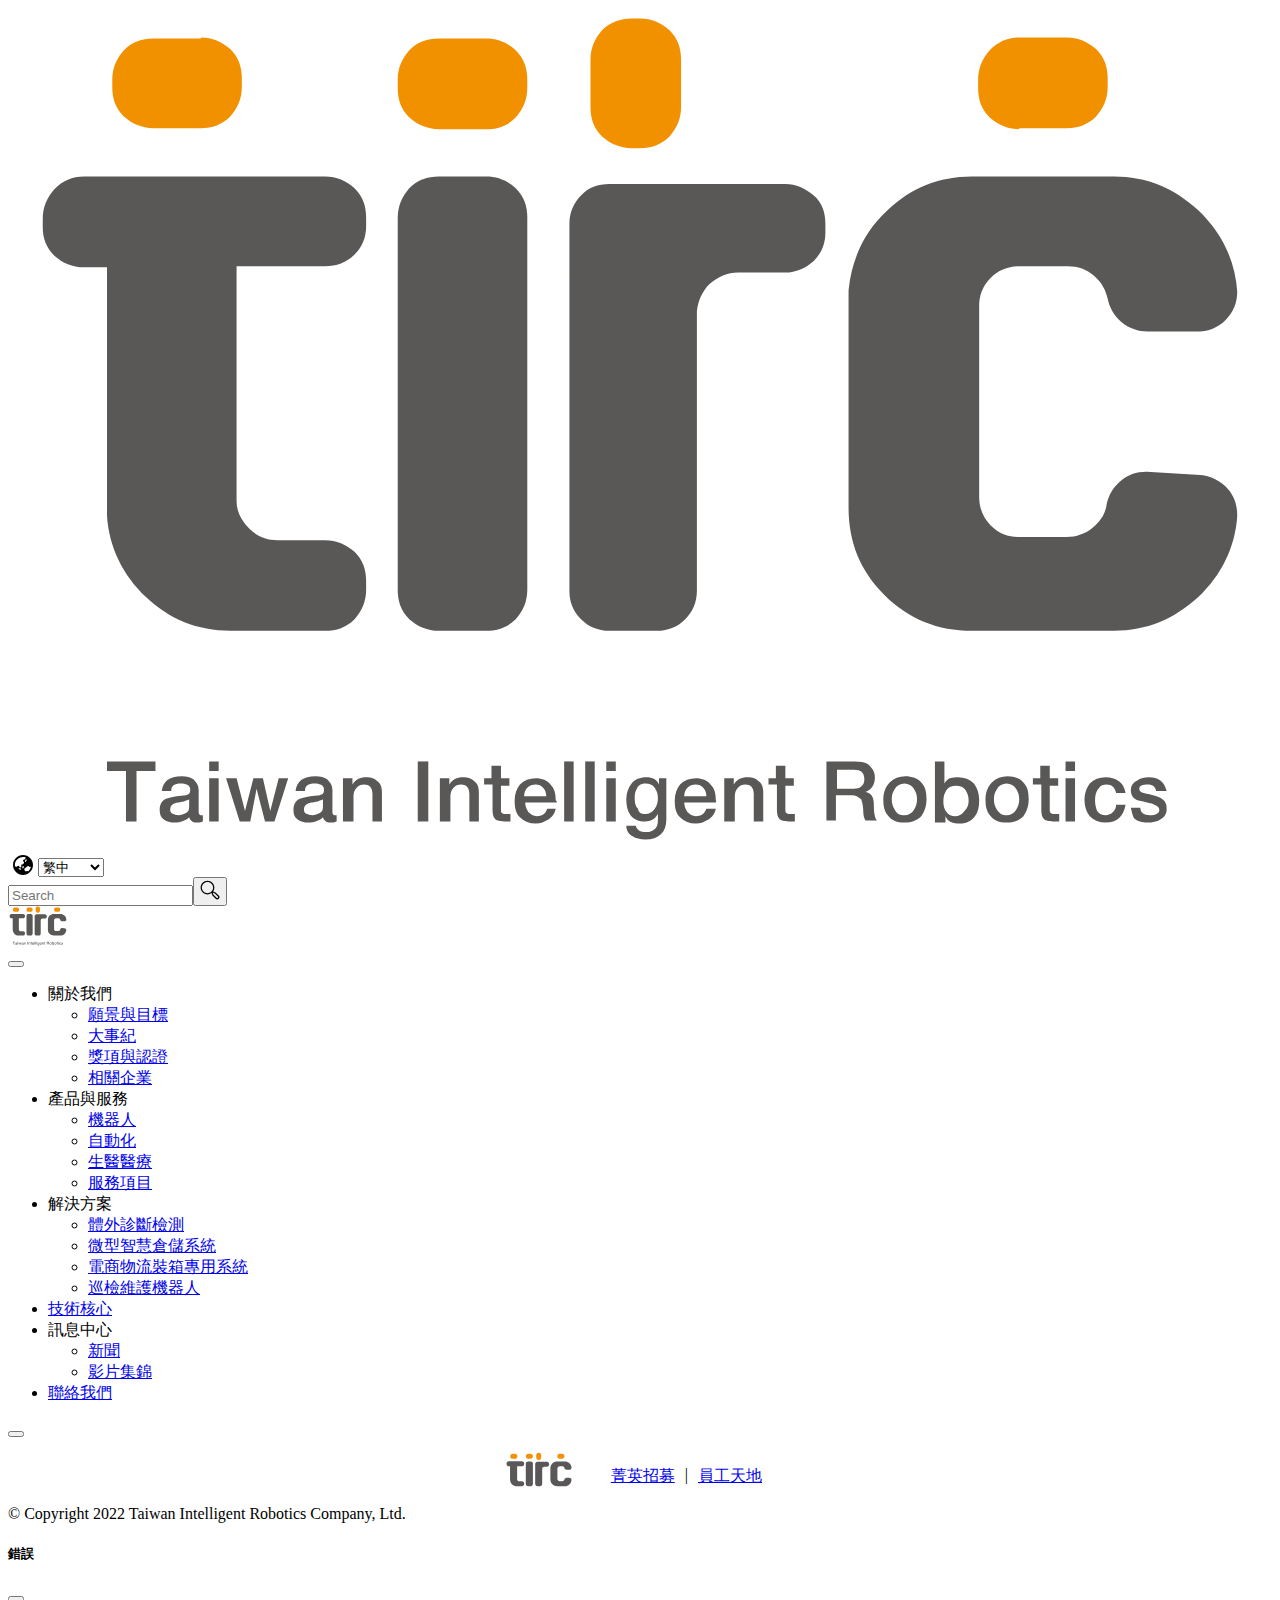
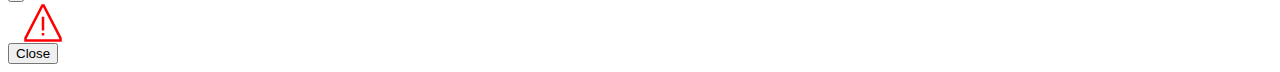
==== commit 096d7f79: "update news and correct mistyping" ====
--- a/index.html
+++ b/index.html
@@ -1 +1 @@
-<!doctype html><html lang=""><head><meta charset="utf-8"><meta http-equiv="X-UA-Compatible" content="IE=edge"><meta name="viewport" content="width=device-width,initial-scale=1"><!--[if IE]><link rel="icon" href="/favicon.ico"><![endif]--><title>tirc</title><script defer="defer" src="/js/chunk-vendors.fef8f1b1.js" charset="utf-8"></script><script defer="defer" src="/js/app.9383503b.js" charset="utf-8"></script><link href="/css/chunk-vendors.2cabee3c.css" rel="stylesheet"><link href="/css/app.98e0c857.css" rel="stylesheet"><link rel="icon" type="image/svg+xml" href="/img/icons/favicon.svg"><link rel="icon" type="image/png" sizes="32x32" href="/img/icons/favicon-32x32.png"><link rel="icon" type="image/png" sizes="16x16" href="/img/icons/favicon-16x16.png"><link rel="manifest" href="/manifest.json"><meta name="theme-color" content=""><meta name="apple-mobile-web-app-capable" content="no"><meta name="apple-mobile-web-app-status-bar-style" content="default"><meta name="apple-mobile-web-app-title" content="tirc_official_web"><link rel="apple-touch-icon" href="/img/icons/apple-touch-icon-152x152.png"><link rel="mask-icon" href="/img/icons/safari-pinned-tab.svg" color=""><meta name="msapplication-TileImage" content="/img/icons/msapplication-icon-144x144.png"><meta name="msapplication-TileColor" content=""></head><body><noscript><strong>We're sorry but tirc_official_web doesn't work properly without JavaScript enabled. Please enable it to continue.</strong></noscript><div id="app"></div></body></html>+<!doctype html><html lang=""><head><meta charset="utf-8"><meta http-equiv="X-UA-Compatible" content="IE=edge"><meta name="viewport" content="width=device-width,initial-scale=1"><!--[if IE]><link rel="icon" href="/favicon.ico"><![endif]--><title>tirc</title><script defer="defer" src="/js/chunk-vendors.fef8f1b1.js" charset="utf-8"></script><script defer="defer" src="/js/app.94dca07b.js" charset="utf-8"></script><link href="/css/chunk-vendors.2cabee3c.css" rel="stylesheet"><link href="/css/app.cf4e36f4.css" rel="stylesheet"><link rel="icon" type="image/svg+xml" href="/img/icons/favicon.svg"><link rel="icon" type="image/png" sizes="32x32" href="/img/icons/favicon-32x32.png"><link rel="icon" type="image/png" sizes="16x16" href="/img/icons/favicon-16x16.png"><link rel="manifest" href="/manifest.json"><meta name="theme-color" content=""><meta name="apple-mobile-web-app-capable" content="no"><meta name="apple-mobile-web-app-status-bar-style" content="default"><meta name="apple-mobile-web-app-title" content="tirc_official_web"><link rel="apple-touch-icon" href="/img/icons/apple-touch-icon-152x152.png"><link rel="mask-icon" href="/img/icons/safari-pinned-tab.svg" color=""><meta name="msapplication-TileImage" content="/img/icons/msapplication-icon-144x144.png"><meta name="msapplication-TileColor" content=""></head><body><noscript><strong>We're sorry but tirc_official_web doesn't work properly without JavaScript enabled. Please enable it to continue.</strong></noscript><div id="app"></div></body></html>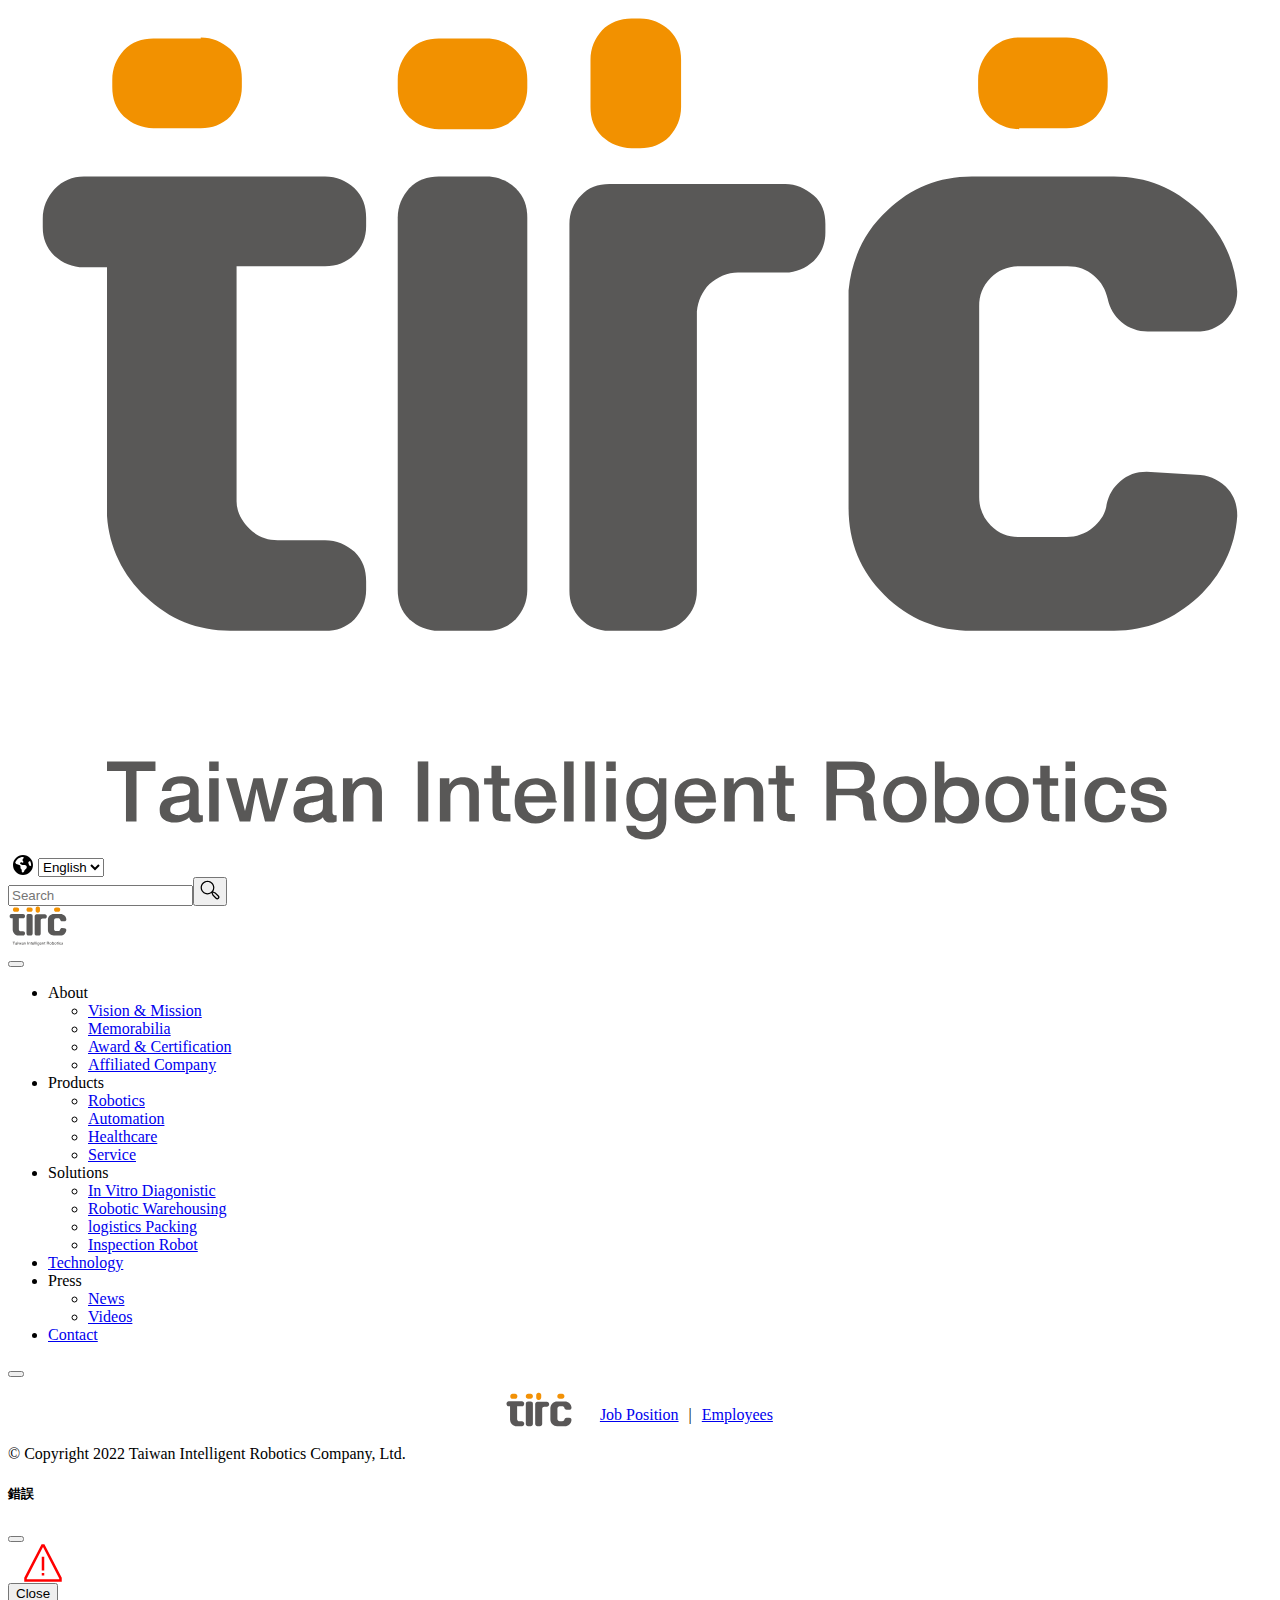
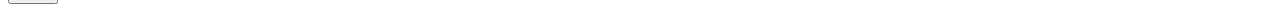
==== commit 67b02395: "switch locale" ====
--- a/index.html
+++ b/index.html
@@ -1 +1 @@
-<!doctype html><html lang=""><head><meta charset="utf-8"><meta http-equiv="X-UA-Compatible" content="IE=edge"><meta name="viewport" content="width=device-width,initial-scale=1"><!--[if IE]><link rel="icon" href="/favicon.ico"><![endif]--><title>tirc</title><script defer="defer" src="/js/chunk-vendors.fef8f1b1.js" charset="utf-8"></script><script defer="defer" src="/js/app.94dca07b.js" charset="utf-8"></script><link href="/css/chunk-vendors.2cabee3c.css" rel="stylesheet"><link href="/css/app.cf4e36f4.css" rel="stylesheet"><link rel="icon" type="image/svg+xml" href="/img/icons/favicon.svg"><link rel="icon" type="image/png" sizes="32x32" href="/img/icons/favicon-32x32.png"><link rel="icon" type="image/png" sizes="16x16" href="/img/icons/favicon-16x16.png"><link rel="manifest" href="/manifest.json"><meta name="theme-color" content=""><meta name="apple-mobile-web-app-capable" content="no"><meta name="apple-mobile-web-app-status-bar-style" content="default"><meta name="apple-mobile-web-app-title" content="tirc_official_web"><link rel="apple-touch-icon" href="/img/icons/apple-touch-icon-152x152.png"><link rel="mask-icon" href="/img/icons/safari-pinned-tab.svg" color=""><meta name="msapplication-TileImage" content="/img/icons/msapplication-icon-144x144.png"><meta name="msapplication-TileColor" content=""></head><body><noscript><strong>We're sorry but tirc_official_web doesn't work properly without JavaScript enabled. Please enable it to continue.</strong></noscript><div id="app"></div></body></html>+<!doctype html><html lang=""><head><meta charset="utf-8"><meta http-equiv="X-UA-Compatible" content="IE=edge"><meta name="viewport" content="width=device-width,initial-scale=1"><!--[if IE]><link rel="icon" href="/favicon.ico"><![endif]--><title>tirc</title><script defer="defer" src="/js/chunk-vendors.fef8f1b1.js" charset="utf-8"></script><script defer="defer" src="/js/app.f2bc482f.js" charset="utf-8"></script><link href="/css/chunk-vendors.2cabee3c.css" rel="stylesheet"><link href="/css/app.cf4e36f4.css" rel="stylesheet"><link rel="icon" type="image/svg+xml" href="/img/icons/favicon.svg"><link rel="icon" type="image/png" sizes="32x32" href="/img/icons/favicon-32x32.png"><link rel="icon" type="image/png" sizes="16x16" href="/img/icons/favicon-16x16.png"><link rel="manifest" href="/manifest.json"><meta name="theme-color" content=""><meta name="apple-mobile-web-app-capable" content="no"><meta name="apple-mobile-web-app-status-bar-style" content="default"><meta name="apple-mobile-web-app-title" content="tirc_official_web"><link rel="apple-touch-icon" href="/img/icons/apple-touch-icon-152x152.png"><link rel="mask-icon" href="/img/icons/safari-pinned-tab.svg" color=""><meta name="msapplication-TileImage" content="/img/icons/msapplication-icon-144x144.png"><meta name="msapplication-TileColor" content=""></head><body><noscript><strong>We're sorry but tirc_official_web doesn't work properly without JavaScript enabled. Please enable it to continue.</strong></noscript><div id="app"></div></body></html>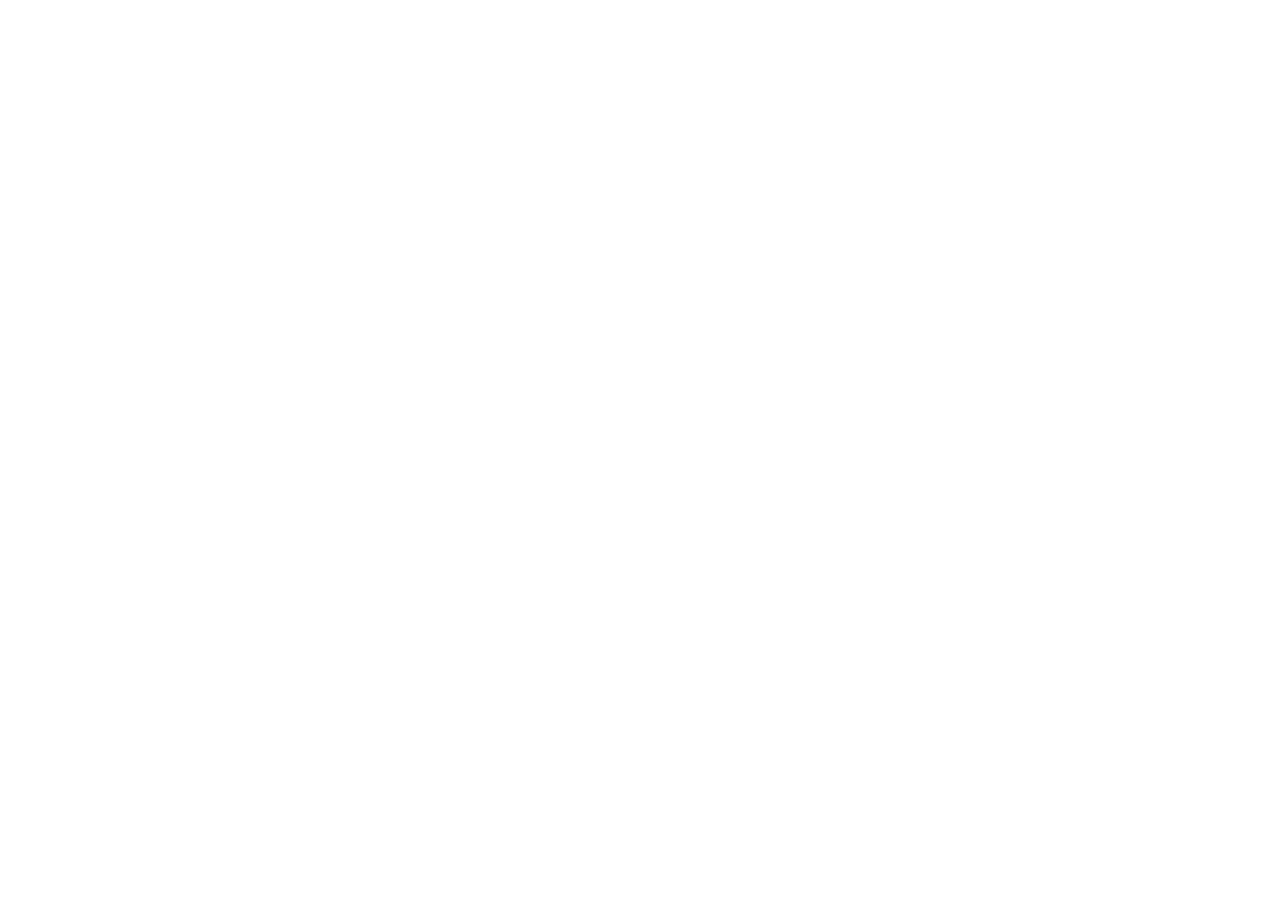
==== commit d860ae4d: "switch default locale to zh" ====
--- a/index.html
+++ b/index.html
@@ -1 +1 @@
-<!doctype html><html lang=""><head><meta charset="utf-8"><meta http-equiv="X-UA-Compatible" content="IE=edge"><meta name="viewport" content="width=device-width,initial-scale=1"><!--[if IE]><link rel="icon" href="/favicon.ico"><![endif]--><title>tirc</title><script defer="defer" src="/js/chunk-vendors.fef8f1b1.js" charset="utf-8"></script><script defer="defer" src="/js/app.f2bc482f.js" charset="utf-8"></script><link href="/css/chunk-vendors.2cabee3c.css" rel="stylesheet"><link href="/css/app.cf4e36f4.css" rel="stylesheet"><link rel="icon" type="image/svg+xml" href="/img/icons/favicon.svg"><link rel="icon" type="image/png" sizes="32x32" href="/img/icons/favicon-32x32.png"><link rel="icon" type="image/png" sizes="16x16" href="/img/icons/favicon-16x16.png"><link rel="manifest" href="/manifest.json"><meta name="theme-color" content=""><meta name="apple-mobile-web-app-capable" content="no"><meta name="apple-mobile-web-app-status-bar-style" content="default"><meta name="apple-mobile-web-app-title" content="tirc_official_web"><link rel="apple-touch-icon" href="/img/icons/apple-touch-icon-152x152.png"><link rel="mask-icon" href="/img/icons/safari-pinned-tab.svg" color=""><meta name="msapplication-TileImage" content="/img/icons/msapplication-icon-144x144.png"><meta name="msapplication-TileColor" content=""></head><body><noscript><strong>We're sorry but tirc_official_web doesn't work properly without JavaScript enabled. Please enable it to continue.</strong></noscript><div id="app"></div></body></html>+<!doctype html><html lang=""><head><meta charset="utf-8"><meta http-equiv="X-UA-Compatible" content="IE=edge"><meta name="viewport" content="width=device-width,initial-scale=1"><!--[if IE]><link rel="icon" href="/favicon.ico"><![endif]--><title>tirc</title><script defer="defer" src="/js/chunk-vendors.fef8f1b1.js" charset="utf-8"></script><script defer="defer" src="/js/app.4d1fbdd0.js" charset="utf-8"></script><link href="/css/chunk-vendors.2cabee3c.css" rel="stylesheet"><link href="/css/app.cf4e36f4.css" rel="stylesheet"><link rel="icon" type="image/svg+xml" href="/img/icons/favicon.svg"><link rel="icon" type="image/png" sizes="32x32" href="/img/icons/favicon-32x32.png"><link rel="icon" type="image/png" sizes="16x16" href="/img/icons/favicon-16x16.png"><link rel="manifest" href="/manifest.json"><meta name="theme-color" content=""><meta name="apple-mobile-web-app-capable" content="no"><meta name="apple-mobile-web-app-status-bar-style" content="default"><meta name="apple-mobile-web-app-title" content="tirc_official_web"><link rel="apple-touch-icon" href="/img/icons/apple-touch-icon-152x152.png"><link rel="mask-icon" href="/img/icons/safari-pinned-tab.svg" color=""><meta name="msapplication-TileImage" content="/img/icons/msapplication-icon-144x144.png"><meta name="msapplication-TileColor" content=""></head><body><noscript><strong>We're sorry but tirc_official_web doesn't work properly without JavaScript enabled. Please enable it to continue.</strong></noscript><div id="app"></div></body></html>